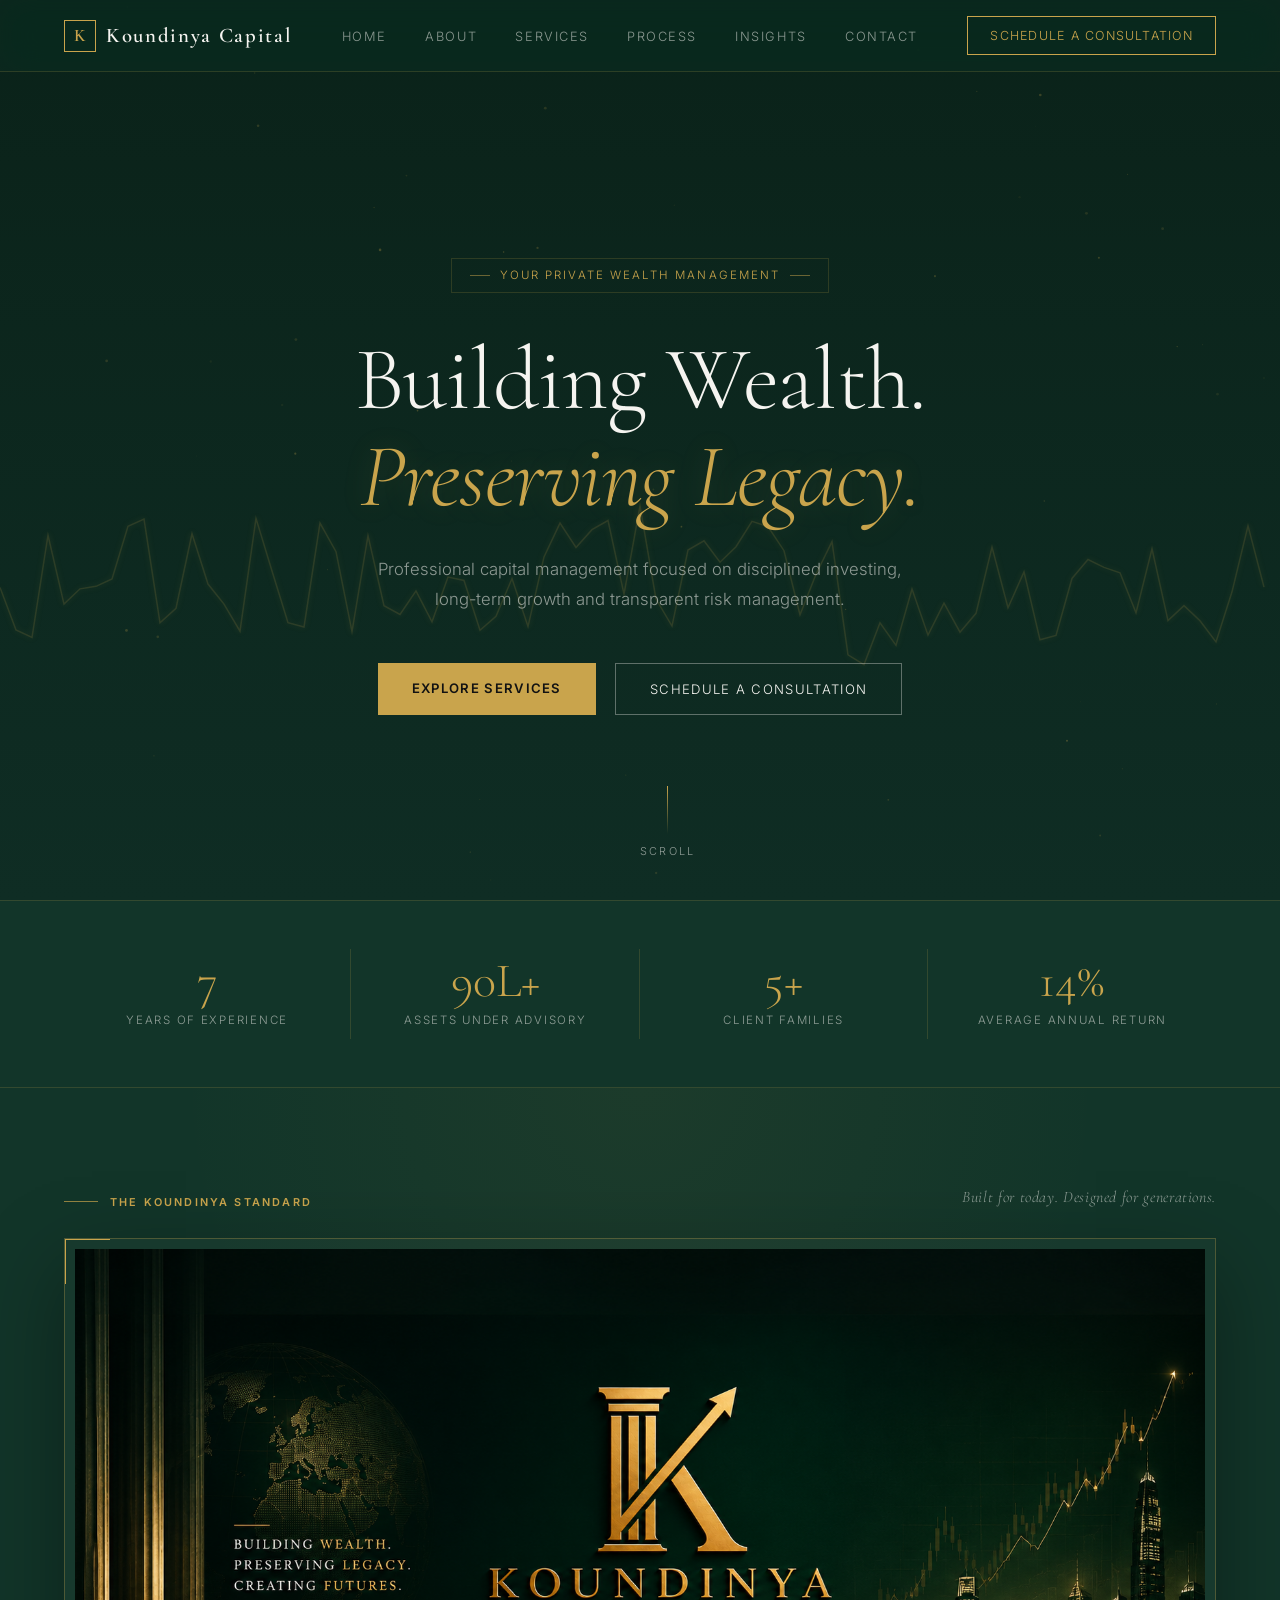
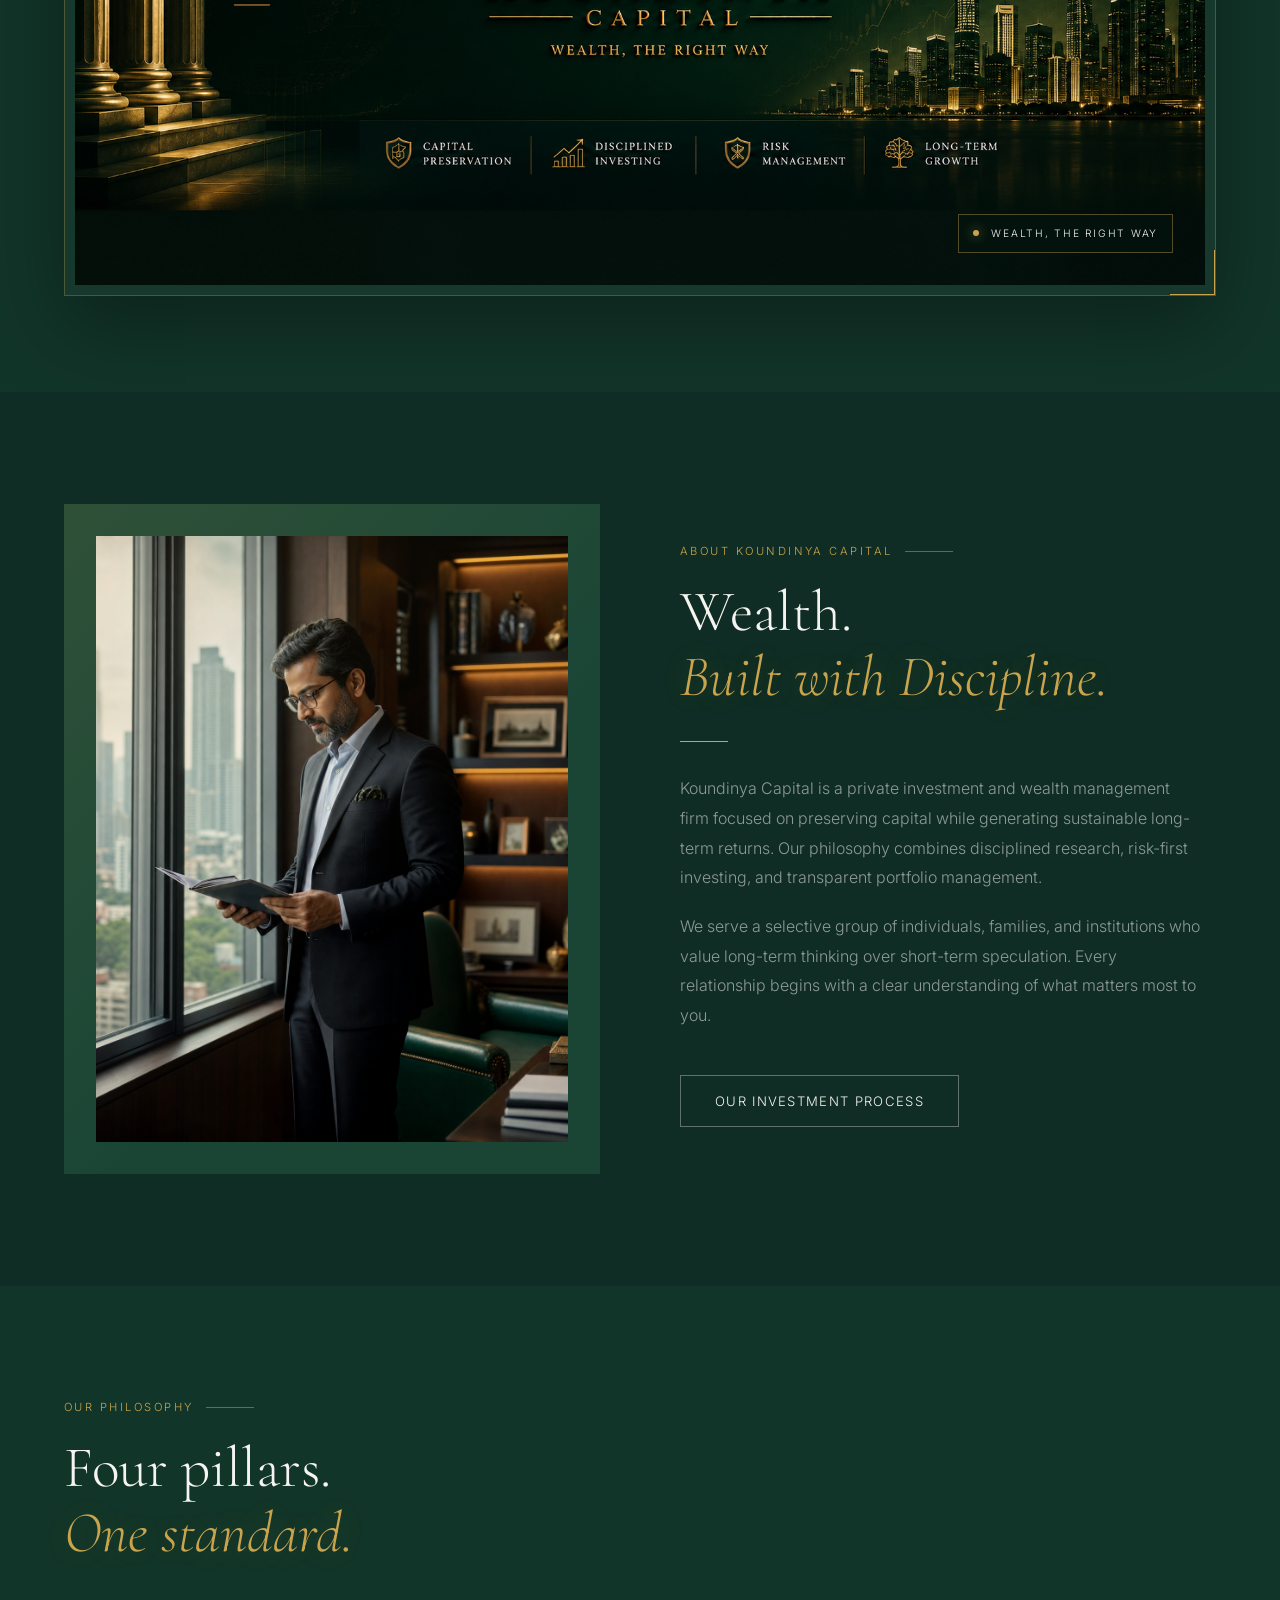
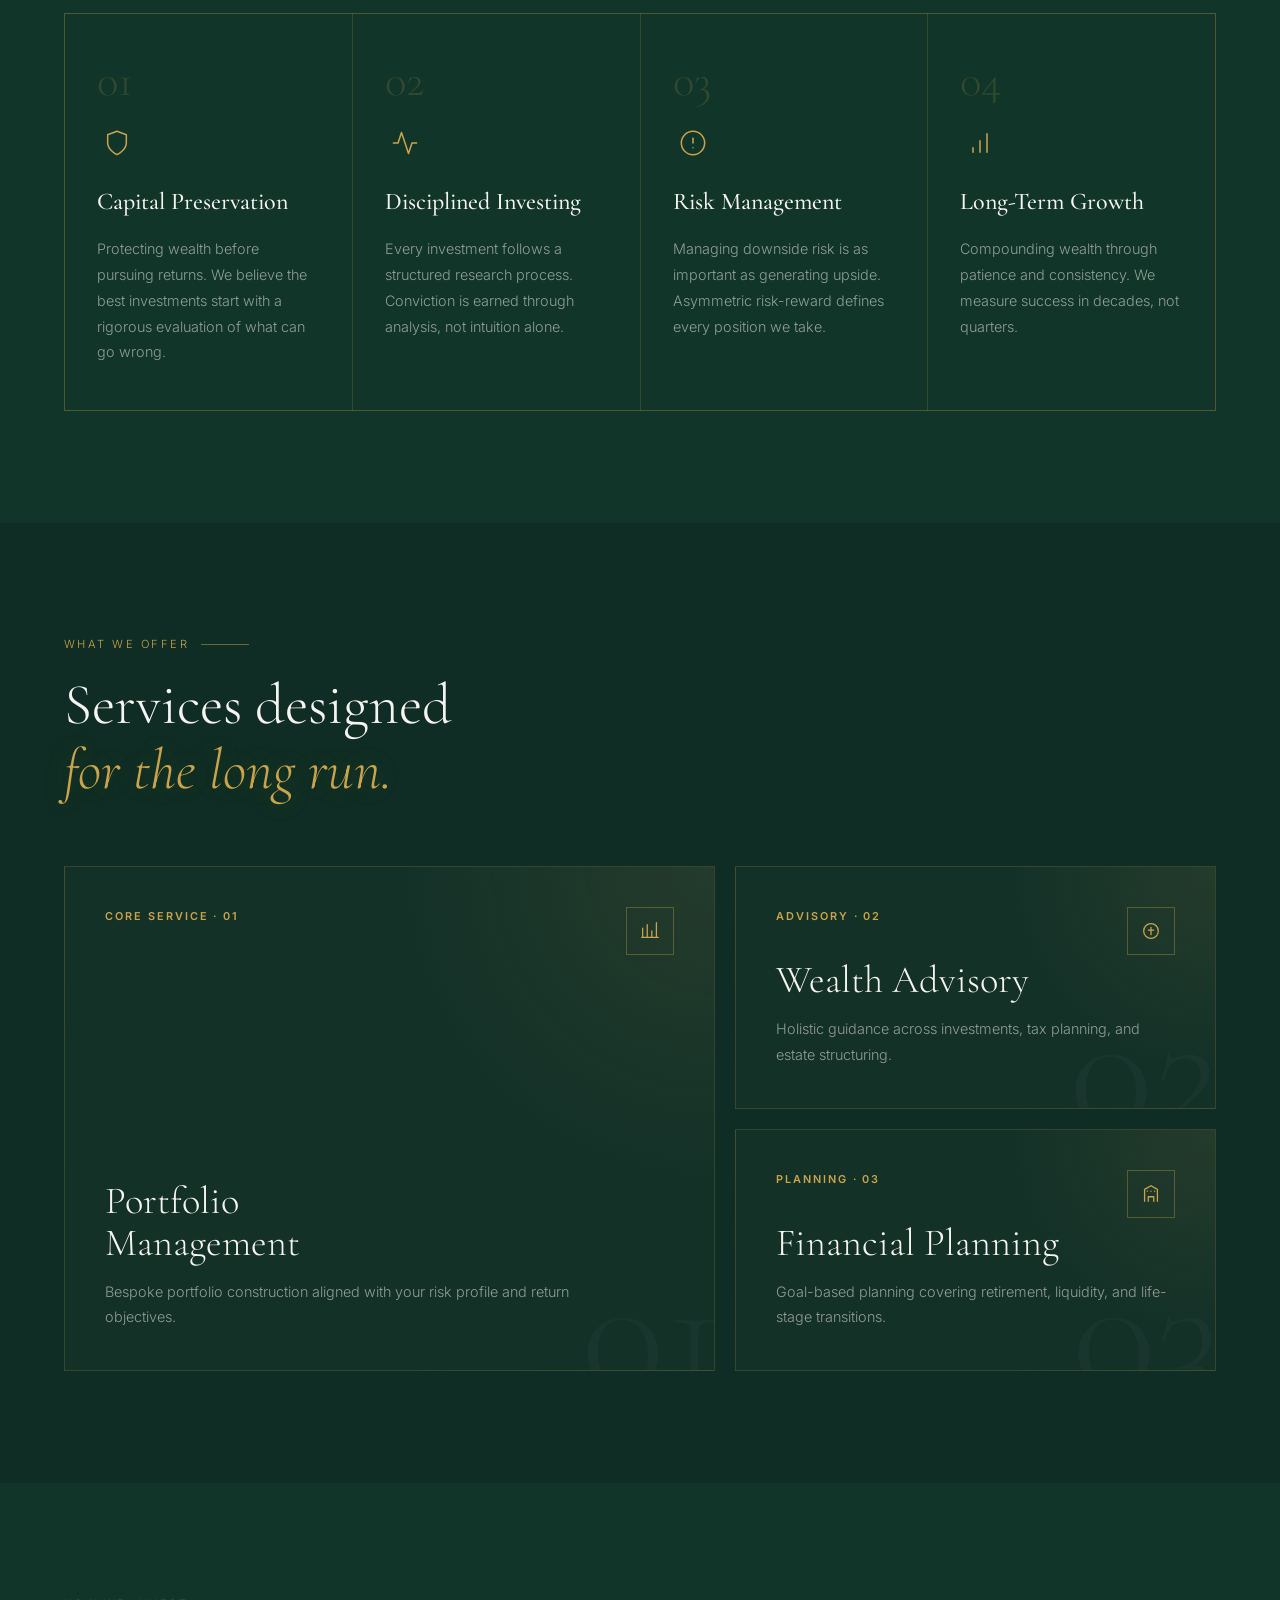
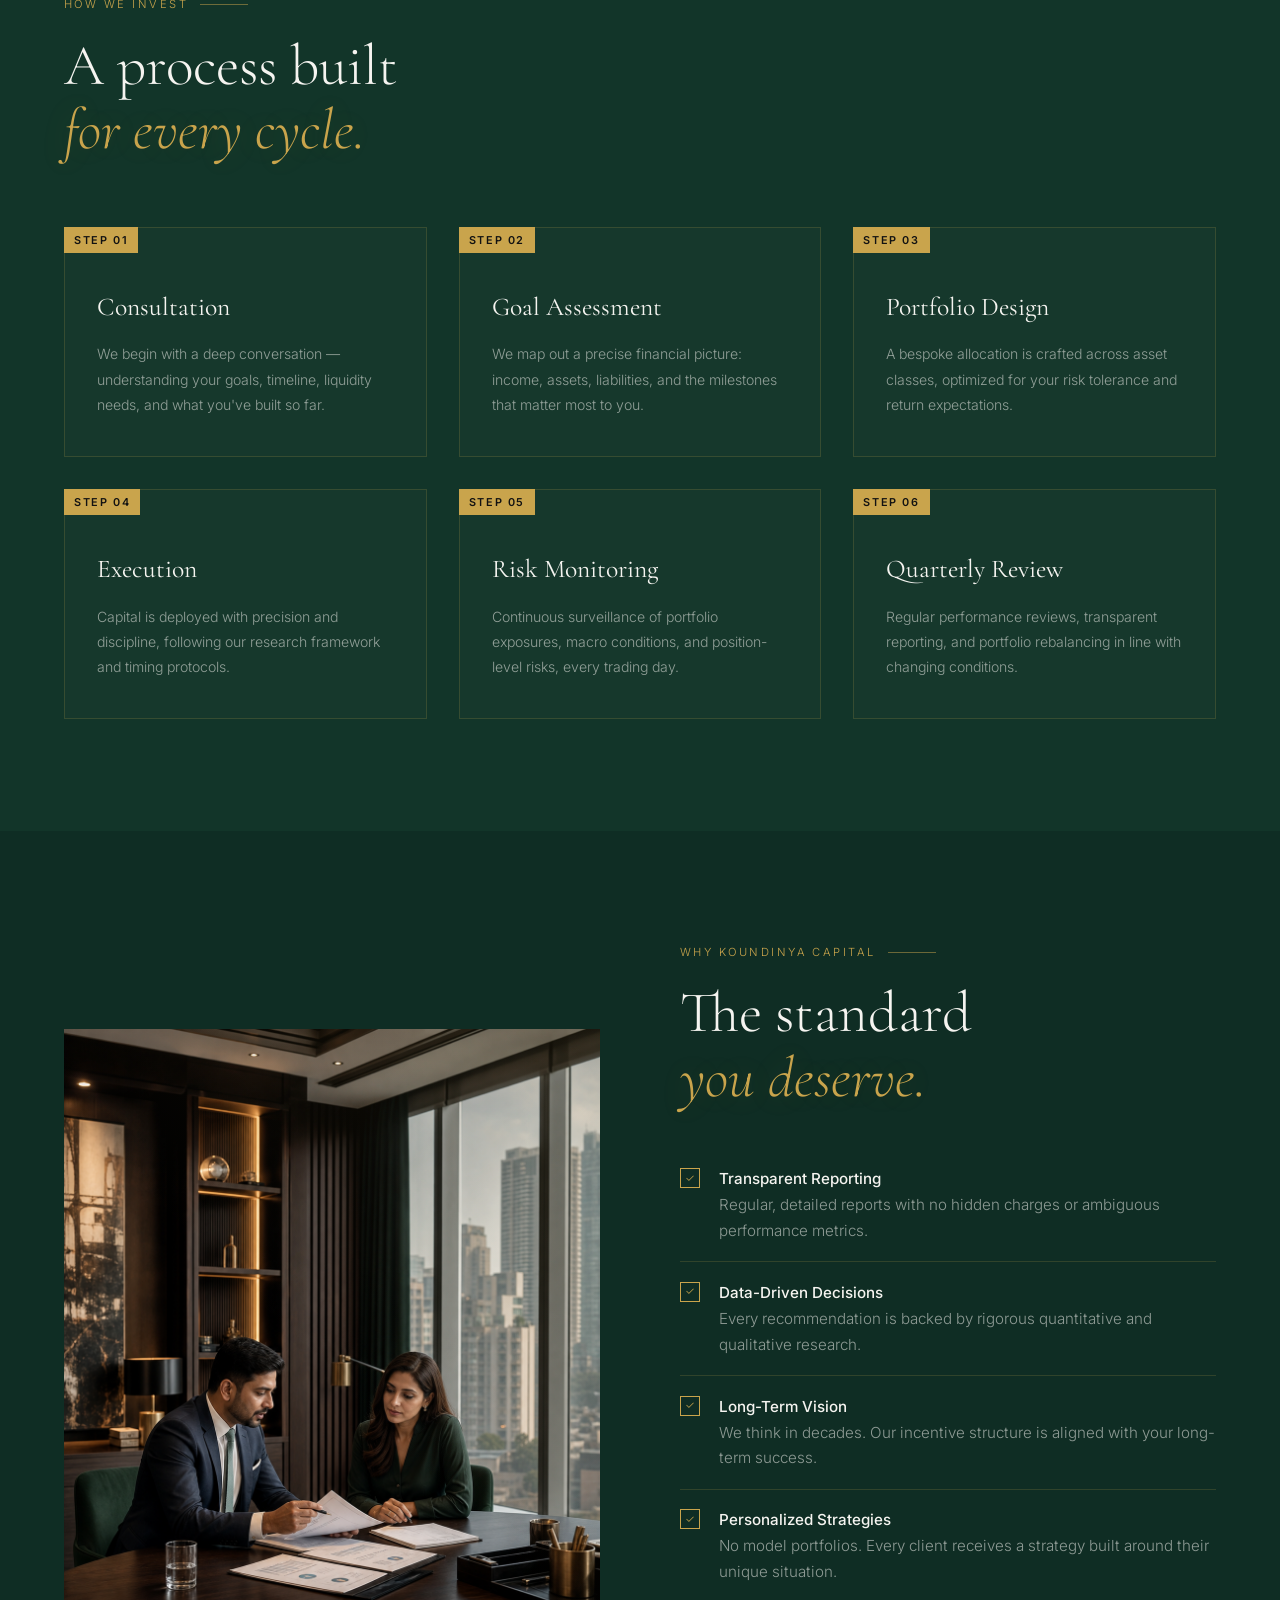
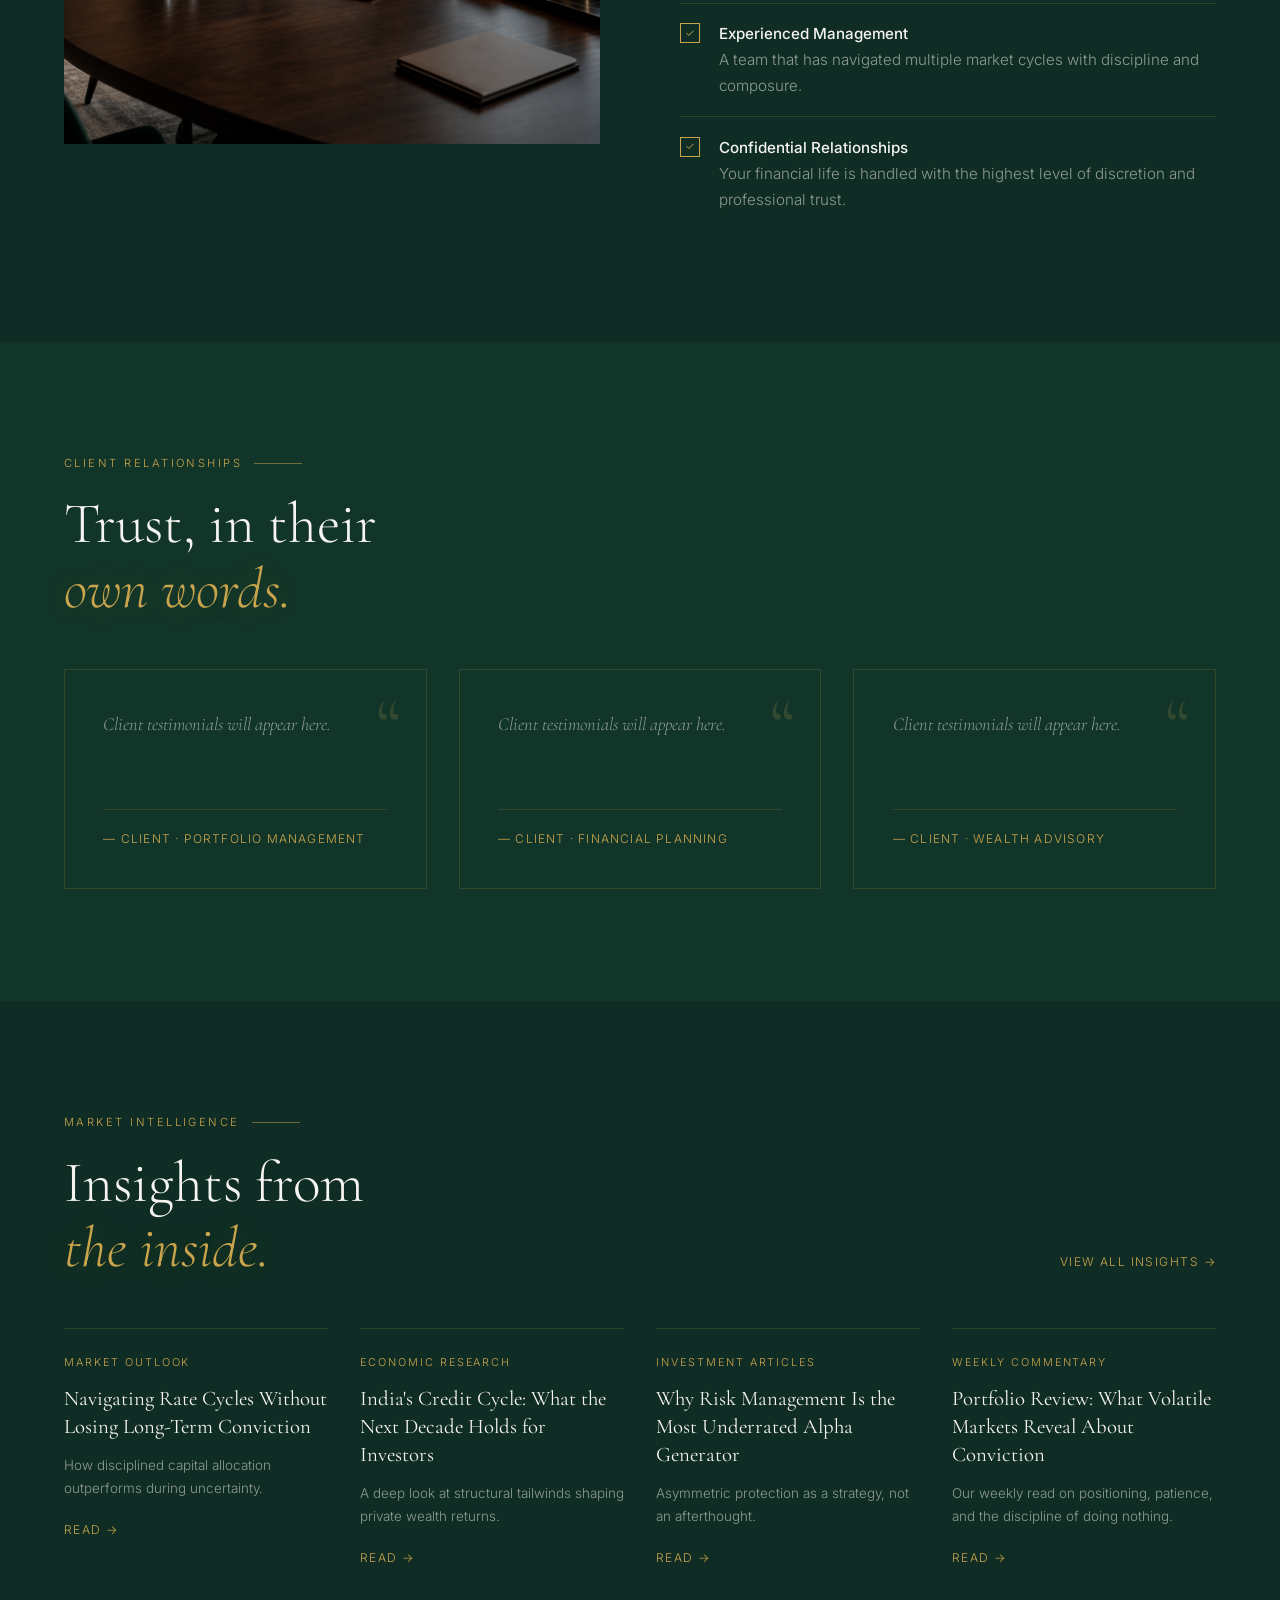
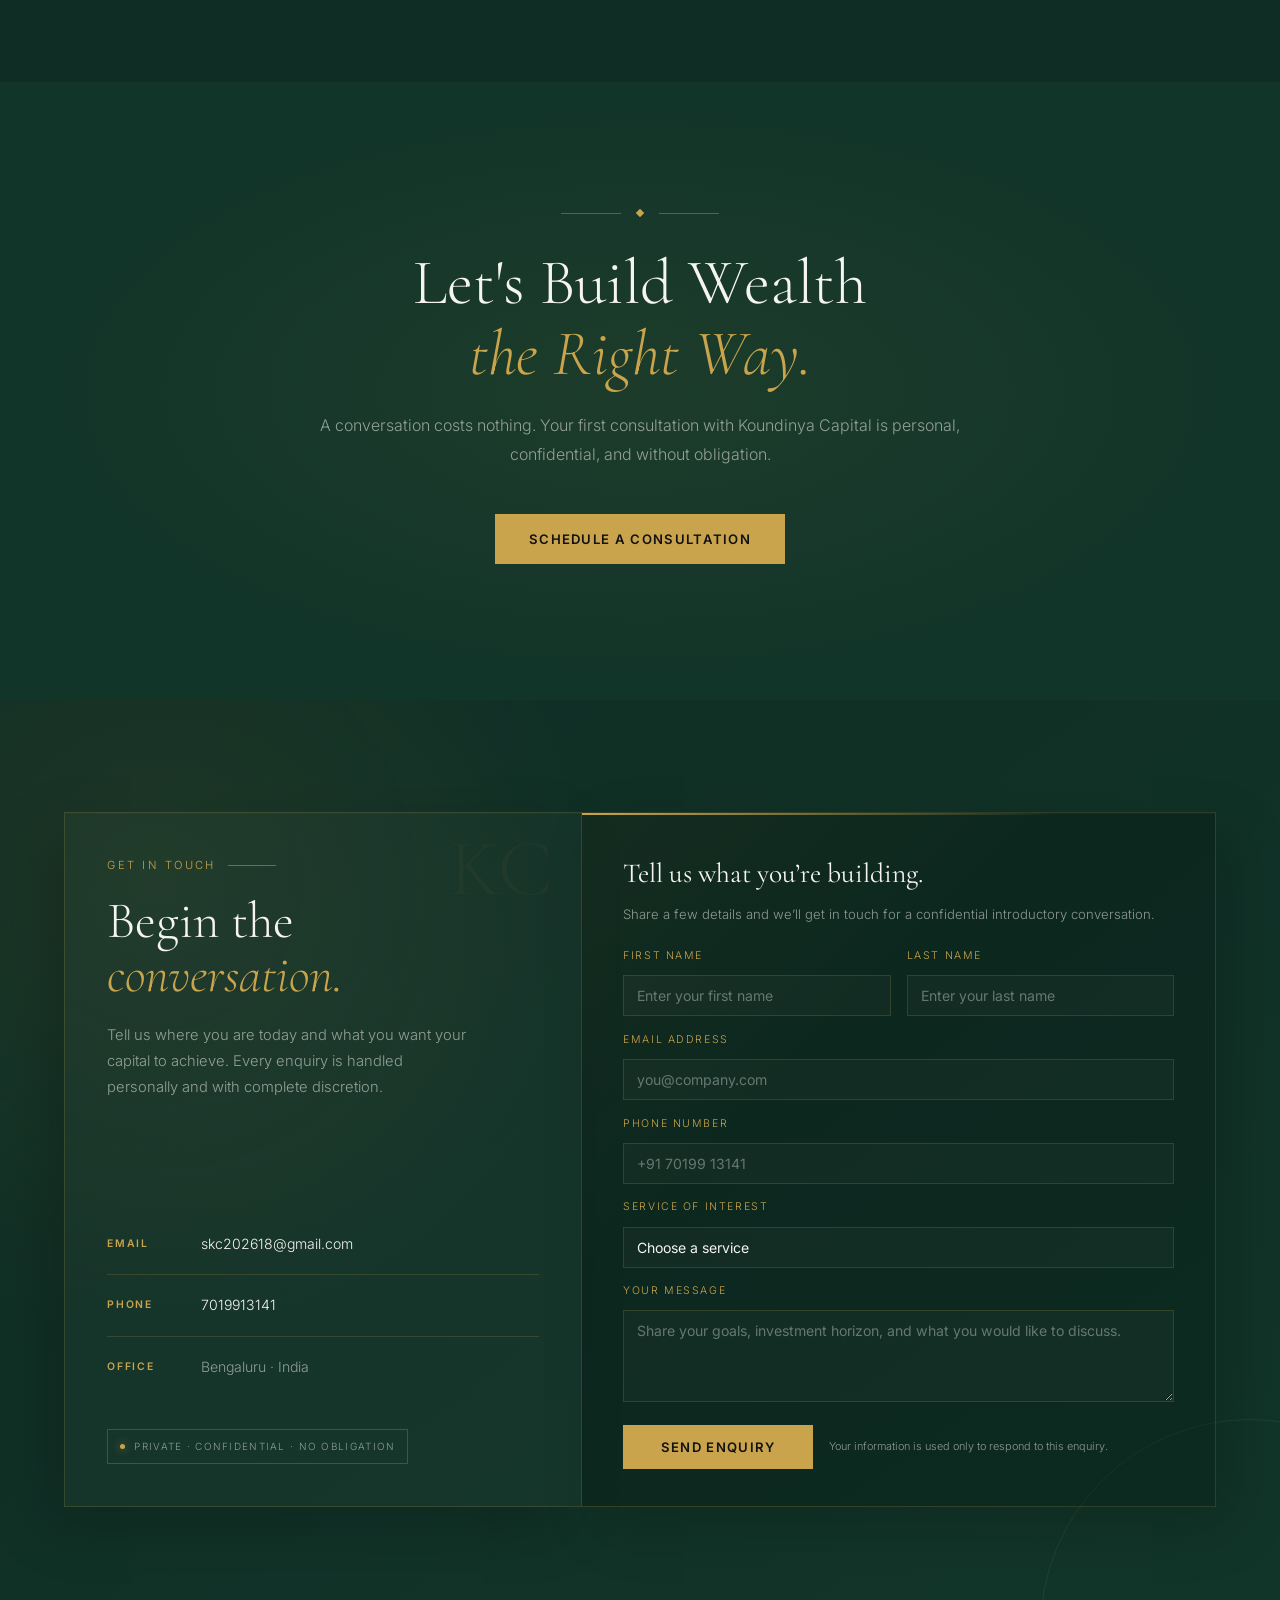
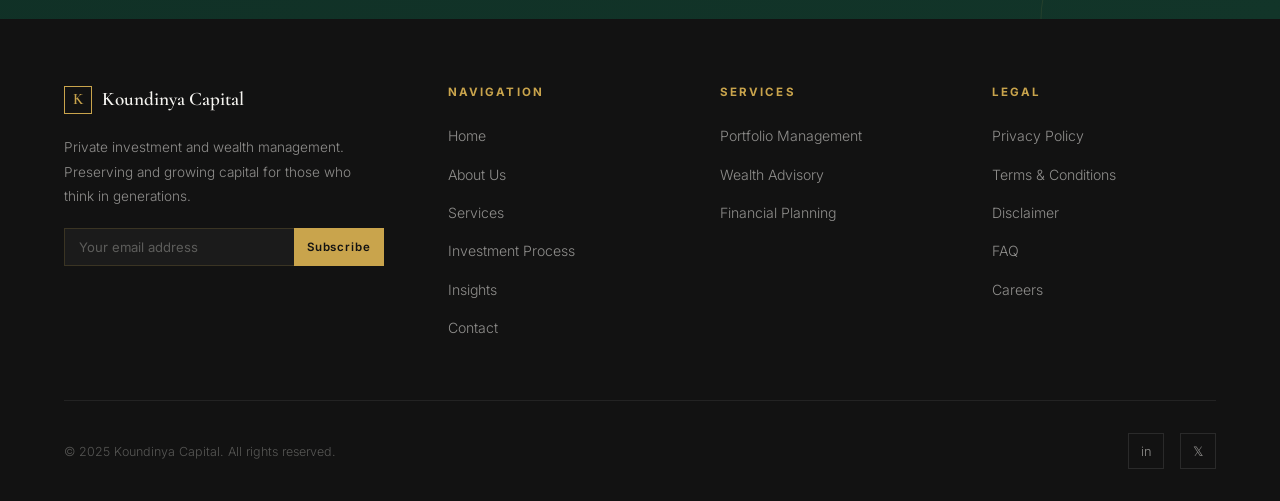
==== index.html @ 199c26ab "Connect forms to Google Forms" ====
<!DOCTYPE html>
<html lang="en"><head>
  <meta charset="UTF-8" />
  <meta name="viewport" content="width=device-width, initial-scale=1.0"/>
  <title>Koundinya Capital — Building Wealth. Preserving Legacy.</title>
  <meta name="description" content="Koundinya Capital is a private investment and wealth management firm focused on preserving capital while generating sustainable long-term returns."/>
  <link href="https://fonts.googleapis.com/css2?family=Cormorant+Garamond:ital,wght@0,300;0,400;0,500;0,600;0,700;1,300;1,400;1,500&family=Inter:wght@300;400;500;600&display=swap" rel="stylesheet"/>
  <style>
    /* ── Reset & Base ── */
    *, *::before, *::after { box-sizing: border-box; margin: 0; padding: 0; }
    :root {
      --emerald:   #0F2D24;
      --dark-green:#123529;
      --mid-green: #1a4535;
      --gold:      #C9A44C;
      --gold-light:#e0c07a;
      --white:     #F5F4F0;
      --black:     #121212;
      --charcoal:  #2a2a2a;
      --muted:     rgba(245,244,240,0.55);
      --border:    rgba(201,164,76,0.18);
    }
    html { scroll-behavior: smooth; }
    body {
      background: var(--emerald);
      color: var(--white);
      font-family: 'Inter', sans-serif;
      font-weight: 300;
      line-height: 1.7;
      overflow-x: hidden;
    }
    ::selection { background: var(--gold); color: var(--black); }

    /* ── Scroll Progress Bar ── */
    #progress-bar {
      position: fixed; top: 0; left: 0; height: 2px;
      background: linear-gradient(90deg, var(--gold), var(--gold-light));
      width: 0%; z-index: 9999; transition: width 0.1s linear;
    }

    /* ── Navigation ── */
    nav {
      position: fixed; top: 0; left: 0; right: 0; z-index: 900;
      padding: 0 5vw;
      display: flex; align-items: center; justify-content: space-between;
      height: 72px;
      background: rgba(15, 45, 36, 0.55);
      backdrop-filter: blur(18px) saturate(160%);
      -webkit-backdrop-filter: blur(18px) saturate(160%);
      border-bottom: 1px solid var(--border);
      transition: background 0.4s;
    }
    .nav-logo {
      font-family: 'Cormorant Garamond', serif;
      font-size: 1.3rem; font-weight: 600; letter-spacing: 0.08em;
      color: var(--white); text-decoration: none;
      display: flex; align-items: center; gap: 10px;
    }
    .nav-logo-mark {
      width: 32px; height: 32px;
      border: 1.5px solid var(--gold);
      display: flex; align-items: center; justify-content: center;
      font-family: 'Cormorant Garamond', serif;
      font-size: 1.1rem; font-weight: 600; color: var(--gold);
    }
    .nav-links { display: flex; gap: 2.4rem; list-style: none; }
    .nav-links a {
      color: var(--muted); text-decoration: none;
      font-size: 0.8rem; letter-spacing: 0.12em; text-transform: uppercase;
      transition: color 0.3s;
    }
    .nav-links a:hover { color: var(--gold); }
    .nav-cta {
      background: transparent; border: 1px solid var(--gold);
      color: var(--gold); padding: 8px 22px;
      font-size: 0.78rem; letter-spacing: 0.1em; text-transform: uppercase;
      cursor: pointer; transition: all 0.3s; font-family: 'Inter', sans-serif;
      text-decoration: none;
    }
    .nav-cta:hover { background: var(--gold); color: var(--black); }
    .nav-hamburger { display: none; cursor: pointer; flex-direction: column; gap: 5px; }
    .nav-hamburger span { display: block; width: 24px; height: 1.5px; background: var(--white); transition: all 0.3s; }

    /* ── Hero ── */
    #hero {
      position: relative; min-height: 100vh;
      display: flex; align-items: center; justify-content: center;
      padding: 72px 5vw 0;
      overflow: hidden;
    }
    #hero-canvas {
      position: absolute; inset: 0; z-index: 0;
    }
    .hero-inner {
      position: relative; z-index: 1;
      text-align: center; max-width: 820px; margin: 0 auto;
    }
    .hero-badge {
      display: inline-flex; align-items: center; gap: 10px;
      border: 1px solid var(--border);
      padding: 7px 18px;
      font-size: 0.72rem; letter-spacing: 0.18em; text-transform: uppercase;
      color: var(--gold); margin-bottom: 2.4rem;
      opacity: 0; animation: fadeUp 0.8s 0.3s forwards;
    }
    .hero-badge::before, .hero-badge::after {
      content: ''; display: block; width: 20px; height: 1px; background: var(--gold); opacity: 0.5;
    }
    h1.hero-title {
      font-family: 'Cormorant Garamond', serif;
      font-size: clamp(3.2rem, 7vw, 6.2rem);
      font-weight: 300; line-height: 1.08;
      letter-spacing: -0.01em; color: var(--white);
      margin-bottom: 1.8rem;
      opacity: 0; animation: fadeUp 0.9s 0.55s forwards;
    }
    h1.hero-title em { font-style: italic; color: var(--gold); font-weight: 300; }
    .hero-sub {
      font-size: 1.05rem; font-weight: 300; color: var(--muted);
      max-width: 560px; margin: 0 auto 3rem;
      line-height: 1.8;
      opacity: 0; animation: fadeUp 0.9s 0.75s forwards;
    }
    .hero-actions {
      display: flex; gap: 1.2rem; justify-content: center; flex-wrap: wrap;
      opacity: 0; animation: fadeUp 0.9s 0.95s forwards;
    }
    .btn-primary {
      background: var(--gold); color: var(--black);
      padding: 14px 34px; font-size: 0.82rem; letter-spacing: 0.1em;
      text-transform: uppercase; font-weight: 600; cursor: pointer;
      border: none; transition: all 0.3s; font-family: 'Inter', sans-serif;
      text-decoration: none; display: inline-block;
    }
    .btn-primary:hover { background: var(--gold-light); transform: translateY(-1px); }
    .btn-outline {
      background: transparent; border: 1px solid rgba(245,244,240,0.35);
      color: var(--white); padding: 14px 34px; font-size: 0.82rem;
      letter-spacing: 0.1em; text-transform: uppercase; cursor: pointer;
      transition: all 0.3s; font-family: 'Inter', sans-serif;
      text-decoration: none; display: inline-block;
    }
    .btn-outline:hover { border-color: var(--gold); color: var(--gold); transform: translateY(-1px); }
    .btn-primary, .btn-outline, .nav-cta,
    .newsletter-form button, .footer-socials a {
      position: relative; overflow: hidden; isolation: isolate;
    }
    .click-tap { animation: clickTap 0.28s ease; }
    .click-pop { animation: clickPop 0.48s cubic-bezier(.2,.9,.25,1); }
    .click-pop::after {
      content: ''; position: absolute; left: 50%; top: 50%; z-index: -1;
      width: 12px; height: 12px; border-radius: 50%;
      background: rgba(255,255,255,0.46);
      transform: translate(-50%,-50%) scale(0);
      animation: goldRipple 0.5s ease-out;
    }
    .click-sweep::after {
      content: ''; position: absolute; inset: 0; z-index: -1;
      background: linear-gradient(110deg, transparent 24%, rgba(201,164,76,0.24) 48%, transparent 72%);
      transform: translateX(-115%);
      animation: borderSweep 0.55s ease-out;
    }
    .click-pulse { animation: navPulse 0.58s ease-out; }
    .click-lift { display: inline-block; animation: linkLift 0.38s ease; }
    .click-arrow { animation: arrowKick 0.46s ease; }
    .click-flash { animation: buttonFlash 0.5s ease; }
    .click-spin { animation: socialSpin 0.55s cubic-bezier(.3,.8,.25,1); }
    .click-send { animation: sendConfirm 0.62s cubic-bezier(.2,.9,.25,1); }
    @keyframes clickTap {
      50% { transform: scale(0.96); filter: brightness(1.14); }
    }
    @keyframes clickPop {
      35% { transform: translateY(2px) scale(0.96); }
      70% { transform: translateY(-3px) scale(1.025); box-shadow: 0 12px 30px rgba(201,164,76,0.2); }
    }
    @keyframes goldRipple {
      to { transform: translate(-50%,-50%) scale(18); opacity: 0; }
    }
    @keyframes borderSweep {
      to { transform: translateX(115%); }
    }
    @keyframes navPulse {
      35% { transform: scale(0.95); }
      65% { box-shadow: 0 0 0 7px rgba(201,164,76,0.12), 0 0 28px rgba(201,164,76,0.18); }
    }
    @keyframes linkLift {
      45% { transform: translateY(-4px); color: var(--gold-light); }
    }
    @keyframes arrowKick {
      40% { transform: translateX(8px); letter-spacing: 0.16em; }
    }
    @keyframes buttonFlash {
      45% { background: var(--white); color: var(--emerald); box-shadow: 0 0 24px rgba(201,164,76,0.35); }
    }
    @keyframes socialSpin {
      45% { transform: rotate(10deg) scale(1.16); border-color: var(--gold); background: rgba(201,164,76,0.12); }
    }
    @keyframes sendConfirm {
      35% { transform: scale(0.97); }
      70% { transform: translateY(-3px); box-shadow: 0 14px 32px rgba(201,164,76,0.25); background: var(--gold-light); }
    }
    .hero-scroll {
      position: absolute; bottom: 2.5rem; left: 50%; transform: translateX(-50%);
      display: flex; flex-direction: column; align-items: center; gap: 8px;
      opacity: 0; animation: fadeUp 0.9s 1.3s forwards;
      z-index: 1;
    }
    .hero-scroll span { font-size: 0.68rem; letter-spacing: 0.2em; text-transform: uppercase; color: var(--muted); }
    .scroll-line {
      width: 1px; height: 48px; background: linear-gradient(to bottom, var(--gold), transparent);
      animation: scrollPulse 2s infinite;
    }
    @keyframes scrollPulse { 0%,100% { opacity: 0.3; } 50% { opacity: 1; } }
    @keyframes fadeUp {
      from { opacity: 0; transform: translateY(24px); }
      to   { opacity: 1; transform: translateY(0); }
    }

    /* ── Stats Bar ── */
    .stats-bar {
      background: var(--dark-green);
      border-top: 1px solid var(--border);
      border-bottom: 1px solid var(--border);
      padding: 3rem 5vw;
      display: grid; grid-template-columns: repeat(4, 1fr);
      gap: 1px;
    }
    .stat-item {
      text-align: center; padding: 0.5rem 1rem;
      border-right: 1px solid var(--border);
    }
    .stat-item:last-child { border-right: none; }
    .stat-number {
      font-family: 'Cormorant Garamond', serif;
      font-size: 3rem; font-weight: 300; color: var(--gold);
      line-height: 1;
    }
    .stat-label {
      font-size: 0.72rem; letter-spacing: 0.15em; text-transform: uppercase;
      color: var(--muted); margin-top: 0.4rem;
    }

    /* ── Section Base ── */
    /* Brand Vision */
    #brand-vision {
      position: relative; padding: 6rem 5vw;
      background:
        radial-gradient(circle at 50% 0%, rgba(201,164,76,0.055), transparent 42%),
        var(--dark-green);
      overflow: hidden;
    }
    .brand-vision-inner { max-width: 1320px; margin: 0 auto; }
    .brand-vision-heading {
      display: flex; align-items: flex-end; justify-content: space-between;
      gap: 2rem; margin-bottom: 1.7rem;
    }
    .brand-vision-kicker {
      display: flex; align-items: center; gap: 12px;
      color: var(--gold); font-size: 0.68rem; font-weight: 600;
      letter-spacing: 0.2em; text-transform: uppercase;
    }
    .brand-vision-kicker::before {
      content: ''; width: 34px; height: 1px;
      background: var(--gold); opacity: 0.7;
    }
    .brand-vision-note {
      color: var(--muted); font-family: 'Cormorant Garamond', serif;
      font-size: 1rem; font-style: italic; letter-spacing: 0.04em;
    }
    .brand-visual {
      position: relative; padding: 10px;
      border: 1px solid rgba(201,164,76,0.3);
      background: rgba(255,255,255,0.018);
      box-shadow: 0 30px 80px rgba(0,0,0,0.34);
      overflow: hidden;
    }
    .brand-visual::before,
    .brand-visual::after {
      content: ''; position: absolute; z-index: 3;
      width: 46px; height: 46px; pointer-events: none;
    }
    .brand-visual::before {
      top: -1px; left: -1px;
      border-top: 2px solid var(--gold); border-left: 2px solid var(--gold);
    }
    .brand-visual::after {
      right: -1px; bottom: -1px;
      border-right: 2px solid var(--gold); border-bottom: 2px solid var(--gold);
    }
    .brand-visual-image {
      position: relative; overflow: hidden; aspect-ratio: 16 / 9;
      background: var(--black);
    }
    .brand-visual-image img {
      display: block; width: 100%; height: 100%;
      object-fit: cover; object-position: center;
      transform: scale(1.012);
      transition: transform 1.2s cubic-bezier(.2,.7,.2,1), filter 0.8s ease;
    }
    .brand-visual:hover .brand-visual-image img {
      transform: scale(1.035); filter: brightness(1.04);
    }
    .brand-visual-sheen {
      position: absolute; inset: 0; z-index: 2; pointer-events: none;
      background: linear-gradient(112deg, transparent 37%, rgba(226,194,111,0.12) 48%, transparent 59%);
      transform: translateX(-130%);
      animation: brandSheen 7s ease-in-out infinite;
    }
    .brand-vision-caption {
      position: absolute; z-index: 4; right: 2rem; bottom: 2rem;
      display: flex; align-items: center; gap: 12px;
      padding: 10px 14px;
      border: 1px solid rgba(201,164,76,0.4);
      background: rgba(5,20,15,0.78); backdrop-filter: blur(10px);
      color: var(--white); font-size: 0.64rem;
      letter-spacing: 0.17em; text-transform: uppercase;
    }
    .brand-vision-caption span {
      width: 6px; height: 6px; border-radius: 50%;
      background: var(--gold); box-shadow: 0 0 12px rgba(201,164,76,0.8);
    }
    @keyframes brandSheen {
      0%, 64% { transform: translateX(-130%); opacity: 0; }
      70% { opacity: 1; }
      88%, 100% { transform: translateX(130%); opacity: 0; }
    }
    @media (prefers-reduced-motion: reduce) {
      .brand-visual-sheen { animation: none; }
      .brand-visual-image img { transition: none; }
      .click-tap, .click-pop, .click-sweep, .click-pulse,
      .click-lift, .click-arrow, .click-flash, .click-spin, .click-send {
        animation: none !important;
      }
    }

    section { padding: 7rem 5vw; }
    .section-eyebrow {
      font-size: 0.7rem; letter-spacing: 0.22em; text-transform: uppercase;
      color: var(--gold); margin-bottom: 1.2rem;
      display: flex; align-items: center; gap: 12px;
    }
    .section-eyebrow::after { content: ''; flex: 1; max-width: 48px; height: 1px; background: var(--gold); opacity: 0.5; }
    h2.section-title {
      font-family: 'Cormorant Garamond', serif;
      font-size: clamp(2.4rem, 4.5vw, 4rem);
      font-weight: 300; line-height: 1.12; color: var(--white);
      margin-bottom: 1.6rem;
    }
    h2.section-title em { font-style: italic; color: var(--gold); }
    .section-body {
      font-size: 1rem; color: var(--muted); max-width: 540px;
      line-height: 1.85;
    }
    .reveal { opacity: 0; transform: translateY(28px); transition: opacity 0.75s ease, transform 0.75s ease; }
    .reveal.visible { opacity: 1; transform: translateY(0); }

    /* ── About ── */
    #about { background: var(--emerald); }
    .about-grid {
      display: grid; grid-template-columns: 1fr 1fr; gap: 5rem;
      align-items: center; max-width: 1200px; margin: 0 auto;
    }
    .about-image {
      position: relative; aspect-ratio: 4/5; overflow: hidden;
    }
    .about-image::before {
      content: '';
      position: absolute; inset: 0;
      background: linear-gradient(135deg, rgba(201,164,76,0.12) 0%, transparent 60%);
      z-index: 1;
    }
    .about-img-inner {
      width: 100%; height: 100%;
      background: var(--mid-green);
      display: flex; align-items: center; justify-content: center;
      font-family: 'Cormorant Garamond', serif;
      font-size: 1rem; color: var(--muted); text-align: center; padding: 2rem;
    }
    .about-img-inner img {
      width: 100%; height: 100%;
      object-fit: cover; object-position: center;
      transition: transform 0.8s ease;
    }
    .about-image:hover .about-img-inner img { transform: scale(1.025); }
    .about-image-frame {
      position: absolute; bottom: -16px; right: -16px;
      width: 80%; height: 80%;
      border: 1px solid var(--border); z-index: -1;
    }
    .about-content { max-width: 520px; }
    .about-divider { width: 48px; height: 1px; background: var(--gold); margin: 2rem 0; }

    /* ── Philosophy Cards ── */
    #philosophy { background: var(--dark-green); }
    .philosophy-grid {
      display: grid; grid-template-columns: repeat(4, 1fr); gap: 1px;
      background: var(--border); border: 1px solid var(--border);
      max-width: 1200px; margin: 3rem auto 0;
    }
    .philosophy-card {
      background: var(--dark-green); padding: 2.8rem 2rem;
      transition: background 0.35s;
      position: relative; overflow: hidden;
    }
    .philosophy-card::before {
      content: ''; position: absolute; bottom: 0; left: 0; right: 0;
      height: 2px; background: var(--gold);
      transform: scaleX(0); transform-origin: left;
      transition: transform 0.4s ease;
    }
    .philosophy-card:hover { background: var(--mid-green); }
    .philosophy-card:hover::before { transform: scaleX(1); }
    .philo-num {
      font-family: 'Cormorant Garamond', serif;
      font-size: 2.8rem; font-weight: 300; color: var(--border);
      line-height: 1; margin-bottom: 1.2rem;
    }
    .philo-icon {
      width: 40px; height: 40px; margin-bottom: 1.2rem;
      display: flex; align-items: center; justify-content: center;
    }
    .philo-icon svg { stroke: var(--gold); }
    .philosophy-card h3 {
      font-family: 'Cormorant Garamond', serif;
      font-size: 1.5rem; font-weight: 500; color: var(--white);
      margin-bottom: 0.8rem;
    }
    .philosophy-card p { font-size: 0.9rem; color: var(--muted); line-height: 1.8; }

    /* ── Services ── */
    #services { background: var(--emerald); }
    .services-inner { max-width: 1200px; margin: 0 auto; }
    .services-showcase {
      display: grid; grid-template-columns: 1.15fr 0.85fr;
      grid-template-rows: repeat(2, minmax(240px, auto));
      gap: 1.25rem; margin-top: 4rem;
    }
    .service-card {
      position: relative; overflow: hidden;
      min-height: 240px; padding: 2.5rem;
      border: 1px solid var(--border);
      background:
        radial-gradient(circle at 100% 0%, rgba(201,164,76,0.09), transparent 38%),
        rgba(255,255,255,0.018);
      display: flex; flex-direction: column; justify-content: space-between;
      transition: transform 0.4s ease, border-color 0.4s ease, background 0.4s ease;
    }
    .service-card:first-child { grid-row: 1 / 3; min-height: 505px; }
    .service-card::before {
      content: ''; position: absolute; top: 0; left: 0;
      width: 0; height: 2px; background: var(--gold);
      transition: width 0.5s ease;
    }
    .service-card:hover {
      transform: translateY(-4px);
      border-color: rgba(201,164,76,0.38);
      background:
        radial-gradient(circle at 100% 0%, rgba(201,164,76,0.14), transparent 42%),
        rgba(255,255,255,0.028);
    }
    .service-card:hover::before { width: 100%; }
    .service-card-top {
      display: flex; align-items: flex-start; justify-content: space-between;
      gap: 2rem; position: relative; z-index: 1;
    }
    .service-index {
      color: var(--gold); font-size: 0.68rem; font-weight: 600;
      letter-spacing: 0.18em; text-transform: uppercase;
    }
    .service-icon {
      width: 48px; height: 48px; flex-shrink: 0;
      border: 1px solid rgba(201,164,76,0.35);
      display: grid; place-items: center; color: var(--gold);
      transition: background 0.35s ease, color 0.35s ease;
    }
    .service-card:hover .service-icon { background: var(--gold); color: var(--black); }
    .service-icon svg { width: 22px; height: 22px; stroke: currentColor; }
    .service-card-content { position: relative; z-index: 1; max-width: 470px; }
    .service-card h3 {
      font-family: 'Cormorant Garamond', serif;
      font-size: clamp(1.8rem, 3vw, 2.6rem); font-weight: 300;
      color: var(--white); line-height: 1.08; margin-bottom: 0.9rem;
    }
    .service-card p { color: var(--muted); font-size: 0.9rem; line-height: 1.8; }
    .service-card-number {
      position: absolute; right: -0.05em; bottom: -0.28em;
      font-family: 'Cormorant Garamond', serif;
      font-size: 11rem; line-height: 1; color: rgba(255,255,255,0.025);
      pointer-events: none; transition: color 0.4s ease;
    }
    .service-card:hover .service-card-number { color: rgba(201,164,76,0.055); }

    /* ── Process ── */
    #process { background: var(--dark-green); }
    .process-inner { max-width: 1200px; margin: 0 auto; }
    .process-grid {
      display: grid; grid-template-columns: repeat(3, 1fr); gap: 2rem;
      margin-top: 4rem; position: relative;
    }
    .process-step {
      padding: 2.4rem 2rem; position: relative;
      border: 1px solid var(--border); background: rgba(255,255,255,0.015);
      transition: border-color 0.3s, background 0.3s;
    }
    .process-step:hover {
      border-color: rgba(201,164,76,0.4);
      background: rgba(255,255,255,0.03);
    }
    .process-step-num {
      position: absolute; top: -1px; left: -1px;
      background: var(--gold); color: var(--black);
      font-size: 0.68rem; letter-spacing: 0.15em;
      padding: 4px 10px; font-weight: 600;
    }
    .process-step h3 {
      font-family: 'Cormorant Garamond', serif;
      font-size: 1.6rem; font-weight: 400; color: var(--white);
      margin-top: 1.2rem; margin-bottom: 0.8rem;
    }
    .process-step p { font-size: 0.88rem; color: var(--muted); line-height: 1.8; }
    .process-connector {
      position: absolute; top: 50%; right: -1rem;
      width: 2rem; height: 1px; background: var(--gold); opacity: 0.3;
      z-index: 10;
    }

    /* ── Why Choose Us ── */
    #why { background: var(--emerald); }
    .why-grid {
      display: grid; grid-template-columns: 1fr 1fr; gap: 5rem;
      align-items: center; max-width: 1200px; margin: 0 auto;
    }
    .why-image {
      aspect-ratio: 3/4; background: var(--mid-green);
      position: relative; overflow: hidden;
      display: flex; align-items: center; justify-content: center;
      font-family: 'Cormorant Garamond', serif; color: var(--muted);
      font-size: 0.95rem; text-align: center; padding: 2rem;
    }
    .why-image img {
      position: absolute; inset: 0;
      width: 100%; height: 100%;
      object-fit: cover; object-position: center;
      transition: transform 0.8s ease;
    }
    .why-image:hover img { transform: scale(1.025); }
    .why-image::after {
      content: '';
      position: absolute; inset: 0;
      background: linear-gradient(225deg, rgba(201,164,76,0.1) 0%, transparent 50%);
      pointer-events: none;
    }
    .why-list { list-style: none; margin-top: 2.4rem; }
    .why-list li {
      display: flex; align-items: flex-start; gap: 1.2rem;
      padding: 1.1rem 0; border-bottom: 1px solid var(--border);
      font-size: 0.95rem; color: var(--muted);
      transition: color 0.3s;
    }
    .why-list li:last-child { border-bottom: none; }
    .why-list li:hover { color: var(--white); }
    .why-check {
      width: 20px; height: 20px; border: 1px solid var(--gold);
      display: flex; align-items: center; justify-content: center;
      flex-shrink: 0; margin-top: 2px;
      font-size: 0.7rem; color: var(--gold);
    }
    .why-list li strong { color: var(--white); display: block; font-weight: 500; }

    /* ── Testimonials ── */
    #testimonials { background: var(--dark-green); }
    .testimonials-grid {
      display: grid; grid-template-columns: repeat(3, 1fr); gap: 2rem;
      max-width: 1200px; margin: 3rem auto 0;
    }
    .testimonial-card {
      border: 1px solid var(--border); padding: 2.4rem;
      position: relative; transition: border-color 0.3s;
      display: flex; flex-direction: column; justify-content: space-between;
      min-height: 220px;
    }
    .testimonial-card:hover { border-color: rgba(201,164,76,0.35); }
    .testimonial-card::before {
      content: '\201C';
      font-family: 'Cormorant Garamond', serif;
      font-size: 5rem; line-height: 1;
      color: var(--border); position: absolute; top: 1rem; right: 1.5rem;
    }
    .testimonial-placeholder {
      font-family: 'Cormorant Garamond', serif;
      font-size: 1.15rem; font-style: italic; color: var(--muted);
      line-height: 1.7; flex: 1;
    }
    .testimonial-meta {
      margin-top: 1.5rem; padding-top: 1.2rem;
      border-top: 1px solid var(--border);
      font-size: 0.75rem; letter-spacing: 0.1em;
      text-transform: uppercase; color: var(--gold);
    }

    /* ── Insights ── */
    #insights { background: var(--emerald); }
    .insights-grid {
      display: grid; grid-template-columns: repeat(4, 1fr); gap: 2rem;
      max-width: 1200px; margin: 3rem auto 0;
    }
    .insight-card {
      border-top: 1px solid var(--border); padding-top: 1.5rem;
      transition: border-color 0.3s;
    }
    .insight-card:hover { border-color: var(--gold); }
    .insight-tag {
      font-size: 0.68rem; letter-spacing: 0.18em; text-transform: uppercase;
      color: var(--gold); margin-bottom: 0.8rem;
    }
    .insight-card h3 {
      font-family: 'Cormorant Garamond', serif;
      font-size: 1.3rem; font-weight: 400; color: var(--white);
      line-height: 1.35; margin-bottom: 0.8rem;
    }
    .insight-card p { font-size: 0.84rem; color: var(--muted); line-height: 1.75; }
    .insight-link {
      display: inline-flex; align-items: center; gap: 6px;
      font-size: 0.75rem; letter-spacing: 0.12em; text-transform: uppercase;
      color: var(--gold); margin-top: 1.2rem; text-decoration: none;
      transition: gap 0.3s;
    }
    .insight-link:hover { gap: 12px; }

    /* ── CTA ── */
    #cta {
      background: var(--dark-green);
      text-align: center; padding: 8rem 5vw;
      position: relative; overflow: hidden;
    }
    #cta::before {
      content: '';
      position: absolute; inset: 0;
      background: radial-gradient(ellipse at center, rgba(201,164,76,0.06) 0%, transparent 70%);
      pointer-events: none;
    }
    .cta-inner { position: relative; z-index: 1; max-width: 680px; margin: 0 auto; }
    .cta-ornament {
      display: flex; align-items: center; justify-content: center; gap: 16px;
      margin-bottom: 2rem;
    }
    .cta-ornament span { display: block; width: 60px; height: 1px; background: var(--gold); opacity: 0.4; }
    .cta-ornament i { width: 6px; height: 6px; background: var(--gold); transform: rotate(45deg); }
    #cta h2 {
      font-family: 'Cormorant Garamond', serif;
      font-size: clamp(2.6rem, 5vw, 4.2rem);
      font-weight: 300; line-height: 1.1; margin-bottom: 1.4rem;
    }
    #cta p { font-size: 1rem; color: var(--muted); margin-bottom: 2.8rem; line-height: 1.8; }

    /* ── Contact Form ── */
    #contact {
      position: relative; overflow: hidden;
      background:
        radial-gradient(circle at 12% 20%, rgba(201,164,76,0.08), transparent 34%),
        linear-gradient(145deg, var(--emerald), var(--dark-green));
    }
    #contact::before {
      content: ''; position: absolute; width: 420px; height: 420px;
      right: -180px; bottom: -220px; border-radius: 50%;
      border: 1px solid rgba(201,164,76,0.1); pointer-events: none;
    }
    .contact-grid {
      display: grid; grid-template-columns: 0.9fr 1.1fr; gap: 0;
      max-width: 1200px; margin: 0 auto; align-items: stretch;
      position: relative; z-index: 1;
    }
    .contact-info, .contact-form {
      position: relative; border: 1px solid var(--border);
      background: rgba(255,255,255,0.018);
    }
    .contact-info {
      padding: 2.65rem; display: flex; flex-direction: column;
      box-shadow: inset 0 1px 0 rgba(255,255,255,0.025);
    }
    .contact-info.reveal {
      transform: translateX(-32px);
      transition: opacity 0.8s ease, transform 0.9s cubic-bezier(.2,.75,.2,1), box-shadow 0.8s ease;
    }
    .contact-info.reveal.visible {
      transform: translateX(0);
      box-shadow: inset 0 1px 0 rgba(255,255,255,0.025), -18px 20px 55px rgba(0,0,0,0.18);
    }
    .contact-info::before {
      content: 'KC'; position: absolute; right: 1.8rem; top: 1rem;
      font-family: 'Cormorant Garamond', serif; font-size: 5rem;
      color: rgba(201,164,76,0.045); line-height: 1; pointer-events: none;
    }
    .contact-info h2 {
      font-family: 'Cormorant Garamond', serif;
      font-size: clamp(2.5rem, 4vw, 3.5rem); font-weight: 300;
      line-height: 1.06; margin-bottom: 1.2rem;
    }
    .contact-intro {
      color: var(--muted); font-size: 0.92rem; line-height: 1.8;
      max-width: 370px; margin-bottom: 2rem;
    }
    .contact-details { margin-top: auto; }
    .contact-detail {
      display: grid; grid-template-columns: 78px 1fr; gap: 1rem;
      align-items: center; padding: 1.15rem 0;
      border-bottom: 1px solid var(--border);
      font-size: 0.88rem; color: var(--muted);
    }
    .contact-detail:last-child { border-bottom: none; }
    .contact-detail strong {
      color: var(--gold); font-size: 0.65rem; font-weight: 600;
      letter-spacing: 0.16em; text-transform: uppercase;
    }
    .contact-detail a {
      color: var(--white); text-decoration: none; transition: color 0.3s;
    }
    .contact-detail a:hover { color: var(--gold-light); }
    .contact-badge {
      display: inline-flex; align-items: center; gap: 9px;
      width: fit-content; margin-top: 2rem; padding: 8px 12px;
      border: 1px solid rgba(201,164,76,0.28);
      color: var(--muted); font-size: 0.62rem; letter-spacing: 0.13em;
      text-transform: uppercase;
    }
    .contact-badge::before {
      content: ''; width: 5px; height: 5px; border-radius: 50%;
      background: var(--gold); box-shadow: 0 0 10px rgba(201,164,76,0.7);
    }
    .contact-form {
      padding: 2.35rem 2.55rem; overflow: hidden;
      border-left: none;
      background:
        linear-gradient(135deg, rgba(201,164,76,0.045), transparent 36%),
        rgba(3,16,12,0.28);
    }
    .contact-form.reveal {
      transform: translateX(32px) scale(0.985);
      transition: opacity 0.8s 0.08s ease, transform 0.9s 0.08s cubic-bezier(.2,.75,.2,1), box-shadow 0.8s ease;
    }
    .contact-form.reveal.visible {
      transform: translateX(0) scale(1);
      box-shadow: inset 0 1px 0 rgba(255,255,255,0.025), 18px 20px 55px rgba(0,0,0,0.16);
    }
    .contact-form::before {
      content: ''; position: absolute; left: 0; top: 0;
      width: 100%; height: 2px;
      background: linear-gradient(90deg, var(--gold), transparent 75%);
    }
    .form-header { margin-bottom: 1.35rem; }
    .form-header h3 {
      font-family: 'Cormorant Garamond', serif;
      color: var(--white); font-size: 1.72rem; font-weight: 400;
      margin-bottom: 0.35rem;
    }
    .form-header p { color: var(--muted); font-size: 0.82rem; line-height: 1.7; }
    .form-group { margin-bottom: 0.9rem; }
    .form-group label {
      display: block; font-size: 0.66rem; letter-spacing: 0.15em;
      text-transform: uppercase; color: var(--gold); margin-bottom: 0.65rem;
    }
    .form-group input, .form-group select, .form-group textarea {
      width: 100%; background: rgba(255,255,255,0.025);
      border: 1px solid var(--border); color: var(--white);
      padding: 11px 13px; font-family: 'Inter', sans-serif;
      font-size: 0.88rem; outline: none;
      transition: border-color 0.3s, background 0.3s, box-shadow 0.3s;
      -webkit-appearance: none; border-radius: 0;
    }
    .form-group input::placeholder, .form-group textarea::placeholder {
      color: rgba(190,201,196,0.48);
    }
    .form-group select option { background: var(--dark-green); }
    .form-group input:focus, .form-group select:focus, .form-group textarea:focus {
      border-color: rgba(201,164,76,0.58);
      background: rgba(255,255,255,0.04);
      box-shadow: 0 0 0 3px rgba(201,164,76,0.06);
    }
    .form-group textarea { resize: vertical; min-height: 92px; }
    .form-row { display: grid; grid-template-columns: 1fr 1fr; gap: 1rem; }
    .form-footer {
      display: flex; align-items: center; gap: 1rem;
      margin-top: 0.3rem;
    }
    .form-footer .btn-primary {
      min-width: 190px; border: none; cursor: pointer;
      font-family: 'Inter', sans-serif;
    }
    .form-note { color: var(--muted); font-size: 0.68rem; line-height: 1.55; }
    .submission-frame {
      position: absolute;
      width: 1px;
      height: 1px;
      border: 0;
      opacity: 0;
      pointer-events: none;
    }

    /* ── Footer ── */
    footer {
      background: var(--black);
      padding: 4rem 5vw 2rem;
    }
    .footer-top {
      display: grid; grid-template-columns: 1.5fr 1fr 1fr 1fr; gap: 3rem;
      padding-bottom: 3rem; border-bottom: 1px solid rgba(255,255,255,0.07);
    }
    .footer-brand { width: 100%; max-width: 320px; min-width: 0; }
    .footer-logo {
      font-family: 'Cormorant Garamond', serif;
      font-size: 1.2rem; font-weight: 600; color: var(--white);
      display: flex; align-items: center; gap: 10px; margin-bottom: 1.2rem;
    }
    .footer-logo-mark {
      width: 28px; height: 28px; border: 1px solid var(--gold);
      display: flex; align-items: center; justify-content: center;
      font-size: 1rem; color: var(--gold);
    }
    .footer-brand p { font-size: 0.85rem; color: var(--muted); line-height: 1.8; }
    .footer-col h4 {
      font-size: 0.72rem; letter-spacing: 0.18em; text-transform: uppercase;
      color: var(--gold); margin-bottom: 1.2rem;
    }
    .footer-col ul { list-style: none; }
    .footer-col ul li { margin-bottom: 0.7rem; }
    .footer-col ul li a {
      color: var(--muted); text-decoration: none; font-size: 0.88rem;
      transition: color 0.3s;
    }
    .footer-col ul li a:hover { color: var(--white); }
    .footer-bottom {
      display: flex; align-items: center; justify-content: space-between;
      padding-top: 2rem; font-size: 0.78rem; color: rgba(245,244,240,0.3);
    }
    .footer-socials { display: flex; gap: 1rem; }
    .footer-socials a {
      width: 36px; height: 36px; border: 1px solid rgba(255,255,255,0.1);
      display: flex; align-items: center; justify-content: center;
      color: var(--muted); text-decoration: none; font-size: 0.8rem;
      transition: all 0.3s;
    }
    .footer-socials a:hover { border-color: var(--gold); color: var(--gold); }
    .newsletter-form {
      display: flex; gap: 0; width: 100%; max-width: 320px;
      margin-top: 1.2rem; overflow: visible;
    }
    .newsletter-form input {
      flex: 1 1 auto; width: 0; min-width: 0;
      background: rgba(255,255,255,0.04);
      border: 1px solid var(--border); border-right: none;
      color: var(--white); padding: 10px 14px;
      font-family: 'Inter', sans-serif; font-size: 0.82rem;
      outline: none; border-radius: 0;
    }
    .newsletter-form input::placeholder { color: rgba(245,244,240,0.3); }
    .newsletter-form button {
      background: var(--gold); border: none; color: var(--black);
      flex: 0 0 auto; white-space: nowrap;
      padding: 10px 13px; cursor: pointer; font-size: 0.72rem;
      font-weight: 600; letter-spacing: 0.08em; transition: background 0.3s;
      font-family: 'Inter', sans-serif;
    }
    .newsletter-form button:hover { background: var(--gold-light); }
    .newsletter-status {
      display: block;
      min-height: 1.2em;
      margin-top: 0.55rem;
      color: rgba(245,244,240,0.58);
      font-size: 0.68rem;
      letter-spacing: 0.04em;
    }

    /* Mobile */
    @media (max-width: 1024px) {
      .philosophy-grid { grid-template-columns: repeat(2, 1fr); }
      .insights-grid { grid-template-columns: repeat(2, 1fr); }
      .stats-bar { grid-template-columns: repeat(2, 1fr); }
      .stat-item:nth-child(2) { border-right: none; }
      .footer-top { grid-template-columns: 1fr 1fr; }
      .process-grid { grid-template-columns: repeat(2, 1fr); }
      .services-showcase { grid-template-columns: 1fr 1fr; grid-template-rows: auto; }
      .service-card:first-child { grid-row: auto; grid-column: 1 / 3; min-height: 320px; }
    }
    @media (max-width: 768px) {
      .nav-links, .nav-cta { display: none; }
      .nav-hamburger { display: flex; }
      .about-grid, .why-grid, .contact-grid { grid-template-columns: 1fr; }
      .philosophy-grid, .testimonials-grid { grid-template-columns: 1fr; }
      .insights-grid { grid-template-columns: 1fr; }
      .process-grid { grid-template-columns: 1fr; }
      .services-showcase { grid-template-columns: 1fr; }
      .service-card:first-child { grid-column: auto; min-height: 280px; }
      .service-card { min-height: 260px; padding: 2rem; }
      #brand-vision { padding: 4.5rem 4vw; }
      .brand-vision-heading { align-items: flex-start; flex-direction: column; gap: 0.7rem; }
      .brand-visual { padding: 6px; }
      .brand-visual-image { aspect-ratio: 16 / 10; }
      .brand-vision-caption { right: 1rem; bottom: 1rem; }
      .stats-bar { grid-template-columns: repeat(2, 1fr); }
      .form-row { grid-template-columns: 1fr; }
      .contact-info, .contact-form { padding: 2rem; }
      .contact-form { border-left: 1px solid var(--border); border-top: none; }
      .contact-info.reveal, .contact-form.reveal { transform: translateY(24px); }
      .contact-info.reveal.visible, .contact-form.reveal.visible { transform: translateY(0); }
      .form-footer { align-items: stretch; flex-direction: column; }
      .form-footer .btn-primary { width: 100%; }
      .footer-top { grid-template-columns: 1fr; }
    }
  </style>
</head>
<body>

  <!-- Scroll Progress -->
  <div id="progress-bar"></div>

  <!-- Navigation -->
  <nav id="navbar">
    <a class="nav-logo" href="#">
      <div class="nav-logo-mark">K</div>
      Koundinya Capital
    </a>
    <ul class="nav-links">
      <li><a href="#hero">Home</a></li>
      <li><a href="#about">About</a></li>
      <li><a href="#services">Services</a></li>
      <li><a href="#process">Process</a></li>
      <li><a href="#insights">Insights</a></li>
      <li><a href="#contact">Contact</a></li>
    </ul>
    <a href="#contact" class="nav-cta">Schedule a Consultation</a>
    <div class="nav-hamburger" id="hamburger">
      <span></span><span></span><span></span>
    </div>
  </nav>

  <!-- Hero -->
  <section id="hero">
    <canvas id="hero-canvas"></canvas>
    <div class="hero-inner">
      <div class="hero-badge">
        <span>Your Private Wealth Management</span>
      </div>
      <h1 class="hero-title">
        Building Wealth.<br><em>Preserving Legacy.</em>
      </h1>
      <p class="hero-sub">
        Professional capital management focused on disciplined investing, long-term growth and transparent risk management.
      </p>
      <div class="hero-actions">
        <a href="#services" class="btn-primary">Explore Services</a>
        <a href="#contact" class="btn-outline">Schedule a Consultation</a>
      </div>
    </div>
    <div class="hero-scroll">
      <div class="scroll-line"></div>
      <span>Scroll</span>
    </div>
  </section>

  <!-- Stats Bar -->
  <div class="stats-bar">
    <div class="stat-item reveal">
      <div class="stat-number" data-target="7">0</div>
      <div class="stat-label">Years of Experience</div>
    </div>
    <div class="stat-item reveal" style="transition-delay:0.1s">
      <div class="stat-number" data-target="90" data-suffix="L+">0</div>
      <div class="stat-label">Assets Under Advisory</div>
    </div>
    <div class="stat-item reveal" style="transition-delay:0.2s">
      <div class="stat-number" data-target="5" data-suffix="+">0</div>
      <div class="stat-label">Client Families</div>
    </div>
    <div class="stat-item reveal" style="transition-delay:0.3s">
      <div class="stat-number" data-target="14" data-suffix="%">0</div>
      <div class="stat-label">Average Annual Return</div>
    </div>
  </div>

  <!-- Brand Vision -->
  <section id="brand-vision">
    <div class="brand-vision-inner">
      <div class="brand-vision-heading reveal">
        <div class="brand-vision-kicker">The Koundinya Standard</div>
        <div class="brand-vision-note">Built for today. Designed for generations.</div>
      </div>
      <figure class="brand-visual reveal" style="transition-delay:0.12s">
        <div class="brand-visual-image">
          <img src="public/koundinya-capital-brand-vision.png"
               alt="Koundinya Capital brand vision representing disciplined investing, capital preservation, risk management and long-term growth"
               loading="lazy"
               decoding="async">
          <div class="brand-visual-sheen" aria-hidden="true"></div>
          <figcaption class="brand-vision-caption"><span></span>Wealth, the right way</figcaption>
        </div>
      </figure>
    </div>
  </section>

  <!-- About -->
  <section id="about">
    <div class="about-grid">
      <div class="about-image reveal">
        <div class="about-img-inner">
          <img src="public/koundinya-capital-about.png"
               alt="Investment professional reviewing a portfolio in a private Mumbai office"
               loading="lazy"
               decoding="async">
        </div>
        <div class="about-image-frame"></div>
      </div>
      <div class="about-content">
        <div class="section-eyebrow reveal">About Koundinya Capital</div>
        <h2 class="section-title reveal">
          Wealth.<br><em>Built with Discipline.</em>
        </h2>
        <div class="about-divider reveal"></div>
        <p class="section-body reveal" style="transition-delay:0.1s">
          Koundinya Capital is a private investment and wealth management firm focused on preserving capital while generating sustainable long-term returns. Our philosophy combines disciplined research, risk-first investing, and transparent portfolio management.
        </p>
        <p class="section-body reveal" style="margin-top:1.2rem;transition-delay:0.2s">
          We serve a selective group of individuals, families, and institutions who value long-term thinking over short-term speculation. Every relationship begins with a clear understanding of what matters most to you.
        </p>
        <div style="margin-top:2.8rem;" class="reveal" style="transition-delay:0.3s">
          <a href="#process" class="btn-outline">Our Investment Process</a>
        </div>
      </div>
    </div>
  </section>

  <!-- Philosophy -->
  <section id="philosophy">
    <div style="max-width:1200px;margin:0 auto;">
      <div class="section-eyebrow reveal">Our Philosophy</div>
      <h2 class="section-title reveal">Four pillars.<br><em>One standard.</em></h2>
    </div>
    <div class="philosophy-grid">
      <div class="philosophy-card reveal">
        <div class="philo-num">01</div>
        <div class="philo-icon">
          <svg width="28" height="28" viewBox="0 0 24 24" fill="none" stroke-width="1.3" stroke-linecap="round" stroke-linejoin="round">
            <path d="M12 22s8-4 8-10V5l-8-3-8 3v7c0 6 8 10 8 10z"/>
          </svg>
        </div>
        <h3>Capital Preservation</h3>
        <p>Protecting wealth before pursuing returns. We believe the best investments start with a rigorous evaluation of what can go wrong.</p>
      </div>
      <div class="philosophy-card reveal" style="transition-delay:0.1s">
        <div class="philo-num">02</div>
        <div class="philo-icon">
          <svg width="28" height="28" viewBox="0 0 24 24" fill="none" stroke-width="1.3" stroke-linecap="round" stroke-linejoin="round">
            <polyline points="22 12 18 12 15 21 9 3 6 12 2 12"/>
          </svg>
        </div>
        <h3>Disciplined Investing</h3>
        <p>Every investment follows a structured research process. Conviction is earned through analysis, not intuition alone.</p>
      </div>
      <div class="philosophy-card reveal" style="transition-delay:0.2s">
        <div class="philo-num">03</div>
        <div class="philo-icon">
          <svg width="28" height="28" viewBox="0 0 24 24" fill="none" stroke-width="1.3" stroke-linecap="round" stroke-linejoin="round">
            <circle cx="12" cy="12" r="10"/>
            <line x1="12" y1="8" x2="12" y2="12"/>
            <line x1="12" y1="16" x2="12.01" y2="16"/>
          </svg>
        </div>
        <h3>Risk Management</h3>
        <p>Managing downside risk is as important as generating upside. Asymmetric risk-reward defines every position we take.</p>
      </div>
      <div class="philosophy-card reveal" style="transition-delay:0.3s">
        <div class="philo-num">04</div>
        <div class="philo-icon">
          <svg width="28" height="28" viewBox="0 0 24 24" fill="none" stroke-width="1.3" stroke-linecap="round" stroke-linejoin="round">
            <line x1="12" y1="20" x2="12" y2="10"/>
            <line x1="18" y1="20" x2="18" y2="4"/>
            <line x1="6" y1="20" x2="6" y2="16"/>
          </svg>
        </div>
        <h3>Long-Term Growth</h3>
        <p>Compounding wealth through patience and consistency. We measure success in decades, not quarters.</p>
      </div>
    </div>
  </section>

  <!-- Services -->
  <section id="services">
    <div class="services-inner">
      <div class="section-eyebrow reveal">What We Offer</div>
      <h2 class="section-title reveal">Services designed<br><em>for the long run.</em></h2>
      <div class="services-showcase">
        <article class="service-card reveal">
          <div class="service-card-top">
            <span class="service-index">Core Service · 01</span>
            <span class="service-icon" aria-hidden="true">
              <svg viewBox="0 0 24 24" fill="none" stroke-width="1.4" stroke-linecap="round" stroke-linejoin="round">
                <path d="M4 19V9m5 10V5m5 14v-7m5 7V3"/>
                <path d="M3 19h18"/>
              </svg>
            </span>
          </div>
          <div class="service-card-content">
            <h3>Portfolio<br>Management</h3>
            <p>Bespoke portfolio construction aligned with your risk profile and return objectives.</p>
          </div>
          <span class="service-card-number" aria-hidden="true">01</span>
        </article>
        <article class="service-card reveal" style="transition-delay:0.1s">
          <div class="service-card-top">
            <span class="service-index">Advisory · 02</span>
            <span class="service-icon" aria-hidden="true">
              <svg viewBox="0 0 24 24" fill="none" stroke-width="1.4" stroke-linecap="round" stroke-linejoin="round">
                <circle cx="12" cy="12" r="8"/>
                <path d="M12 8v8m-3-5h6"/>
              </svg>
            </span>
          </div>
          <div class="service-card-content">
            <h3>Wealth Advisory</h3>
            <p>Holistic guidance across investments, tax planning, and estate structuring.</p>
          </div>
          <span class="service-card-number" aria-hidden="true">02</span>
        </article>
        <article class="service-card reveal" style="transition-delay:0.2s">
          <div class="service-card-top">
            <span class="service-index">Planning · 03</span>
            <span class="service-icon" aria-hidden="true">
              <svg viewBox="0 0 24 24" fill="none" stroke-width="1.4" stroke-linecap="round" stroke-linejoin="round">
                <path d="M5 20V7l7-4 7 4v13"/>
                <path d="M9 20v-5h6v5M8 9h.01M12 9h.01M16 9h.01"/>
              </svg>
            </span>
          </div>
          <div class="service-card-content">
            <h3>Financial Planning</h3>
            <p>Goal-based planning covering retirement, liquidity, and life-stage transitions.</p>
          </div>
          <span class="service-card-number" aria-hidden="true">03</span>
        </article>
      </div>
    </div>
  </section>

  <!-- Investment Process -->
  <section id="process">
    <div class="process-inner">
      <div class="section-eyebrow reveal">How We Invest</div>
      <h2 class="section-title reveal">A process built<br><em>for every cycle.</em></h2>
      <div class="process-grid">
        <div class="process-step reveal">
          <div class="process-step-num">STEP 01</div>
          <h3>Consultation</h3>
          <p>We begin with a deep conversation — understanding your goals, timeline, liquidity needs, and what you've built so far.</p>
        </div>
        <div class="process-step reveal" style="transition-delay:0.1s">
          <div class="process-step-num">STEP 02</div>
          <h3>Goal Assessment</h3>
          <p>We map out a precise financial picture: income, assets, liabilities, and the milestones that matter most to you.</p>
        </div>
        <div class="process-step reveal" style="transition-delay:0.2s">
          <div class="process-step-num">STEP 03</div>
          <h3>Portfolio Design</h3>
          <p>A bespoke allocation is crafted across asset classes, optimized for your risk tolerance and return expectations.</p>
        </div>
        <div class="process-step reveal" style="transition-delay:0.3s">
          <div class="process-step-num">STEP 04</div>
          <h3>Execution</h3>
          <p>Capital is deployed with precision and discipline, following our research framework and timing protocols.</p>
        </div>
        <div class="process-step reveal" style="transition-delay:0.4s">
          <div class="process-step-num">STEP 05</div>
          <h3>Risk Monitoring</h3>
          <p>Continuous surveillance of portfolio exposures, macro conditions, and position-level risks, every trading day.</p>
        </div>
        <div class="process-step reveal" style="transition-delay:0.5s">
          <div class="process-step-num">STEP 06</div>
          <h3>Quarterly Review</h3>
          <p>Regular performance reviews, transparent reporting, and portfolio rebalancing in line with changing conditions.</p>
        </div>
      </div>
    </div>
  </section>

  <!-- Why Choose Us -->
  <section id="why">
    <div class="why-grid">
      <div class="why-image reveal">
        <img src="public/koundinya-capital-advisory.png"
             alt="Investment advisers reviewing a portfolio in a private meeting room"
             loading="lazy"
             decoding="async">
      </div>
      <div>
        <div class="section-eyebrow reveal">Why Koundinya Capital</div>
        <h2 class="section-title reveal">
          The standard<br><em>you deserve.</em>
        </h2>
        <ul class="why-list">
          <li class="reveal">
            <div class="why-check">✓</div>
            <div>
              <strong>Transparent Reporting</strong>
              Regular, detailed reports with no hidden charges or ambiguous performance metrics.
            </div>
          </li>
          <li class="reveal" style="transition-delay:0.07s">
            <div class="why-check">✓</div>
            <div>
              <strong>Data-Driven Decisions</strong>
              Every recommendation is backed by rigorous quantitative and qualitative research.
            </div>
          </li>
          <li class="reveal" style="transition-delay:0.14s">
            <div class="why-check">✓</div>
            <div>
              <strong>Long-Term Vision</strong>
              We think in decades. Our incentive structure is aligned with your long-term success.
            </div>
          </li>
          <li class="reveal" style="transition-delay:0.21s">
            <div class="why-check">✓</div>
            <div>
              <strong>Personalized Strategies</strong>
              No model portfolios. Every client receives a strategy built around their unique situation.
            </div>
          </li>
          <li class="reveal" style="transition-delay:0.28s">
            <div class="why-check">✓</div>
            <div>
              <strong>Experienced Management</strong>
              A team that has navigated multiple market cycles with discipline and composure.
            </div>
          </li>
          <li class="reveal" style="transition-delay:0.35s">
            <div class="why-check">✓</div>
            <div>
              <strong>Confidential Relationships</strong>
              Your financial life is handled with the highest level of discretion and professional trust.
            </div>
          </li>
        </ul>
      </div>
    </div>
  </section>

  <!-- Testimonials -->
  <section id="testimonials">
    <div style="max-width:1200px;margin:0 auto;">
      <div class="section-eyebrow reveal">Client Relationships</div>
      <h2 class="section-title reveal">Trust, in their<br><em>own words.</em></h2>
      <div class="testimonials-grid">
        <div class="testimonial-card reveal">
          <p class="testimonial-placeholder">Client testimonials will appear here.</p>
          <div class="testimonial-meta">— Client · Portfolio Management</div>
        </div>
        <div class="testimonial-card reveal" style="transition-delay:0.1s">
          <p class="testimonial-placeholder">Client testimonials will appear here.</p>
          <div class="testimonial-meta">— Client · Financial Planning</div>
        </div>
        <div class="testimonial-card reveal" style="transition-delay:0.2s">
          <p class="testimonial-placeholder">Client testimonials will appear here.</p>
          <div class="testimonial-meta">— Client · Wealth Advisory</div>
        </div>
      </div>
    </div>
  </section>

  <!-- Insights -->
  <section id="insights">
    <div style="max-width:1200px;margin:0 auto;">
      <div style="display:flex;align-items:flex-end;justify-content:space-between;margin-bottom:0.5rem;flex-wrap:wrap;gap:1rem;">
        <div>
          <div class="section-eyebrow reveal">Market Intelligence</div>
          <h2 class="section-title reveal" style="margin-bottom:0">Insights from<br><em>the inside.</em></h2>
        </div>
        <a href="#" class="insight-link reveal" style="margin-bottom:0.5rem;">View All Insights →</a>
      </div>
      <div class="insights-grid">
        <div class="insight-card reveal">
          <div class="insight-tag">Market Outlook</div>
          <h3>Navigating Rate Cycles Without Losing Long-Term Conviction</h3>
          <p>How disciplined capital allocation outperforms during uncertainty.</p>
          <a href="#" class="insight-link">Read →</a>
        </div>
        <div class="insight-card reveal" style="transition-delay:0.1s">
          <div class="insight-tag">Economic Research</div>
          <h3>India's Credit Cycle: What the Next Decade Holds for Investors</h3>
          <p>A deep look at structural tailwinds shaping private wealth returns.</p>
          <a href="#" class="insight-link">Read →</a>
        </div>
        <div class="insight-card reveal" style="transition-delay:0.2s">
          <div class="insight-tag">Investment Articles</div>
          <h3>Why Risk Management Is the Most Underrated Alpha Generator</h3>
          <p>Asymmetric protection as a strategy, not an afterthought.</p>
          <a href="#" class="insight-link">Read →</a>
        </div>
        <div class="insight-card reveal" style="transition-delay:0.3s">
          <div class="insight-tag">Weekly Commentary</div>
          <h3>Portfolio Review: What Volatile Markets Reveal About Conviction</h3>
          <p>Our weekly read on positioning, patience, and the discipline of doing nothing.</p>
          <a href="#" class="insight-link">Read →</a>
        </div>
      </div>
    </div>
  </section>

  <!-- CTA -->
  <section id="cta">
    <div class="cta-inner">
      <div class="cta-ornament reveal">
        <span></span><i></i><span></span>
      </div>
      <h2 class="reveal">Let's Build Wealth<br><em style="font-style:italic;color:var(--gold)">the Right Way.</em></h2>
      <p class="reveal" style="transition-delay:0.1s">
        A conversation costs nothing. Your first consultation with Koundinya Capital is personal, confidential, and without obligation.
      </p>
      <a href="#contact" class="btn-primary reveal" style="transition-delay:0.2s">Schedule a Consultation</a>
    </div>
  </section>

  <!-- Contact -->
  <section id="contact">
    <div class="contact-grid">
      <div class="contact-info reveal">
        <div class="section-eyebrow reveal">Get in Touch</div>
        <h2 class="reveal">Begin the<br><em style="font-style:italic;color:var(--gold)">conversation.</em></h2>
        <p class="contact-intro reveal" style="transition-delay:0.08s">
          Tell us where you are today and what you want your capital to achieve. Every enquiry is handled personally and with complete discretion.
        </p>
        <div class="contact-details">
          <div class="contact-detail reveal" style="transition-delay:0.12s">
            <strong>Email</strong>
            <a href="mailto:skc202618@gmail.com">skc202618@gmail.com</a>
          </div>
          <div class="contact-detail reveal" style="transition-delay:0.18s">
            <strong>Phone</strong>
            <a href="tel:+917019913141">7019913141</a>
          </div>
          <div class="contact-detail reveal" style="transition-delay:0.24s">
            <strong>Office</strong>
            <span>Bengaluru · India</span>
          </div>
        </div>
        <div class="contact-badge reveal" style="transition-delay:0.3s">Private · Confidential · No obligation</div>
      </div>
      <iframe class="submission-frame" name="google-enquiry-submit" title="Enquiry submission"></iframe>
      <form class="contact-form reveal"
            action="https://docs.google.com/forms/d/e/1FAIpQLSfR_9N4fkCdoFmlJQG3-8RaNbrAxQzFa4d76zxRncUjRDBnoQ/formResponse"
            method="POST"
            target="google-enquiry-submit">
        <input type="hidden" name="fvv" value="1">
        <input type="hidden" name="pageHistory" value="0">
        <div class="form-header">
          <h3>Tell us what you’re building.</h3>
          <p>Share a few details and we’ll get in touch for a confidential introductory conversation.</p>
        </div>
        <div class="form-row">
          <div class="form-group">
            <label for="first-name">First Name</label>
            <input id="first-name" name="entry.228428180" type="text"
                   placeholder="Enter your first name" autocomplete="given-name" required>
          </div>
          <div class="form-group">
            <label for="last-name">Last Name</label>
            <input id="last-name" name="entry.1128511675" type="text"
                   placeholder="Enter your last name" autocomplete="family-name" required>
          </div>
        </div>
        <div class="form-group">
          <label for="email">Email Address</label>
          <input id="email" name="entry.492156363" type="email"
                 placeholder="you@company.com" autocomplete="email" required>
        </div>
        <div class="form-group">
          <label for="phone">Phone Number</label>
          <input id="phone" name="entry.171207549" type="tel"
                 placeholder="+91 70199 13141" autocomplete="tel" required>
        </div>
        <div class="form-group">
          <label for="service">Service of Interest</label>
          <select id="service" name="entry.2102642048" required>
            <option value="" disabled selected>Choose a service</option>
            <option>Portfolio Management</option>
            <option>Wealth Advisory</option>
            <option>Financial Planning</option>
          </select>
        </div>
        <div class="form-group">
          <label for="message">Your Message</label>
          <textarea id="message" name="entry.960686764"
                    placeholder="Share your goals, investment horizon, and what you would like to discuss."
                    required></textarea>
        </div>
        <div class="form-footer">
          <button type="submit" class="btn-primary">Send Enquiry</button>
          <p class="form-note" aria-live="polite">Your information is used only to respond to this enquiry.</p>
        </div>
      </form>
    </div>
  </section>

  <!-- Footer -->
  <footer>
    <div class="footer-top">
      <div class="footer-brand">
        <div class="footer-logo">
          <div class="footer-logo-mark">K</div>
          Koundinya Capital
        </div>
        <p>Private investment and wealth management. Preserving and growing capital for those who think in generations.</p>
        <iframe class="submission-frame" name="google-newsletter-submit" title="Newsletter submission"></iframe>
        <form class="newsletter-form"
              action="https://docs.google.com/forms/d/e/1FAIpQLSfR_9N4fkCdoFmlJQG3-8RaNbrAxQzFa4d76zxRncUjRDBnoQ/formResponse"
              method="POST"
              target="google-newsletter-submit">
          <input type="hidden" name="fvv" value="1">
          <input type="hidden" name="pageHistory" value="0">
          <input type="hidden" name="entry.228428180" value="Newsletter">
          <input type="hidden" name="entry.1128511675" value="Subscriber">
          <input type="hidden" name="entry.171207549" value="Not provided">
          <input type="hidden" name="entry.2102642048" value="Portfolio Management">
          <input type="hidden" name="entry.960686764" value="Newsletter subscription from the website footer.">
          <input type="email" name="entry.492156363"
                 placeholder="Your email address"
                 aria-label="Email address for newsletter"
                 autocomplete="email" required>
          <button type="submit">Subscribe</button>
        </form>
        <span class="newsletter-status" aria-live="polite"></span>
      </div>
      <div class="footer-col">
        <h4>Navigation</h4>
        <ul>
          <li><a href="#hero">Home</a></li>
          <li><a href="#about">About Us</a></li>
          <li><a href="#services">Services</a></li>
          <li><a href="#process">Investment Process</a></li>
          <li><a href="#insights">Insights</a></li>
          <li><a href="#contact">Contact</a></li>
        </ul>
      </div>
      <div class="footer-col">
        <h4>Services</h4>
        <ul>
          <li><a href="#">Portfolio Management</a></li>
          <li><a href="#">Wealth Advisory</a></li>
          <li><a href="#">Financial Planning</a></li>
        </ul>
      </div>
      <div class="footer-col">
        <h4>Legal</h4>
        <ul>
          <li><a href="#">Privacy Policy</a></li>
          <li><a href="#">Terms & Conditions</a></li>
          <li><a href="#">Disclaimer</a></li>
          <li><a href="#">FAQ</a></li>
          <li><a href="#">Careers</a></li>
        </ul>
      </div>
    </div>
    <div class="footer-bottom">
      <span>© 2025 Koundinya Capital. All rights reserved.</span>
      <div class="footer-socials">
        <a href="#" title="LinkedIn">in</a>
        <a href="#" title="Twitter">𝕏</a>
      </div>
    </div>
  </footer>

  <script>
  // ── Scroll Progress ──
  const bar = document.getElementById('progress-bar');
  window.addEventListener('scroll', () => {
    const p = window.scrollY / (document.body.scrollHeight - window.innerHeight);
    bar.style.width = (p * 100) + '%';
  });

  // ── Reveal on Scroll ──
  const reveals = document.querySelectorAll('.reveal');
  const io = new IntersectionObserver((entries) => {
    entries.forEach(e => { if (e.isIntersecting) { e.target.classList.add('visible'); io.unobserve(e.target); } });
  }, { threshold: 0.12 });
  reveals.forEach(r => io.observe(r));

  // ── Animated Counters ──
  const counters = document.querySelectorAll('[data-target]');
  const counterIO = new IntersectionObserver((entries) => {
    entries.forEach(e => {
      if (!e.isIntersecting) return;
      const el = e.target;
      const target = +el.dataset.target;
      const suffix = el.dataset.suffix || '';
      let current = 0;
      const step = target / 60;
      const timer = setInterval(() => {
        current = Math.min(current + step, target);
        el.textContent = (current < target ? Math.floor(current) : target) + suffix;
        if (current >= target) clearInterval(timer);
      }, 20);
      counterIO.unobserve(el);
    });
  }, { threshold: 0.5 });
  counters.forEach(c => counterIO.observe(c));

  // ── Hero Canvas: Moving Market Line + Particles ──
  const canvas = document.getElementById('hero-canvas');
  const ctx = canvas.getContext('2d');
  let W, H, particles = [], linePoints = [];

  function resize() {
    W = canvas.width = window.innerWidth;
    H = canvas.height = window.innerHeight;
    initParticles();
    initLine();
  }

  function initParticles() {
    particles = [];
    for (let i = 0; i < 55; i++) {
      particles.push({
        x: Math.random() * W, y: Math.random() * H,
        vx: (Math.random() - 0.5) * 0.25,
        vy: (Math.random() - 0.5) * 0.25,
        r: Math.random() * 1.2 + 0.3,
        o: Math.random() * 0.25 + 0.05
      });
    }
  }

  function initLine() {
    linePoints = [];
    const pts = 80;
    for (let i = 0; i < pts; i++) {
      linePoints.push({ x: (i / pts) * W, y: H * 0.65 + (Math.random() - 0.5) * H * 0.15 });
    }
  }

  let frame = 0;
  function animate() {
    ctx.clearRect(0, 0, W, H);

    // gradient bg
    const grad = ctx.createLinearGradient(0, 0, 0, H);
    grad.addColorStop(0, '#0a2219');
    grad.addColorStop(1, '#0F2D24');
    ctx.fillStyle = grad;
    ctx.fillRect(0, 0, W, H);

    // subtle market line
    ctx.save();
    ctx.globalAlpha = 0.15;
    ctx.strokeStyle = '#C9A44C';
    ctx.lineWidth = 1.5;
    ctx.shadowColor = '#C9A44C';
    ctx.shadowBlur = 6;
    ctx.beginPath();
    linePoints.forEach((p, i) => {
      const y = p.y + Math.sin(frame * 0.012 + i * 0.22) * 14;
      i === 0 ? ctx.moveTo(p.x, y) : ctx.lineTo(p.x, y);
    });
    ctx.stroke();
    ctx.restore();

    // particles
    particles.forEach(p => {
      p.x += p.vx; p.y += p.vy;
      if (p.x < 0) p.x = W; if (p.x > W) p.x = 0;
      if (p.y < 0) p.y = H; if (p.y > H) p.y = 0;
      ctx.beginPath();
      ctx.arc(p.x, p.y, p.r, 0, Math.PI * 2);
      ctx.fillStyle = `rgba(201,164,76,${p.o})`;
      ctx.fill();
    });

    frame++;
    requestAnimationFrame(animate);
  }

  window.addEventListener('resize', resize);
  resize();
  animate();

  // ── Gold shimmer on section titles ──
  document.querySelectorAll('h2.section-title em, h1.hero-title em').forEach(el => {
    el.style.textShadow = '0 0 30px rgba(201,164,76,0.2)';
  });

  // ── Distinct click feedback by button family ──
  const clickFeedback = [
    ['.contact-form .btn-primary', 'click-send'],
    ['.hero-actions .btn-primary, #cta .btn-primary', 'click-pop'],
    ['.btn-outline', 'click-sweep'],
    ['.nav-cta', 'click-pulse'],
    ['.insight-link', 'click-arrow'],
    ['.newsletter-form button', 'click-flash'],
    ['.footer-socials a', 'click-spin'],
    ['.nav-links a, .footer-col a, .nav-logo', 'click-lift'],
    ['.btn-primary', 'click-pop']
  ];

  const replayClickAnimation = (element, animationClass) => {
    element.classList.remove(animationClass, 'click-tap');
    void element.offsetWidth;
    element.classList.add(animationClass, 'click-tap');
    window.setTimeout(() => element.classList.remove(animationClass, 'click-tap'), 700);
  };

  const assigned = new WeakSet();
  clickFeedback.forEach(([selector, animationClass]) => {
    document.querySelectorAll(selector).forEach(element => {
      if (assigned.has(element)) return;
      assigned.add(element);
      element.addEventListener('click', () => replayClickAnimation(element, animationClass));
    });
  });

  // Submit through Google Forms without sending visitors away from the website.
  const enquiryForm = document.querySelector('.contact-form');
  const enquiryFrame = document.querySelector('iframe[name="google-enquiry-submit"]');
  if (enquiryForm) {
    enquiryForm.addEventListener('submit', event => {
      if (!enquiryForm.checkValidity() || enquiryForm.dataset.sending === 'true') return;
      event.preventDefault();
      enquiryForm.dataset.sending = 'true';
      enquiryForm.dataset.awaitingResponse = 'true';
      const submitButton = enquiryForm.querySelector('button[type="submit"]');
      const formNote = enquiryForm.querySelector('.form-note');
      if (submitButton) {
        submitButton.disabled = true;
        submitButton.textContent = 'Sending Enquiry…';
        replayClickAnimation(submitButton, 'click-send');
      }
      if (formNote) formNote.textContent = 'Securely sending your enquiry through Google Forms…';
      window.setTimeout(() => enquiryForm.submit(), 620);
    });
  }

  if (enquiryFrame && enquiryForm) {
    enquiryFrame.addEventListener('load', () => {
      if (enquiryForm.dataset.awaitingResponse !== 'true') return;
      enquiryForm.dataset.awaitingResponse = 'false';
      enquiryForm.dataset.sending = 'false';
      enquiryForm.reset();
      const submitButton = enquiryForm.querySelector('button[type="submit"]');
      const formNote = enquiryForm.querySelector('.form-note');
      if (submitButton) {
        submitButton.disabled = false;
        submitButton.textContent = 'Enquiry Sent ✓';
      }
      if (formNote) formNote.textContent = 'Thank you — your enquiry has been sent. We’ll contact you soon.';
      window.setTimeout(() => {
        if (submitButton) submitButton.textContent = 'Send Enquiry';
      }, 4200);
    });
  }

  const newsletterForm = document.querySelector('.newsletter-form');
  const newsletterFrame = document.querySelector('iframe[name="google-newsletter-submit"]');
  if (newsletterForm) {
    newsletterForm.addEventListener('submit', event => {
      if (!newsletterForm.checkValidity() || newsletterForm.dataset.sending === 'true') return;
      event.preventDefault();
      newsletterForm.dataset.sending = 'true';
      newsletterForm.dataset.awaitingResponse = 'true';
      const subscribeButton = newsletterForm.querySelector('button[type="submit"]');
      const newsletterStatus = document.querySelector('.newsletter-status');
      if (subscribeButton) {
        subscribeButton.disabled = true;
        subscribeButton.textContent = 'Subscribing...';
        replayClickAnimation(subscribeButton, 'click-flash');
      }
      if (newsletterStatus) newsletterStatus.textContent = 'Sending securely…';
      window.setTimeout(() => newsletterForm.submit(), 520);
    });
  }

  if (newsletterFrame && newsletterForm) {
    newsletterFrame.addEventListener('load', () => {
      if (newsletterForm.dataset.awaitingResponse !== 'true') return;
      newsletterForm.dataset.awaitingResponse = 'false';
      newsletterForm.dataset.sending = 'false';
      newsletterForm.reset();
      const subscribeButton = newsletterForm.querySelector('button[type="submit"]');
      const newsletterStatus = document.querySelector('.newsletter-status');
      if (subscribeButton) {
        subscribeButton.disabled = false;
        subscribeButton.textContent = 'Subscribed ✓';
      }
      if (newsletterStatus) newsletterStatus.textContent = 'You’re on the list.';
      window.setTimeout(() => {
        if (subscribeButton) subscribeButton.textContent = 'Subscribe';
      }, 4200);
    });
  }
  </script>
</body>
</html>
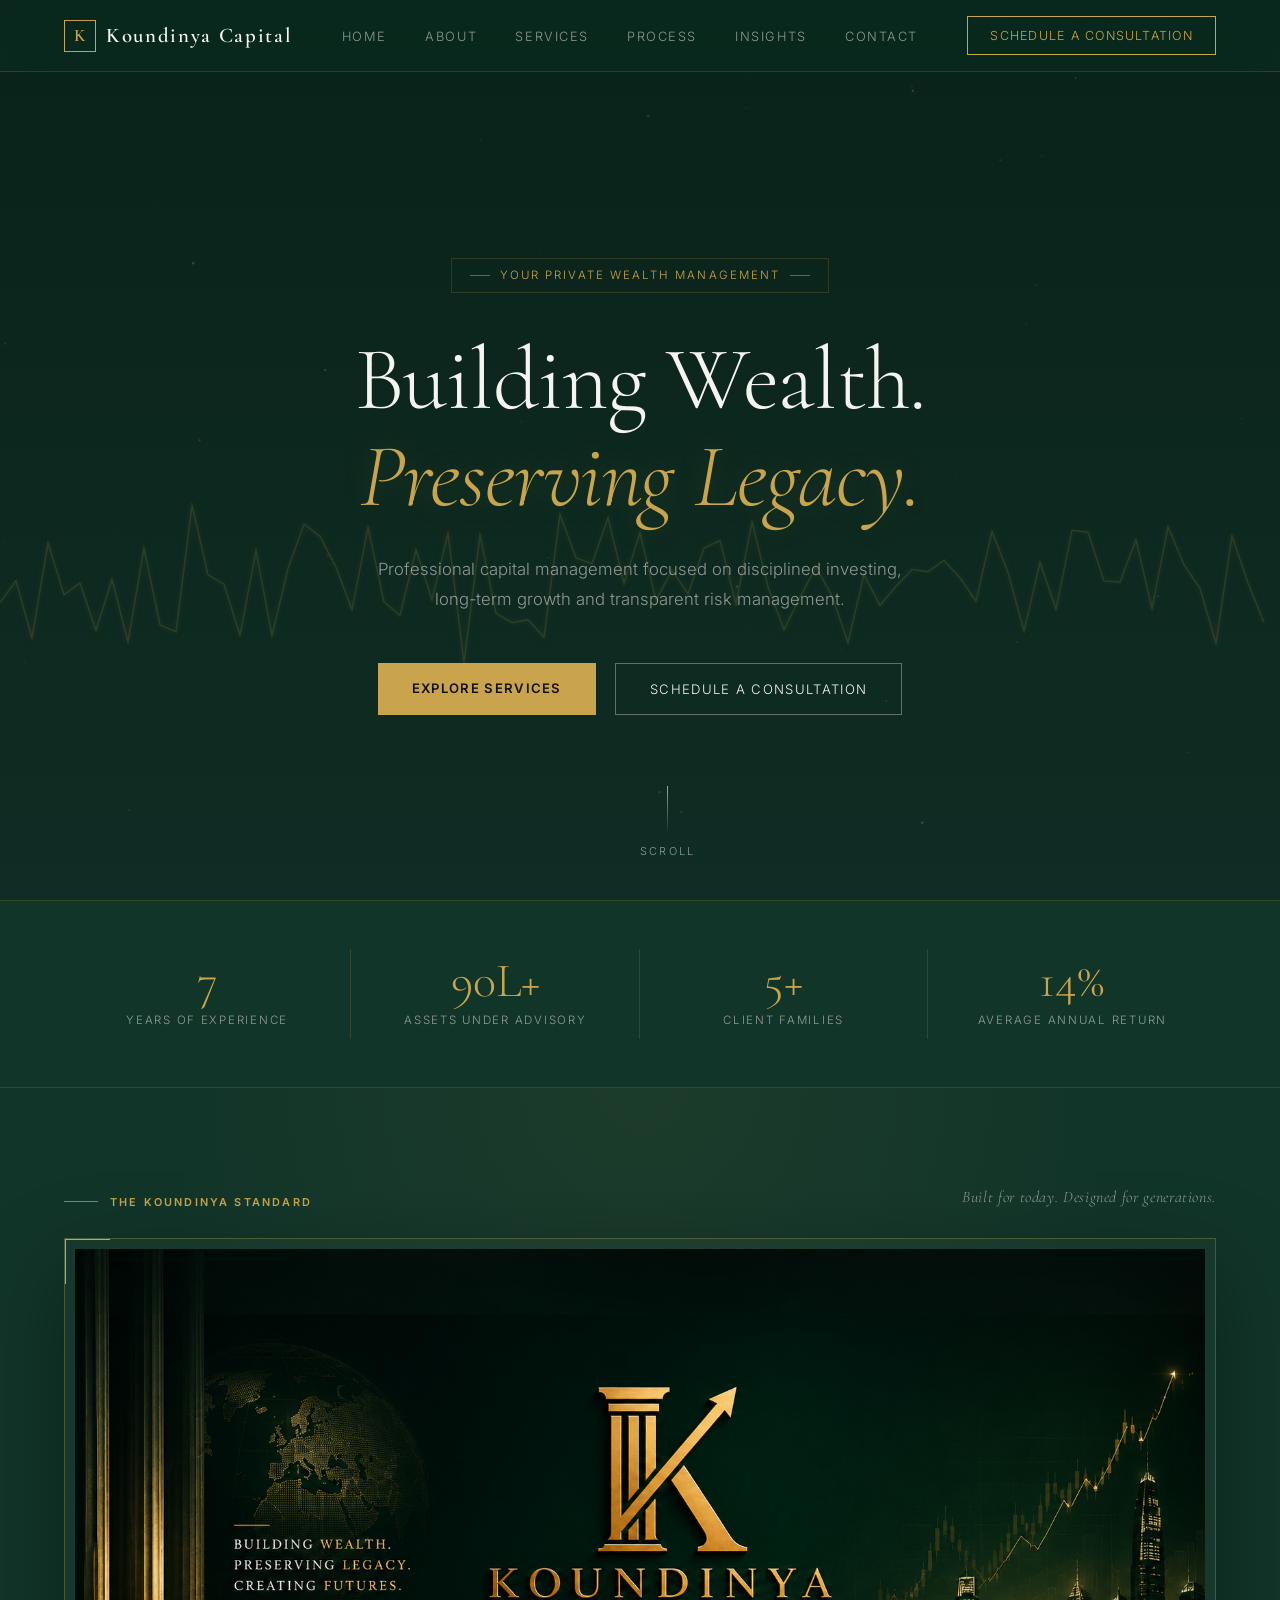
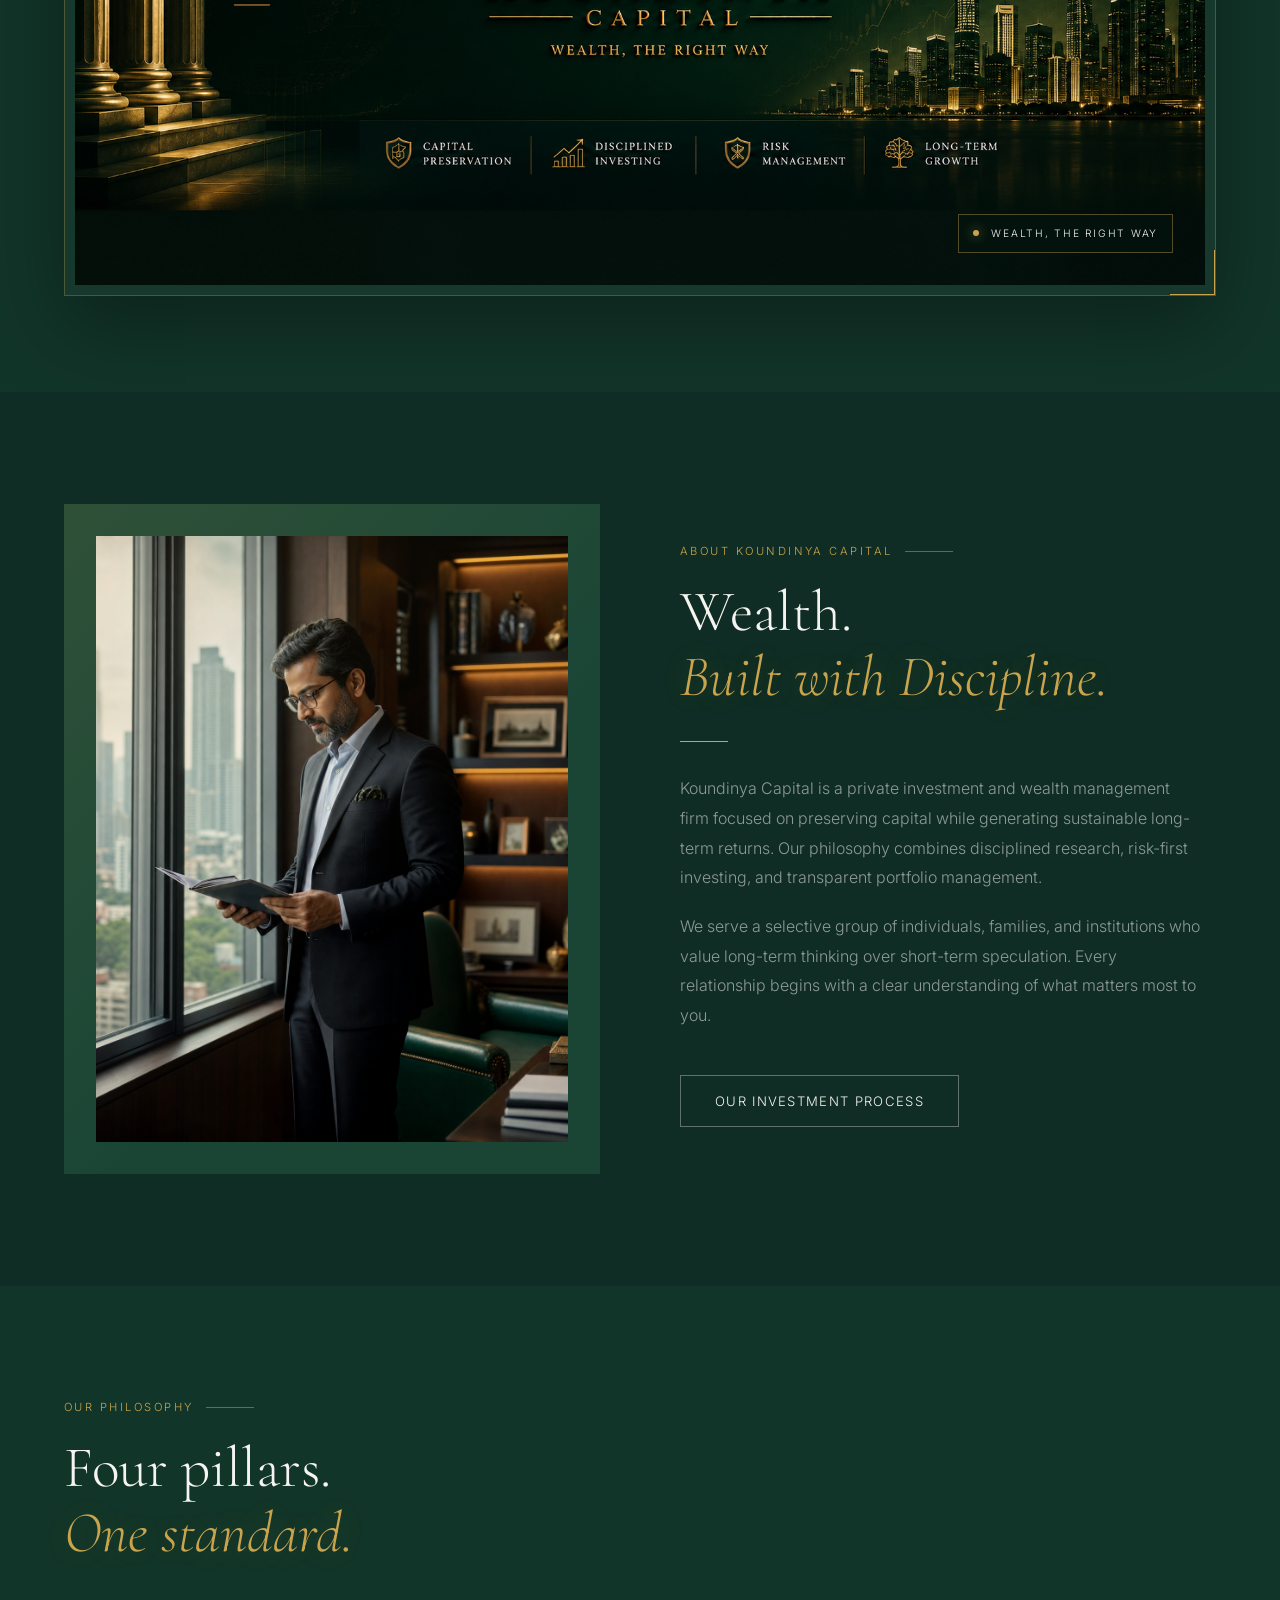
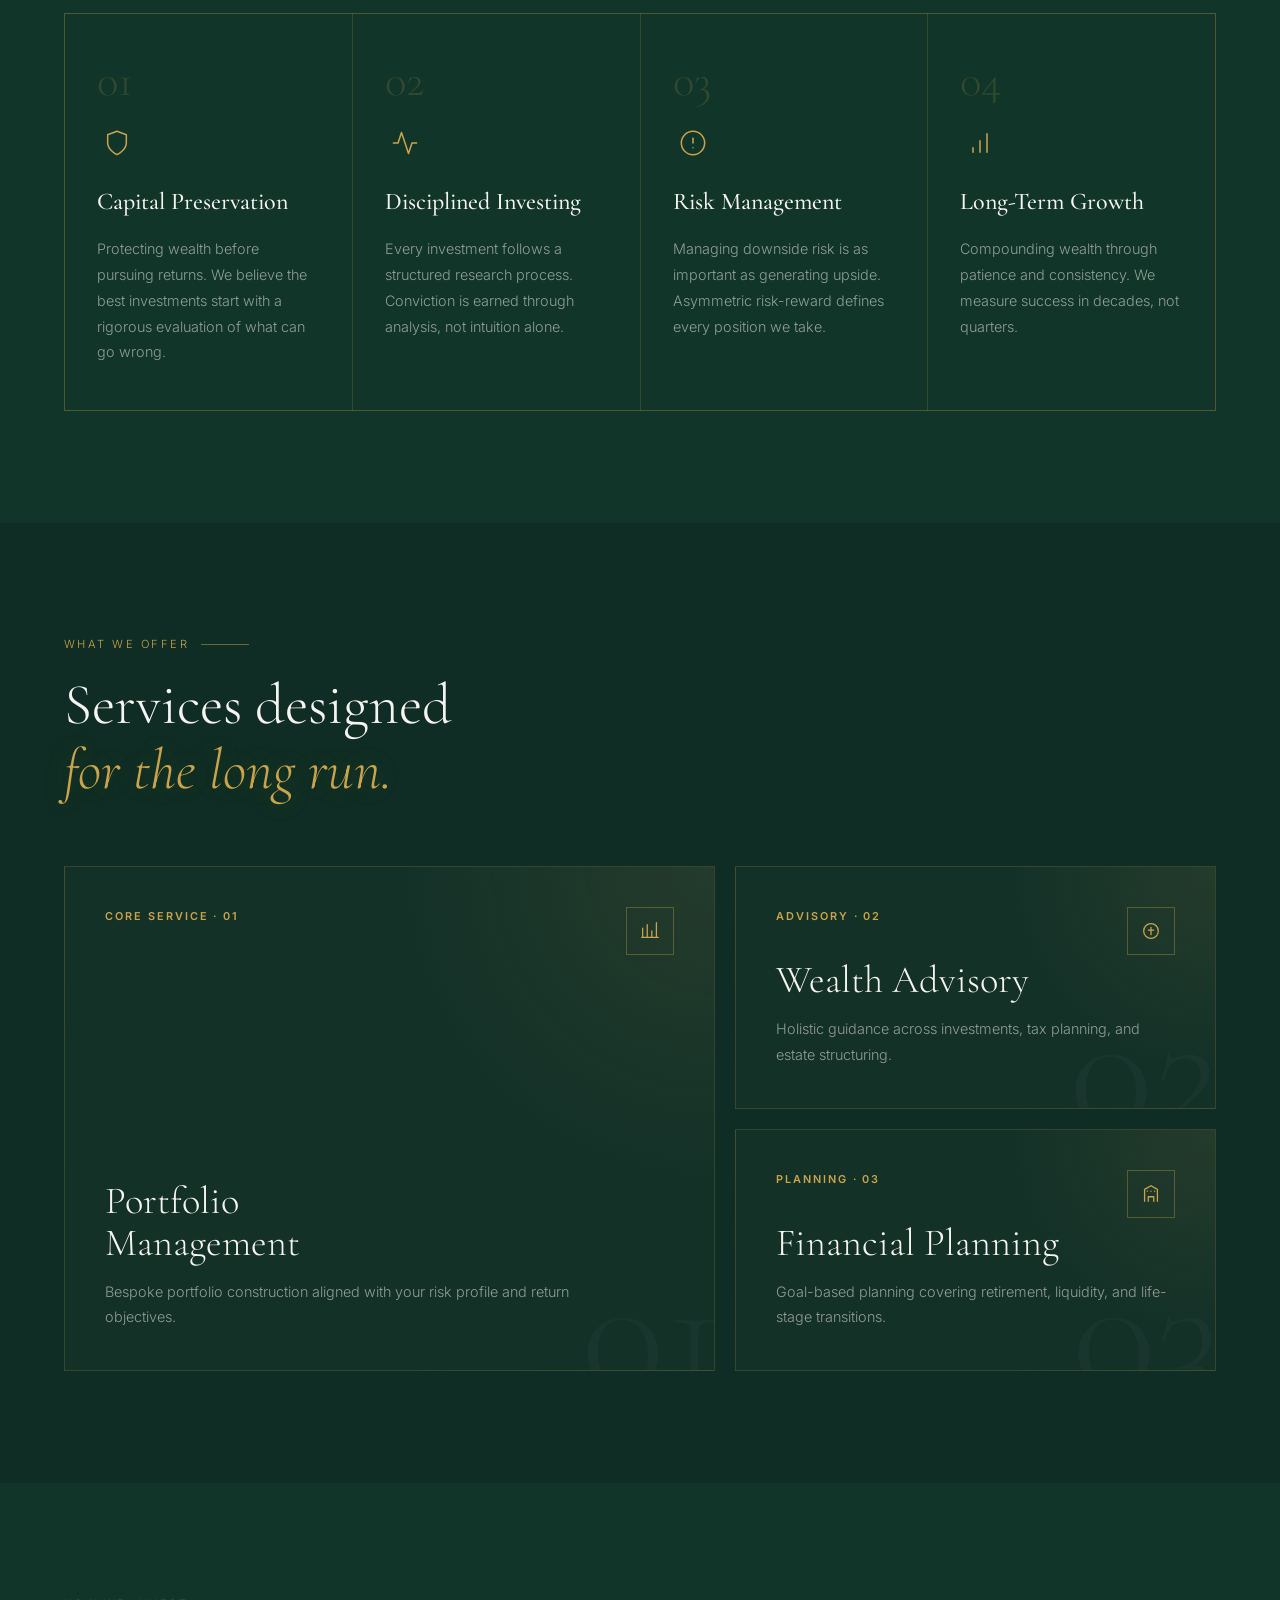
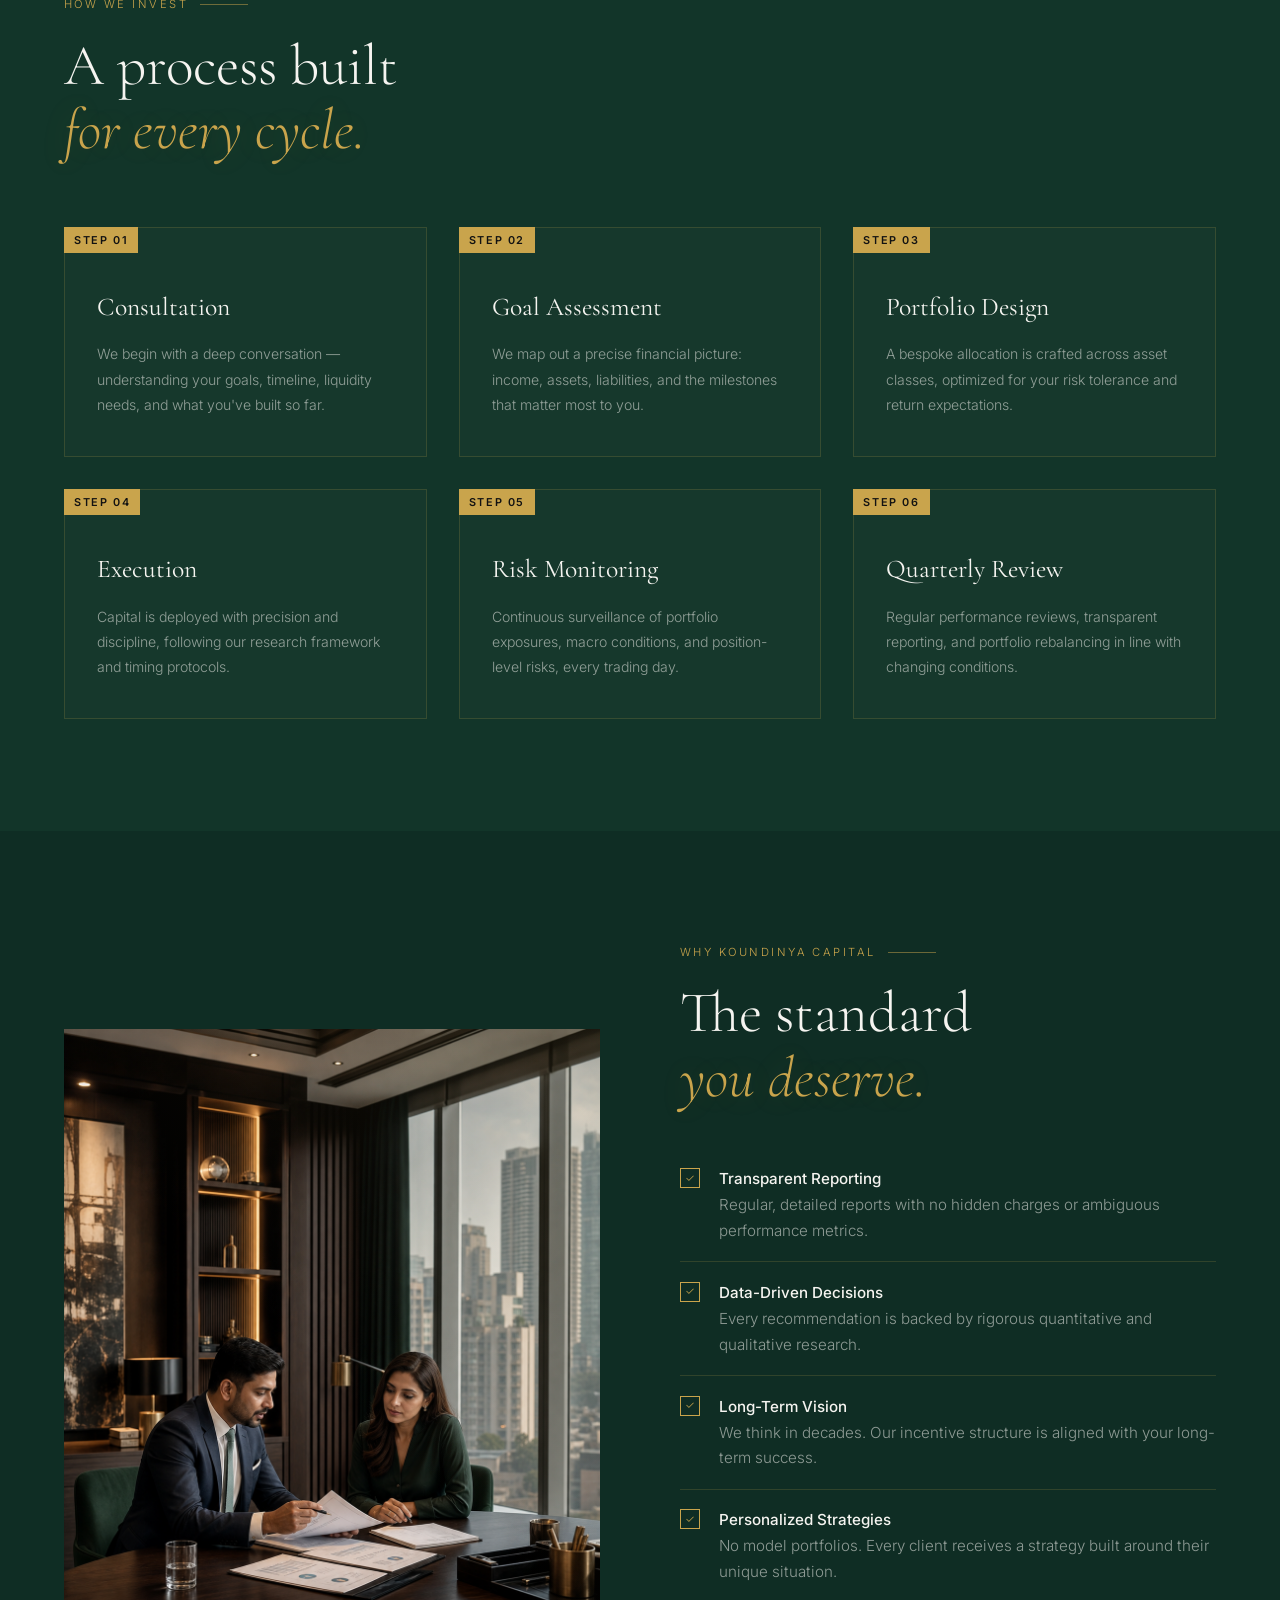
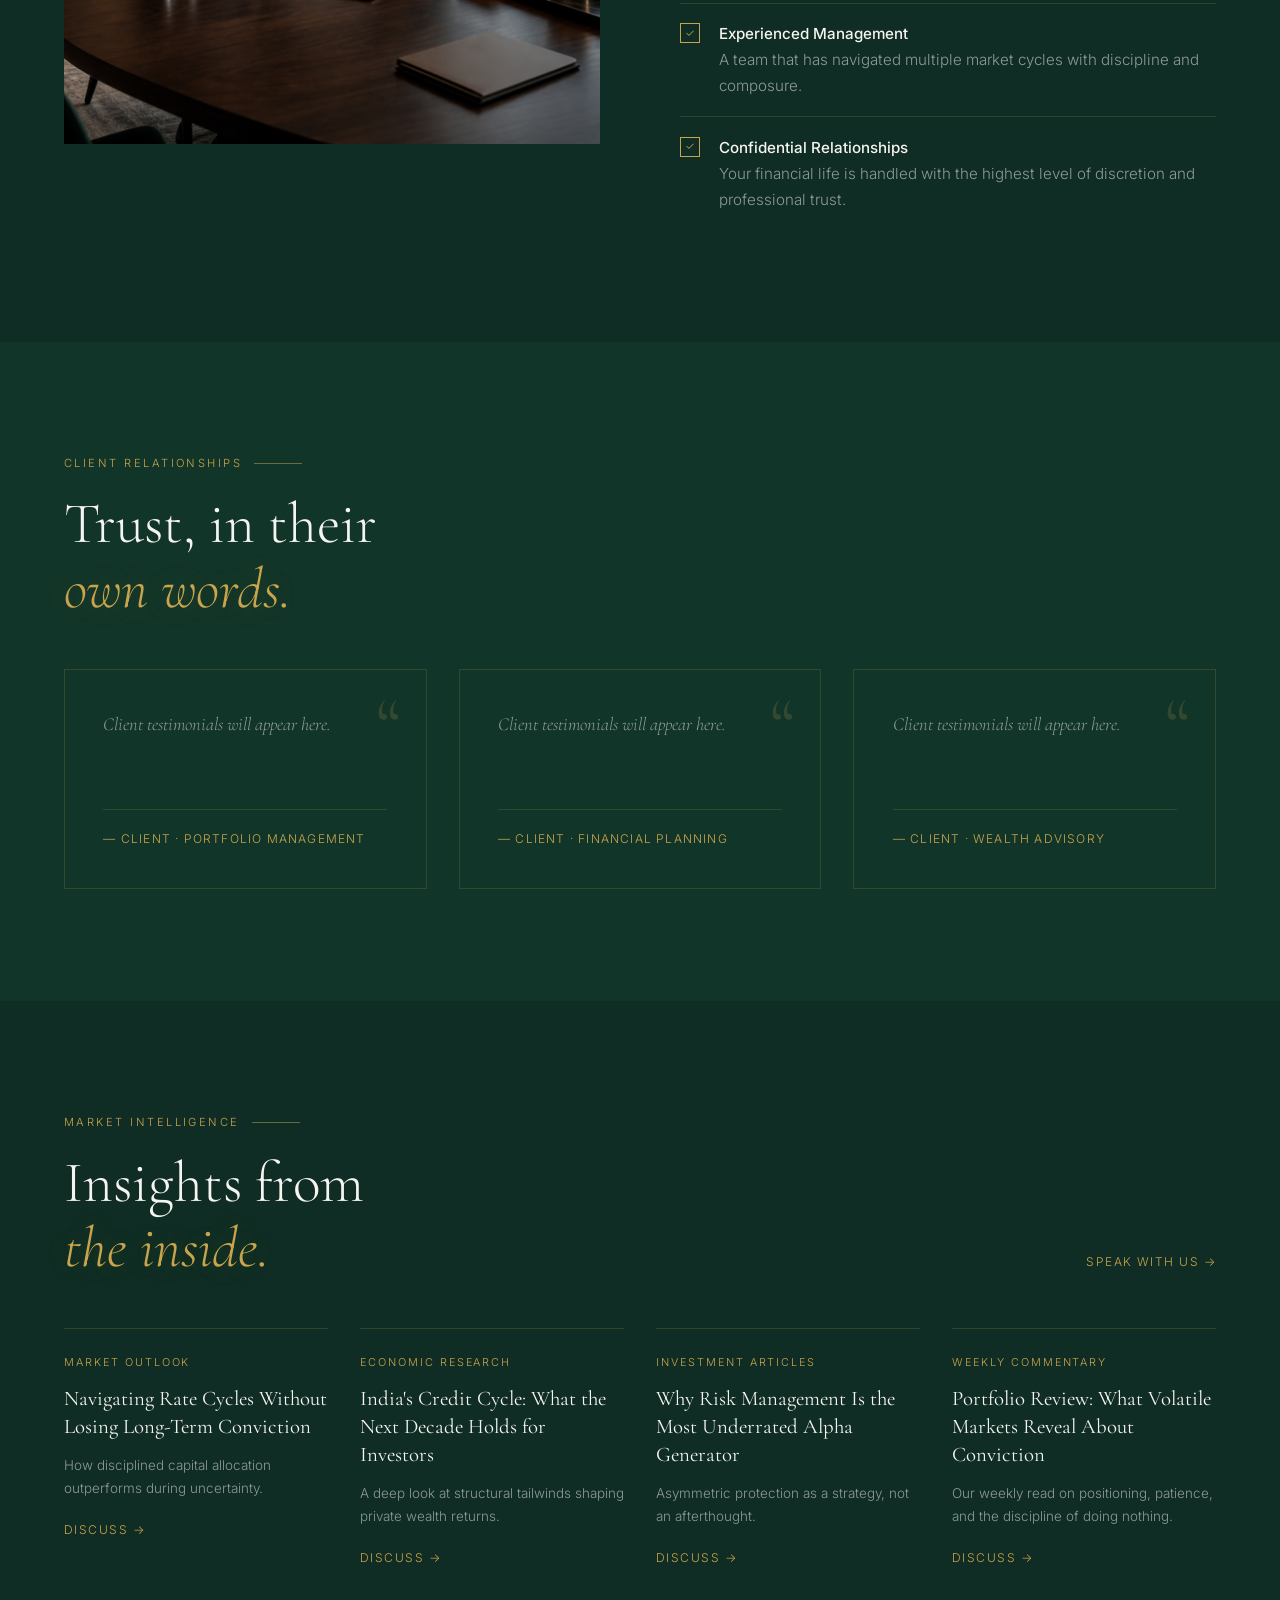
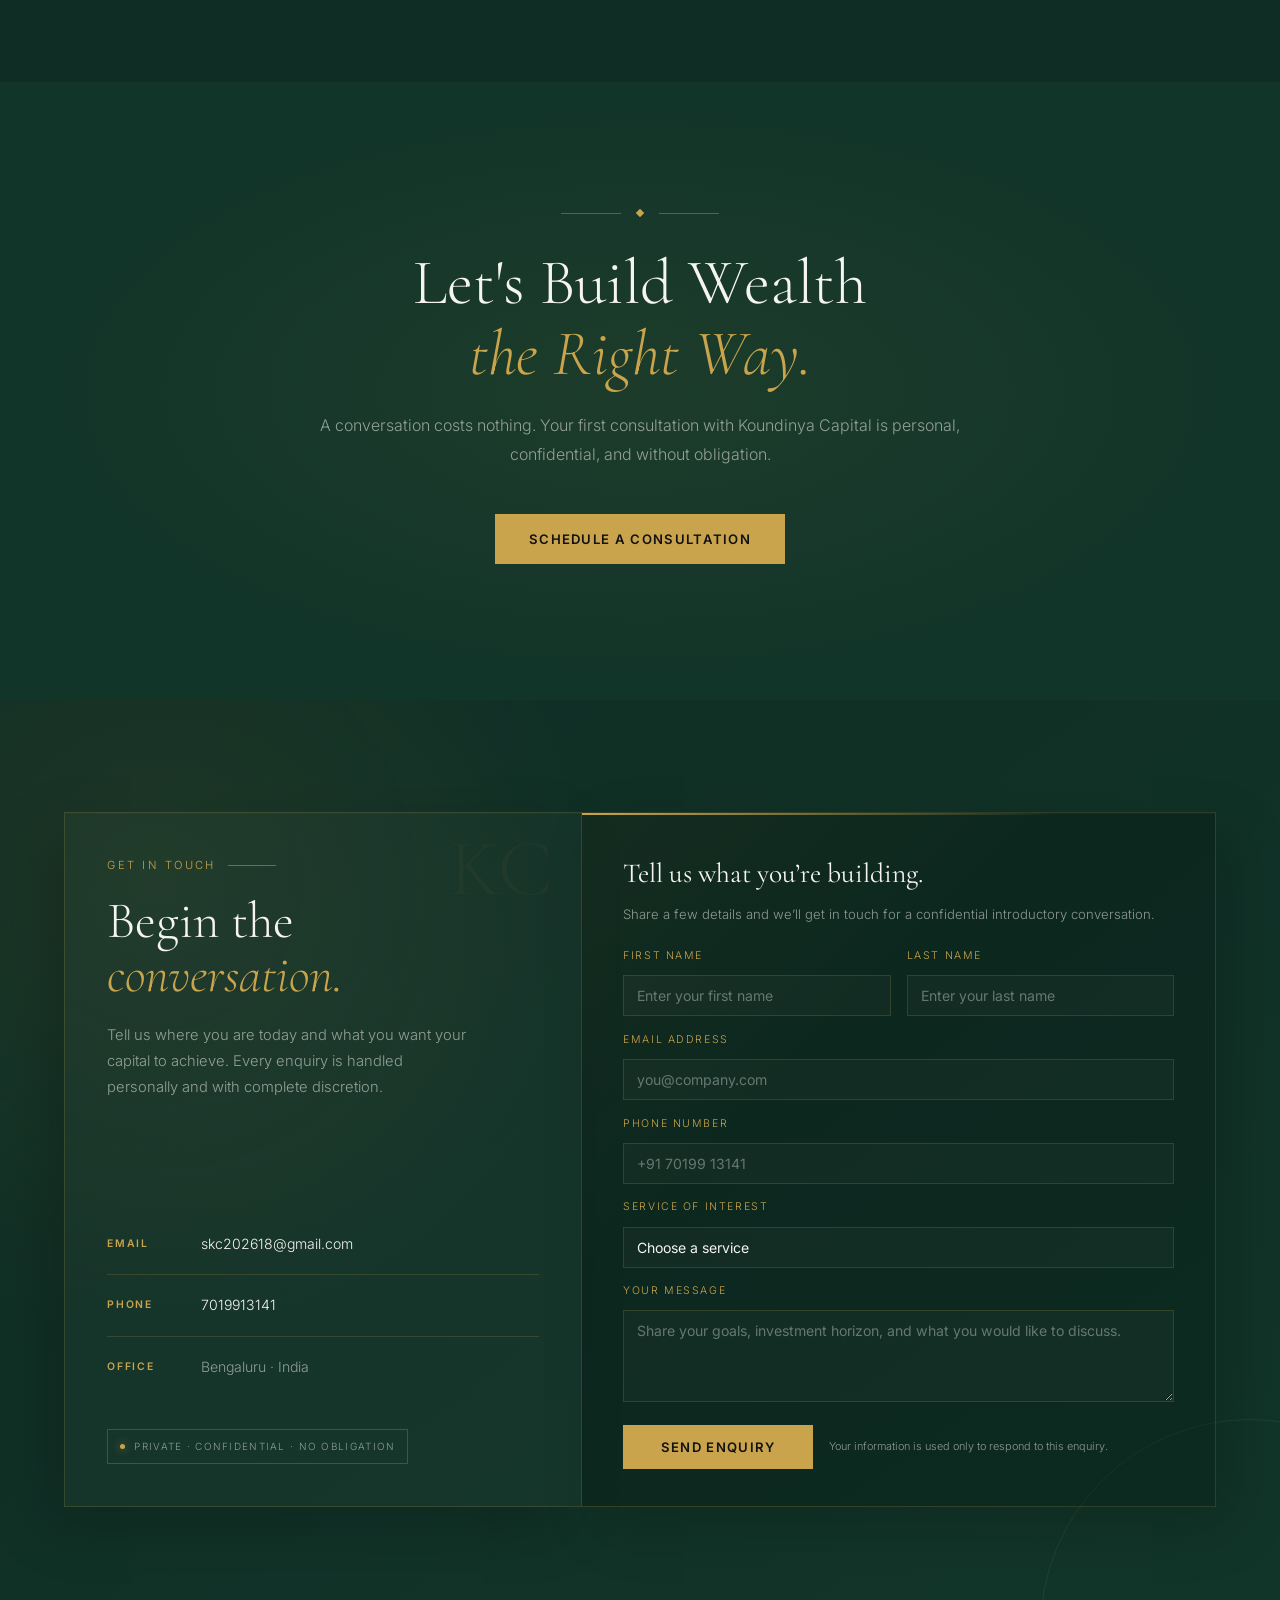
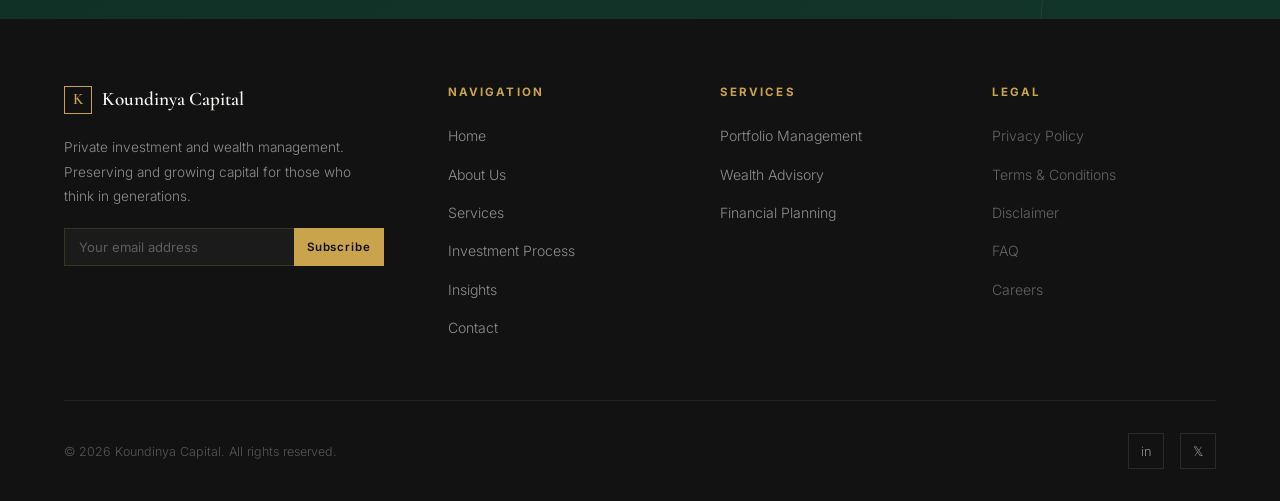
==== commit b12effbd: "Polish responsive mobile experience" ====
--- a/index.html
+++ b/index.html
@@ -29,6 +29,14 @@
       line-height: 1.7;
       overflow-x: hidden;
     }
+    body.menu-open { overflow: hidden; }
+    a, button, input, select, textarea { -webkit-tap-highlight-color: transparent; }
+    a:focus-visible, button:focus-visible, input:focus-visible,
+    select:focus-visible, textarea:focus-visible {
+      outline: 2px solid var(--gold-light);
+      outline-offset: 3px;
+    }
+    section[id] { scroll-margin-top: 72px; }
     ::selection { background: var(--gold); color: var(--black); }
 
     /* ── Scroll Progress Bar ── */
@@ -78,8 +86,42 @@
       text-decoration: none;
     }
     .nav-cta:hover { background: var(--gold); color: var(--black); }
-    .nav-hamburger { display: none; cursor: pointer; flex-direction: column; gap: 5px; }
-    .nav-hamburger span { display: block; width: 24px; height: 1.5px; background: var(--white); transition: all 0.3s; }
+    .nav-hamburger {
+      display: none; cursor: pointer; flex-direction: column; gap: 5px;
+      width: 44px; height: 44px; padding: 0;
+      align-items: center; justify-content: center;
+      color: inherit; background: transparent;
+      border: 1px solid rgba(201,164,76,0.22);
+      font: inherit; position: relative; overflow: hidden;
+      transition: border-color 0.35s ease, background 0.35s ease,
+                  box-shadow 0.35s ease, transform 0.35s ease;
+    }
+    .nav-hamburger::before {
+      content: ''; position: absolute; inset: 5px;
+      border: 1px solid rgba(201,164,76,0.34);
+      background: radial-gradient(circle, rgba(201,164,76,0.15), transparent 68%);
+      opacity: 0; transform: scale(0.45) rotate(-90deg);
+      transition: opacity 0.35s ease, transform 0.45s cubic-bezier(.2,.8,.2,1);
+    }
+    .nav-hamburger:hover, .nav-hamburger.is-open {
+      border-color: var(--gold);
+      background: rgba(201,164,76,0.08);
+      box-shadow: 0 0 24px rgba(201,164,76,0.13);
+    }
+    .nav-hamburger.is-open { transform: scale(1.04); }
+    .nav-hamburger.is-open::before { opacity: 1; transform: scale(1) rotate(90deg); }
+    .nav-hamburger span {
+      position: relative; z-index: 1;
+      display: block; width: 24px; height: 1.5px; background: var(--white);
+      transform-origin: center;
+      transition: transform 0.42s cubic-bezier(.2,.8,.2,1), opacity 0.25s ease,
+                  background 0.3s ease;
+    }
+    .nav-hamburger.is-open span { background: var(--gold-light); }
+    .nav-hamburger.is-open span:nth-child(1) { transform: translateY(6.5px) rotate(45deg) scaleX(0.86); }
+    .nav-hamburger.is-open span:nth-child(2) { opacity: 0; transform: scaleX(0); }
+    .nav-hamburger.is-open span:nth-child(3) { transform: translateY(-6.5px) rotate(-45deg) scaleX(0.86); }
+    .mobile-nav { display: none; }
 
     /* ── Hero ── */
     #hero {
@@ -325,6 +367,12 @@
       88%, 100% { transform: translateX(130%); opacity: 0; }
     }
     @media (prefers-reduced-motion: reduce) {
+      html { scroll-behavior: auto; }
+      *, *::before, *::after {
+        animation-duration: 0.01ms !important;
+        animation-iteration-count: 1 !important;
+        transition-duration: 0.01ms !important;
+      }
       .brand-visual-sheen { animation: none; }
       .brand-visual-image img { transition: none; }
       .click-tap, .click-pop, .click-sweep, .click-pulse,
@@ -714,6 +762,7 @@
     }
     .contact-detail a {
       color: var(--white); text-decoration: none; transition: color 0.3s;
+      overflow-wrap: anywhere;
     }
     .contact-detail a:hover { color: var(--gold-light); }
     .contact-badge {
@@ -828,12 +877,16 @@
       transition: color 0.3s;
     }
     .footer-col ul li a:hover { color: var(--white); }
+    .footer-static-link {
+      color: rgba(245,244,240,0.36);
+      font-size: 0.88rem;
+    }
     .footer-bottom {
       display: flex; align-items: center; justify-content: space-between;
       padding-top: 2rem; font-size: 0.78rem; color: rgba(245,244,240,0.3);
     }
     .footer-socials { display: flex; gap: 1rem; }
-    .footer-socials a {
+    .footer-socials a, .footer-socials span {
       width: 36px; height: 36px; border: 1px solid rgba(255,255,255,0.1);
       display: flex; align-items: center; justify-content: center;
       color: var(--muted); text-decoration: none; font-size: 0.8rem;
@@ -878,25 +931,114 @@
       .stat-item:nth-child(2) { border-right: none; }
       .footer-top { grid-template-columns: 1fr 1fr; }
       .process-grid { grid-template-columns: repeat(2, 1fr); }
+      .process-connector { display: none; }
       .services-showcase { grid-template-columns: 1fr 1fr; grid-template-rows: auto; }
       .service-card:first-child { grid-row: auto; grid-column: 1 / 3; min-height: 320px; }
     }
     @media (max-width: 768px) {
       .nav-links, .nav-cta { display: none; }
       .nav-hamburger { display: flex; }
+      .hero-actions {
+        width: min(100%, 650px);
+        margin-inline: auto;
+        align-items: stretch;
+      }
+      .hero-actions .btn-primary, .hero-actions .btn-outline {
+        display: flex; flex: 0 0 calc((100% - 1.2rem) / 2);
+        width: calc((100% - 1.2rem) / 2);
+        min-width: 0; min-height: 52px;
+        align-items: center; justify-content: center;
+        padding: 12px 18px;
+        line-height: 1.35; text-align: center;
+      }
+      .mobile-nav {
+        position: fixed; display: flex; flex-direction: column;
+        inset: 72px 0 0; z-index: 890;
+        padding: 1.6rem 5vw 2.2rem;
+        background:
+          radial-gradient(circle at 100% 0%, rgba(201,164,76,0.09), transparent 42%),
+          rgba(8,30,23,0.985);
+        border-top: 1px solid var(--border);
+        opacity: 0; visibility: hidden; pointer-events: none;
+        transform: translateY(-18px) scaleY(0.985);
+        transform-origin: top;
+        clip-path: inset(0 0 100% 0);
+        transition: opacity 0.34s ease, transform 0.42s cubic-bezier(.2,.8,.2,1),
+                    clip-path 0.48s cubic-bezier(.2,.8,.2,1), visibility 0.42s;
+        overflow-y: auto;
+      }
+      .mobile-nav::before {
+        content: ''; position: absolute; inset: 0;
+        pointer-events: none; opacity: 0.24;
+        background:
+          linear-gradient(90deg, transparent 0 95%, rgba(201,164,76,0.12) 95%),
+          linear-gradient(rgba(201,164,76,0.045) 1px, transparent 1px);
+        background-size: 100% 100%, 100% 72px;
+      }
+      .mobile-nav.is-open {
+        opacity: 1; visibility: visible; pointer-events: auto;
+        transform: translateY(0) scaleY(1);
+        clip-path: inset(0);
+      }
+      .mobile-nav a {
+        position: relative; z-index: 1;
+        min-height: 52px; display: flex; align-items: center;
+        color: var(--white); text-decoration: none;
+        border-bottom: 1px solid rgba(201,164,76,0.14);
+        font-family: 'Cormorant Garamond', serif;
+        font-size: 1.55rem; letter-spacing: 0.02em;
+        opacity: 0; transform: translateX(18px);
+      }
+      .mobile-nav.is-open a { animation: mobileNavLinkIn 0.42s both cubic-bezier(.2,.8,.2,1); }
+      .mobile-nav.is-open a:nth-child(1) { animation-delay: 0.10s; }
+      .mobile-nav.is-open a:nth-child(2) { animation-delay: 0.14s; }
+      .mobile-nav.is-open a:nth-child(3) { animation-delay: 0.18s; }
+      .mobile-nav.is-open a:nth-child(4) { animation-delay: 0.22s; }
+      .mobile-nav.is-open a:nth-child(5) { animation-delay: 0.26s; }
+      .mobile-nav.is-open a:nth-child(6) { animation-delay: 0.30s; }
+      .mobile-nav.is-open a:nth-child(7) { animation-delay: 0.34s; }
+      @keyframes mobileNavLinkIn {
+        to { opacity: 1; transform: translateX(0); }
+      }
+      .mobile-nav a:active { color: var(--gold-light); }
+      .mobile-nav .mobile-nav-cta {
+        justify-content: center; min-height: 50px;
+        margin-top: 1.5rem; padding: 0.75rem 1rem;
+        border: 1px solid var(--gold);
+        color: var(--gold); font-family: 'Inter', sans-serif;
+        font-size: 0.76rem; font-weight: 600;
+        letter-spacing: 0.11em; text-transform: uppercase;
+      }
+      section { padding: 4.75rem 5vw; }
+      #hero {
+        min-height: 100svh;
+        padding: 94px 5vw 3.5rem;
+      }
+      h1.hero-title { font-size: clamp(2.7rem, 13vw, 4.3rem); }
+      .hero-badge { margin-bottom: 1.7rem; padding: 6px 12px; font-size: 0.63rem; }
+      .hero-sub { font-size: 0.95rem; margin-bottom: 2.2rem; }
       .about-grid, .why-grid, .contact-grid { grid-template-columns: 1fr; }
+      .about-grid, .why-grid { gap: 3rem; }
+      .about-image, .why-image { aspect-ratio: 4 / 3; }
       .philosophy-grid, .testimonials-grid { grid-template-columns: 1fr; }
       .insights-grid { grid-template-columns: 1fr; }
       .process-grid { grid-template-columns: 1fr; }
+      .philosophy-grid, .services-showcase, .process-grid,
+      .testimonials-grid, .insights-grid { margin-top: 2.5rem; }
       .services-showcase { grid-template-columns: 1fr; }
       .service-card:first-child { grid-column: auto; min-height: 280px; }
       .service-card { min-height: 260px; padding: 2rem; }
+      .service-card-number { font-size: 8rem; }
       #brand-vision { padding: 4.5rem 4vw; }
       .brand-vision-heading { align-items: flex-start; flex-direction: column; gap: 0.7rem; }
       .brand-visual { padding: 6px; }
       .brand-visual-image { aspect-ratio: 16 / 10; }
       .brand-vision-caption { right: 1rem; bottom: 1rem; }
       .stats-bar { grid-template-columns: repeat(2, 1fr); }
+      .stats-bar { padding: 2.2rem 5vw; }
+      .stat-item:nth-child(-n+2) { border-bottom: 1px solid var(--border); padding-bottom: 1.25rem; }
+      .stat-item:nth-child(n+3) { padding-top: 1.25rem; }
+      .stat-number { font-size: 2.45rem; }
       .form-row { grid-template-columns: 1fr; }
       .contact-info, .contact-form { padding: 2rem; }
       .contact-form { border-left: 1px solid var(--border); border-top: none; }
@@ -905,6 +1047,47 @@
       .form-footer { align-items: stretch; flex-direction: column; }
       .form-footer .btn-primary { width: 100%; }
       .footer-top { grid-template-columns: 1fr; }
+      .footer-top { gap: 2.5rem; }
+      .footer-bottom {
+        align-items: flex-start; flex-direction: column; gap: 1.25rem;
+      }
+      #cta { padding: 5rem 5vw; }
+      .form-group input, .form-group select, .form-group textarea,
+      .newsletter-form input { font-size: 16px; }
+      .about-process-cta { display: flex; justify-content: center; }
+      .about-process-cta .btn-outline {
+        display: flex; min-height: 50px;
+        align-items: center; justify-content: center;
+        text-align: center;
+      }
+    }
+    @media (max-width: 480px) {
+      nav { padding: 0 4vw; }
+      .nav-logo { gap: 8px; font-size: 1.08rem; }
+      .nav-logo-mark { width: 30px; height: 30px; }
+      section { padding: 4rem 5vw; }
+      h2.section-title { font-size: clamp(2.15rem, 12vw, 3rem); }
+      .hero-actions { flex-direction: column; align-items: stretch; }
+      .hero-actions .btn-primary, .hero-actions .btn-outline {
+        flex: 0 0 auto;
+        width: 100%; min-height: 54px; padding-inline: 1rem;
+      }
+      .about-process-cta .btn-outline { width: min(100%, 300px); }
+      .hero-scroll { display: none; }
+      .brand-vision-caption {
+        left: 0.75rem; right: auto; bottom: 0.75rem;
+        max-width: calc(100% - 1.5rem);
+        font-size: 0.56rem; letter-spacing: 0.11em;
+      }
+      .brand-vision-note { font-size: 0.9rem; }
+      .philosophy-card { padding: 2rem 1.5rem; }
+      .service-card, .service-card:first-child { min-height: 235px; padding: 1.6rem; }
+      .process-step, .testimonial-card { padding: 2rem 1.5rem; }
+      .contact-info, .contact-form { padding: 1.5rem; }
+      .contact-detail { grid-template-columns: 68px minmax(0,1fr); gap: 0.75rem; }
+      .contact-badge { line-height: 1.5; }
+      footer { padding-inline: 5vw; }
+      .newsletter-form button { padding-inline: 10px; }
     }
   </style>
 </head>
@@ -915,7 +1098,7 @@
 
   <!-- Navigation -->
   <nav id="navbar">
-    <a class="nav-logo" href="#">
+    <a class="nav-logo" href="#hero">
       <div class="nav-logo-mark">K</div>
       Koundinya Capital
     </a>
@@ -928,10 +1111,20 @@
       <li><a href="#contact">Contact</a></li>
     </ul>
     <a href="#contact" class="nav-cta">Schedule a Consultation</a>
-    <div class="nav-hamburger" id="hamburger">
+    <button class="nav-hamburger" id="hamburger" type="button"
+            aria-label="Open navigation" aria-controls="mobile-navigation" aria-expanded="false">
       <span></span><span></span><span></span>
-    </div>
+    </button>
   </nav>
+  <div class="mobile-nav" id="mobile-navigation" aria-hidden="true">
+    <a href="#hero">Home</a>
+    <a href="#about">About</a>
+    <a href="#services">Services</a>
+    <a href="#process">Process</a>
+    <a href="#insights">Insights</a>
+    <a href="#contact">Contact</a>
+    <a href="#contact" class="mobile-nav-cta">Schedule a Consultation</a>
+  </div>
 
   <!-- Hero -->
   <section id="hero">
@@ -1021,7 +1214,7 @@
         <p class="section-body reveal" style="margin-top:1.2rem;transition-delay:0.2s">
           We serve a selective group of individuals, families, and institutions who value long-term thinking over short-term speculation. Every relationship begins with a clear understanding of what matters most to you.
         </p>
-        <div style="margin-top:2.8rem;" class="reveal" style="transition-delay:0.3s">
+        <div class="about-process-cta reveal" style="margin-top:2.8rem;transition-delay:0.3s">
           <a href="#process" class="btn-outline">Our Investment Process</a>
         </div>
       </div>
@@ -1272,32 +1465,32 @@
           <div class="section-eyebrow reveal">Market Intelligence</div>
           <h2 class="section-title reveal" style="margin-bottom:0">Insights from<br><em>the inside.</em></h2>
         </div>
-        <a href="#" class="insight-link reveal" style="margin-bottom:0.5rem;">View All Insights →</a>
+        <a href="#contact" class="insight-link reveal" style="margin-bottom:0.5rem;">Speak With Us →</a>
       </div>
       <div class="insights-grid">
         <div class="insight-card reveal">
           <div class="insight-tag">Market Outlook</div>
           <h3>Navigating Rate Cycles Without Losing Long-Term Conviction</h3>
           <p>How disciplined capital allocation outperforms during uncertainty.</p>
-          <a href="#" class="insight-link">Read →</a>
+          <a href="#contact" class="insight-link">Discuss →</a>
         </div>
         <div class="insight-card reveal" style="transition-delay:0.1s">
           <div class="insight-tag">Economic Research</div>
           <h3>India's Credit Cycle: What the Next Decade Holds for Investors</h3>
           <p>A deep look at structural tailwinds shaping private wealth returns.</p>
-          <a href="#" class="insight-link">Read →</a>
+          <a href="#contact" class="insight-link">Discuss →</a>
         </div>
         <div class="insight-card reveal" style="transition-delay:0.2s">
           <div class="insight-tag">Investment Articles</div>
           <h3>Why Risk Management Is the Most Underrated Alpha Generator</h3>
           <p>Asymmetric protection as a strategy, not an afterthought.</p>
-          <a href="#" class="insight-link">Read →</a>
+          <a href="#contact" class="insight-link">Discuss →</a>
         </div>
         <div class="insight-card reveal" style="transition-delay:0.3s">
           <div class="insight-tag">Weekly Commentary</div>
           <h3>Portfolio Review: What Volatile Markets Reveal About Conviction</h3>
           <p>Our weekly read on positioning, patience, and the discipline of doing nothing.</p>
-          <a href="#" class="insight-link">Read →</a>
+          <a href="#contact" class="insight-link">Discuss →</a>
         </div>
       </div>
     </div>
@@ -1441,27 +1634,27 @@
       <div class="footer-col">
         <h4>Services</h4>
         <ul>
-          <li><a href="#">Portfolio Management</a></li>
-          <li><a href="#">Wealth Advisory</a></li>
-          <li><a href="#">Financial Planning</a></li>
+          <li><a href="#services">Portfolio Management</a></li>
+          <li><a href="#services">Wealth Advisory</a></li>
+          <li><a href="#services">Financial Planning</a></li>
         </ul>
       </div>
       <div class="footer-col">
         <h4>Legal</h4>
         <ul>
-          <li><a href="#">Privacy Policy</a></li>
-          <li><a href="#">Terms & Conditions</a></li>
-          <li><a href="#">Disclaimer</a></li>
-          <li><a href="#">FAQ</a></li>
-          <li><a href="#">Careers</a></li>
+          <li><span class="footer-static-link">Privacy Policy</span></li>
+          <li><span class="footer-static-link">Terms & Conditions</span></li>
+          <li><span class="footer-static-link">Disclaimer</span></li>
+          <li><span class="footer-static-link">FAQ</span></li>
+          <li><span class="footer-static-link">Careers</span></li>
         </ul>
       </div>
     </div>
     <div class="footer-bottom">
-      <span>© 2025 Koundinya Capital. All rights reserved.</span>
+      <span>© <span id="footer-year">2026</span> Koundinya Capital. All rights reserved.</span>
       <div class="footer-socials">
-        <a href="#" title="LinkedIn">in</a>
-        <a href="#" title="Twitter">𝕏</a>
+        <span title="LinkedIn profile coming soon" aria-label="LinkedIn profile coming soon">in</span>
+        <span title="X profile coming soon" aria-label="X profile coming soon">𝕏</span>
       </div>
     </div>
   </footer>
@@ -1470,9 +1663,40 @@
   // ── Scroll Progress ──
   const bar = document.getElementById('progress-bar');
   window.addEventListener('scroll', () => {
-    const p = window.scrollY / (document.body.scrollHeight - window.innerHeight);
+    const scrollDistance = document.documentElement.scrollHeight - window.innerHeight;
+    const p = scrollDistance > 0 ? window.scrollY / scrollDistance : 0;
     bar.style.width = (p * 100) + '%';
-  });
+  }, { passive: true });
+
+  // ── Accessible Mobile Navigation ──
+  const hamburger = document.getElementById('hamburger');
+  const mobileNav = document.getElementById('mobile-navigation');
+  const setMobileMenu = open => {
+    if (!hamburger || !mobileNav) return;
+    hamburger.classList.toggle('is-open', open);
+    mobileNav.classList.toggle('is-open', open);
+    hamburger.setAttribute('aria-expanded', String(open));
+    hamburger.setAttribute('aria-label', open ? 'Close navigation' : 'Open navigation');
+    mobileNav.setAttribute('aria-hidden', String(!open));
+    document.body.classList.toggle('menu-open', open);
+  };
+  if (hamburger && mobileNav) {
+    hamburger.addEventListener('click', () => {
+      setMobileMenu(hamburger.getAttribute('aria-expanded') !== 'true');
+    });
+    mobileNav.querySelectorAll('a').forEach(link => {
+      link.addEventListener('click', () => setMobileMenu(false));
+    });
+    document.addEventListener('keydown', event => {
+      if (event.key === 'Escape' && hamburger.getAttribute('aria-expanded') === 'true') {
+        setMobileMenu(false);
+        hamburger.focus();
+      }
+    });
+    window.addEventListener('resize', () => {
+      if (window.innerWidth > 768) setMobileMenu(false);
+    }, { passive: true });
+  }
 
   // ── Reveal on Scroll ──
   const reveals = document.querySelectorAll('.reveal');
@@ -1504,6 +1728,7 @@
   // ── Hero Canvas: Moving Market Line + Particles ──
   const canvas = document.getElementById('hero-canvas');
   const ctx = canvas.getContext('2d');
+  const prefersReducedMotion = window.matchMedia('(prefers-reduced-motion: reduce)').matches;
   let W, H, particles = [], linePoints = [];
 
   function resize() {
@@ -1515,7 +1740,8 @@
 
   function initParticles() {
     particles = [];
-    for (let i = 0; i < 55; i++) {
+    const particleCount = prefersReducedMotion ? 0 : (W < 768 ? 24 : 55);
+    for (let i = 0; i < particleCount; i++) {
       particles.push({
         x: Math.random() * W, y: Math.random() * H,
         vx: (Math.random() - 0.5) * 0.25,
@@ -1572,10 +1798,10 @@
     });
 
     frame++;
-    requestAnimationFrame(animate);
+    if (!prefersReducedMotion) requestAnimationFrame(animate);
   }
 
-  window.addEventListener('resize', resize);
+  window.addEventListener('resize', resize, { passive: true });
   resize();
   animate();
 
@@ -1592,8 +1818,8 @@
     ['.nav-cta', 'click-pulse'],
     ['.insight-link', 'click-arrow'],
     ['.newsletter-form button', 'click-flash'],
-    ['.footer-socials a', 'click-spin'],
-    ['.nav-links a, .footer-col a, .nav-logo', 'click-lift'],
+    ['.nav-hamburger', 'click-pulse'],
+    ['.mobile-nav a, .nav-links a, .footer-col a, .nav-logo', 'click-lift'],
     ['.btn-primary', 'click-pop']
   ];
 
@@ -1612,6 +1838,9 @@
       element.addEventListener('click', () => replayClickAnimation(element, animationClass));
     });
   });
+
+  const footerYear = document.getElementById('footer-year');
+  if (footerYear) footerYear.textContent = new Date().getFullYear();
 
   // Submit through Google Forms without sending visitors away from the website.
   const enquiryForm = document.querySelector('.contact-form');
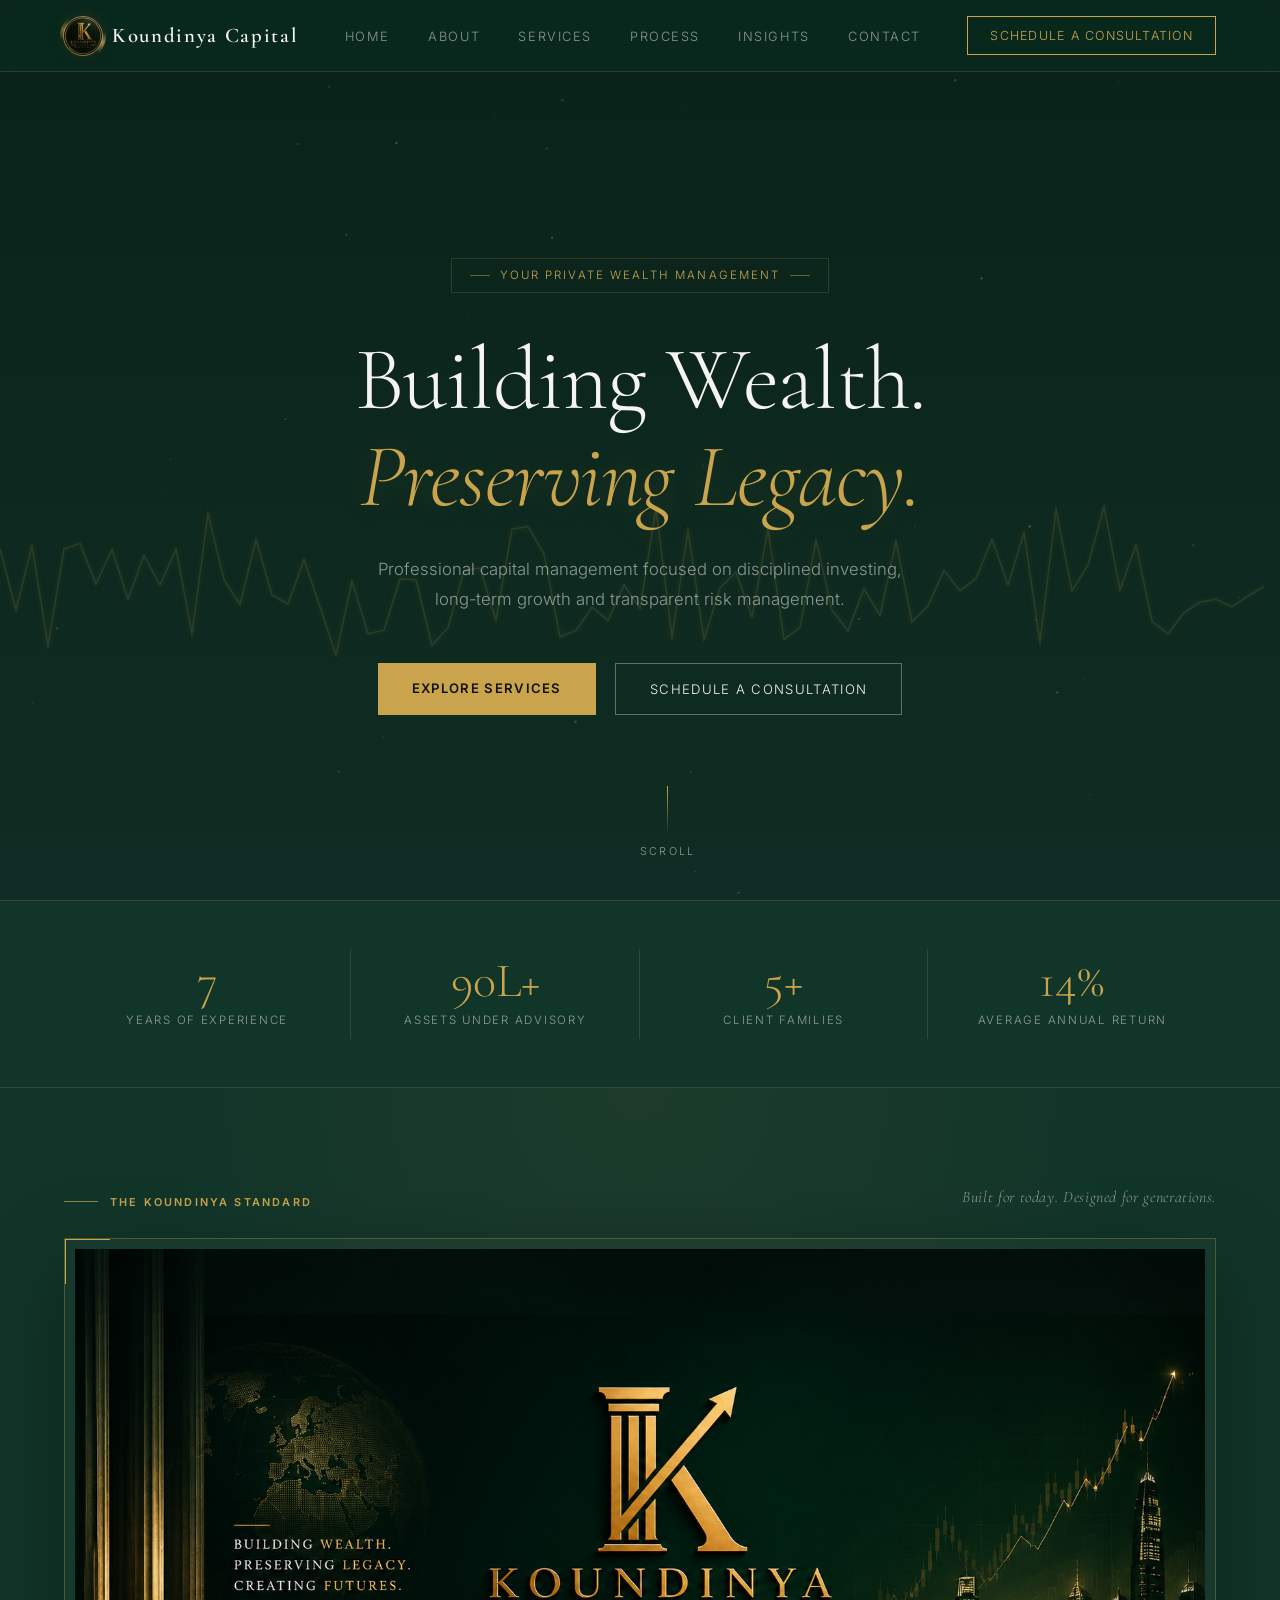
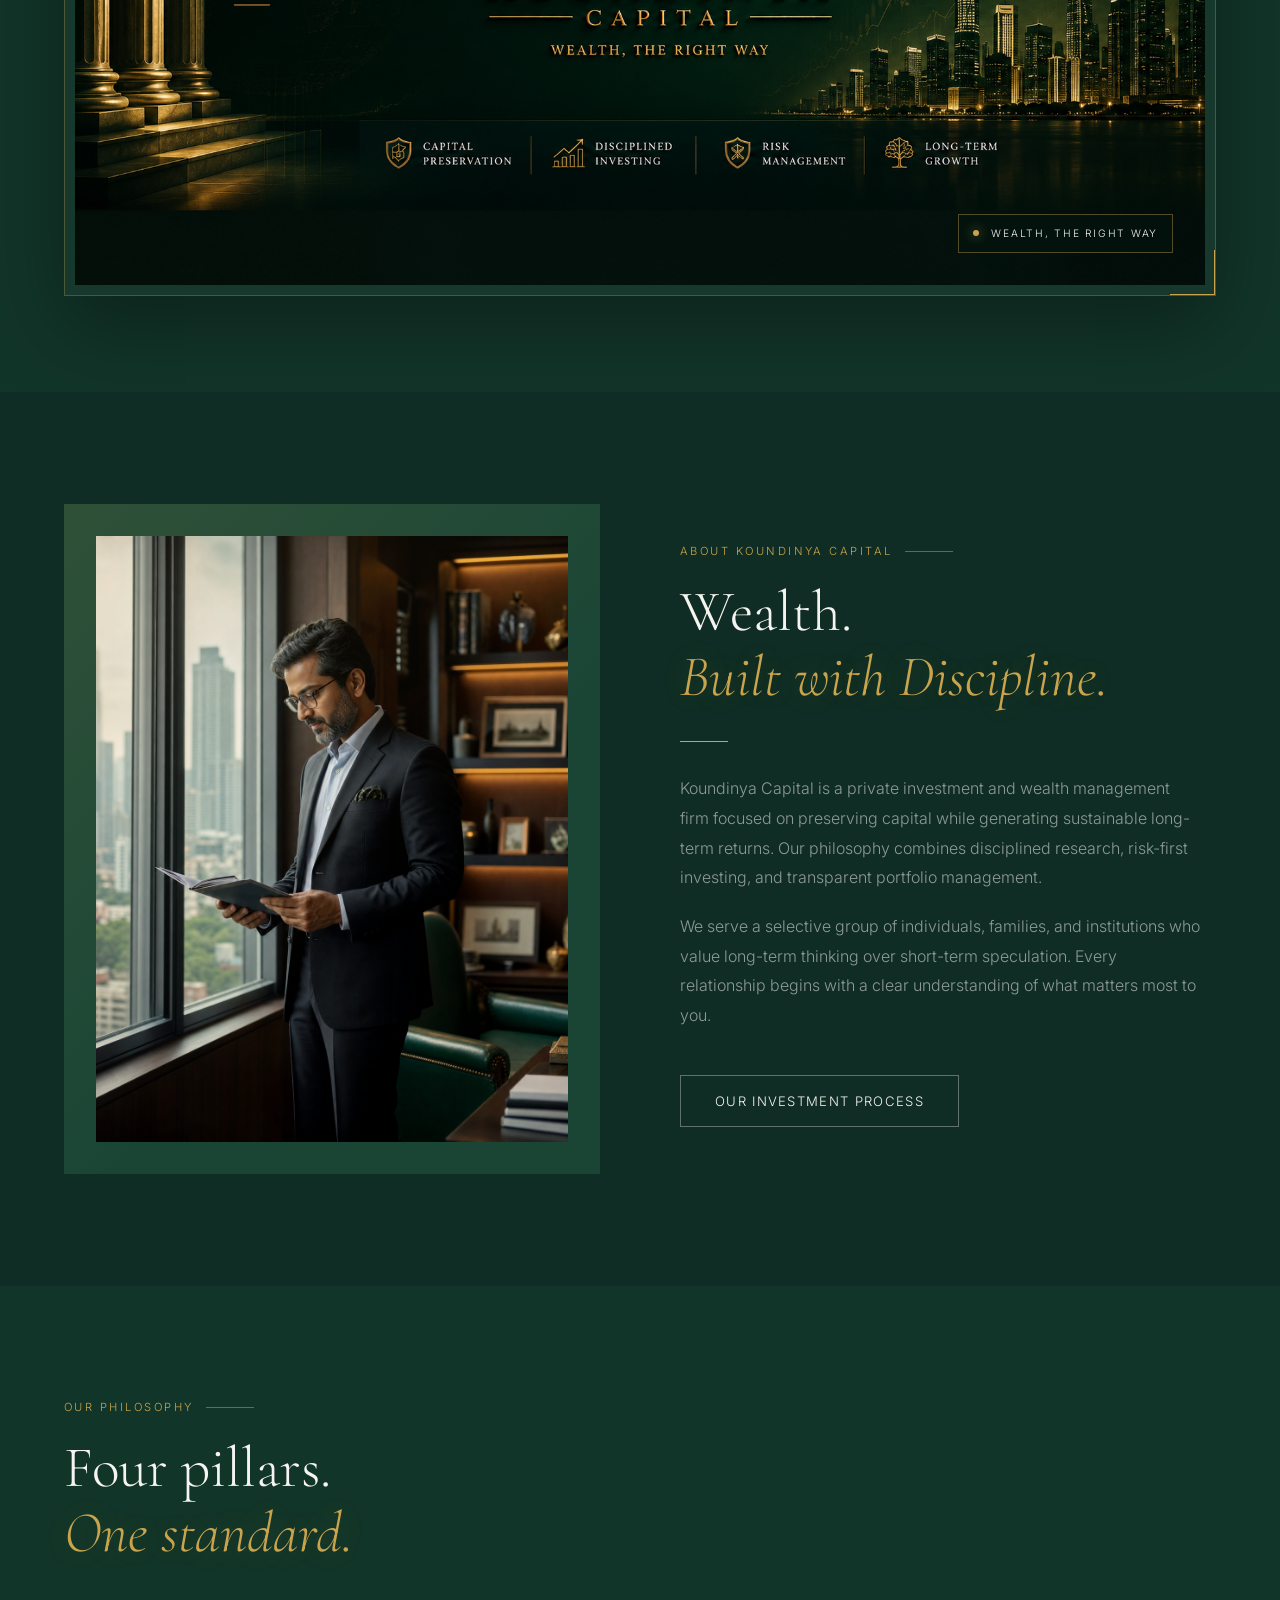
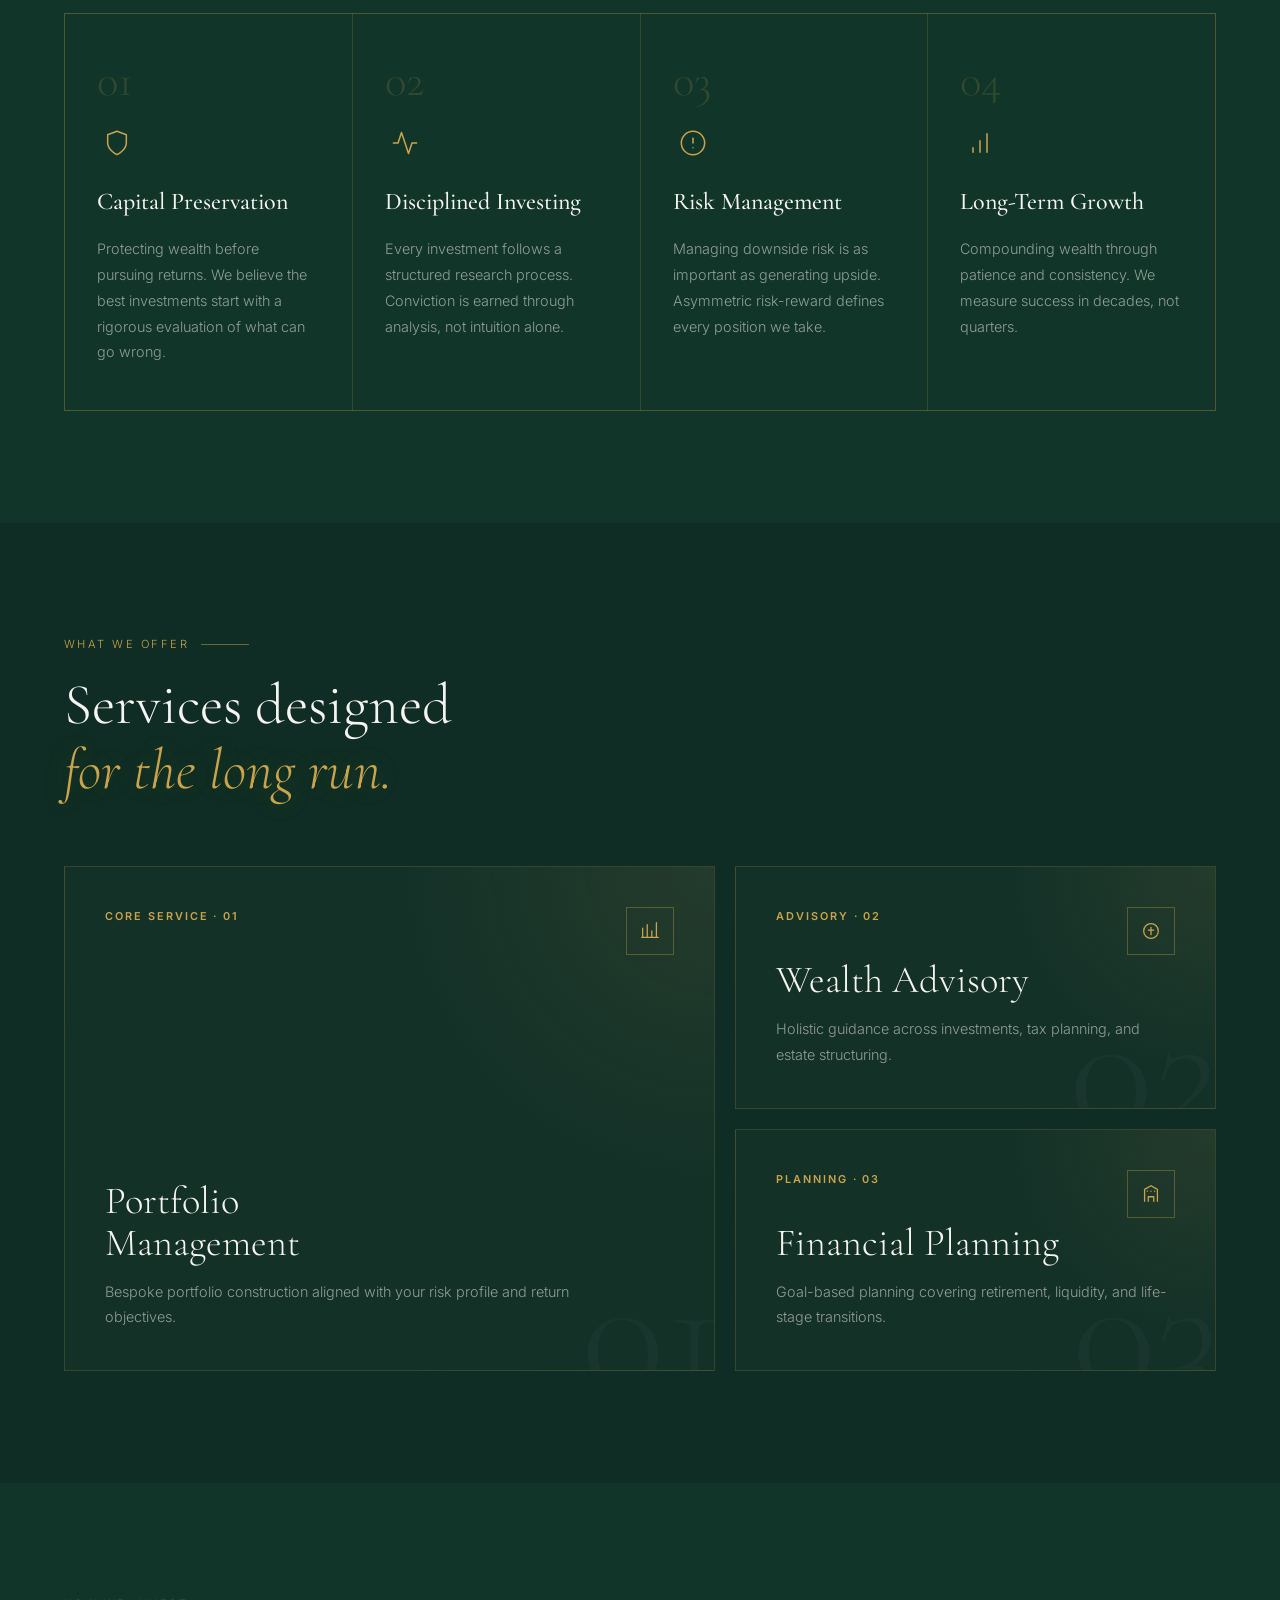
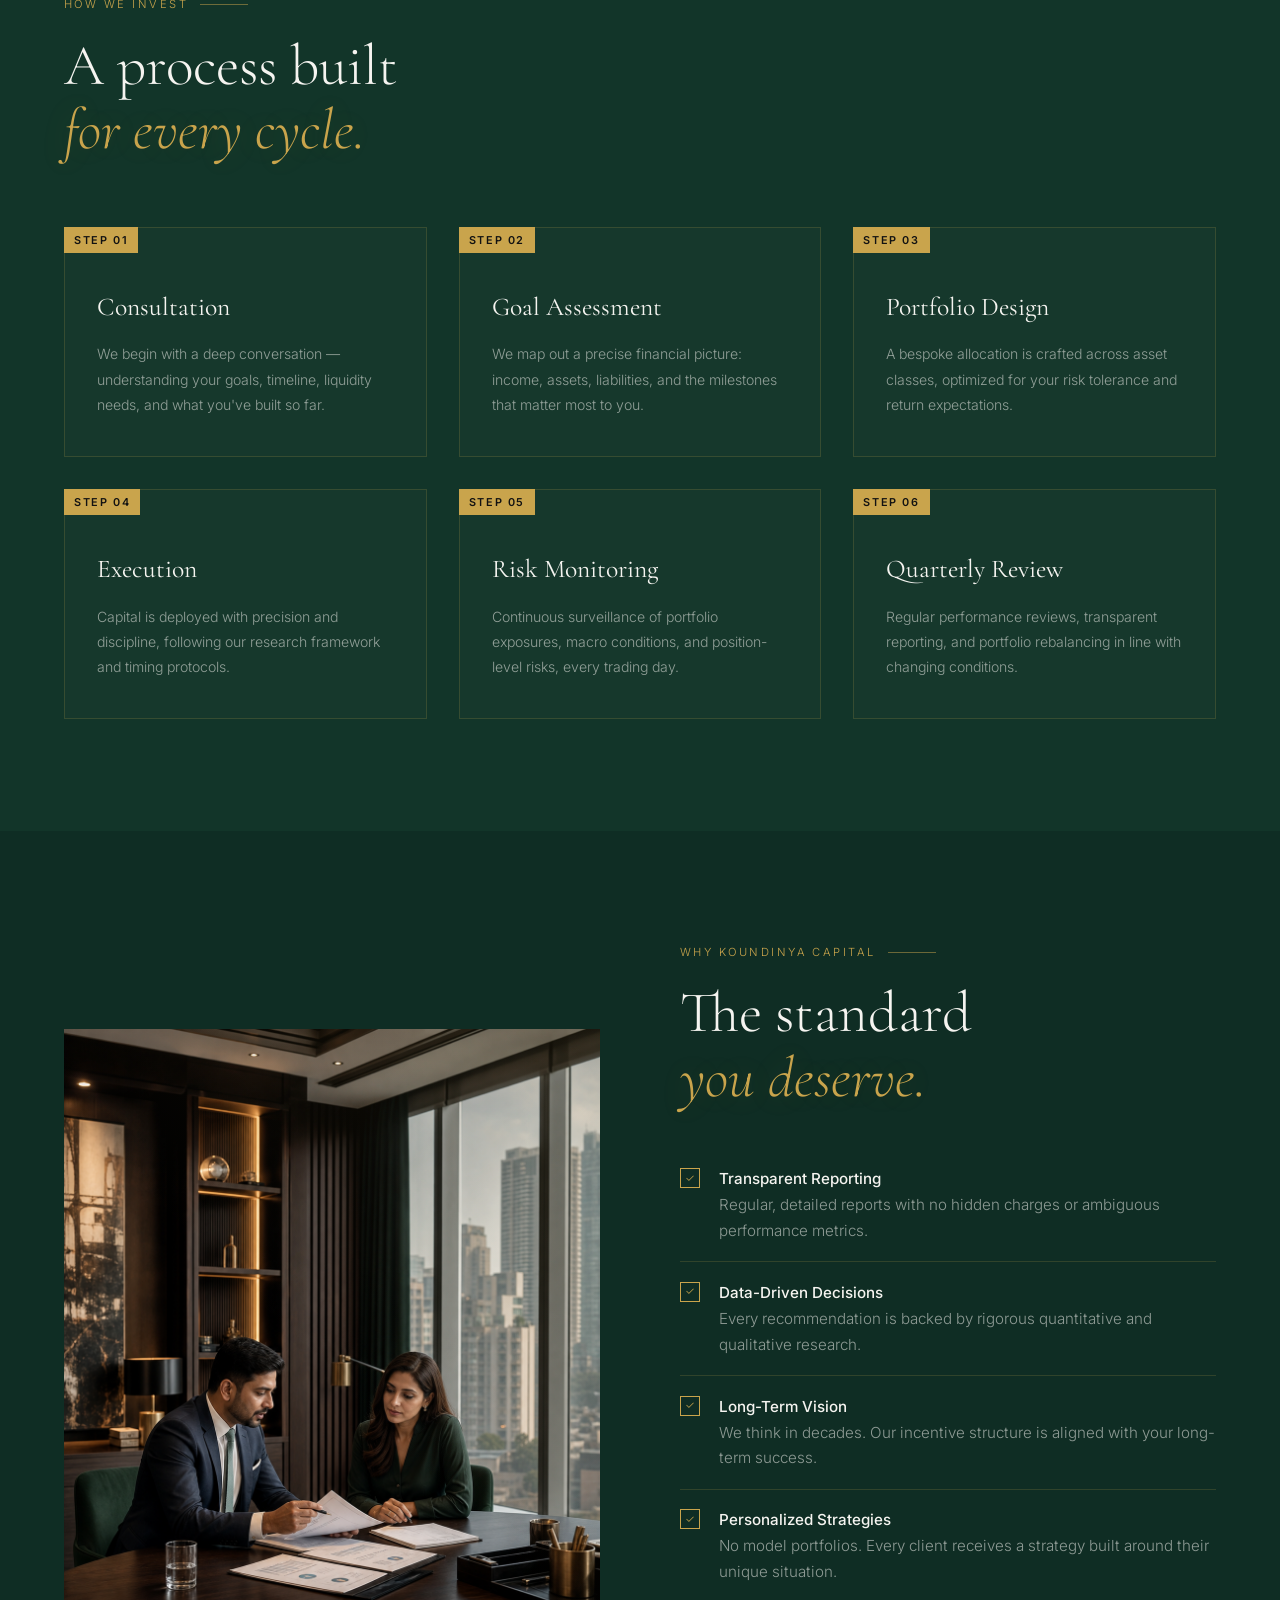
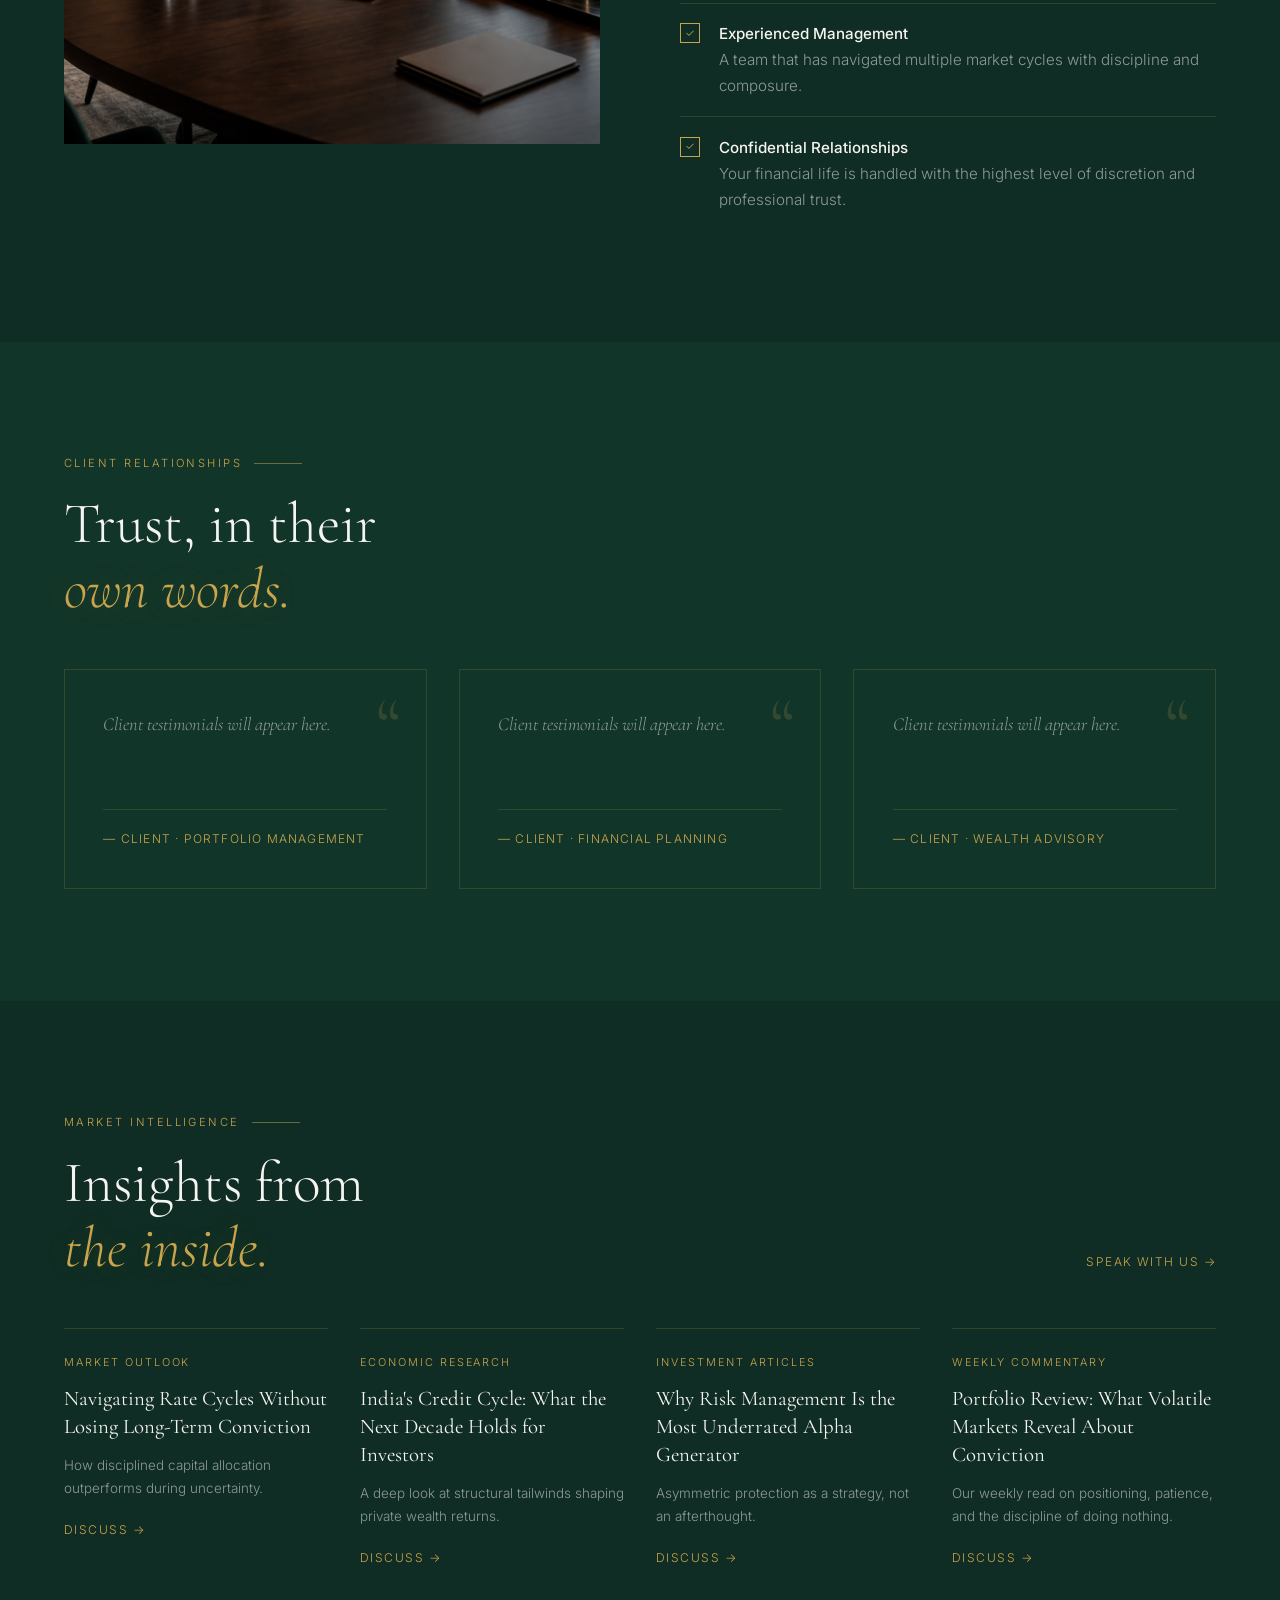
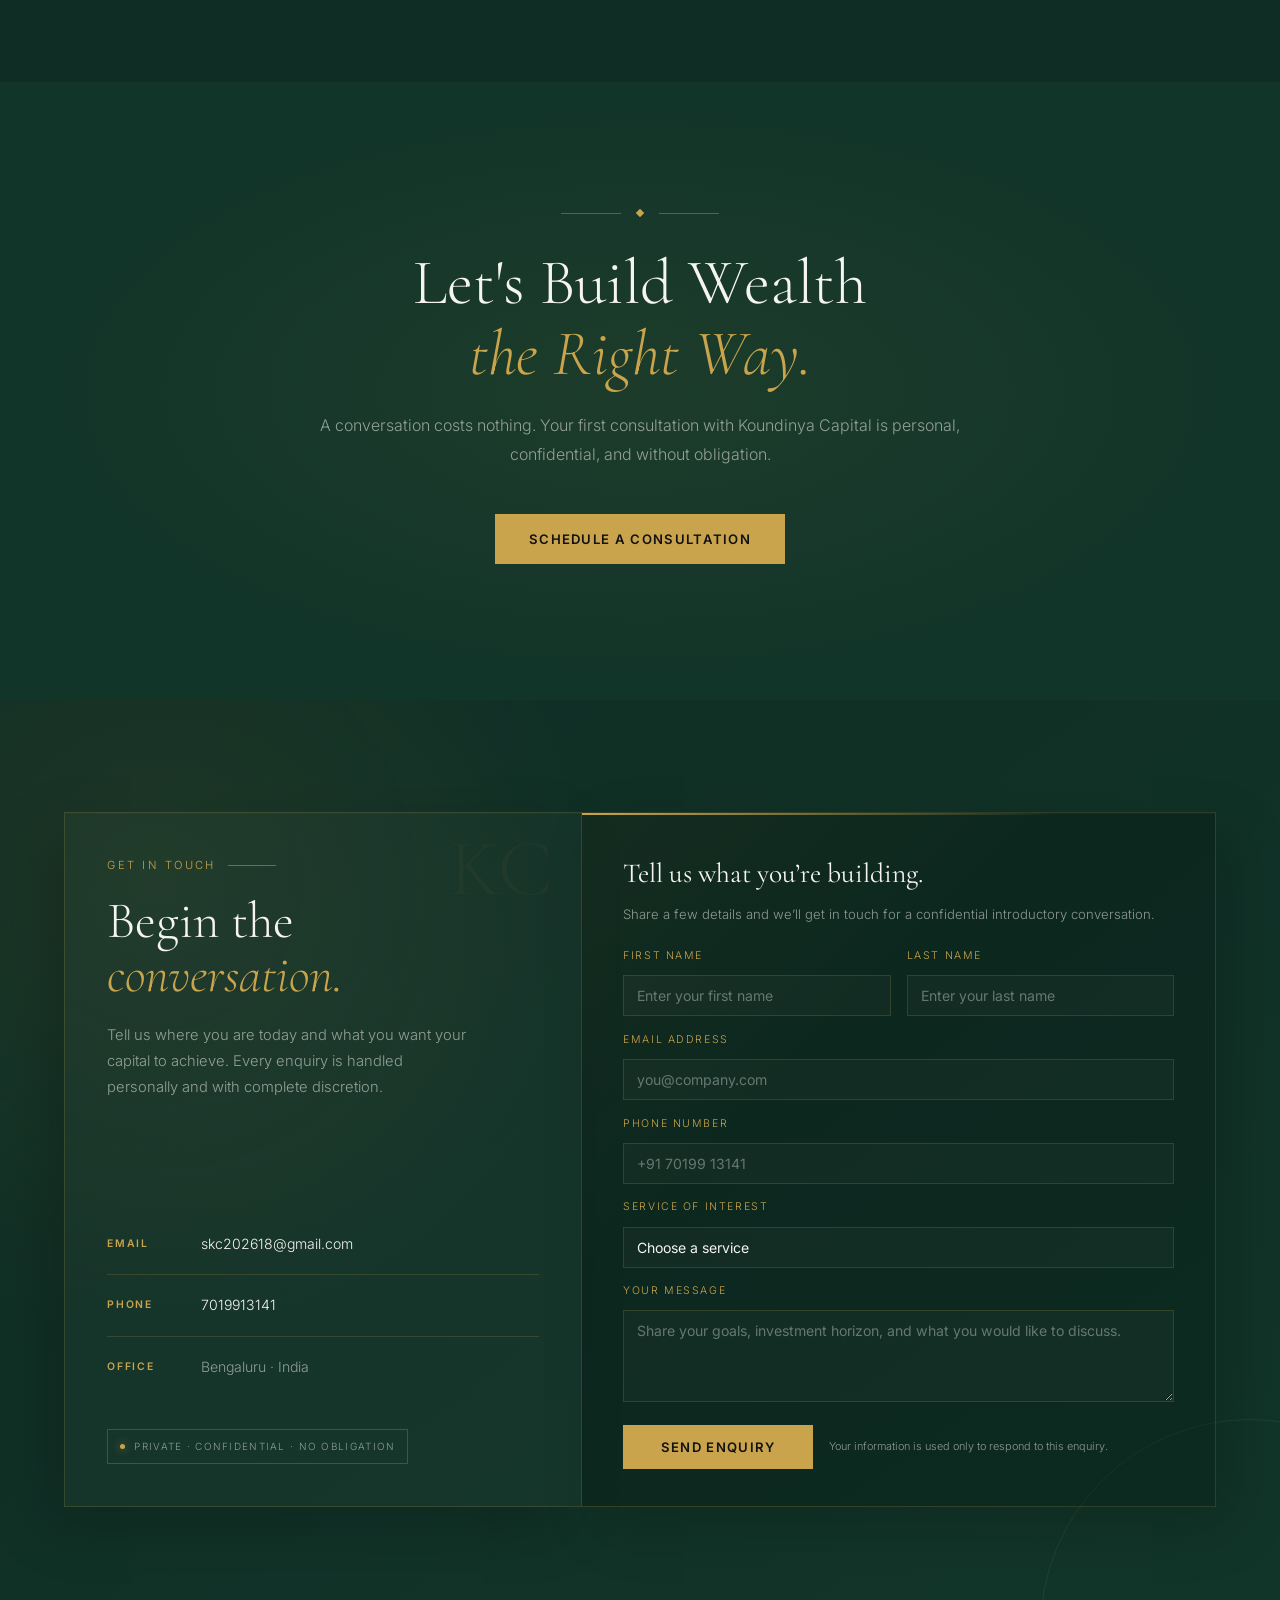
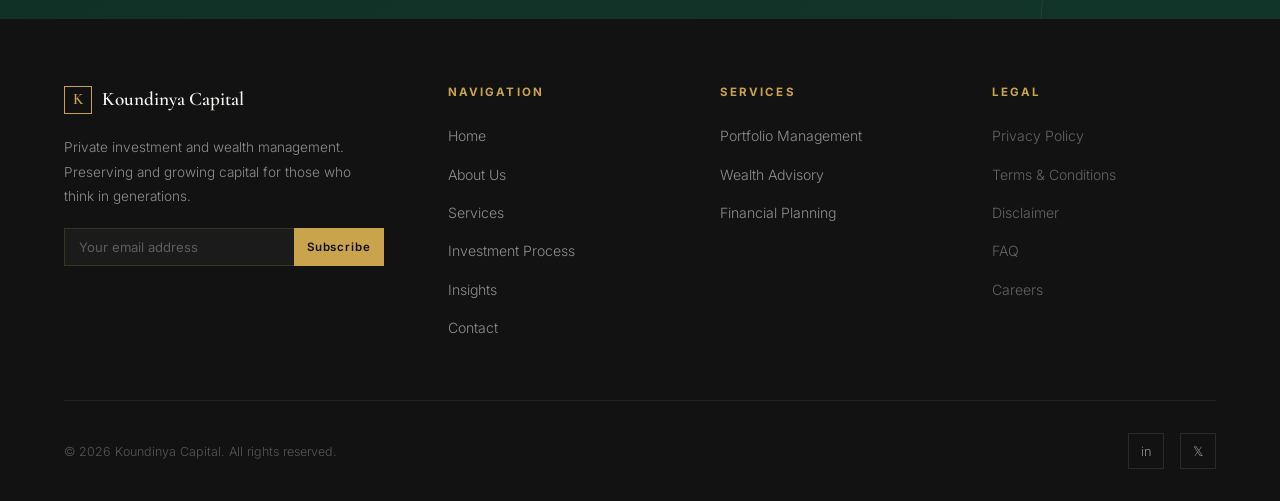
==== commit a4b3dc10: "Add animated Koundinya crest" ====
--- a/index.html
+++ b/index.html
@@ -65,11 +65,56 @@
       display: flex; align-items: center; gap: 10px;
     }
     .nav-logo-mark {
-      width: 32px; height: 32px;
-      border: 1.5px solid var(--gold);
+      width: 38px; height: 38px; flex: 0 0 38px;
       display: flex; align-items: center; justify-content: center;
-      font-family: 'Cormorant Garamond', serif;
-      font-size: 1.1rem; font-weight: 600; color: var(--gold);
+      position: relative; isolation: isolate;
+      border-radius: 50%;
+      filter: drop-shadow(0 3px 7px rgba(0,0,0,0.42));
+    }
+    .nav-logo-mark::before {
+      content: ''; position: absolute; z-index: -1; inset: -4px;
+      border-radius: 50%;
+      background: conic-gradient(
+        from 0deg,
+        transparent 0 22%,
+        rgba(224,192,122,0.95) 30%,
+        transparent 39% 72%,
+        rgba(201,164,76,0.75) 80%,
+        transparent 89%
+      );
+      opacity: 0.68;
+      animation: crestOrbit 5.5s linear infinite;
+    }
+    .nav-logo-mark::after {
+      content: ''; position: absolute; z-index: 2; inset: -1px;
+      border: 1px solid rgba(224,192,122,0.58);
+      border-radius: 50%;
+      box-shadow: inset 0 0 8px rgba(201,164,76,0.16),
+                  0 0 12px rgba(201,164,76,0.16);
+      pointer-events: none;
+    }
+    .nav-logo-mark img {
+      width: 100%; height: 100%; display: block;
+      object-fit: cover; border-radius: 50%;
+      animation: crestBreathe 3.8s ease-in-out infinite;
+      transition: filter 0.35s ease;
+    }
+    .nav-logo:hover .nav-logo-mark img {
+      animation: crestSalute 0.75s cubic-bezier(.2,.8,.2,1);
+      filter: brightness(1.12) saturate(1.08);
+    }
+    @keyframes crestOrbit {
+      to { transform: rotate(360deg); }
+    }
+    @keyframes crestBreathe {
+      0%, 100% { transform: scale(1); filter: brightness(0.96); }
+      50% { transform: scale(1.055); filter: brightness(1.1); }
+    }
+    @keyframes crestSalute {
+      0% { transform: scale(1) rotate(0); }
+      45% { transform: scale(1.12) rotate(-6deg); }
+      72% { transform: scale(1.06) rotate(3deg); }
+      100% { transform: scale(1) rotate(0); }
     }
     .nav-links { display: flex; gap: 2.4rem; list-style: none; }
     .nav-links a {
@@ -1064,7 +1109,7 @@
     @media (max-width: 480px) {
       nav { padding: 0 4vw; }
       .nav-logo { gap: 8px; font-size: 1.08rem; }
-      .nav-logo-mark { width: 30px; height: 30px; }
+      .nav-logo-mark { width: 34px; height: 34px; flex-basis: 34px; }
       section { padding: 4rem 5vw; }
       h2.section-title { font-size: clamp(2.15rem, 12vw, 3rem); }
       .hero-actions { flex-direction: column; align-items: stretch; }
@@ -1099,7 +1144,9 @@
   <!-- Navigation -->
   <nav id="navbar">
     <a class="nav-logo" href="#hero">
-      <div class="nav-logo-mark">K</div>
+      <span class="nav-logo-mark" aria-hidden="true">
+        <img src="public/koundinya-capital-logo.png" alt="">
+      </span>
       Koundinya Capital
     </a>
     <ul class="nav-links">
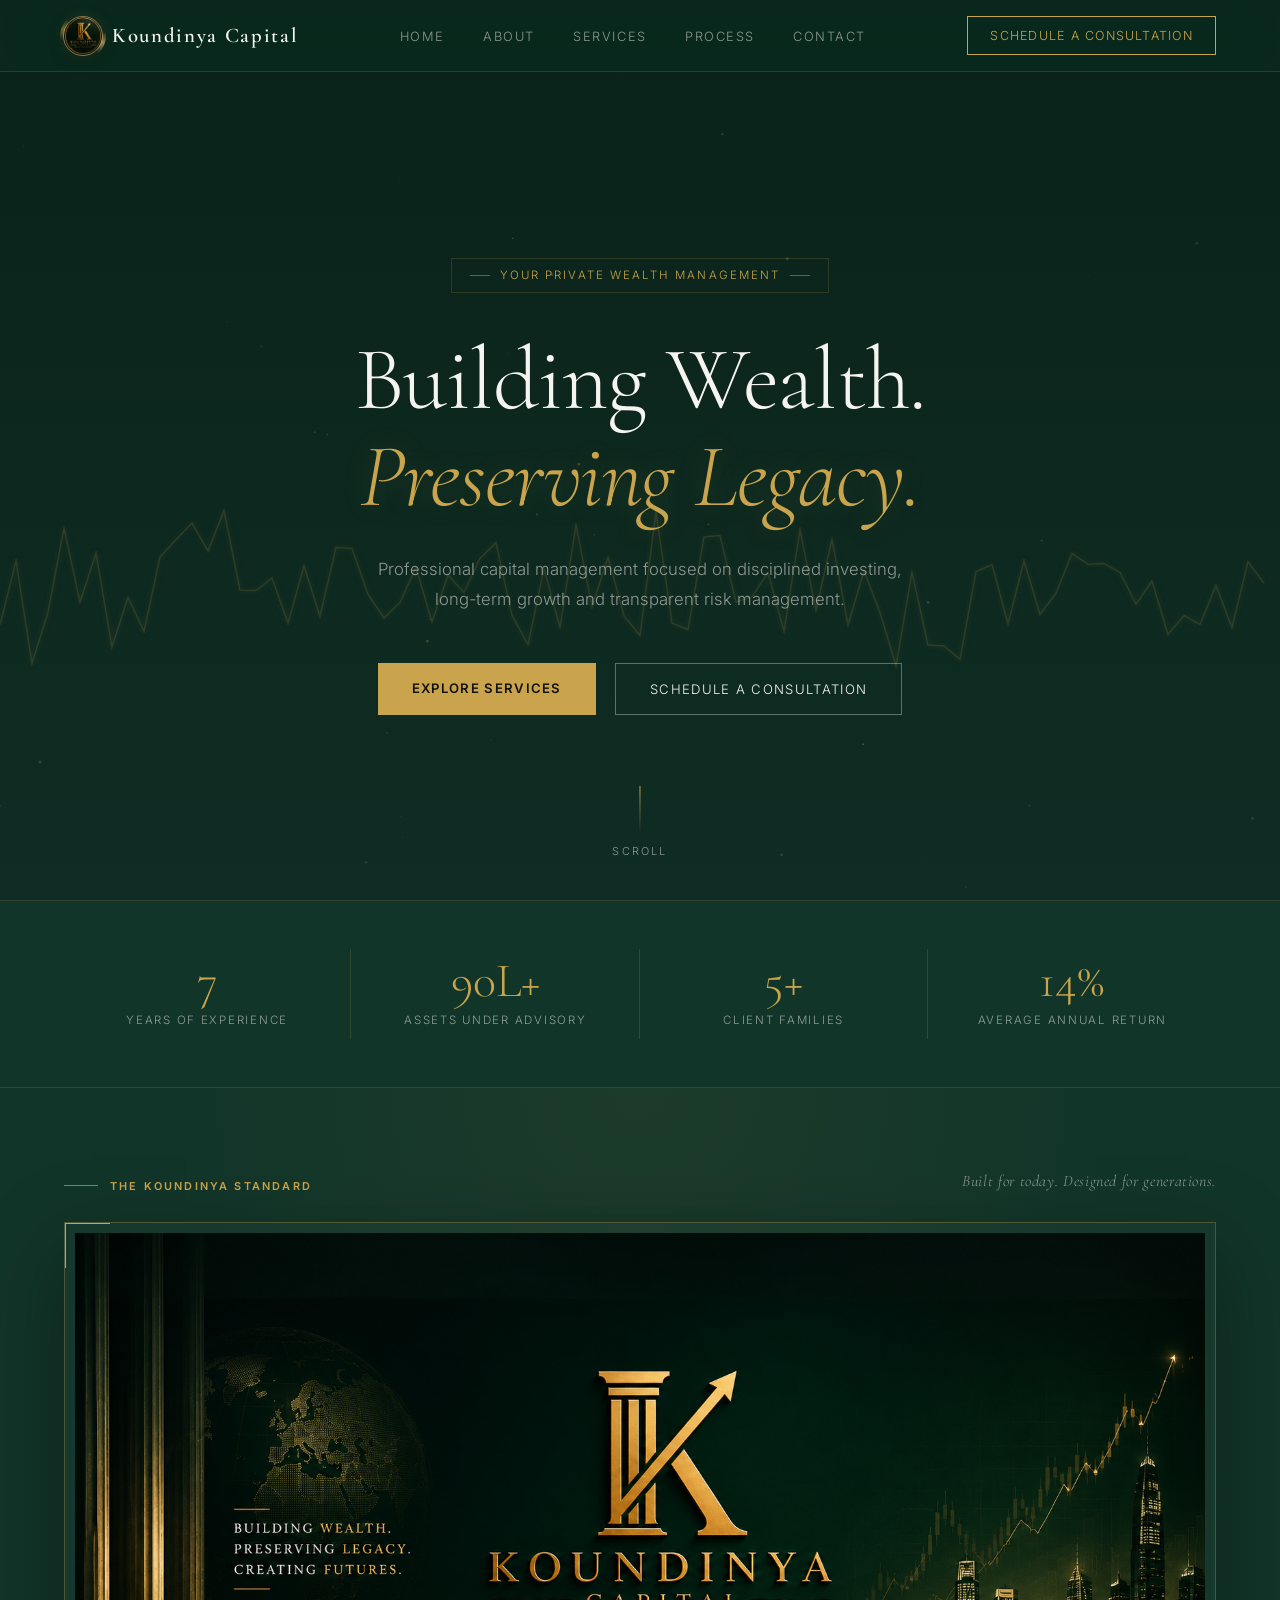
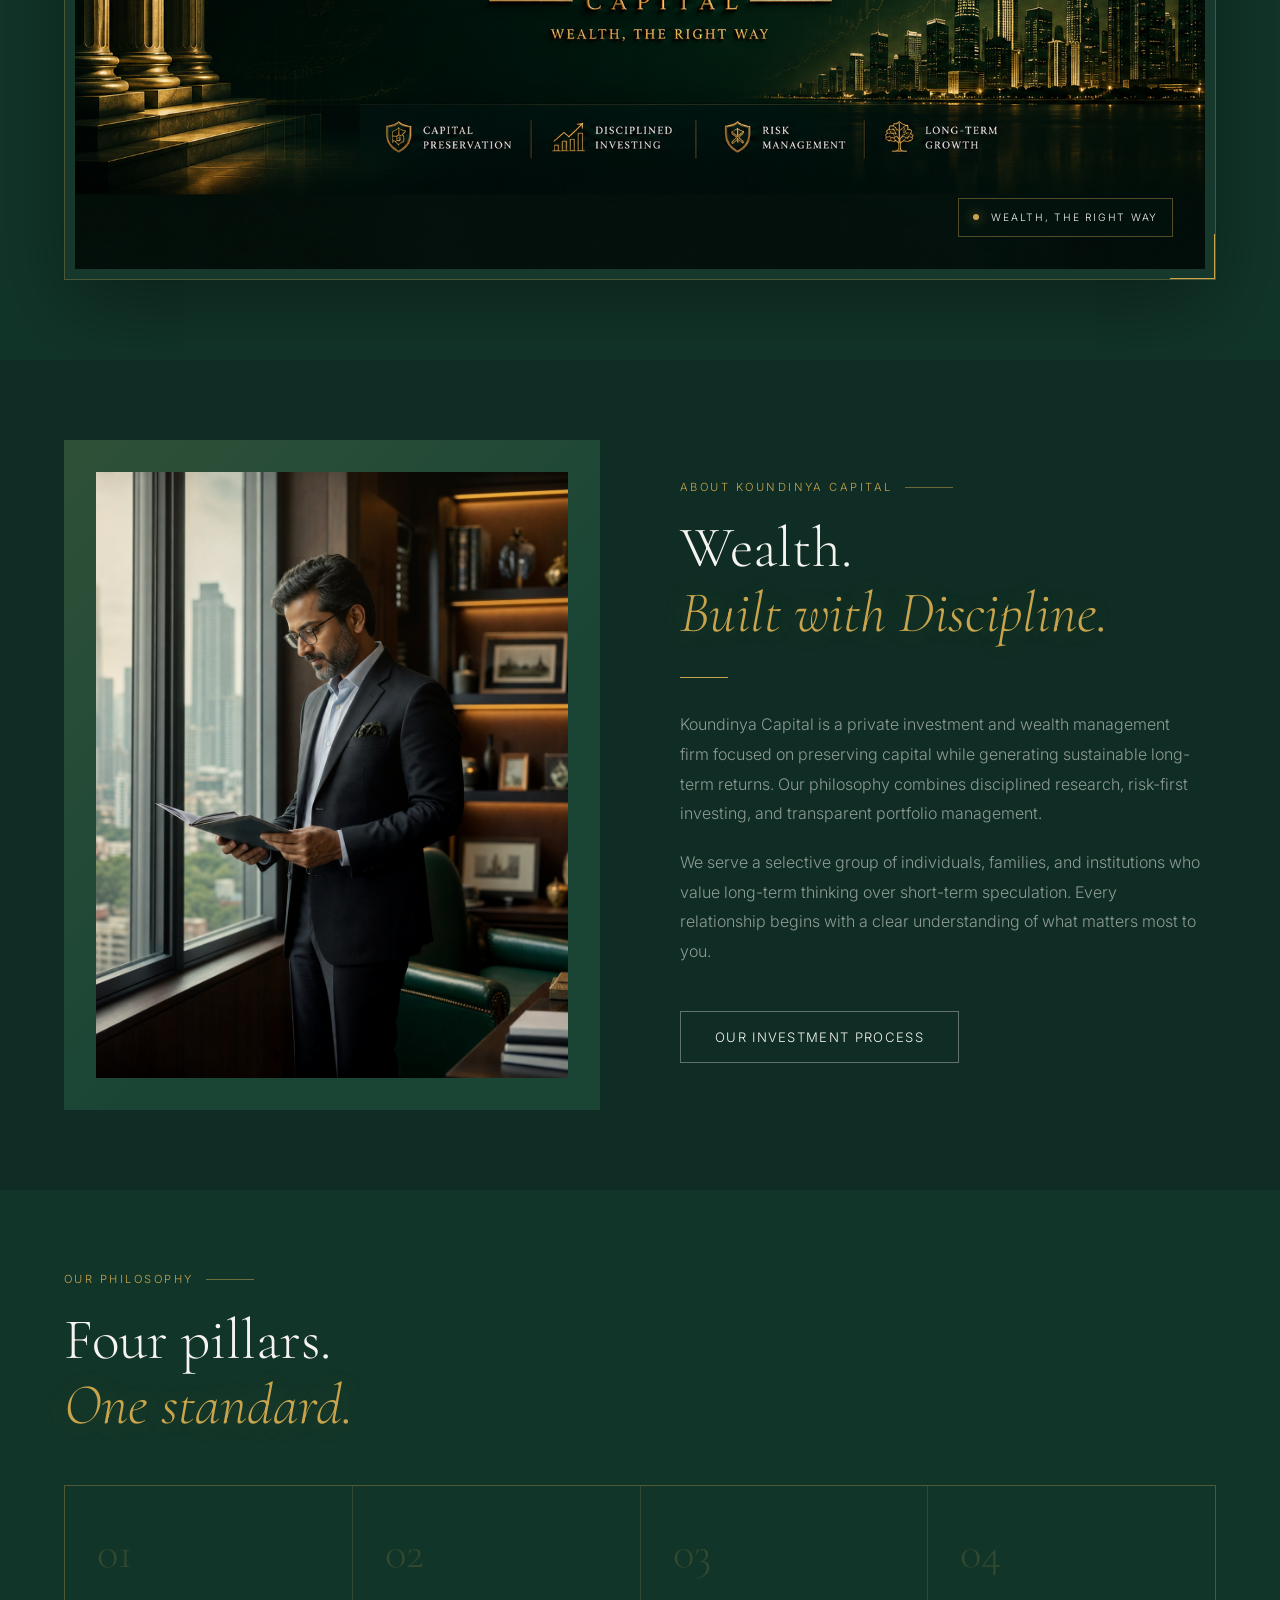
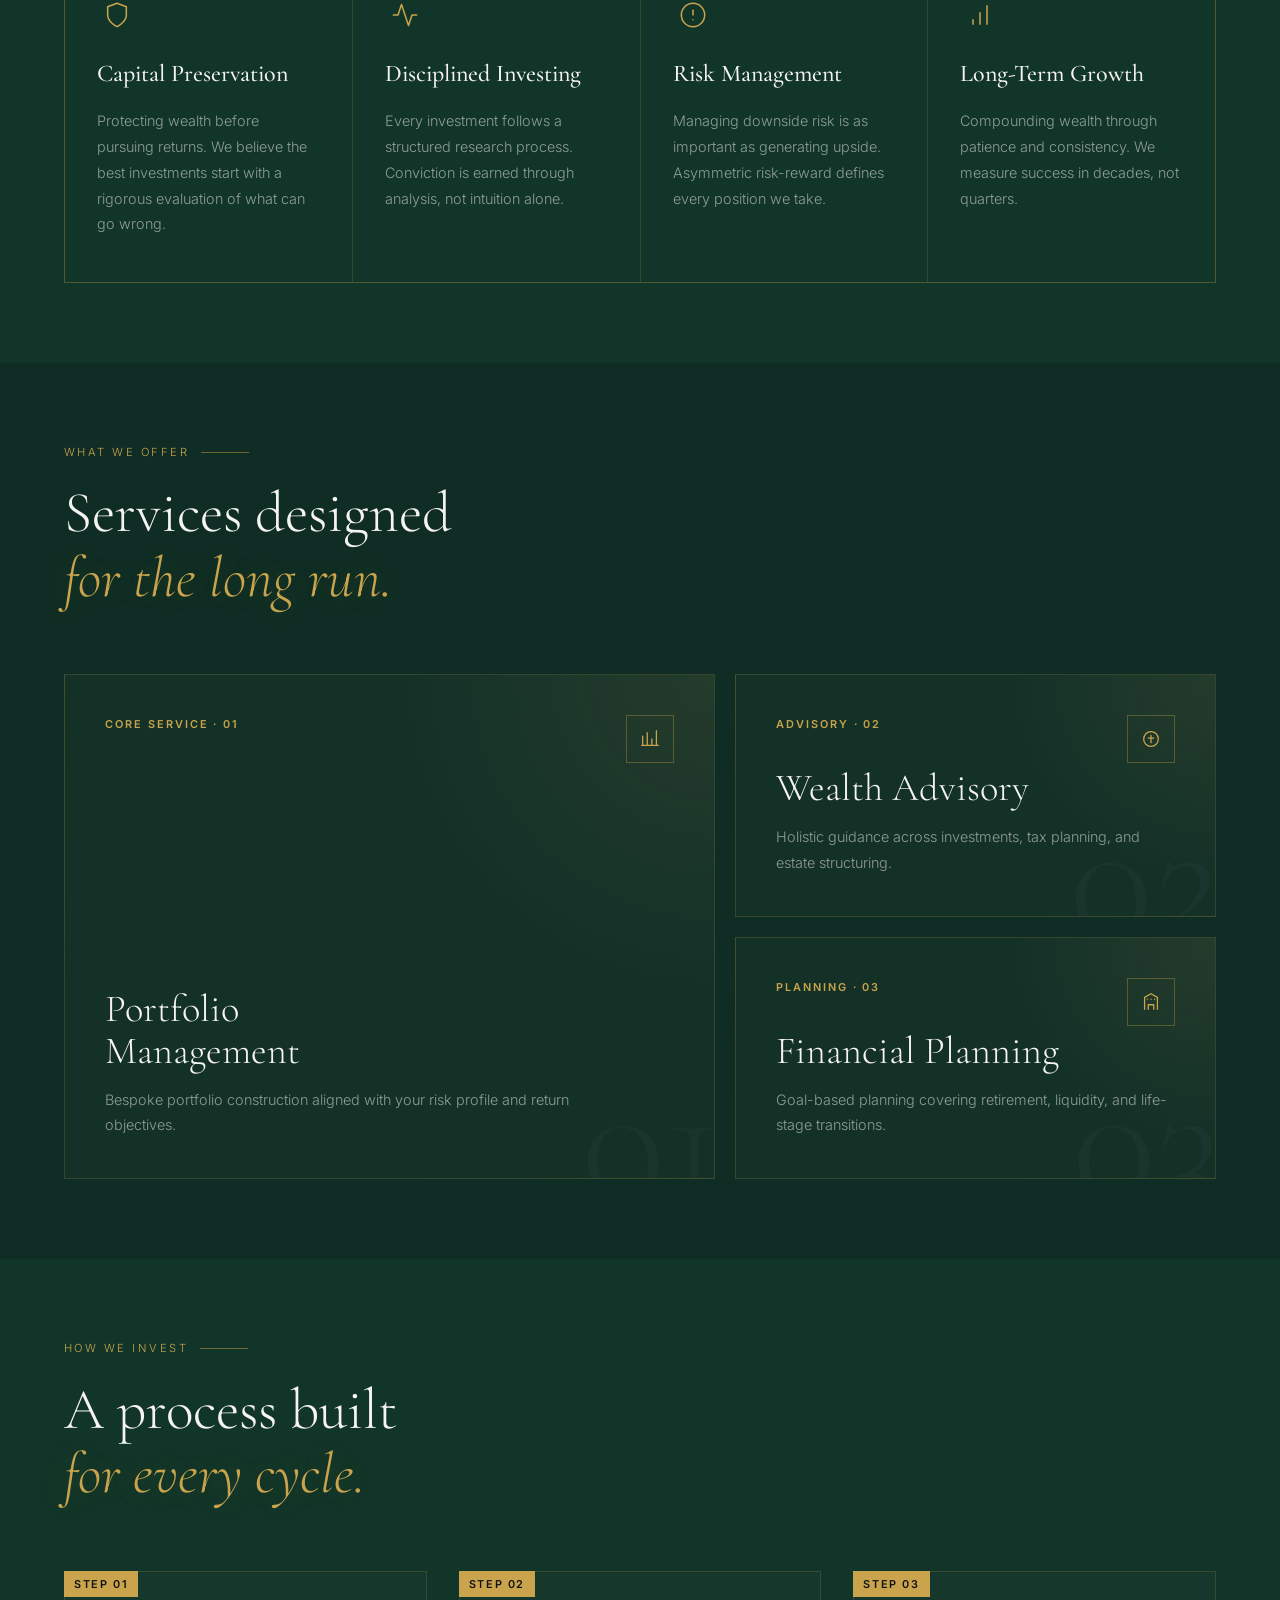
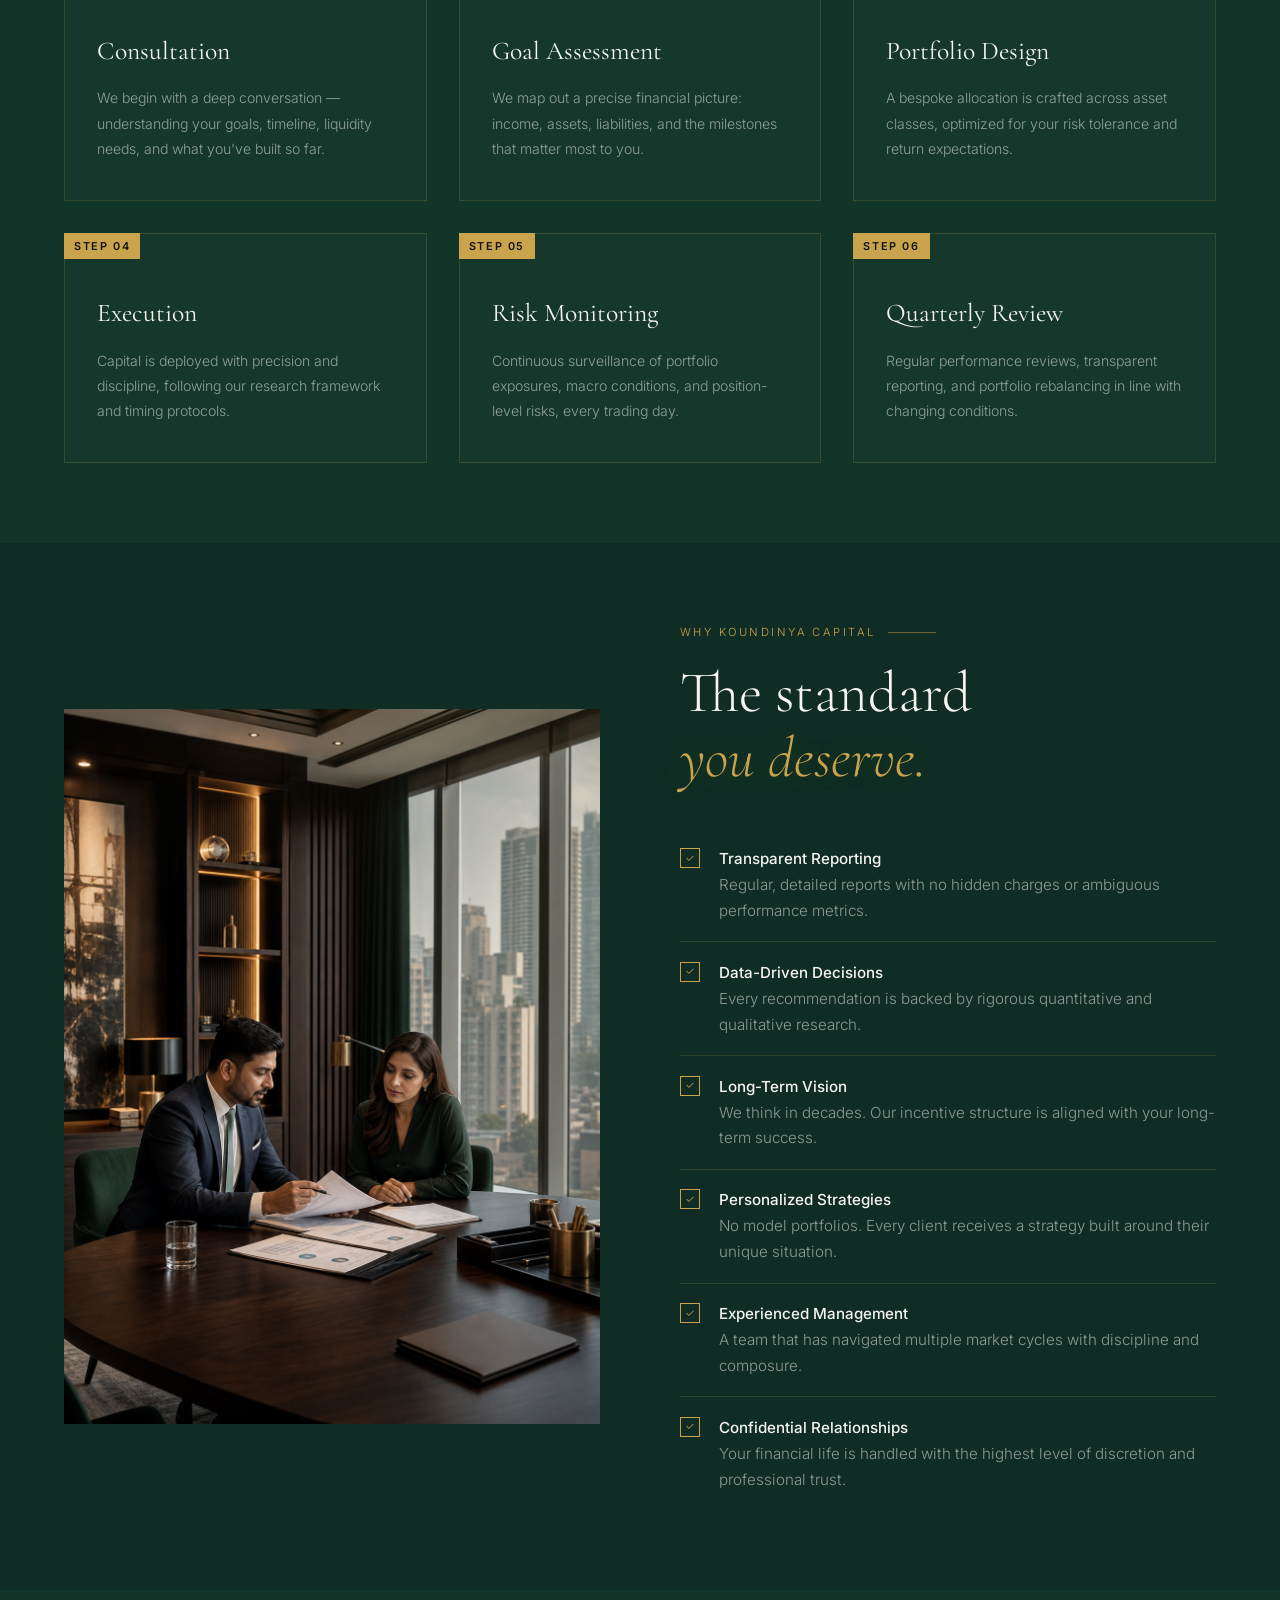
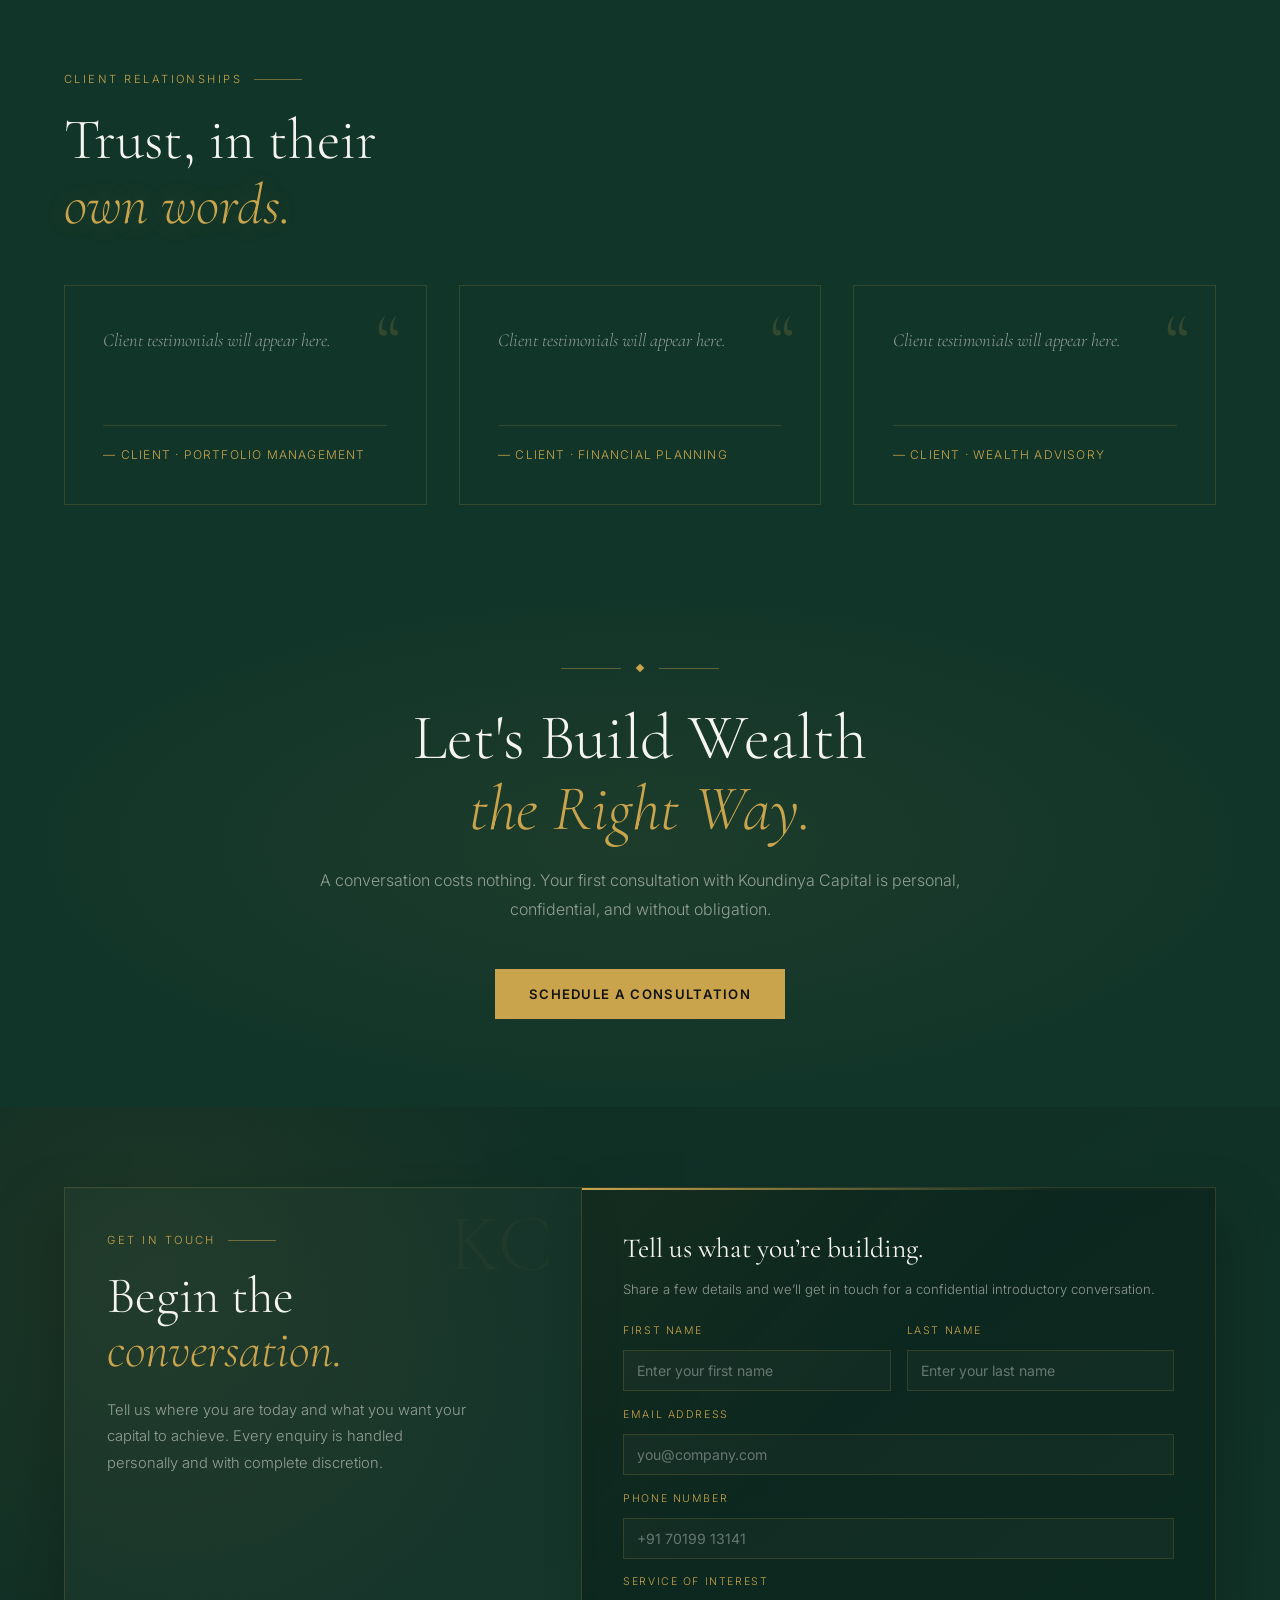
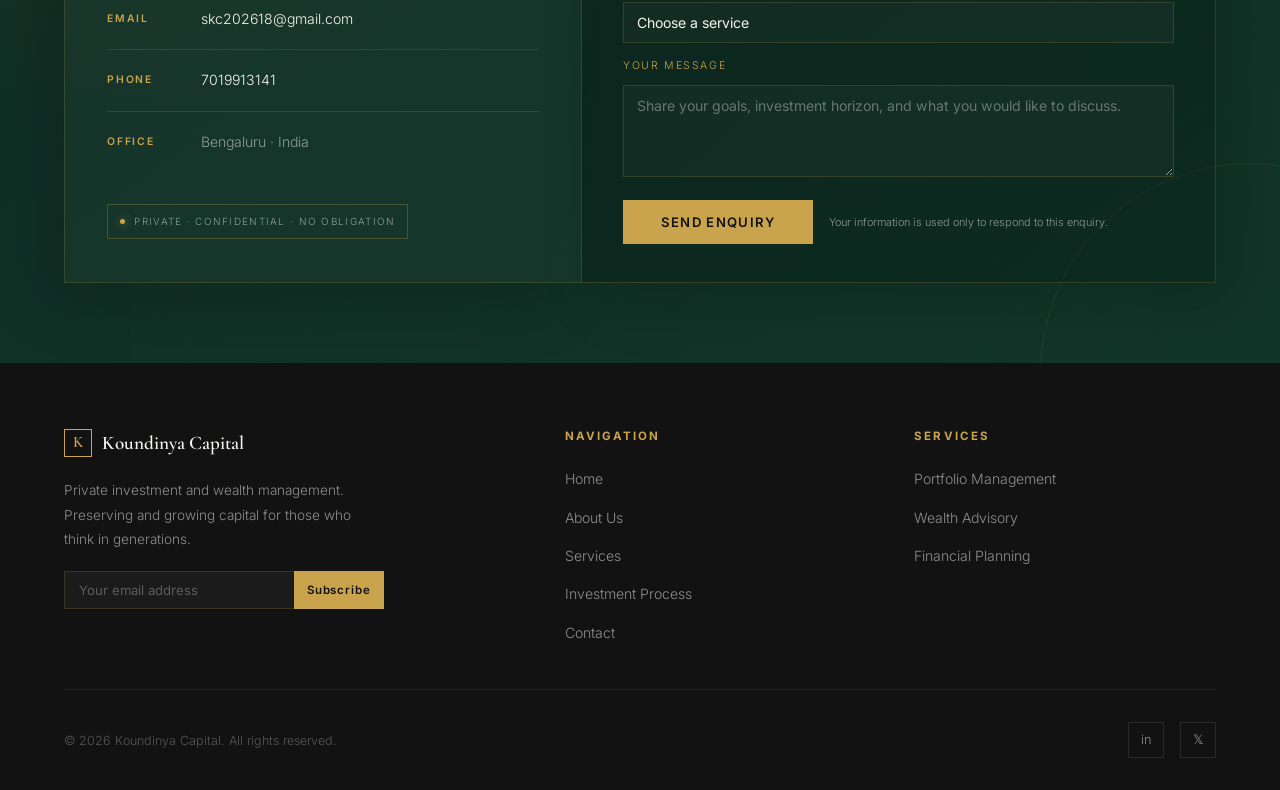
==== commit 627b6916: "Refine responsive layout and content" ====
--- a/index.html
+++ b/index.html
@@ -96,25 +96,9 @@
     .nav-logo-mark img {
       width: 100%; height: 100%; display: block;
       object-fit: cover; border-radius: 50%;
-      animation: crestBreathe 3.8s ease-in-out infinite;
-      transition: filter 0.35s ease;
-    }
-    .nav-logo:hover .nav-logo-mark img {
-      animation: crestSalute 0.75s cubic-bezier(.2,.8,.2,1);
-      filter: brightness(1.12) saturate(1.08);
     }
     @keyframes crestOrbit {
       to { transform: rotate(360deg); }
-    }
-    @keyframes crestBreathe {
-      0%, 100% { transform: scale(1); filter: brightness(0.96); }
-      50% { transform: scale(1.055); filter: brightness(1.1); }
-    }
-    @keyframes crestSalute {
-      0% { transform: scale(1) rotate(0); }
-      45% { transform: scale(1.12) rotate(-6deg); }
-      72% { transform: scale(1.06) rotate(3deg); }
-      100% { transform: scale(1) rotate(0); }
     }
     .nav-links { display: flex; gap: 2.4rem; list-style: none; }
     .nav-links a {
@@ -233,6 +217,7 @@
       position: relative; overflow: hidden; isolation: isolate;
     }
     .click-tap { animation: clickTap 0.28s ease; }
+    .click-tap.click-crest { animation: crestTap 0.34s ease; }
     .click-pop { animation: clickPop 0.48s cubic-bezier(.2,.9,.25,1); }
     .click-pop::after {
       content: ''; position: absolute; left: 50%; top: 50%; z-index: -1;
@@ -256,6 +241,9 @@
     @keyframes clickTap {
       50% { transform: scale(0.96); filter: brightness(1.14); }
     }
+    @keyframes crestTap {
+      50% { transform: scale(0.91); }
+    }
     @keyframes clickPop {
       35% { transform: translateY(2px) scale(0.96); }
       70% { transform: translateY(-3px) scale(1.025); box-shadow: 0 12px 30px rgba(201,164,76,0.2); }
@@ -289,7 +277,8 @@
     .hero-scroll {
       position: absolute; bottom: 2.5rem; left: 50%; transform: translateX(-50%);
       display: flex; flex-direction: column; align-items: center; gap: 8px;
-      opacity: 0; animation: fadeUp 0.9s 1.3s forwards;
+      width: max-content; text-align: center;
+      opacity: 0; animation: fadeScroll 0.9s 1.3s forwards;
       z-index: 1;
     }
     .hero-scroll span { font-size: 0.68rem; letter-spacing: 0.2em; text-transform: uppercase; color: var(--muted); }
@@ -298,6 +287,10 @@
       animation: scrollPulse 2s infinite;
     }
     @keyframes scrollPulse { 0%,100% { opacity: 0.3; } 50% { opacity: 1; } }
+    @keyframes fadeScroll {
+      from { opacity: 0; transform: translate(-50%, 24px); }
+      to { opacity: 1; transform: translate(-50%, 0); }
+    }
     @keyframes fadeUp {
       from { opacity: 0; transform: translateY(24px); }
       to   { opacity: 1; transform: translateY(0); }
@@ -330,7 +323,7 @@
     /* ── Section Base ── */
     /* Brand Vision */
     #brand-vision {
-      position: relative; padding: 6rem 5vw;
+      position: relative; padding: 5rem 5vw;
       background:
         radial-gradient(circle at 50% 0%, rgba(201,164,76,0.055), transparent 42%),
         var(--dark-green);
@@ -421,12 +414,12 @@
       .brand-visual-sheen { animation: none; }
       .brand-visual-image img { transition: none; }
       .click-tap, .click-pop, .click-sweep, .click-pulse,
-      .click-lift, .click-arrow, .click-flash, .click-spin, .click-send {
+      .click-lift, .click-arrow, .click-flash, .click-spin, .click-send, .click-crest {
         animation: none !important;
       }
     }
 
-    section { padding: 7rem 5vw; }
+    section { padding: 5rem 5vw; }
     .section-eyebrow {
       font-size: 0.7rem; letter-spacing: 0.22em; text-transform: uppercase;
       color: var(--gold); margin-bottom: 1.2rem;
@@ -691,39 +684,10 @@
       text-transform: uppercase; color: var(--gold);
     }
 
-    /* ── Insights ── */
-    #insights { background: var(--emerald); }
-    .insights-grid {
-      display: grid; grid-template-columns: repeat(4, 1fr); gap: 2rem;
-      max-width: 1200px; margin: 3rem auto 0;
-    }
-    .insight-card {
-      border-top: 1px solid var(--border); padding-top: 1.5rem;
-      transition: border-color 0.3s;
-    }
-    .insight-card:hover { border-color: var(--gold); }
-    .insight-tag {
-      font-size: 0.68rem; letter-spacing: 0.18em; text-transform: uppercase;
-      color: var(--gold); margin-bottom: 0.8rem;
-    }
-    .insight-card h3 {
-      font-family: 'Cormorant Garamond', serif;
-      font-size: 1.3rem; font-weight: 400; color: var(--white);
-      line-height: 1.35; margin-bottom: 0.8rem;
-    }
-    .insight-card p { font-size: 0.84rem; color: var(--muted); line-height: 1.75; }
-    .insight-link {
-      display: inline-flex; align-items: center; gap: 6px;
-      font-size: 0.75rem; letter-spacing: 0.12em; text-transform: uppercase;
-      color: var(--gold); margin-top: 1.2rem; text-decoration: none;
-      transition: gap 0.3s;
-    }
-    .insight-link:hover { gap: 12px; }
-
     /* ── CTA ── */
     #cta {
       background: var(--dark-green);
-      text-align: center; padding: 8rem 5vw;
+      text-align: center; padding: 5rem 5vw;
       position: relative; overflow: hidden;
     }
     #cta::before {
@@ -896,8 +860,8 @@
       padding: 4rem 5vw 2rem;
     }
     .footer-top {
-      display: grid; grid-template-columns: 1.5fr 1fr 1fr 1fr; gap: 3rem;
-      padding-bottom: 3rem; border-bottom: 1px solid rgba(255,255,255,0.07);
+      display: grid; grid-template-columns: 1.5fr 1fr 1fr; gap: 3rem;
+      padding-bottom: 2rem; border-bottom: 1px solid rgba(255,255,255,0.07);
     }
     .footer-brand { width: 100%; max-width: 320px; min-width: 0; }
     .footer-logo {
@@ -971,10 +935,9 @@
     /* Mobile */
     @media (max-width: 1024px) {
       .philosophy-grid { grid-template-columns: repeat(2, 1fr); }
-      .insights-grid { grid-template-columns: repeat(2, 1fr); }
       .stats-bar { grid-template-columns: repeat(2, 1fr); }
       .stat-item:nth-child(2) { border-right: none; }
-      .footer-top { grid-template-columns: 1fr 1fr; }
+      .footer-top { grid-template-columns: 1.4fr 1fr 1fr; }
       .process-grid { grid-template-columns: repeat(2, 1fr); }
       .process-connector { display: none; }
       .services-showcase { grid-template-columns: 1fr 1fr; grid-template-rows: auto; }
@@ -1054,11 +1017,12 @@
         font-size: 0.76rem; font-weight: 600;
         letter-spacing: 0.11em; text-transform: uppercase;
       }
-      section { padding: 4.75rem 5vw; }
+      section { padding: 3.75rem 5vw; }
       #hero {
-        min-height: 100svh;
-        padding: 94px 5vw 3.5rem;
-      }
+        min-height: auto; justify-content: flex-start;
+        padding: 108px 5vw 7rem;
+      }
+      .hero-scroll { bottom: 1.5rem; }
       h1.hero-title { font-size: clamp(2.7rem, 13vw, 4.3rem); }
       .hero-badge { margin-bottom: 1.7rem; padding: 6px 12px; font-size: 0.63rem; }
       .hero-sub { font-size: 0.95rem; margin-bottom: 2.2rem; }
@@ -1066,19 +1030,34 @@
       .about-grid, .why-grid { gap: 3rem; }
       .about-image, .why-image { aspect-ratio: 4 / 3; }
       .philosophy-grid, .testimonials-grid { grid-template-columns: 1fr; }
-      .insights-grid { grid-template-columns: 1fr; }
       .process-grid { grid-template-columns: 1fr; }
       .philosophy-grid, .services-showcase, .process-grid,
-      .testimonials-grid, .insights-grid { margin-top: 2.5rem; }
+      .testimonials-grid { margin-top: 2.5rem; }
+      .philosophy-grid { margin-top: 2rem; }
+      .philosophy-card { padding: 1.55rem 1.4rem; }
+      .philo-num { font-size: 2rem; margin-bottom: 0.65rem; }
+      .philo-icon { width: 32px; height: 32px; margin-bottom: 0.65rem; }
+      .philosophy-card h3 { font-size: 1.35rem; margin-bottom: 0.45rem; }
+      .philosophy-card p { font-size: 0.86rem; line-height: 1.65; }
+      .process-grid { margin-top: 2rem; gap: 1.2rem; }
+      .process-step { padding: 1.75rem 1.5rem; }
+      .process-step h3 { margin-top: 1rem; margin-bottom: 0.5rem; }
+      .process-step p { line-height: 1.65; }
       .services-showcase { grid-template-columns: 1fr; }
       .service-card:first-child { grid-column: auto; min-height: 280px; }
       .service-card { min-height: 260px; padding: 2rem; }
       .service-card-number { font-size: 8rem; }
-      #brand-vision { padding: 4.5rem 4vw; }
+      #brand-vision { padding: 3.75rem 4vw; }
       .brand-vision-heading { align-items: flex-start; flex-direction: column; gap: 0.7rem; }
       .brand-visual { padding: 6px; }
-      .brand-visual-image { aspect-ratio: 16 / 10; }
-      .brand-vision-caption { right: 1rem; bottom: 1rem; }
+      .brand-visual-image { aspect-ratio: auto; overflow: visible; background: transparent; }
+      .brand-visual-image img { height: auto; aspect-ratio: 16 / 10; background: var(--black); }
+      .brand-visual-sheen { display: none; }
+      .brand-vision-caption {
+        position: static; width: fit-content;
+        margin: 0.75rem 0 0 auto;
+        padding: 8px 11px;
+      }
       .stats-bar { grid-template-columns: repeat(2, 1fr); }
       .stats-bar { padding: 2.2rem 5vw; }
       .stat-item:nth-child(-n+2) { border-bottom: 1px solid var(--border); padding-bottom: 1.25rem; }
@@ -1091,12 +1070,15 @@
       .contact-info.reveal.visible, .contact-form.reveal.visible { transform: translateY(0); }
       .form-footer { align-items: stretch; flex-direction: column; }
       .form-footer .btn-primary { width: 100%; }
-      .footer-top { grid-template-columns: 1fr; }
-      .footer-top { gap: 2.5rem; }
+      .footer-top {
+        grid-template-columns: minmax(0,1fr) minmax(0,1fr);
+        gap: 2rem 1.5rem;
+      }
+      .footer-brand { grid-column: 1 / -1; max-width: none; }
       .footer-bottom {
         align-items: flex-start; flex-direction: column; gap: 1.25rem;
       }
-      #cta { padding: 5rem 5vw; }
+      #cta { padding: 3.75rem 5vw; }
       .form-group input, .form-group select, .form-group textarea,
       .newsletter-form input { font-size: 16px; }
       .about-process-cta { display: flex; justify-content: center; }
@@ -1110,7 +1092,9 @@
       nav { padding: 0 4vw; }
       .nav-logo { gap: 8px; font-size: 1.08rem; }
       .nav-logo-mark { width: 34px; height: 34px; flex-basis: 34px; }
-      section { padding: 4rem 5vw; }
+      section { padding: 3.25rem 5vw; }
+      #brand-vision { padding: 3.25rem 4vw; }
+      #cta { padding: 3.25rem 5vw; }
       h2.section-title { font-size: clamp(2.15rem, 12vw, 3rem); }
       .hero-actions { flex-direction: column; align-items: stretch; }
       .hero-actions .btn-primary, .hero-actions .btn-outline {
@@ -1120,12 +1104,12 @@
       .about-process-cta .btn-outline { width: min(100%, 300px); }
       .hero-scroll { display: none; }
       .brand-vision-caption {
-        left: 0.75rem; right: auto; bottom: 0.75rem;
-        max-width: calc(100% - 1.5rem);
+        left: auto; right: auto; bottom: auto;
+        max-width: 100%; margin-left: 0;
         font-size: 0.56rem; letter-spacing: 0.11em;
       }
       .brand-vision-note { font-size: 0.9rem; }
-      .philosophy-card { padding: 2rem 1.5rem; }
+      .philosophy-card { padding: 1.4rem 1.25rem; }
       .service-card, .service-card:first-child { min-height: 235px; padding: 1.6rem; }
       .process-step, .testimonial-card { padding: 2rem 1.5rem; }
       .contact-info, .contact-form { padding: 1.5rem; }
@@ -1154,7 +1138,6 @@
       <li><a href="#about">About</a></li>
       <li><a href="#services">Services</a></li>
       <li><a href="#process">Process</a></li>
-      <li><a href="#insights">Insights</a></li>
       <li><a href="#contact">Contact</a></li>
     </ul>
     <a href="#contact" class="nav-cta">Schedule a Consultation</a>
@@ -1168,7 +1151,6 @@
     <a href="#about">About</a>
     <a href="#services">Services</a>
     <a href="#process">Process</a>
-    <a href="#insights">Insights</a>
     <a href="#contact">Contact</a>
     <a href="#contact" class="mobile-nav-cta">Schedule a Consultation</a>
   </div>
@@ -1504,45 +1486,6 @@
     </div>
   </section>
 
-  <!-- Insights -->
-  <section id="insights">
-    <div style="max-width:1200px;margin:0 auto;">
-      <div style="display:flex;align-items:flex-end;justify-content:space-between;margin-bottom:0.5rem;flex-wrap:wrap;gap:1rem;">
-        <div>
-          <div class="section-eyebrow reveal">Market Intelligence</div>
-          <h2 class="section-title reveal" style="margin-bottom:0">Insights from<br><em>the inside.</em></h2>
-        </div>
-        <a href="#contact" class="insight-link reveal" style="margin-bottom:0.5rem;">Speak With Us →</a>
-      </div>
-      <div class="insights-grid">
-        <div class="insight-card reveal">
-          <div class="insight-tag">Market Outlook</div>
-          <h3>Navigating Rate Cycles Without Losing Long-Term Conviction</h3>
-          <p>How disciplined capital allocation outperforms during uncertainty.</p>
-          <a href="#contact" class="insight-link">Discuss →</a>
-        </div>
-        <div class="insight-card reveal" style="transition-delay:0.1s">
-          <div class="insight-tag">Economic Research</div>
-          <h3>India's Credit Cycle: What the Next Decade Holds for Investors</h3>
-          <p>A deep look at structural tailwinds shaping private wealth returns.</p>
-          <a href="#contact" class="insight-link">Discuss →</a>
-        </div>
-        <div class="insight-card reveal" style="transition-delay:0.2s">
-          <div class="insight-tag">Investment Articles</div>
-          <h3>Why Risk Management Is the Most Underrated Alpha Generator</h3>
-          <p>Asymmetric protection as a strategy, not an afterthought.</p>
-          <a href="#contact" class="insight-link">Discuss →</a>
-        </div>
-        <div class="insight-card reveal" style="transition-delay:0.3s">
-          <div class="insight-tag">Weekly Commentary</div>
-          <h3>Portfolio Review: What Volatile Markets Reveal About Conviction</h3>
-          <p>Our weekly read on positioning, patience, and the discipline of doing nothing.</p>
-          <a href="#contact" class="insight-link">Discuss →</a>
-        </div>
-      </div>
-    </div>
-  </section>
-
   <!-- CTA -->
   <section id="cta">
     <div class="cta-inner">
@@ -1674,7 +1617,6 @@
           <li><a href="#about">About Us</a></li>
           <li><a href="#services">Services</a></li>
           <li><a href="#process">Investment Process</a></li>
-          <li><a href="#insights">Insights</a></li>
           <li><a href="#contact">Contact</a></li>
         </ul>
       </div>
@@ -1684,16 +1626,6 @@
           <li><a href="#services">Portfolio Management</a></li>
           <li><a href="#services">Wealth Advisory</a></li>
           <li><a href="#services">Financial Planning</a></li>
-        </ul>
-      </div>
-      <div class="footer-col">
-        <h4>Legal</h4>
-        <ul>
-          <li><span class="footer-static-link">Privacy Policy</span></li>
-          <li><span class="footer-static-link">Terms & Conditions</span></li>
-          <li><span class="footer-static-link">Disclaimer</span></li>
-          <li><span class="footer-static-link">FAQ</span></li>
-          <li><span class="footer-static-link">Careers</span></li>
         </ul>
       </div>
     </div>
@@ -1802,8 +1734,10 @@
   function initLine() {
     linePoints = [];
     const pts = 80;
+    const lineCenter = W <= 768 ? H * 0.48 : H * 0.65;
+    const lineSpread = W <= 768 ? H * 0.08 : H * 0.15;
     for (let i = 0; i < pts; i++) {
-      linePoints.push({ x: (i / pts) * W, y: H * 0.65 + (Math.random() - 0.5) * H * 0.15 });
+      linePoints.push({ x: (i / pts) * W, y: lineCenter + (Math.random() - 0.5) * lineSpread });
     }
   }
 
@@ -1863,10 +1797,10 @@
     ['.hero-actions .btn-primary, #cta .btn-primary', 'click-pop'],
     ['.btn-outline', 'click-sweep'],
     ['.nav-cta', 'click-pulse'],
-    ['.insight-link', 'click-arrow'],
     ['.newsletter-form button', 'click-flash'],
     ['.nav-hamburger', 'click-pulse'],
-    ['.mobile-nav a, .nav-links a, .footer-col a, .nav-logo', 'click-lift'],
+    ['.nav-logo-mark', 'click-crest'],
+    ['.mobile-nav a, .nav-links a, .footer-col a', 'click-lift'],
     ['.btn-primary', 'click-pop']
   ];
 
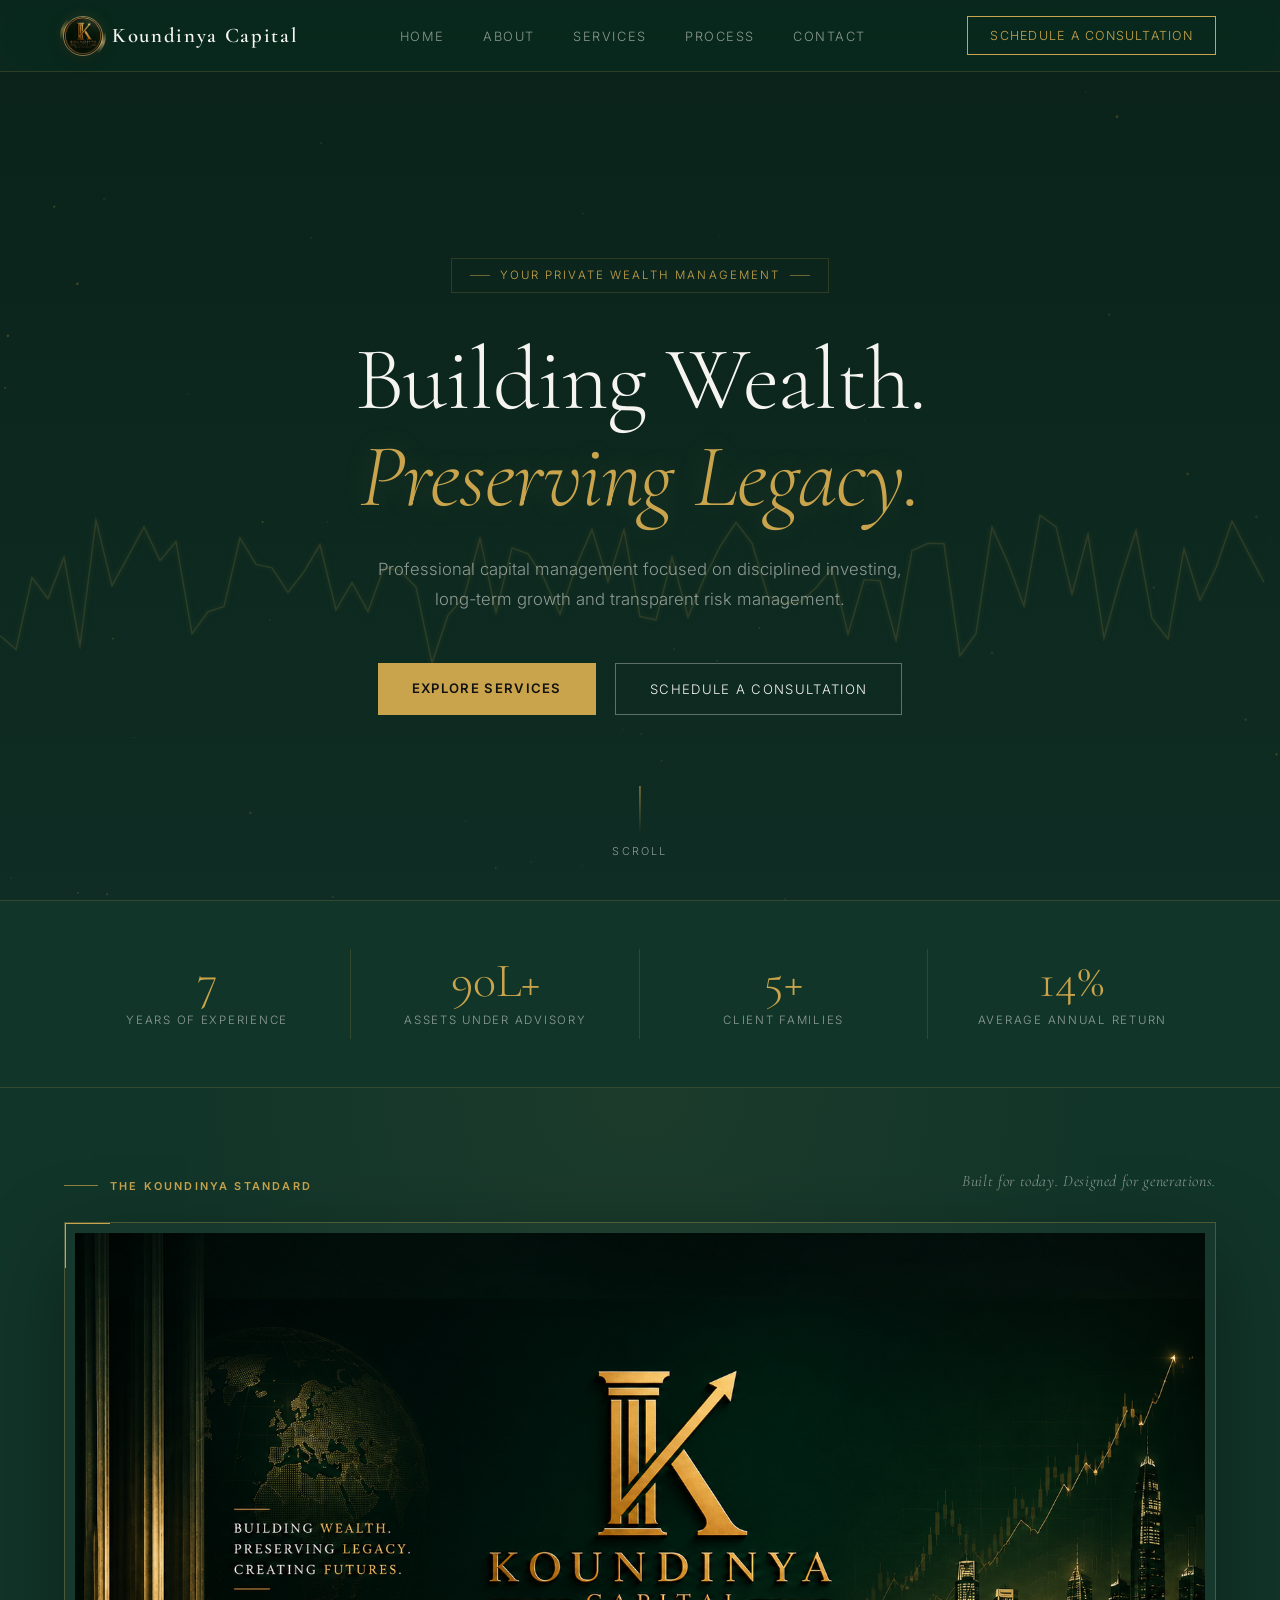
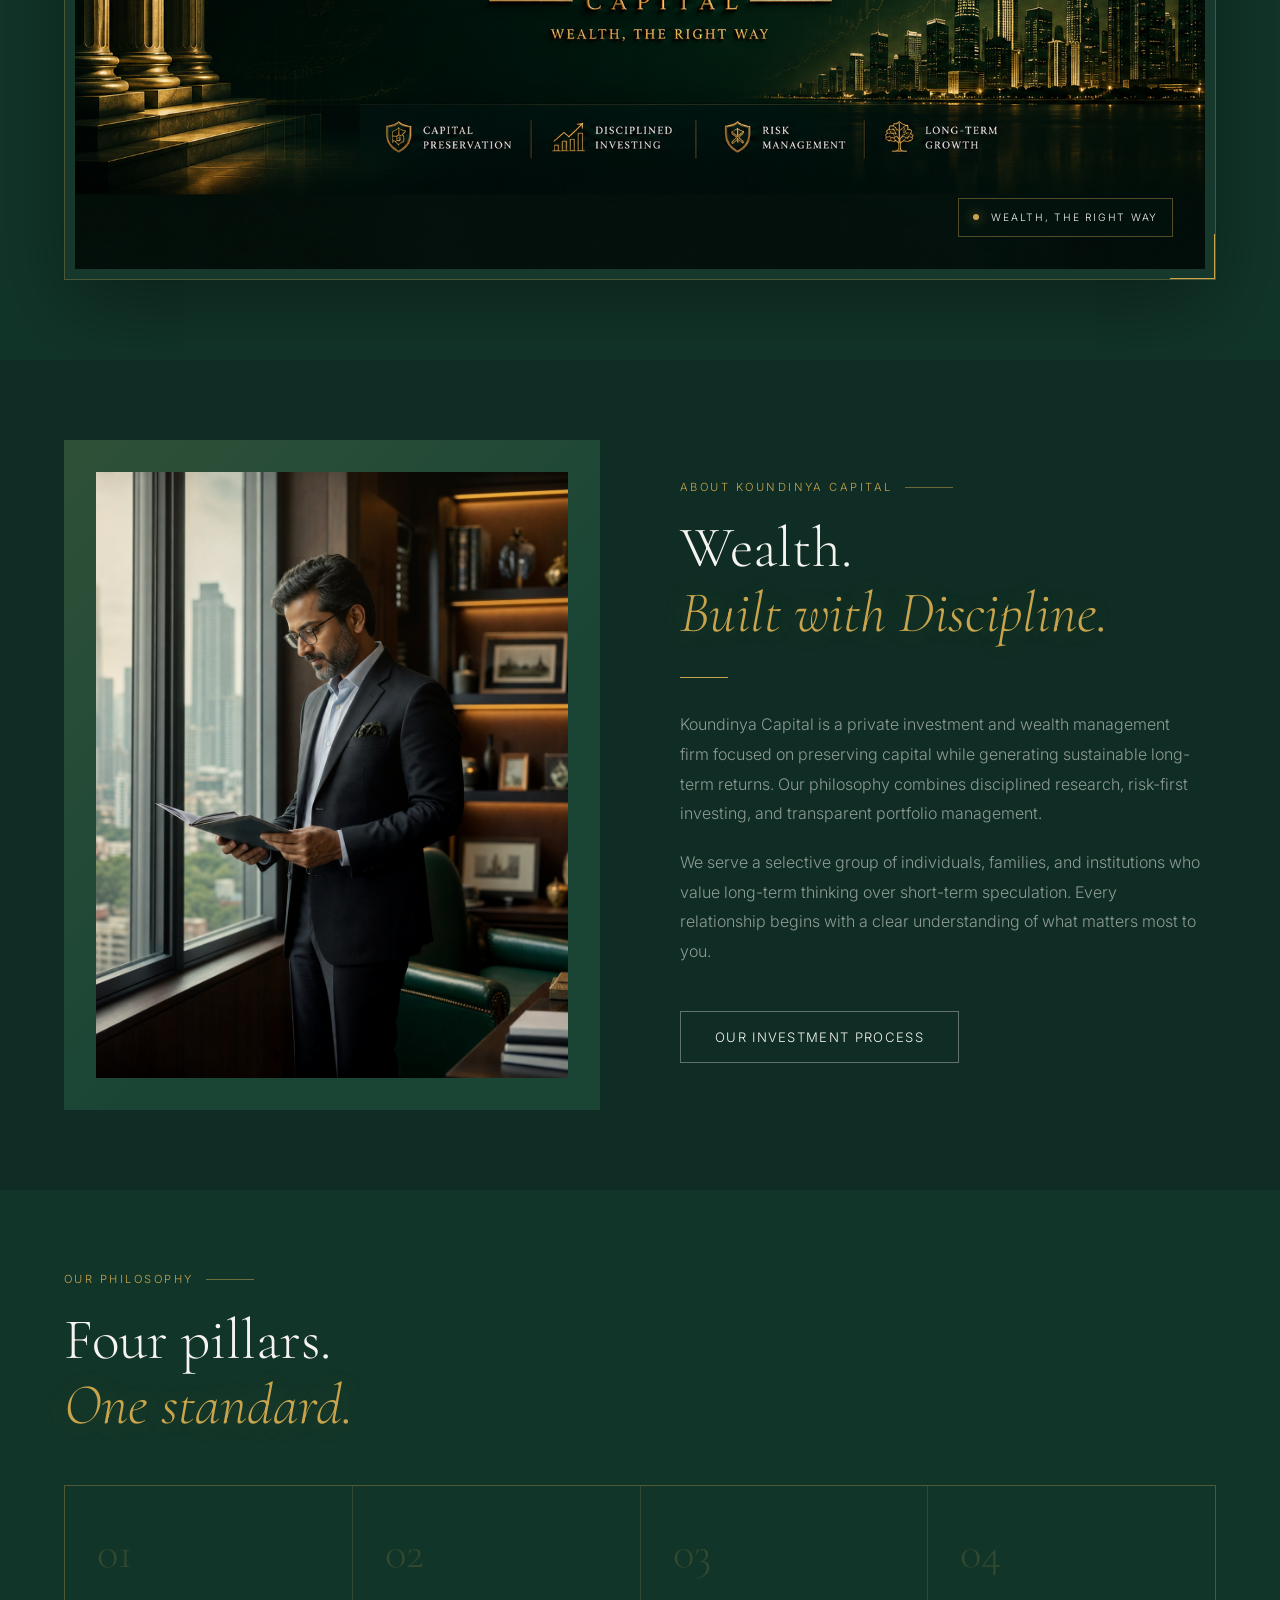
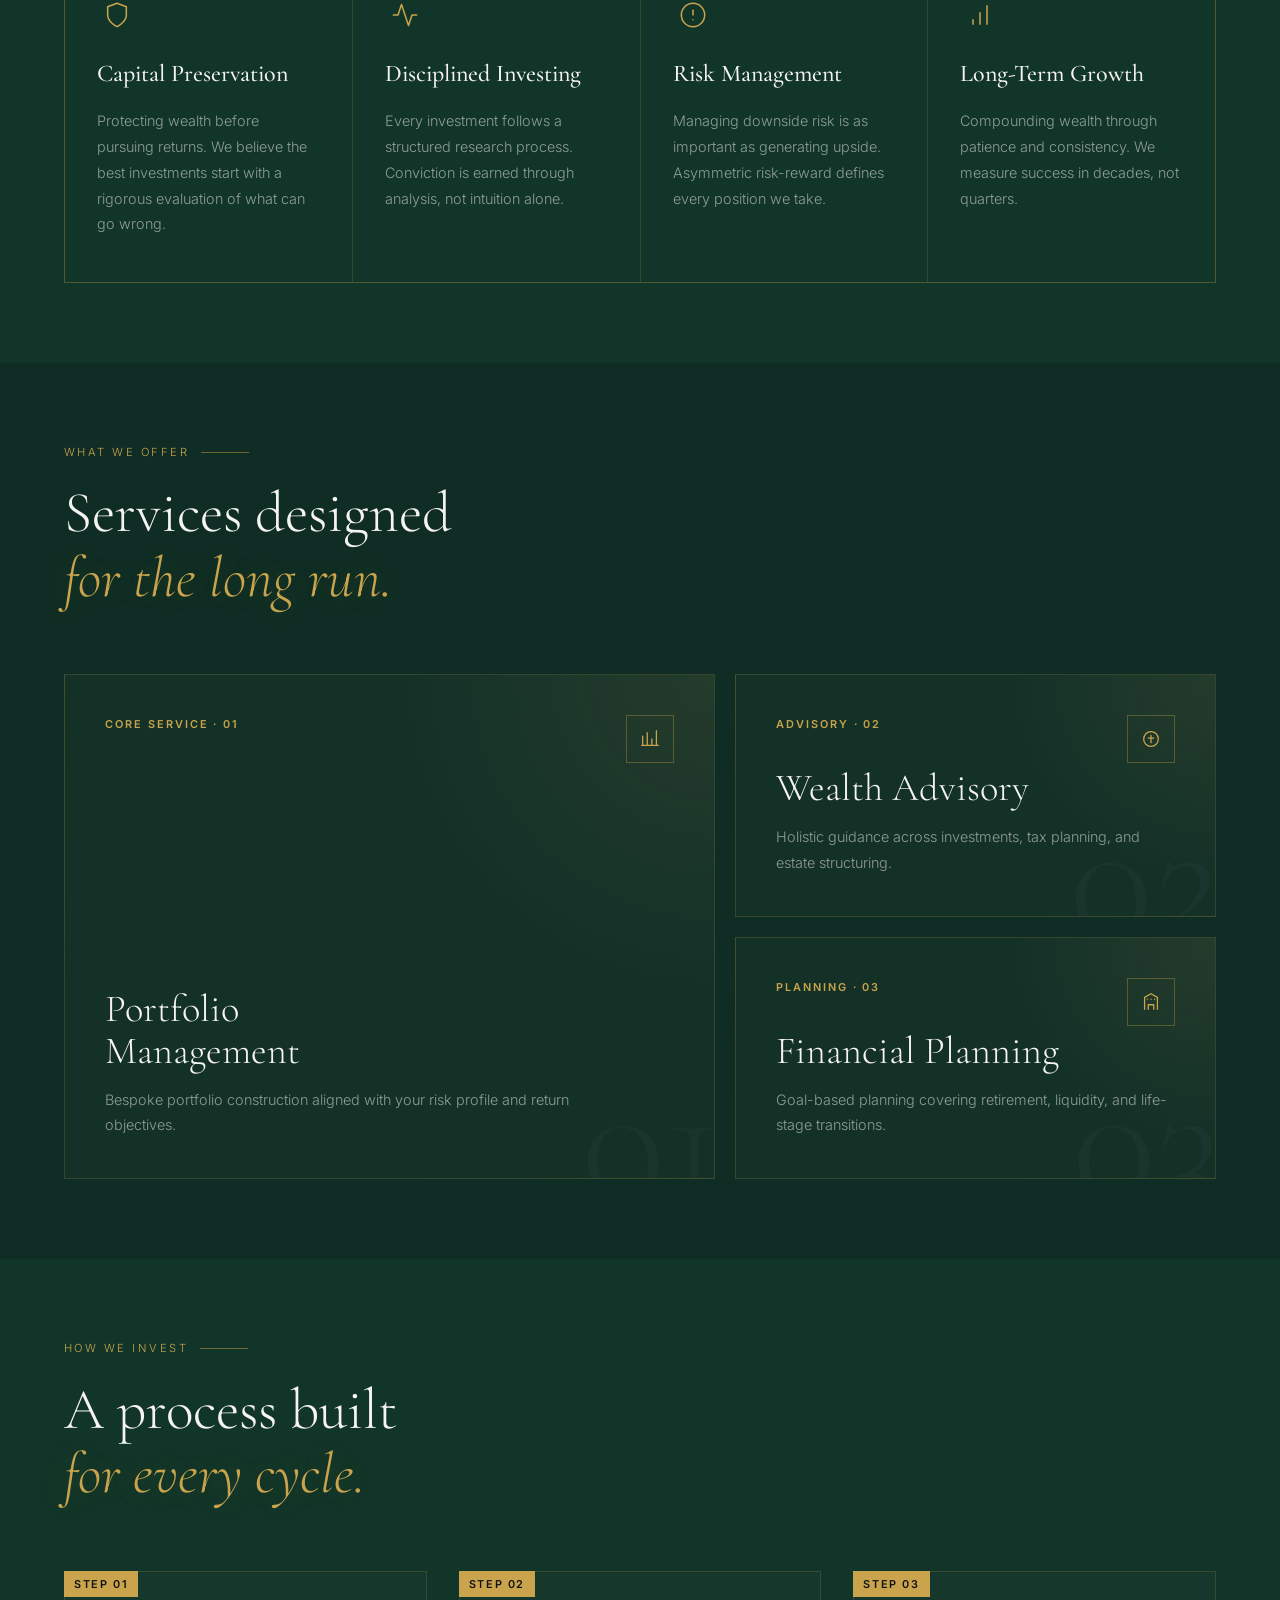
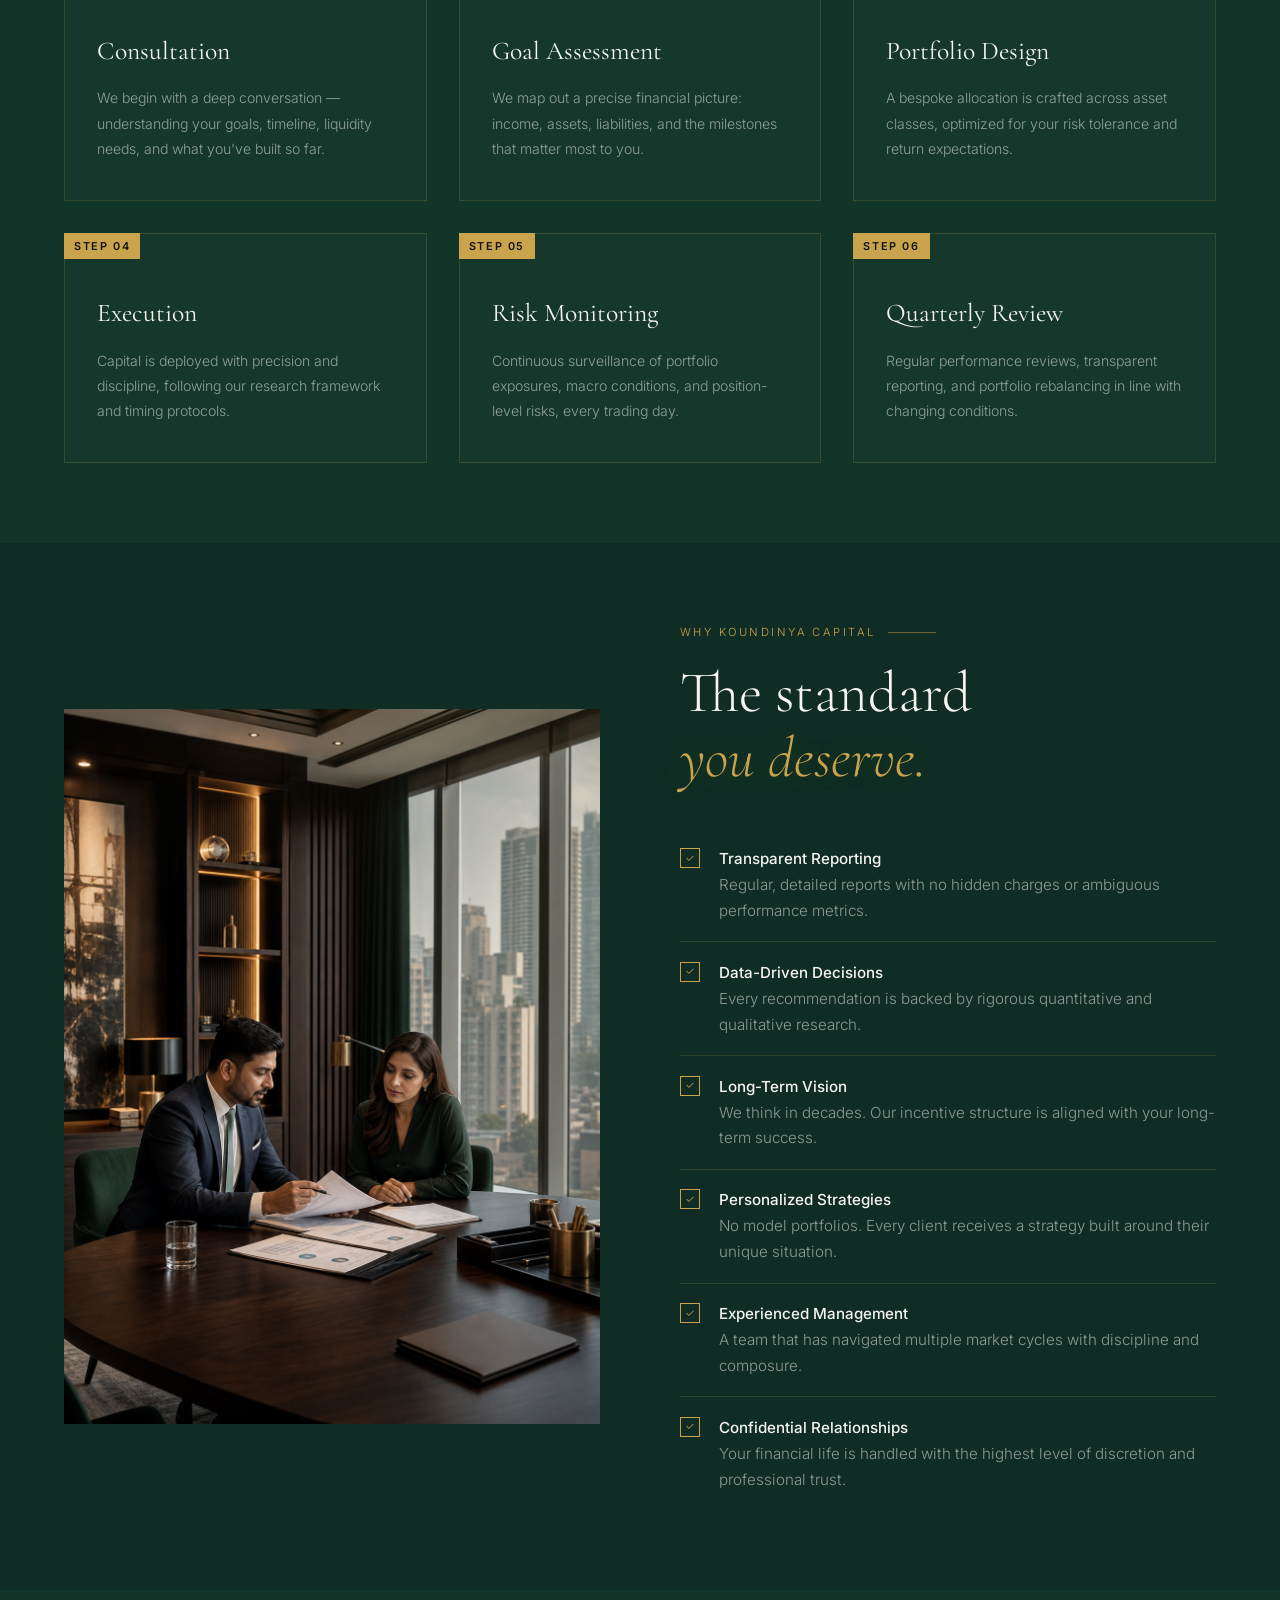
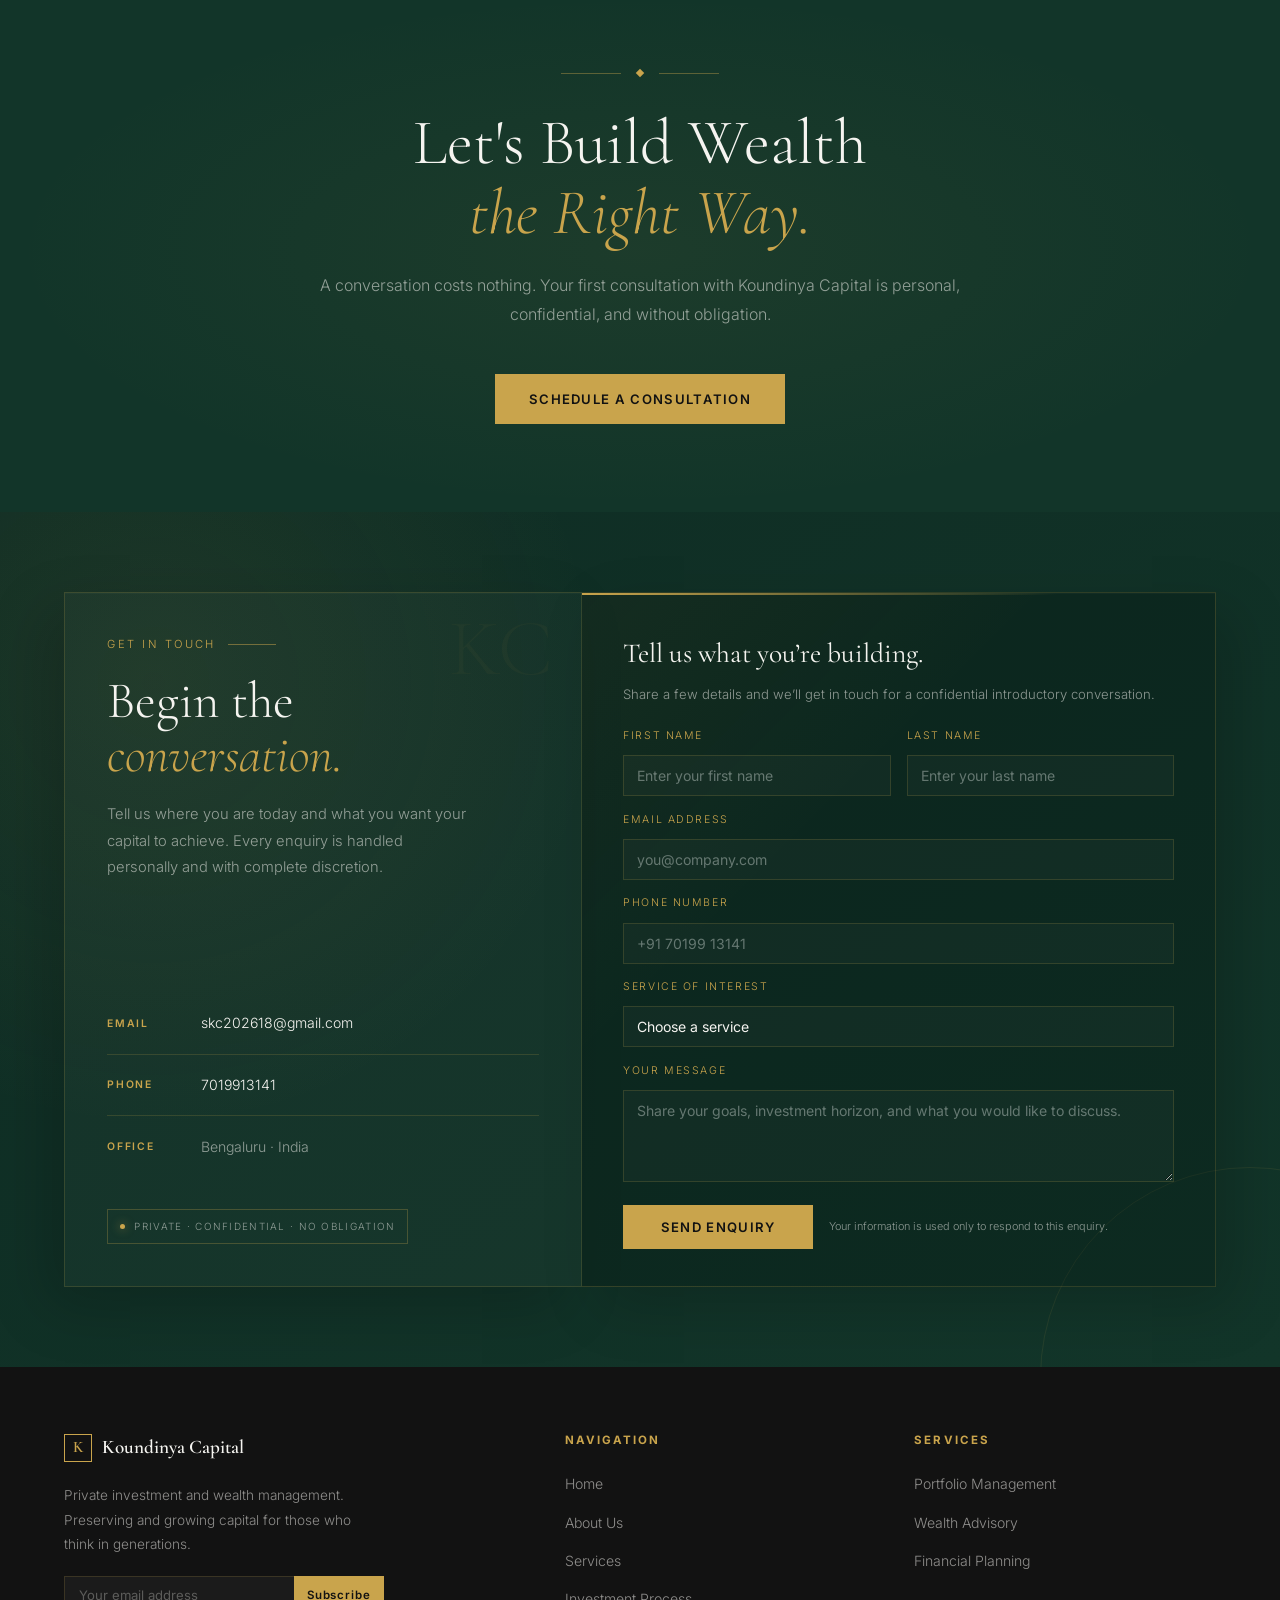
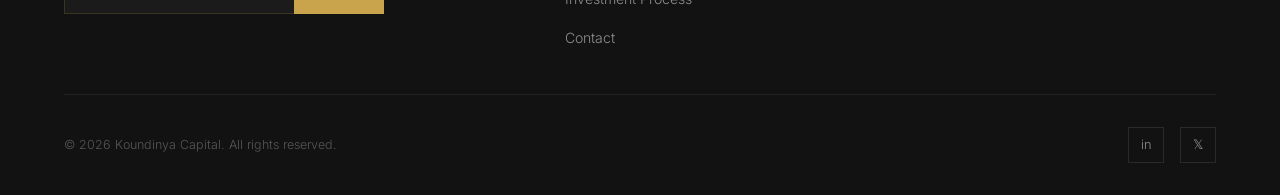
==== commit 30691eb3: "Temporarily hide testimonials section" ====
--- a/index.html
+++ b/index.html
@@ -1465,7 +1465,8 @@
   </section>
 
   <!-- Testimonials -->
-  <section id="testimonials">
+  <!-- Temporarily disabled until approved client testimonials are available. -->
+  <section id="testimonials" hidden>
     <div style="max-width:1200px;margin:0 auto;">
       <div class="section-eyebrow reveal">Client Relationships</div>
       <h2 class="section-title reveal">Trust, in their<br><em>own words.</em></h2>
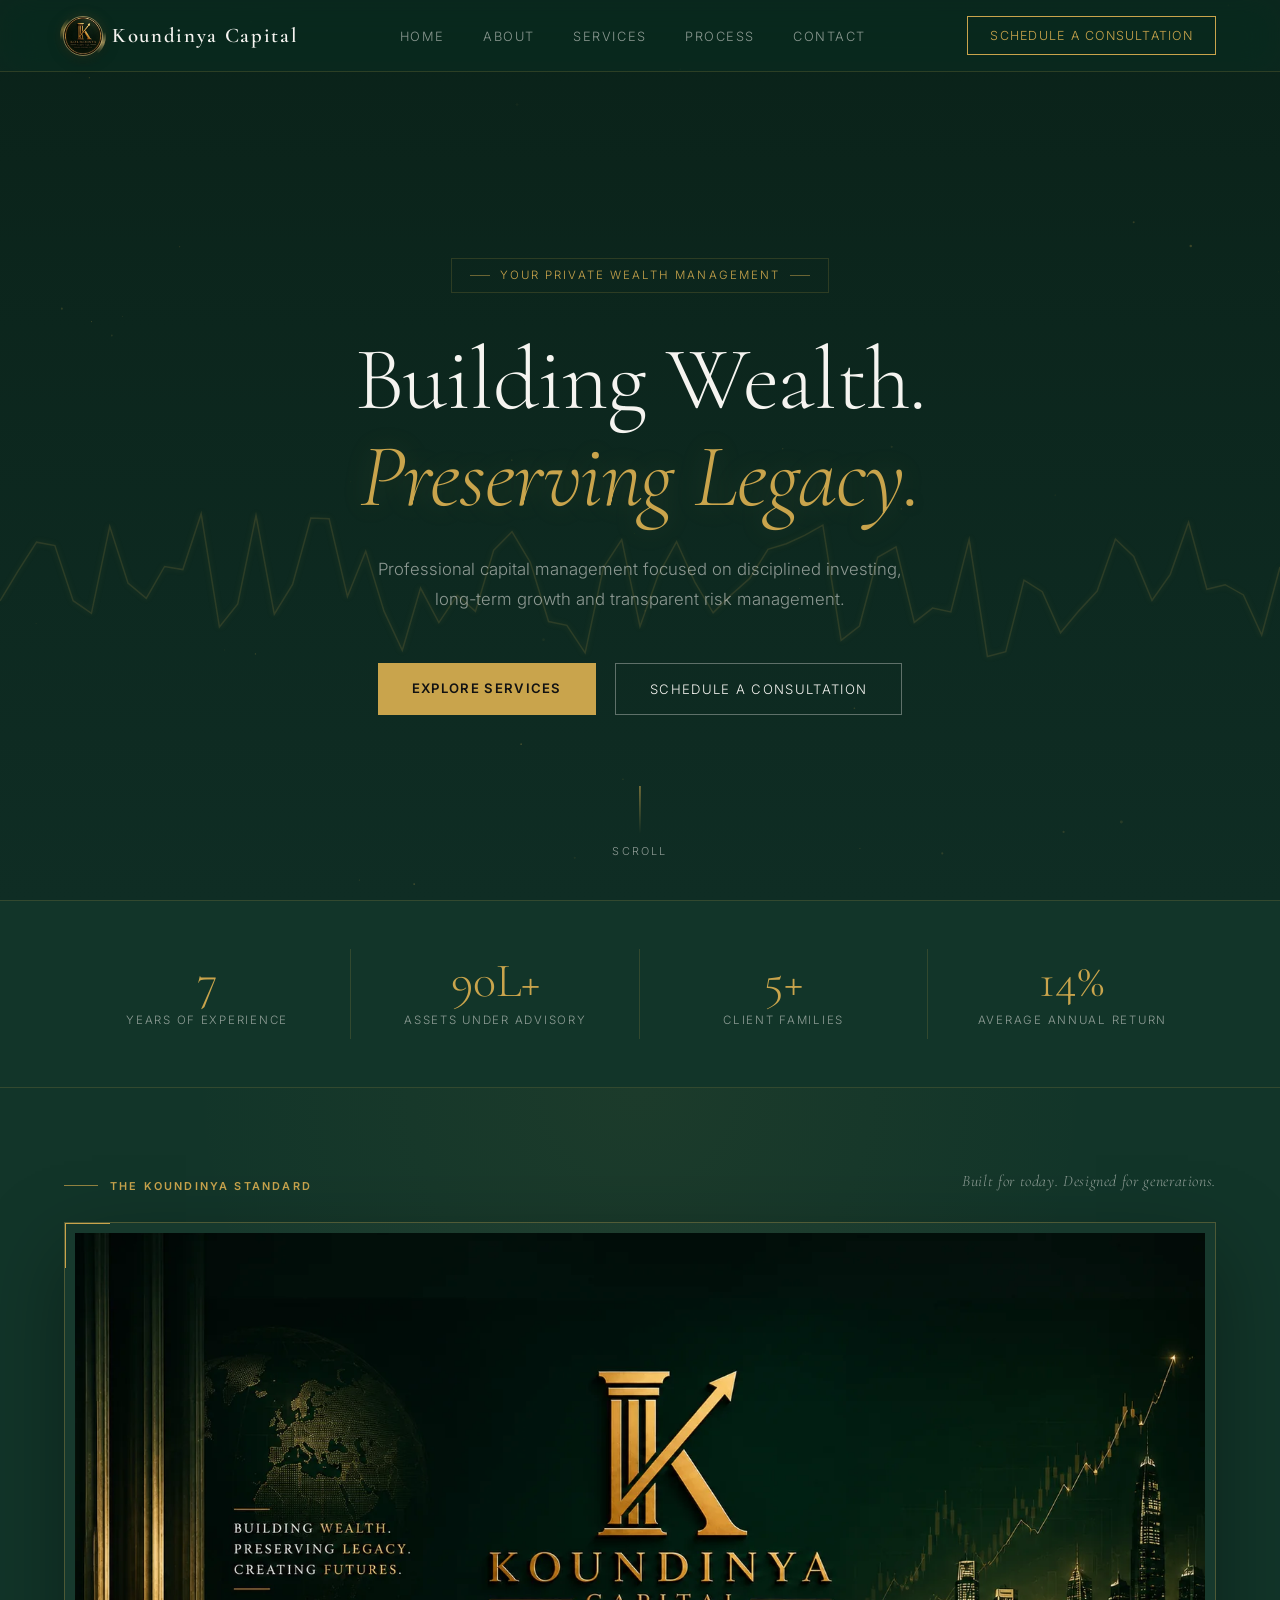
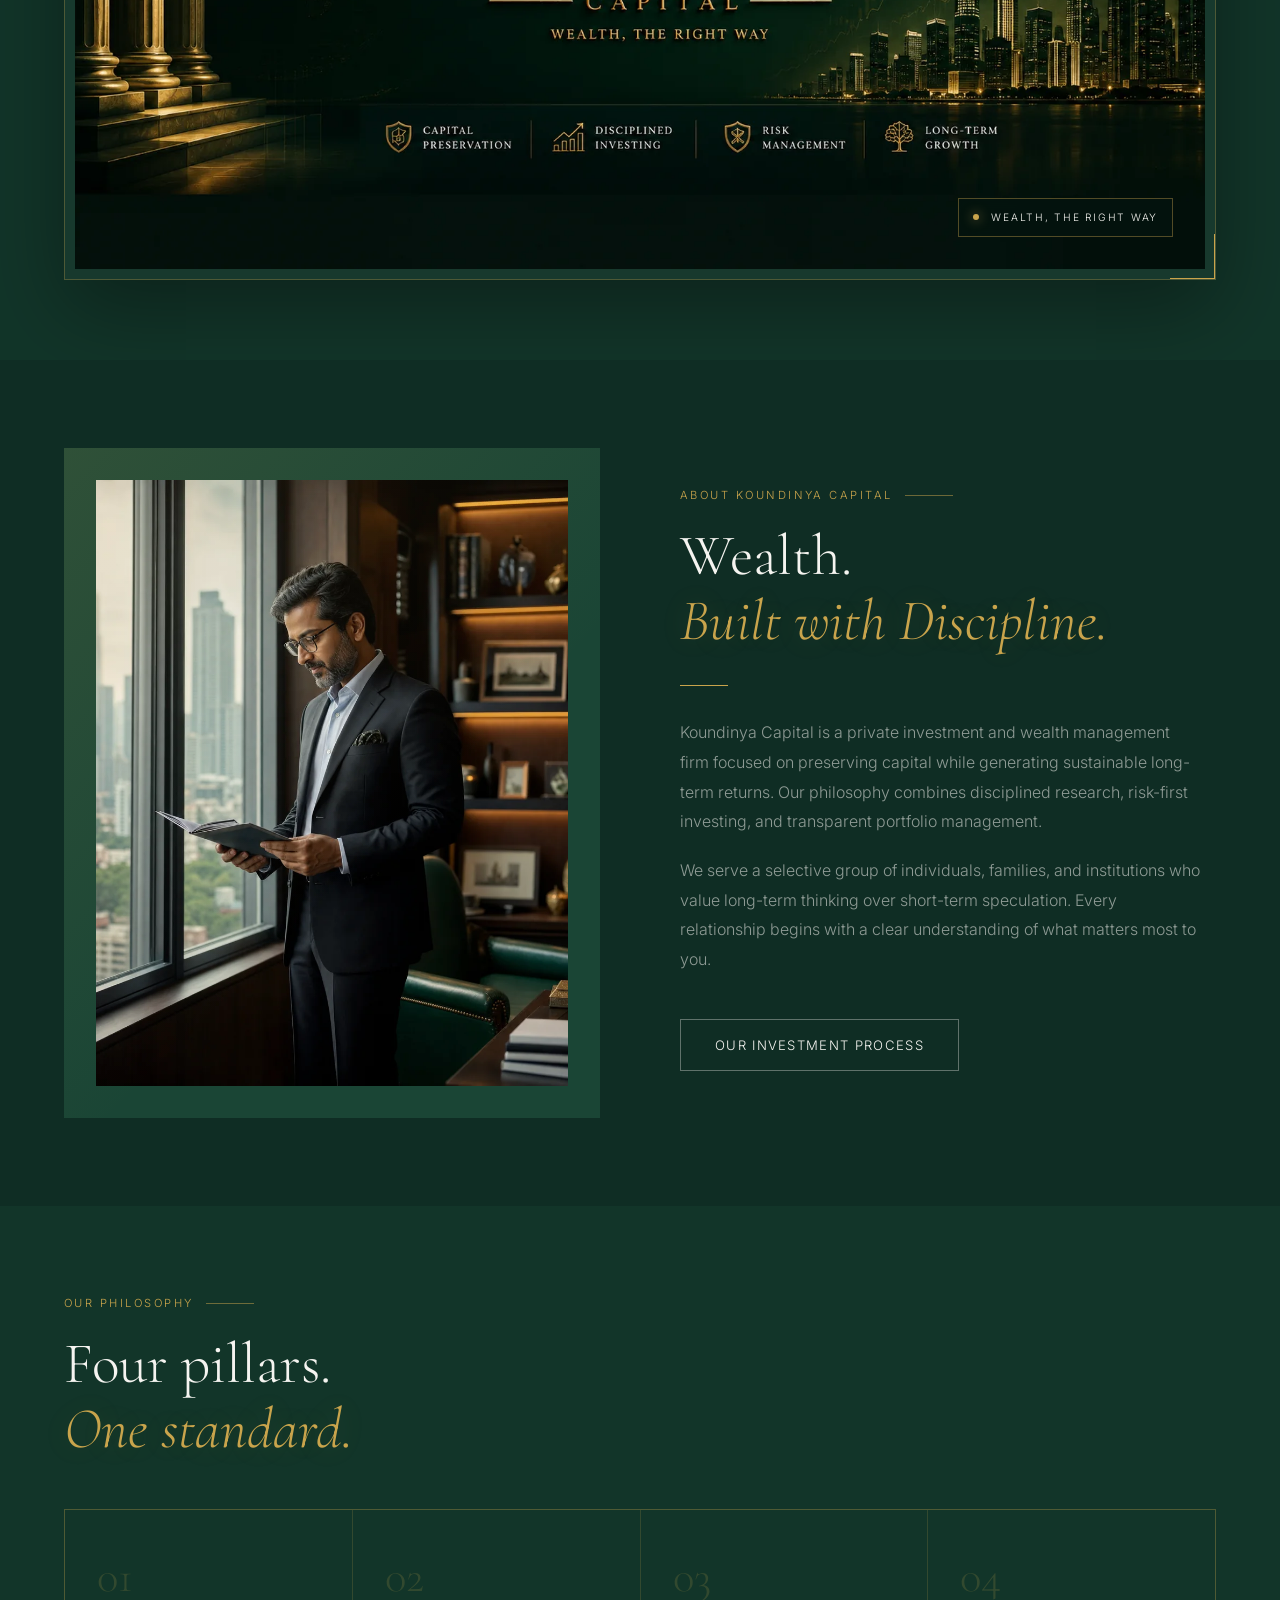
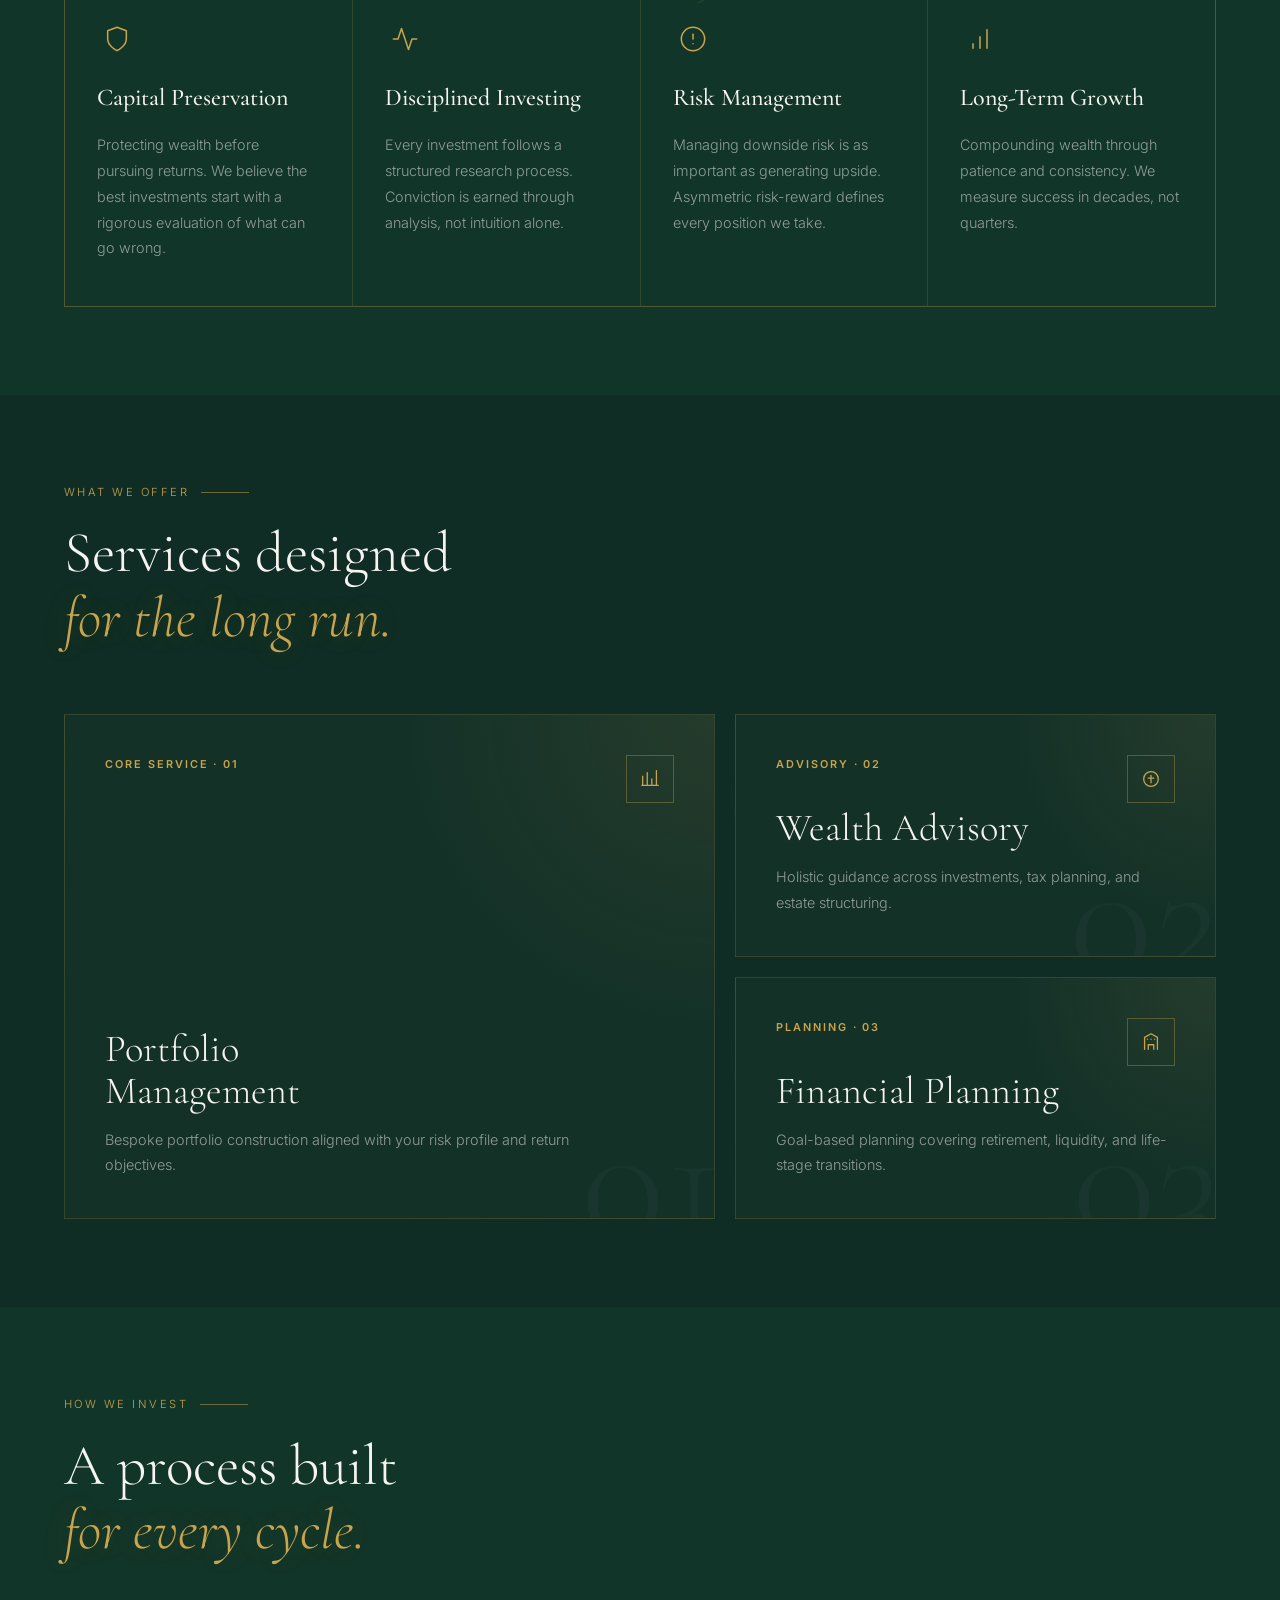
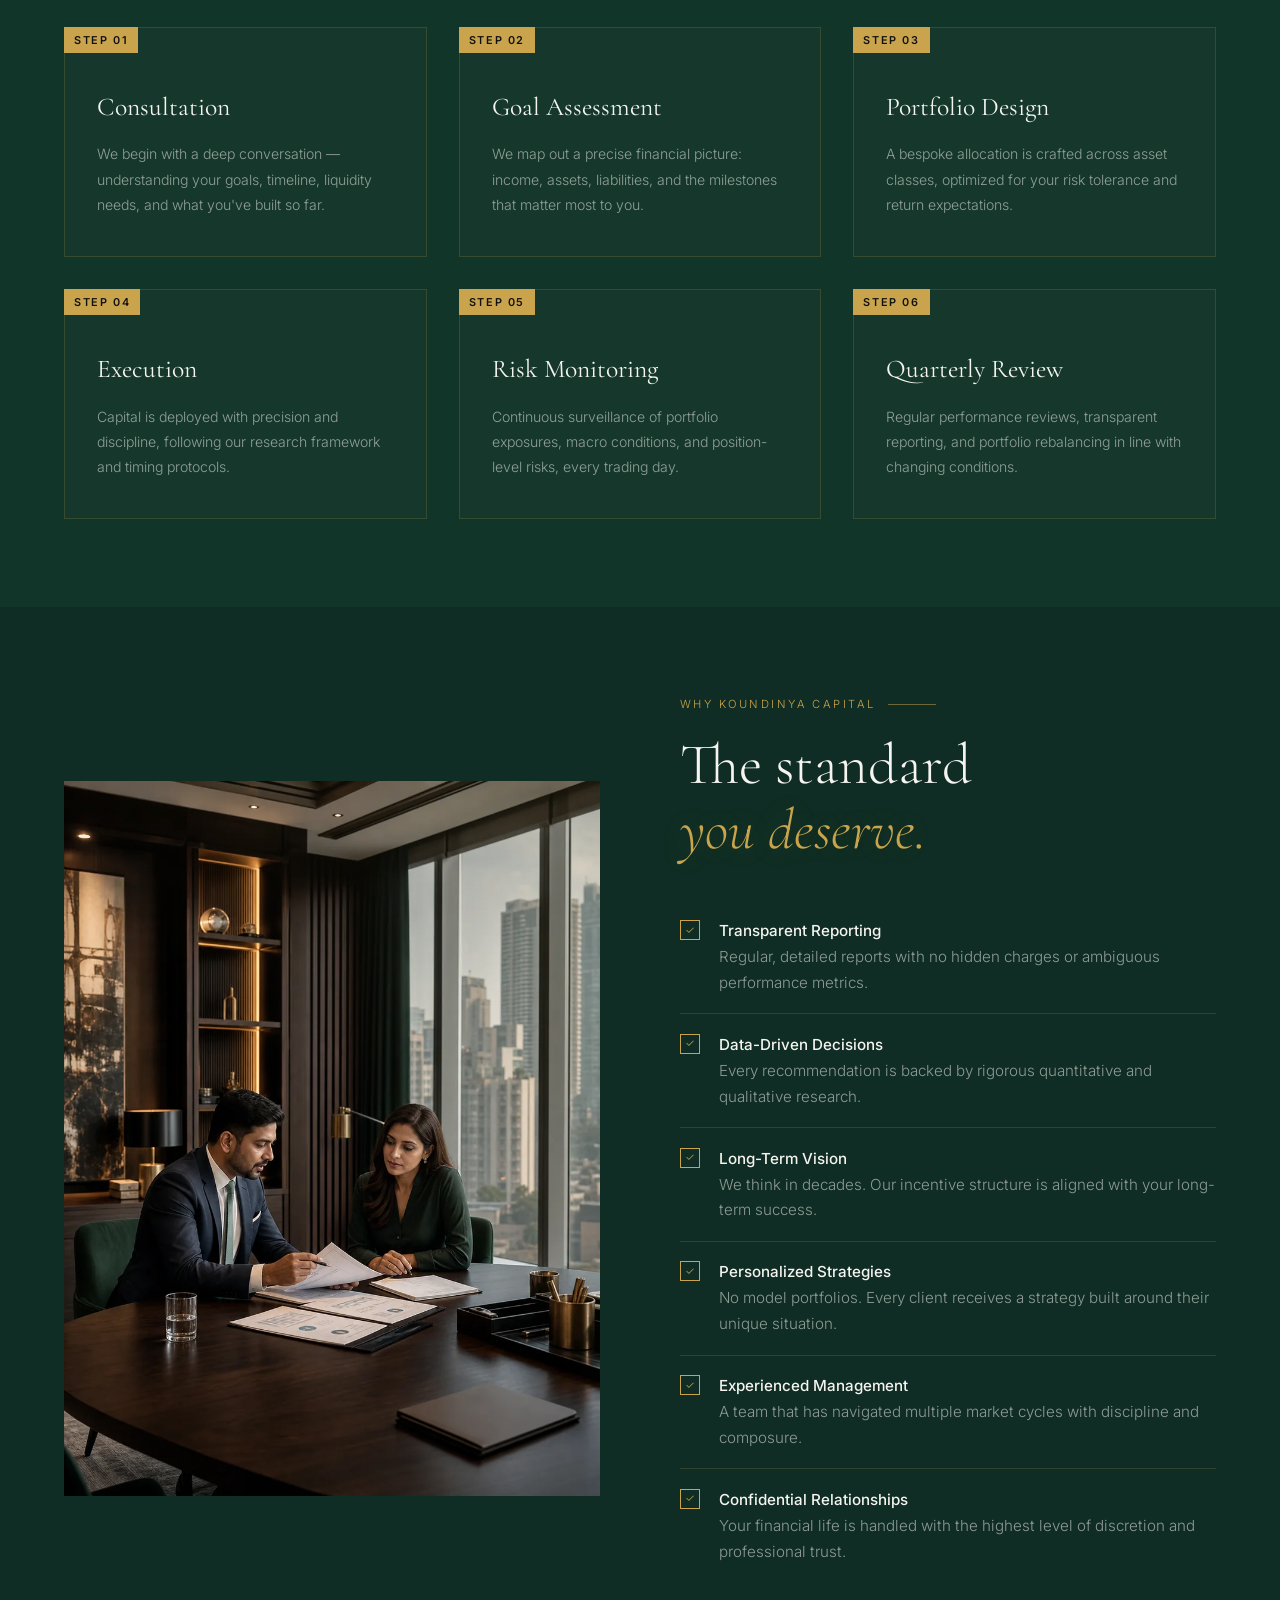
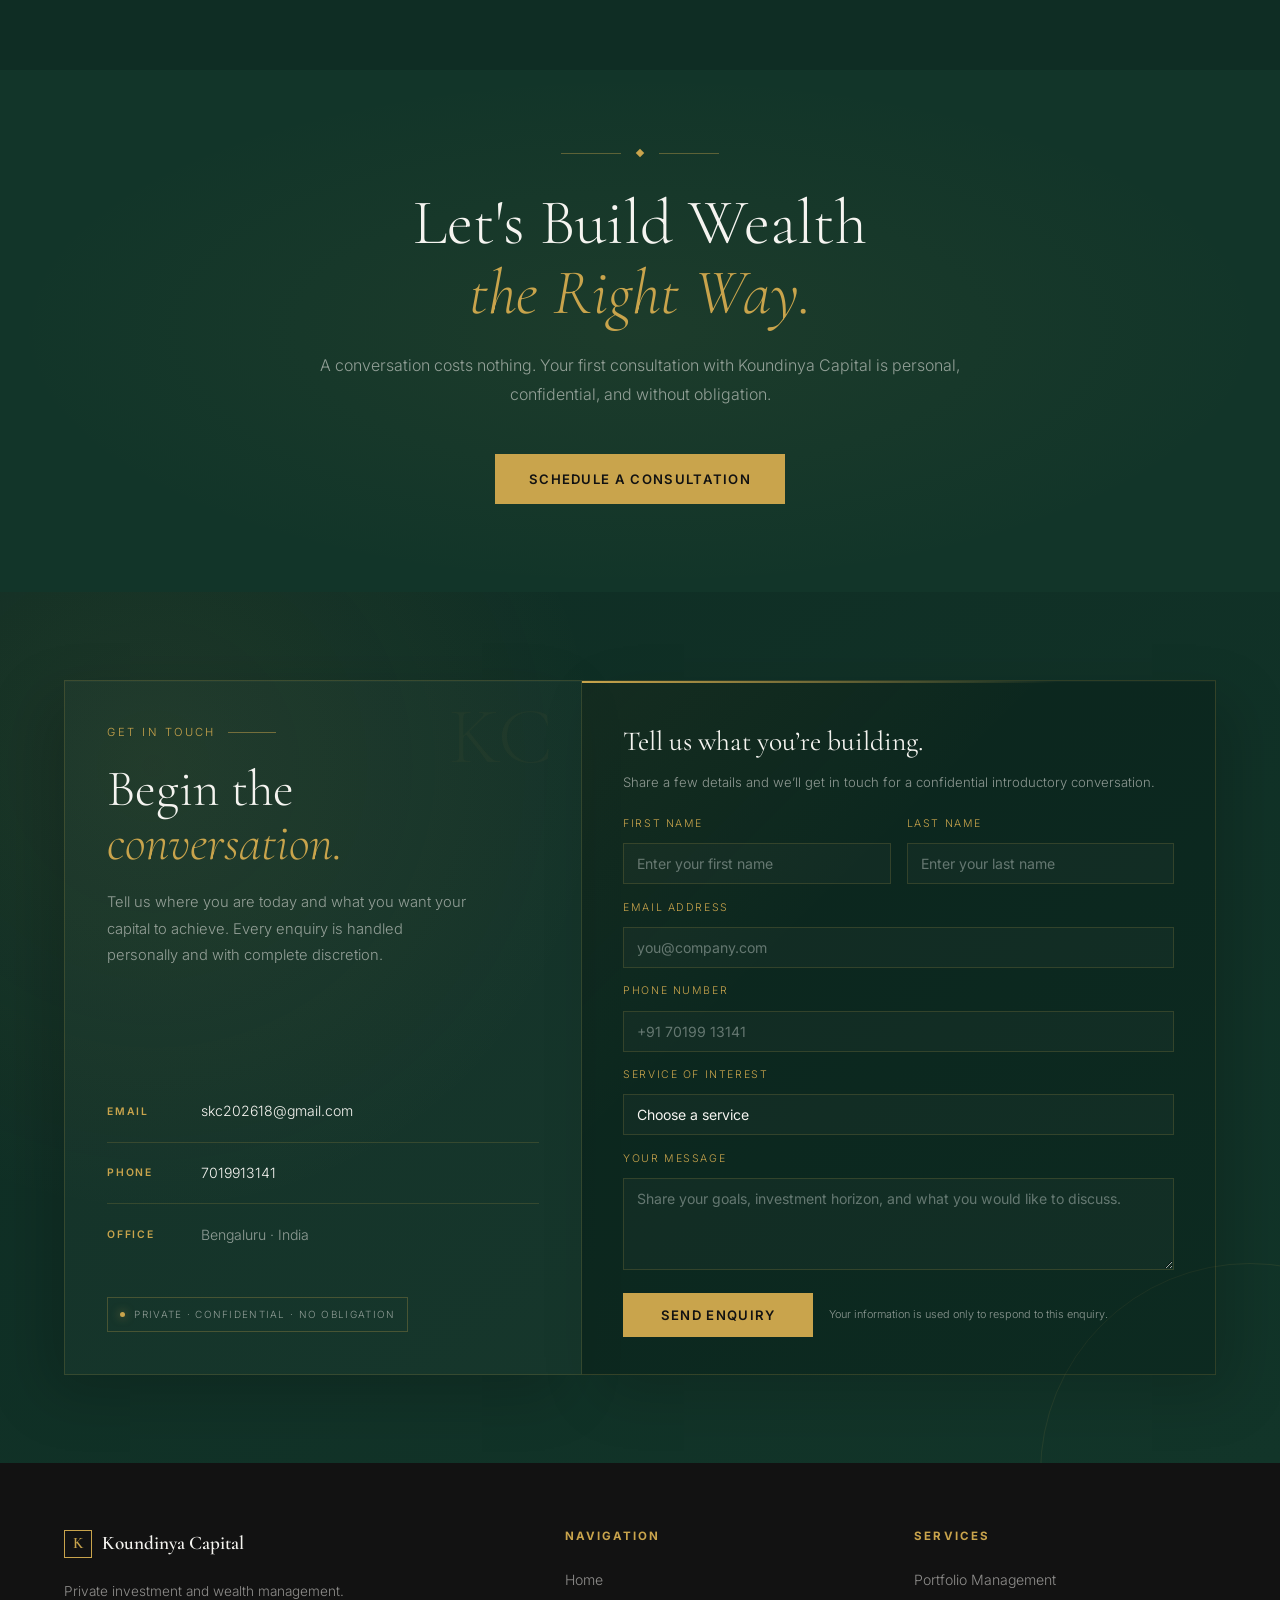
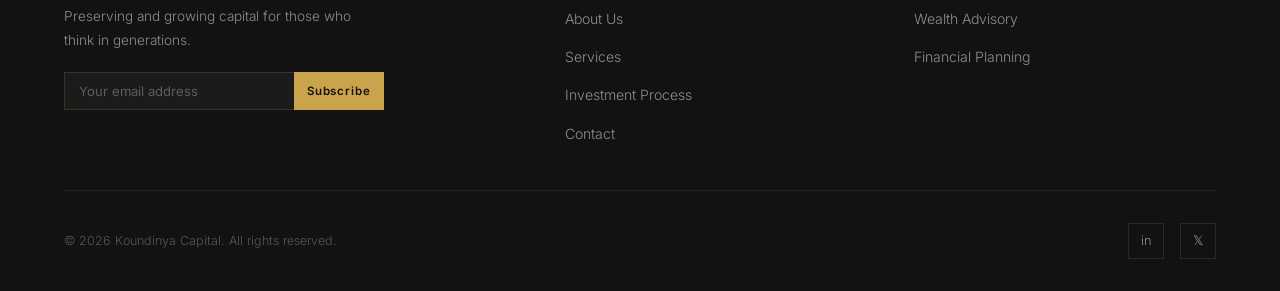
==== commit 222b4bfa: "Improve site quality performance and accessibility" ====
--- a/index.html
+++ b/index.html
@@ -1,10 +1,16 @@
 <!DOCTYPE html>
-<html lang="en"><head>
+<html lang="en" class="no-js"><head>
   <meta charset="UTF-8" />
   <meta name="viewport" content="width=device-width, initial-scale=1.0"/>
   <title>Koundinya Capital — Building Wealth. Preserving Legacy.</title>
   <meta name="description" content="Koundinya Capital is a private investment and wealth management firm focused on preserving capital while generating sustainable long-term returns."/>
+  <meta name="theme-color" content="#0F2D24"/>
+  <meta name="color-scheme" content="dark"/>
+  <link rel="icon" type="image/svg+xml" href="public/favicon.svg"/>
+  <link rel="preconnect" href="https://fonts.googleapis.com"/>
+  <link rel="preconnect" href="https://fonts.gstatic.com" crossorigin/>
   <link href="https://fonts.googleapis.com/css2?family=Cormorant+Garamond:ital,wght@0,300;0,400;0,500;0,600;0,700;1,300;1,400;1,500&family=Inter:wght@300;400;500;600&display=swap" rel="stylesheet"/>
+  <script>document.documentElement.classList.replace('no-js', 'js');</script>
   <style>
     /* ── Reset & Base ── */
     *, *::before, *::after { box-sizing: border-box; margin: 0; padding: 0; }
@@ -19,6 +25,8 @@
       --charcoal:  #2a2a2a;
       --muted:     rgba(245,244,240,0.55);
       --border:    rgba(201,164,76,0.18);
+      --nav-height:72px;
+      --section-space:clamp(3.75rem, 7vw, 5.5rem);
     }
     html { scroll-behavior: smooth; }
     body {
@@ -30,14 +38,23 @@
       overflow-x: hidden;
     }
     body.menu-open { overflow: hidden; }
+    img { display: block; max-width: 100%; }
     a, button, input, select, textarea { -webkit-tap-highlight-color: transparent; }
+    a, button { touch-action: manipulation; }
     a:focus-visible, button:focus-visible, input:focus-visible,
     select:focus-visible, textarea:focus-visible {
       outline: 2px solid var(--gold-light);
       outline-offset: 3px;
     }
-    section[id] { scroll-margin-top: 72px; }
+    section[id] { scroll-margin-top: var(--nav-height); }
     ::selection { background: var(--gold); color: var(--black); }
+    .skip-link {
+      position: fixed; top: 10px; left: 10px; z-index: 10000;
+      padding: 10px 14px; background: var(--gold); color: var(--black);
+      font-weight: 600; text-decoration: none;
+      transform: translateY(-160%); transition: transform 0.2s ease;
+    }
+    .skip-link:focus { transform: translateY(0); }
 
     /* ── Scroll Progress Bar ── */
     #progress-bar {
@@ -57,6 +74,10 @@
       -webkit-backdrop-filter: blur(18px) saturate(160%);
       border-bottom: 1px solid var(--border);
       transition: background 0.4s;
+    }
+    nav.scrolled {
+      background: rgba(10,34,25,0.94);
+      box-shadow: 0 10px 30px rgba(0,0,0,0.16);
     }
     .nav-logo {
       font-family: 'Cormorant Garamond', serif;
@@ -83,7 +104,7 @@
         transparent 89%
       );
       opacity: 0.68;
-      animation: crestOrbit 5.5s linear infinite;
+      transition: transform 0.7s cubic-bezier(.2,.75,.2,1), opacity 0.35s ease;
     }
     .nav-logo-mark::after {
       content: ''; position: absolute; z-index: 2; inset: -1px;
@@ -97,8 +118,8 @@
       width: 100%; height: 100%; display: block;
       object-fit: cover; border-radius: 50%;
     }
-    @keyframes crestOrbit {
-      to { transform: rotate(360deg); }
+    @media (hover: hover) {
+      .nav-logo:hover .nav-logo-mark::before { transform: rotate(120deg); opacity: 0.9; }
     }
     .nav-links { display: flex; gap: 2.4rem; list-style: none; }
     .nav-links a {
@@ -161,6 +182,7 @@
     }
     #hero-canvas {
       position: absolute; inset: 0; z-index: 0;
+      width: 100%; height: 100%;
     }
     .hero-inner {
       position: relative; z-index: 1;
@@ -204,6 +226,9 @@
       text-decoration: none; display: inline-block;
     }
     .btn-primary:hover { background: var(--gold-light); transform: translateY(-1px); }
+    .btn-primary:disabled, .newsletter-form button:disabled {
+      cursor: wait; opacity: 0.72; transform: none; filter: saturate(0.75);
+    }
     .btn-outline {
       background: transparent; border: 1px solid rgba(245,244,240,0.35);
       color: var(--white); padding: 14px 34px; font-size: 0.82rem;
@@ -413,13 +438,14 @@
       }
       .brand-visual-sheen { animation: none; }
       .brand-visual-image img { transition: none; }
+      .js .reveal { opacity: 1; transform: none; }
       .click-tap, .click-pop, .click-sweep, .click-pulse,
       .click-lift, .click-arrow, .click-flash, .click-spin, .click-send, .click-crest {
         animation: none !important;
       }
     }
 
-    section { padding: 5rem 5vw; }
+    section { padding: var(--section-space) 5vw; }
     .section-eyebrow {
       font-size: 0.7rem; letter-spacing: 0.22em; text-transform: uppercase;
       color: var(--gold); margin-bottom: 1.2rem;
@@ -437,8 +463,9 @@
       font-size: 1rem; color: var(--muted); max-width: 540px;
       line-height: 1.85;
     }
-    .reveal { opacity: 0; transform: translateY(28px); transition: opacity 0.75s ease, transform 0.75s ease; }
-    .reveal.visible { opacity: 1; transform: translateY(0); }
+    .reveal { opacity: 1; transform: none; }
+    .js .reveal { opacity: 0; transform: translateY(28px); transition: opacity 0.75s ease, transform 0.75s ease; }
+    .js .reveal.visible { opacity: 1; transform: translateY(0); }
 
     /* ── About ── */
     #about { background: var(--emerald); }
@@ -735,11 +762,11 @@
       padding: 2.65rem; display: flex; flex-direction: column;
       box-shadow: inset 0 1px 0 rgba(255,255,255,0.025);
     }
-    .contact-info.reveal {
+    .js .contact-info.reveal {
       transform: translateX(-32px);
       transition: opacity 0.8s ease, transform 0.9s cubic-bezier(.2,.75,.2,1), box-shadow 0.8s ease;
     }
-    .contact-info.reveal.visible {
+    .js .contact-info.reveal.visible {
       transform: translateX(0);
       box-shadow: inset 0 1px 0 rgba(255,255,255,0.025), -18px 20px 55px rgba(0,0,0,0.18);
     }
@@ -792,11 +819,11 @@
         linear-gradient(135deg, rgba(201,164,76,0.045), transparent 36%),
         rgba(3,16,12,0.28);
     }
-    .contact-form.reveal {
+    .js .contact-form.reveal {
       transform: translateX(32px) scale(0.985);
       transition: opacity 0.8s 0.08s ease, transform 0.9s 0.08s cubic-bezier(.2,.75,.2,1), box-shadow 0.8s ease;
     }
-    .contact-form.reveal.visible {
+    .js .contact-form.reveal.visible {
       transform: translateX(0) scale(1);
       box-shadow: inset 0 1px 0 rgba(255,255,255,0.025), 18px 20px 55px rgba(0,0,0,0.16);
     }
@@ -973,7 +1000,7 @@
         clip-path: inset(0 0 100% 0);
         transition: opacity 0.34s ease, transform 0.42s cubic-bezier(.2,.8,.2,1),
                     clip-path 0.48s cubic-bezier(.2,.8,.2,1), visibility 0.42s;
-        overflow-y: auto;
+        overflow-y: auto; overscroll-behavior: contain;
       }
       .mobile-nav::before {
         content: ''; position: absolute; inset: 0;
@@ -1066,8 +1093,8 @@
       .form-row { grid-template-columns: 1fr; }
       .contact-info, .contact-form { padding: 2rem; }
       .contact-form { border-left: 1px solid var(--border); border-top: none; }
-      .contact-info.reveal, .contact-form.reveal { transform: translateY(24px); }
-      .contact-info.reveal.visible, .contact-form.reveal.visible { transform: translateY(0); }
+      .js .contact-info.reveal, .js .contact-form.reveal { transform: translateY(24px); }
+      .js .contact-info.reveal.visible, .js .contact-form.reveal.visible { transform: translateY(0); }
       .form-footer { align-items: stretch; flex-direction: column; }
       .form-footer .btn-primary { width: 100%; }
       .footer-top {
@@ -1121,15 +1148,16 @@
   </style>
 </head>
 <body>
+  <a class="skip-link" href="#main-content">Skip to main content</a>
 
   <!-- Scroll Progress -->
   <div id="progress-bar"></div>
 
   <!-- Navigation -->
-  <nav id="navbar">
+  <nav id="navbar" aria-label="Primary navigation">
     <a class="nav-logo" href="#hero">
       <span class="nav-logo-mark" aria-hidden="true">
-        <img src="public/koundinya-capital-logo.png" alt="">
+        <img src="public/koundinya-capital-logo.webp" alt="" width="256" height="256" decoding="async" fetchpriority="high">
       </span>
       Koundinya Capital
     </a>
@@ -1146,7 +1174,7 @@
       <span></span><span></span><span></span>
     </button>
   </nav>
-  <div class="mobile-nav" id="mobile-navigation" aria-hidden="true">
+  <div class="mobile-nav" id="mobile-navigation" role="navigation" aria-label="Mobile navigation" aria-hidden="true" inert>
     <a href="#hero">Home</a>
     <a href="#about">About</a>
     <a href="#services">Services</a>
@@ -1155,9 +1183,10 @@
     <a href="#contact" class="mobile-nav-cta">Schedule a Consultation</a>
   </div>
 
+  <main id="main-content">
   <!-- Hero -->
   <section id="hero">
-    <canvas id="hero-canvas"></canvas>
+    <canvas id="hero-canvas" aria-hidden="true"></canvas>
     <div class="hero-inner">
       <div class="hero-badge">
         <span>Your Private Wealth Management</span>
@@ -1208,8 +1237,10 @@
       </div>
       <figure class="brand-visual reveal" style="transition-delay:0.12s">
         <div class="brand-visual-image">
-          <img src="public/koundinya-capital-brand-vision.png"
+          <img src="public/koundinya-capital-brand-vision.webp"
                alt="Koundinya Capital brand vision representing disciplined investing, capital preservation, risk management and long-term growth"
+               width="1600"
+               height="900"
                loading="lazy"
                decoding="async">
           <div class="brand-visual-sheen" aria-hidden="true"></div>
@@ -1224,8 +1255,10 @@
     <div class="about-grid">
       <div class="about-image reveal">
         <div class="about-img-inner">
-          <img src="public/koundinya-capital-about.png"
-               alt="Investment professional reviewing a portfolio in a private Mumbai office"
+          <img src="public/koundinya-capital-about.webp"
+               alt="Investment professional reviewing a portfolio in a private office"
+               width="900"
+               height="1125"
                loading="lazy"
                decoding="async">
         </div>
@@ -1406,8 +1439,10 @@
   <section id="why">
     <div class="why-grid">
       <div class="why-image reveal">
-        <img src="public/koundinya-capital-advisory.png"
+        <img src="public/koundinya-capital-advisory.webp"
              alt="Investment advisers reviewing a portfolio in a private meeting room"
+             width="900"
+             height="1200"
              loading="lazy"
              decoding="async">
       </div>
@@ -1581,6 +1616,7 @@
       </form>
     </div>
   </section>
+  </main>
 
   <!-- Footer -->
   <footer>
@@ -1640,17 +1676,31 @@
   </footer>
 
   <script>
-  // ── Scroll Progress ──
+  const prefersReducedMotion = window.matchMedia('(prefers-reduced-motion: reduce)').matches;
+
+  // ── Scroll Progress + Navigation State ──
   const bar = document.getElementById('progress-bar');
+  const navbar = document.getElementById('navbar');
+  let scrollFramePending = false;
+  const updateScrollUi = () => {
+    const scrollDistance = document.documentElement.scrollHeight - window.innerHeight;
+    const progress = scrollDistance > 0 ? window.scrollY / scrollDistance : 0;
+    if (bar) bar.style.width = (progress * 100) + '%';
+    if (navbar) navbar.classList.toggle('scrolled', window.scrollY > 12);
+    scrollFramePending = false;
+  };
   window.addEventListener('scroll', () => {
-    const scrollDistance = document.documentElement.scrollHeight - window.innerHeight;
-    const p = scrollDistance > 0 ? window.scrollY / scrollDistance : 0;
-    bar.style.width = (p * 100) + '%';
+    if (scrollFramePending) return;
+    scrollFramePending = true;
+    window.requestAnimationFrame(updateScrollUi);
   }, { passive: true });
+  updateScrollUi();
 
   // ── Accessible Mobile Navigation ──
   const hamburger = document.getElementById('hamburger');
   const mobileNav = document.getElementById('mobile-navigation');
+  const mainContent = document.getElementById('main-content');
+  const pageFooter = document.querySelector('footer');
   const setMobileMenu = open => {
     if (!hamburger || !mobileNav) return;
     hamburger.classList.toggle('is-open', open);
@@ -1658,6 +1708,9 @@
     hamburger.setAttribute('aria-expanded', String(open));
     hamburger.setAttribute('aria-label', open ? 'Close navigation' : 'Open navigation');
     mobileNav.setAttribute('aria-hidden', String(!open));
+    mobileNav.inert = !open;
+    if (mainContent) mainContent.inert = open;
+    if (pageFooter) pageFooter.inert = open;
     document.body.classList.toggle('menu-open', open);
   };
   if (hamburger && mobileNav) {
@@ -1672,6 +1725,17 @@
         setMobileMenu(false);
         hamburger.focus();
       }
+      if (event.key === 'Tab' && hamburger.getAttribute('aria-expanded') === 'true') {
+        const focusable = [hamburger, ...mobileNav.querySelectorAll('a')];
+        const currentIndex = focusable.indexOf(document.activeElement);
+        if (event.shiftKey && currentIndex <= 0) {
+          event.preventDefault();
+          focusable.at(-1).focus();
+        } else if (!event.shiftKey && currentIndex === focusable.length - 1) {
+          event.preventDefault();
+          hamburger.focus();
+        }
+      }
     });
     window.addEventListener('resize', () => {
       if (window.innerWidth > 768) setMobileMenu(false);
@@ -1680,47 +1744,70 @@
 
   // ── Reveal on Scroll ──
   const reveals = document.querySelectorAll('.reveal');
-  const io = new IntersectionObserver((entries) => {
-    entries.forEach(e => { if (e.isIntersecting) { e.target.classList.add('visible'); io.unobserve(e.target); } });
-  }, { threshold: 0.12 });
-  reveals.forEach(r => io.observe(r));
+  if (prefersReducedMotion || !('IntersectionObserver' in window)) {
+    reveals.forEach(element => element.classList.add('visible'));
+  } else {
+    const io = new IntersectionObserver((entries) => {
+      entries.forEach(entry => {
+        if (!entry.isIntersecting) return;
+        entry.target.classList.add('visible');
+        io.unobserve(entry.target);
+      });
+    }, { threshold: 0.12, rootMargin: '0px 0px -5% 0px' });
+    reveals.forEach(element => { if (!element.closest('[hidden]')) io.observe(element); });
+  }
 
   // ── Animated Counters ──
   const counters = document.querySelectorAll('[data-target]');
-  const counterIO = new IntersectionObserver((entries) => {
-    entries.forEach(e => {
-      if (!e.isIntersecting) return;
-      const el = e.target;
-      const target = +el.dataset.target;
-      const suffix = el.dataset.suffix || '';
-      let current = 0;
-      const step = target / 60;
-      const timer = setInterval(() => {
-        current = Math.min(current + step, target);
-        el.textContent = (current < target ? Math.floor(current) : target) + suffix;
-        if (current >= target) clearInterval(timer);
-      }, 20);
-      counterIO.unobserve(el);
-    });
-  }, { threshold: 0.5 });
-  counters.forEach(c => counterIO.observe(c));
+  const setCounterValue = element => {
+    element.textContent = element.dataset.target + (element.dataset.suffix || '');
+  };
+  if (prefersReducedMotion || !('IntersectionObserver' in window)) {
+    counters.forEach(setCounterValue);
+  } else {
+    const counterIO = new IntersectionObserver((entries) => {
+      entries.forEach(entry => {
+        if (!entry.isIntersecting) return;
+        const element = entry.target;
+        const target = Number(element.dataset.target);
+        const suffix = element.dataset.suffix || '';
+        const start = performance.now();
+        const duration = 900;
+        const tick = now => {
+          const progress = Math.min((now - start) / duration, 1);
+          const eased = 1 - Math.pow(1 - progress, 3);
+          element.textContent = Math.round(target * eased) + suffix;
+          if (progress < 1) window.requestAnimationFrame(tick);
+        };
+        window.requestAnimationFrame(tick);
+        counterIO.unobserve(element);
+      });
+    }, { threshold: 0.5 });
+    counters.forEach(counter => counterIO.observe(counter));
+  }
 
   // ── Hero Canvas: Moving Market Line + Particles ──
   const canvas = document.getElementById('hero-canvas');
-  const ctx = canvas.getContext('2d');
-  const prefersReducedMotion = window.matchMedia('(prefers-reduced-motion: reduce)').matches;
-  let W, H, particles = [], linePoints = [];
+  const ctx = canvas ? canvas.getContext('2d') : null;
+  let W = 0, H = 0, particles = [], linePoints = [];
+  let animationFrame = 0, resizeFrame = 0, frame = 0;
 
   function resize() {
-    W = canvas.width = window.innerWidth;
-    H = canvas.height = window.innerHeight;
+    if (!canvas || !ctx) return;
+    const bounds = canvas.getBoundingClientRect();
+    W = Math.max(1, Math.round(bounds.width));
+    H = Math.max(1, Math.round(bounds.height));
+    const pixelRatio = Math.min(window.devicePixelRatio || 1, 2);
+    canvas.width = Math.round(W * pixelRatio);
+    canvas.height = Math.round(H * pixelRatio);
+    ctx.setTransform(pixelRatio, 0, 0, pixelRatio, 0, 0);
     initParticles();
     initLine();
   }
 
   function initParticles() {
     particles = [];
-    const particleCount = prefersReducedMotion ? 0 : (W < 768 ? 24 : 55);
+    const particleCount = prefersReducedMotion ? 0 : (W < 768 ? 18 : 40);
     for (let i = 0; i < particleCount; i++) {
       particles.push({
         x: Math.random() * W, y: Math.random() * H,
@@ -1734,16 +1821,16 @@
 
   function initLine() {
     linePoints = [];
-    const pts = 80;
+    const pts = Math.max(48, Math.min(90, Math.round(W / 18)));
     const lineCenter = W <= 768 ? H * 0.48 : H * 0.65;
     const lineSpread = W <= 768 ? H * 0.08 : H * 0.15;
     for (let i = 0; i < pts; i++) {
-      linePoints.push({ x: (i / pts) * W, y: lineCenter + (Math.random() - 0.5) * lineSpread });
+      linePoints.push({ x: (i / (pts - 1)) * W, y: lineCenter + (Math.random() - 0.5) * lineSpread });
     }
   }
 
-  let frame = 0;
   function animate() {
+    if (!ctx || !canvas) return;
     ctx.clearRect(0, 0, W, H);
 
     // gradient bg
@@ -1780,12 +1867,21 @@
     });
 
     frame++;
-    if (!prefersReducedMotion) requestAnimationFrame(animate);
+    if (!prefersReducedMotion && !document.hidden) animationFrame = requestAnimationFrame(animate);
   }
 
-  window.addEventListener('resize', resize, { passive: true });
-  resize();
-  animate();
+  if (canvas && ctx) {
+    window.addEventListener('resize', () => {
+      cancelAnimationFrame(resizeFrame);
+      resizeFrame = requestAnimationFrame(resize);
+    }, { passive: true });
+    document.addEventListener('visibilitychange', () => {
+      cancelAnimationFrame(animationFrame);
+      if (!document.hidden && !prefersReducedMotion) animationFrame = requestAnimationFrame(animate);
+    });
+    resize();
+    animate();
+  }
 
   // ── Gold shimmer on section titles ──
   document.querySelectorAll('h2.section-title em, h1.hero-title em').forEach(el => {
@@ -1827,12 +1923,14 @@
   // Submit through Google Forms without sending visitors away from the website.
   const enquiryForm = document.querySelector('.contact-form');
   const enquiryFrame = document.querySelector('iframe[name="google-enquiry-submit"]');
+  let enquiryTimeout = 0;
   if (enquiryForm) {
     enquiryForm.addEventListener('submit', event => {
       if (!enquiryForm.checkValidity() || enquiryForm.dataset.sending === 'true') return;
       event.preventDefault();
       enquiryForm.dataset.sending = 'true';
       enquiryForm.dataset.awaitingResponse = 'true';
+      enquiryForm.setAttribute('aria-busy', 'true');
       const submitButton = enquiryForm.querySelector('button[type="submit"]');
       const formNote = enquiryForm.querySelector('.form-note');
       if (submitButton) {
@@ -1842,6 +1940,18 @@
       }
       if (formNote) formNote.textContent = 'Securely sending your enquiry through Google Forms…';
       window.setTimeout(() => enquiryForm.submit(), 620);
+      clearTimeout(enquiryTimeout);
+      enquiryTimeout = window.setTimeout(() => {
+        if (enquiryForm.dataset.awaitingResponse !== 'true') return;
+        enquiryForm.dataset.awaitingResponse = 'false';
+        enquiryForm.dataset.sending = 'false';
+        enquiryForm.removeAttribute('aria-busy');
+        if (submitButton) {
+          submitButton.disabled = false;
+          submitButton.textContent = 'Try Again';
+        }
+        if (formNote) formNote.textContent = 'We could not confirm delivery. Please try again or email skc202618@gmail.com.';
+      }, 15000);
     });
   }
 
@@ -1850,6 +1960,8 @@
       if (enquiryForm.dataset.awaitingResponse !== 'true') return;
       enquiryForm.dataset.awaitingResponse = 'false';
       enquiryForm.dataset.sending = 'false';
+      enquiryForm.removeAttribute('aria-busy');
+      clearTimeout(enquiryTimeout);
       enquiryForm.reset();
       const submitButton = enquiryForm.querySelector('button[type="submit"]');
       const formNote = enquiryForm.querySelector('.form-note');
@@ -1866,12 +1978,14 @@
 
   const newsletterForm = document.querySelector('.newsletter-form');
   const newsletterFrame = document.querySelector('iframe[name="google-newsletter-submit"]');
+  let newsletterTimeout = 0;
   if (newsletterForm) {
     newsletterForm.addEventListener('submit', event => {
       if (!newsletterForm.checkValidity() || newsletterForm.dataset.sending === 'true') return;
       event.preventDefault();
       newsletterForm.dataset.sending = 'true';
       newsletterForm.dataset.awaitingResponse = 'true';
+      newsletterForm.setAttribute('aria-busy', 'true');
       const subscribeButton = newsletterForm.querySelector('button[type="submit"]');
       const newsletterStatus = document.querySelector('.newsletter-status');
       if (subscribeButton) {
@@ -1881,6 +1995,18 @@
       }
       if (newsletterStatus) newsletterStatus.textContent = 'Sending securely…';
       window.setTimeout(() => newsletterForm.submit(), 520);
+      clearTimeout(newsletterTimeout);
+      newsletterTimeout = window.setTimeout(() => {
+        if (newsletterForm.dataset.awaitingResponse !== 'true') return;
+        newsletterForm.dataset.awaitingResponse = 'false';
+        newsletterForm.dataset.sending = 'false';
+        newsletterForm.removeAttribute('aria-busy');
+        if (subscribeButton) {
+          subscribeButton.disabled = false;
+          subscribeButton.textContent = 'Try Again';
+        }
+        if (newsletterStatus) newsletterStatus.textContent = 'We could not confirm the subscription. Please try again.';
+      }, 15000);
     });
   }
 
@@ -1889,6 +2015,8 @@
       if (newsletterForm.dataset.awaitingResponse !== 'true') return;
       newsletterForm.dataset.awaitingResponse = 'false';
       newsletterForm.dataset.sending = 'false';
+      newsletterForm.removeAttribute('aria-busy');
+      clearTimeout(newsletterTimeout);
       newsletterForm.reset();
       const subscribeButton = newsletterForm.querySelector('button[type="submit"]');
       const newsletterStatus = document.querySelector('.newsletter-status');
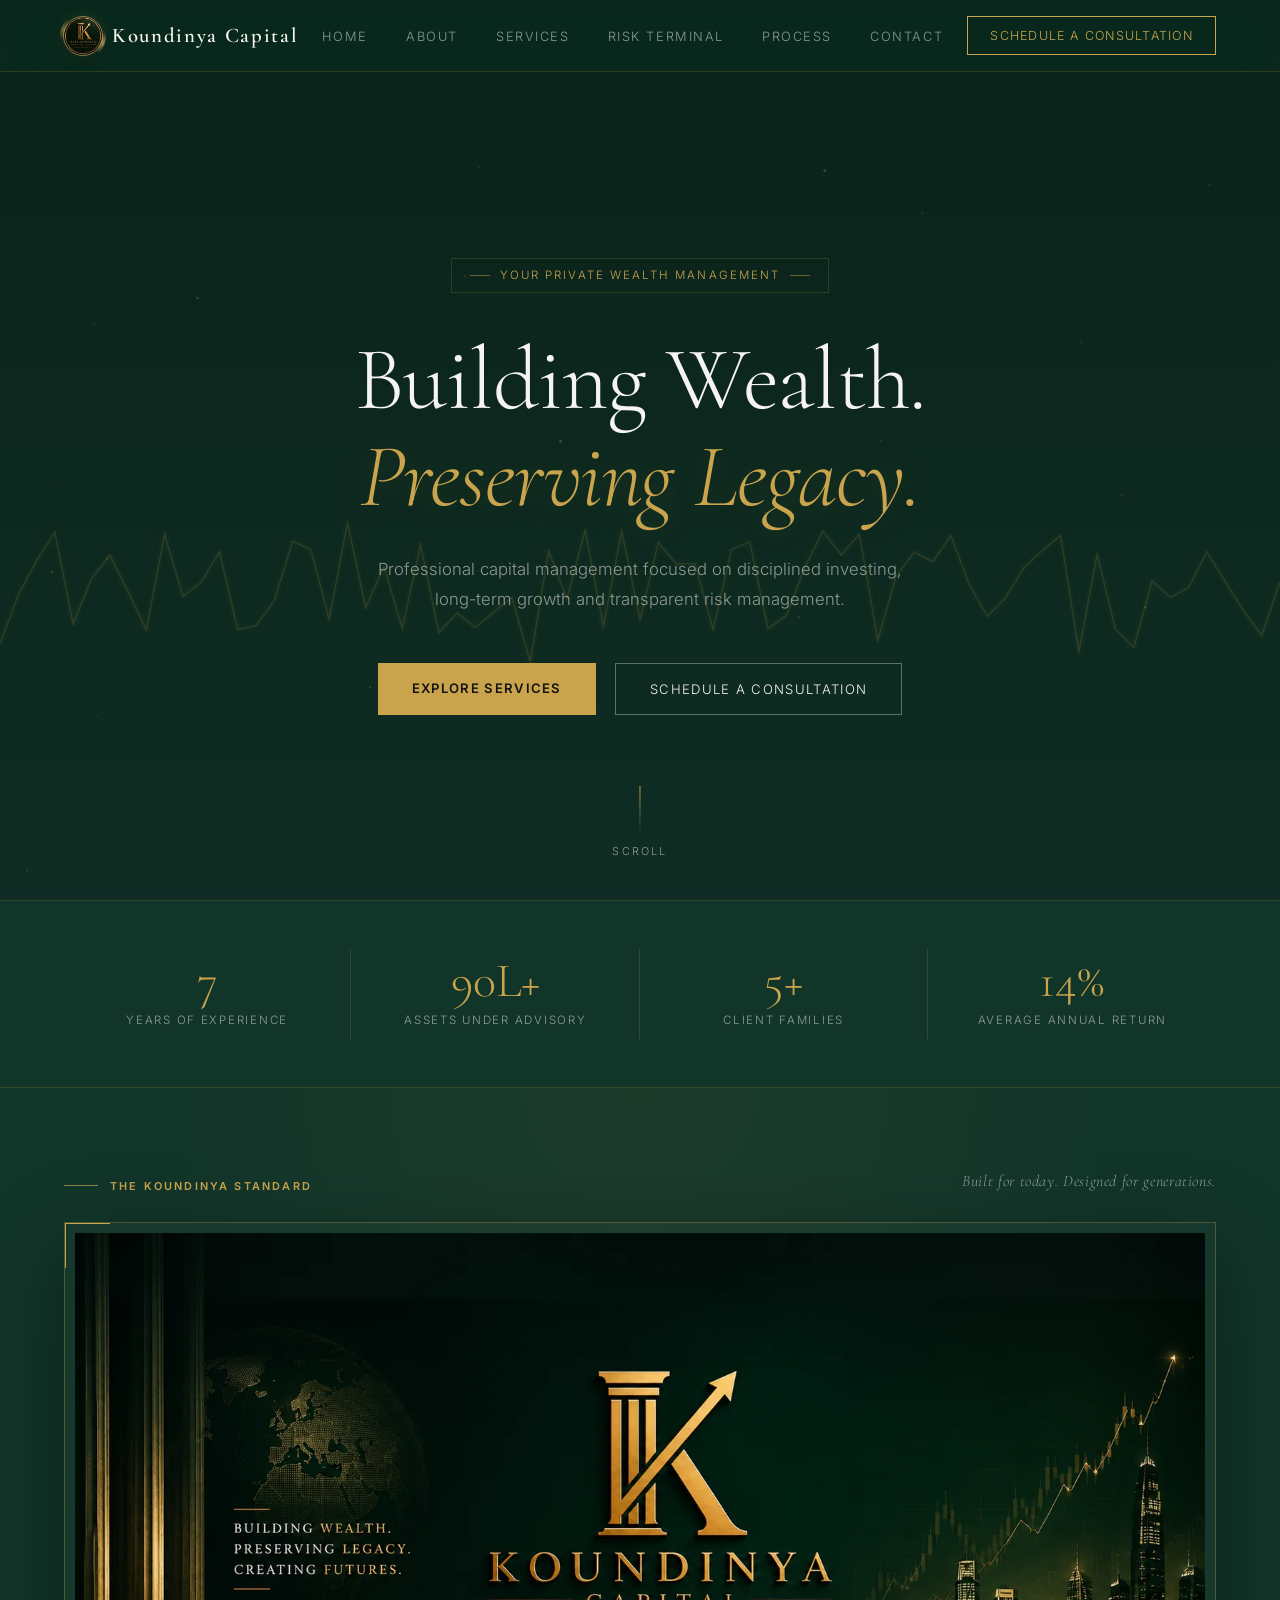
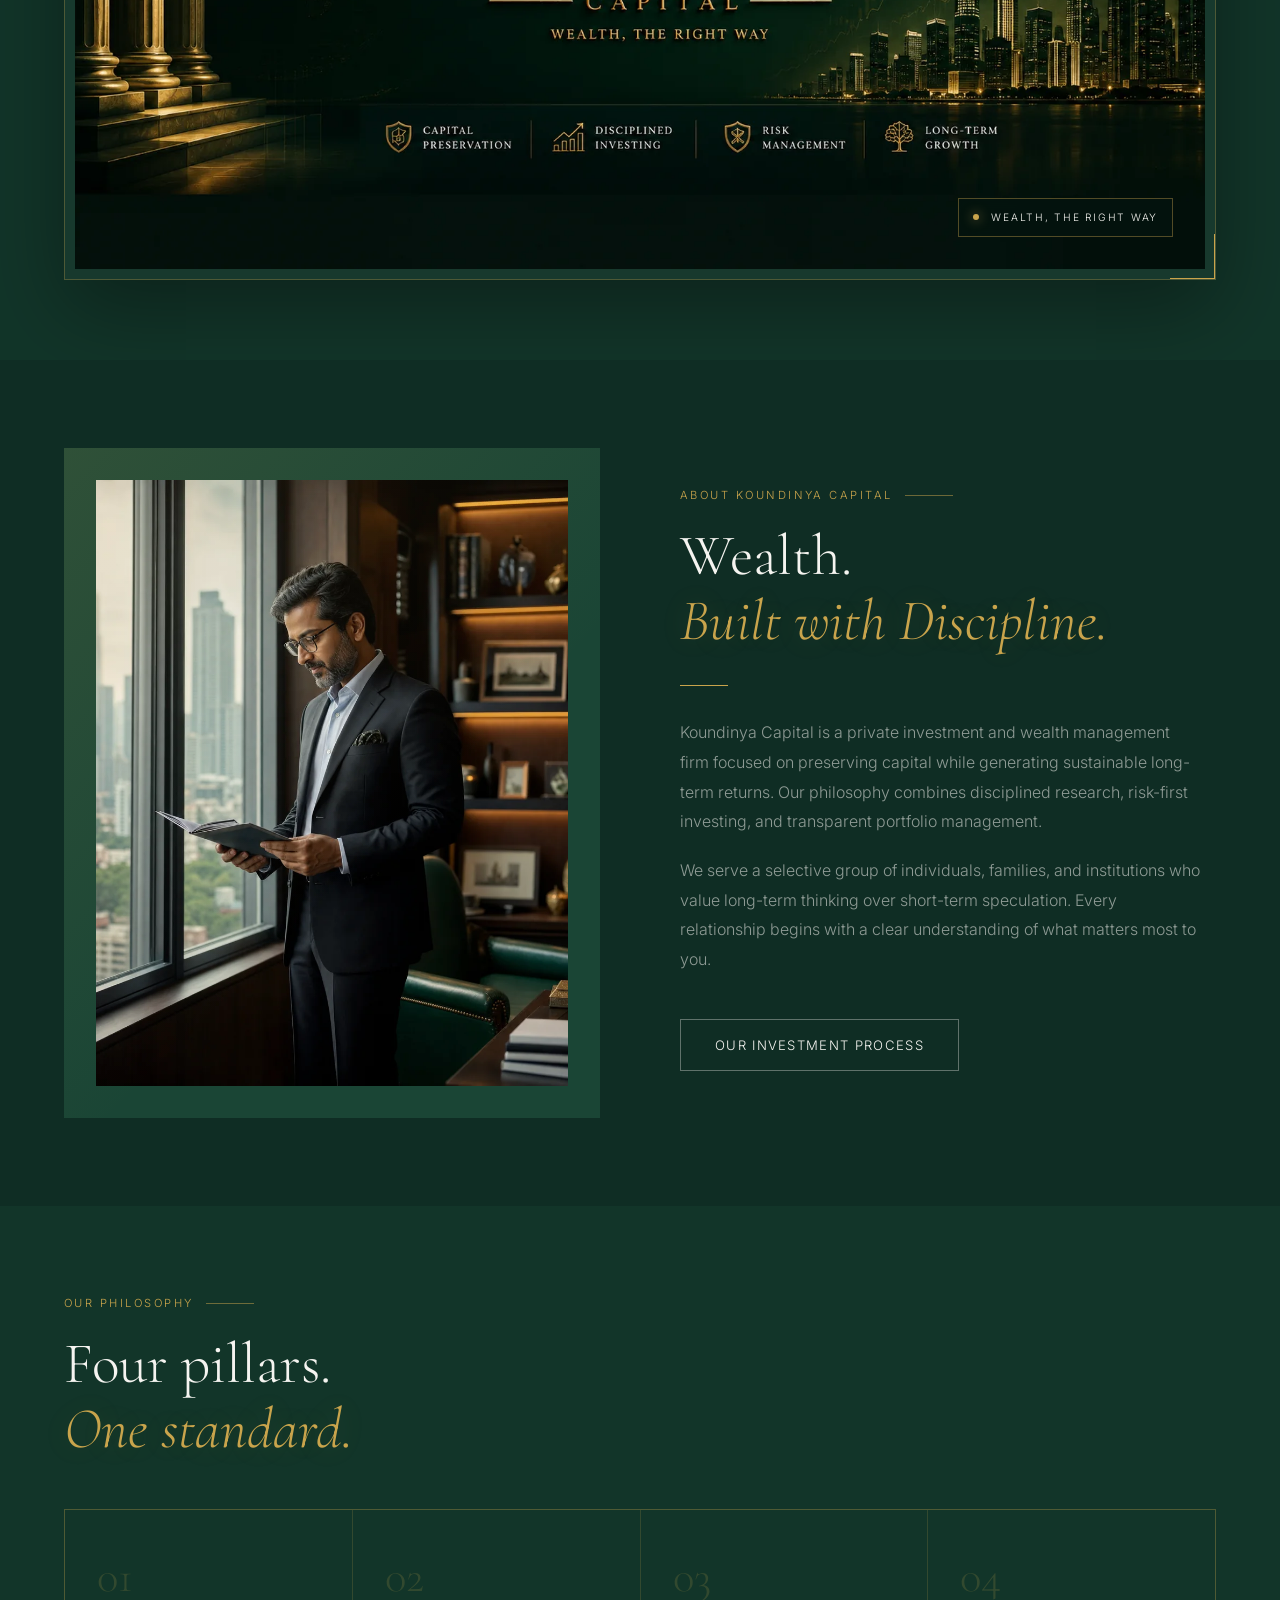
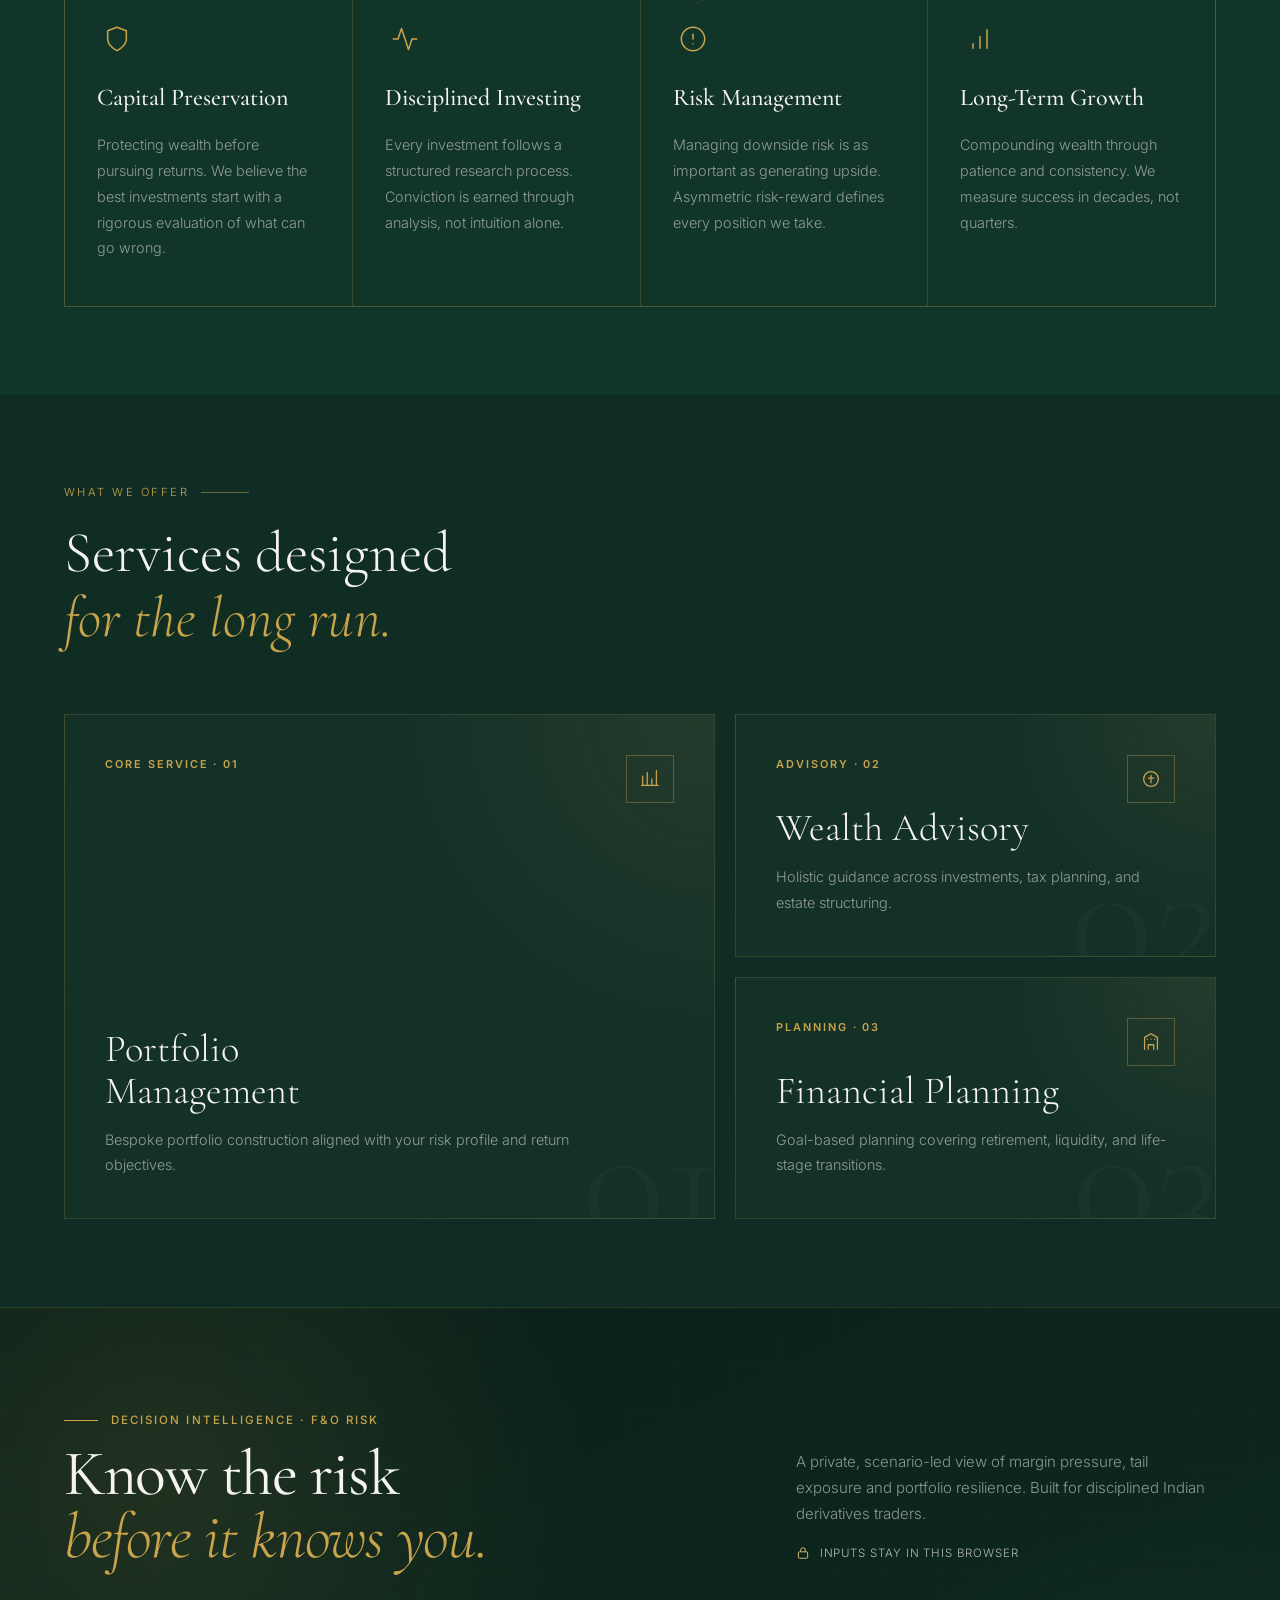
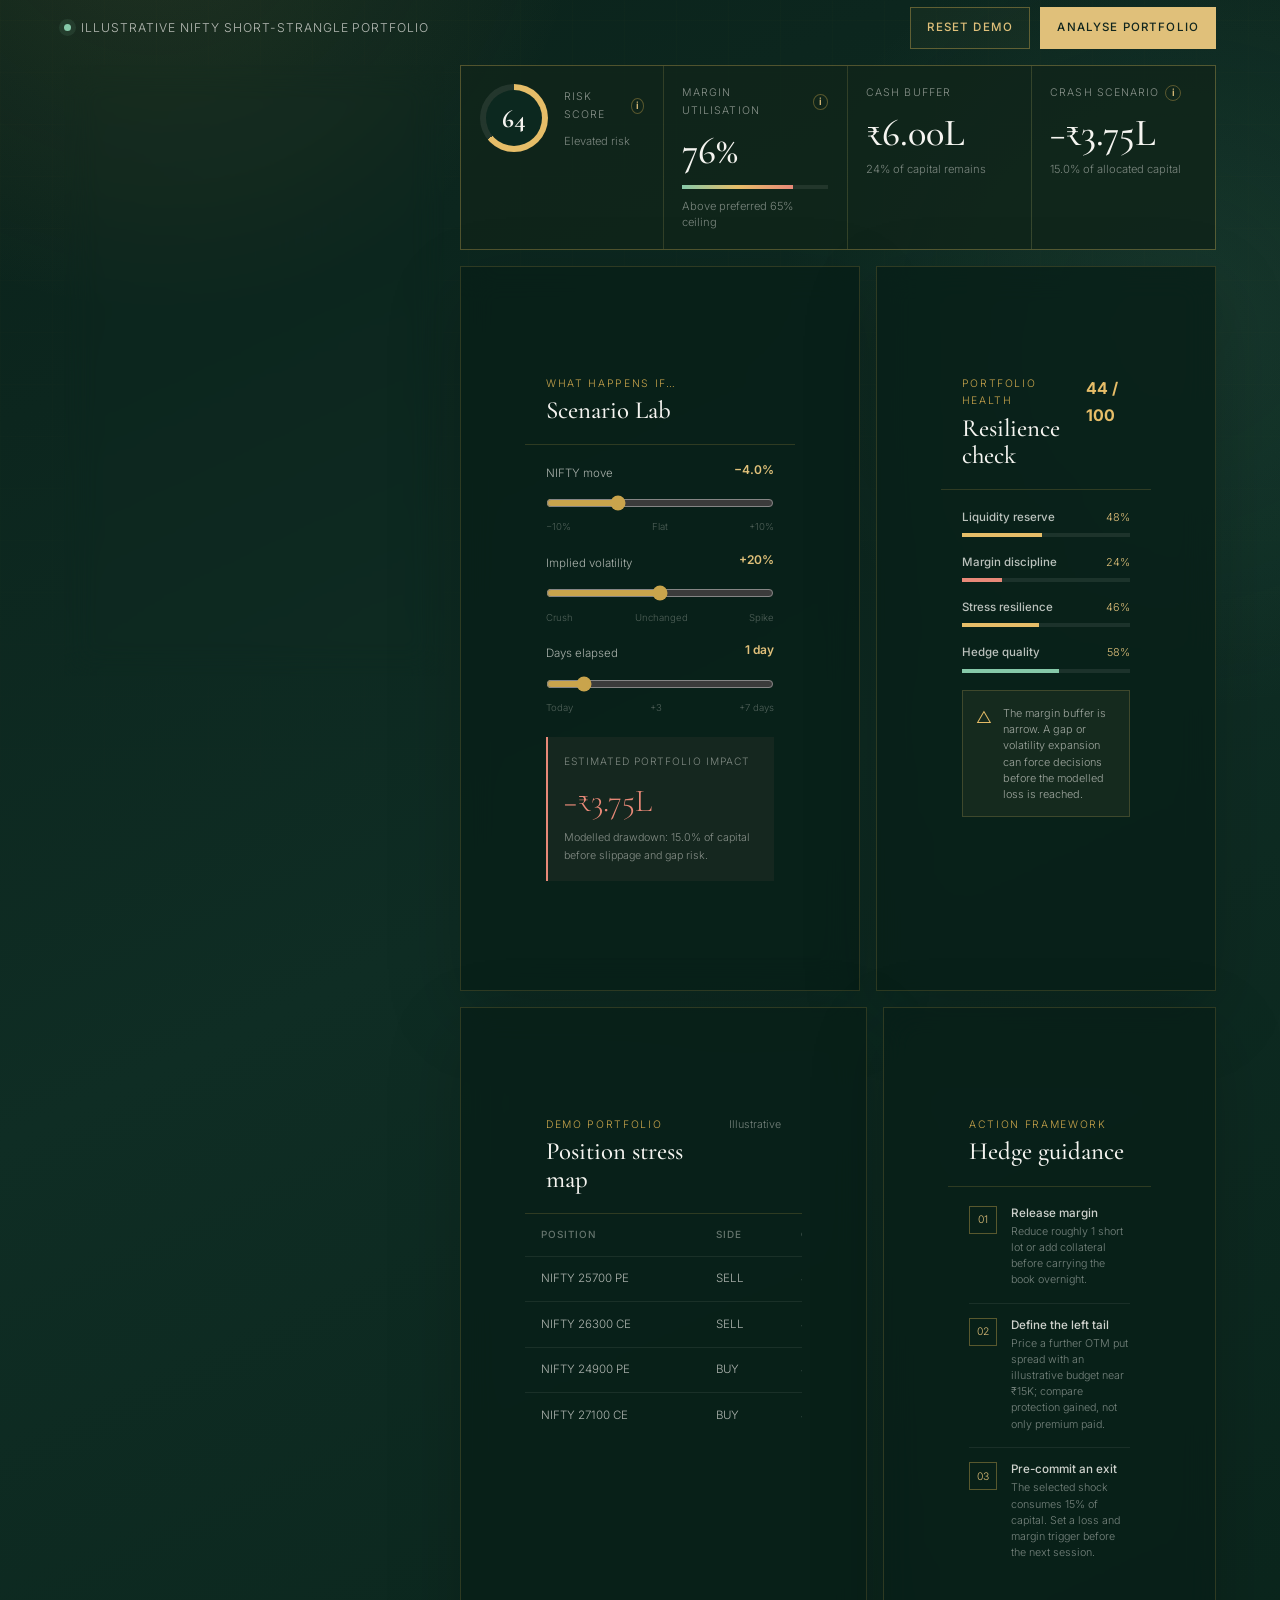
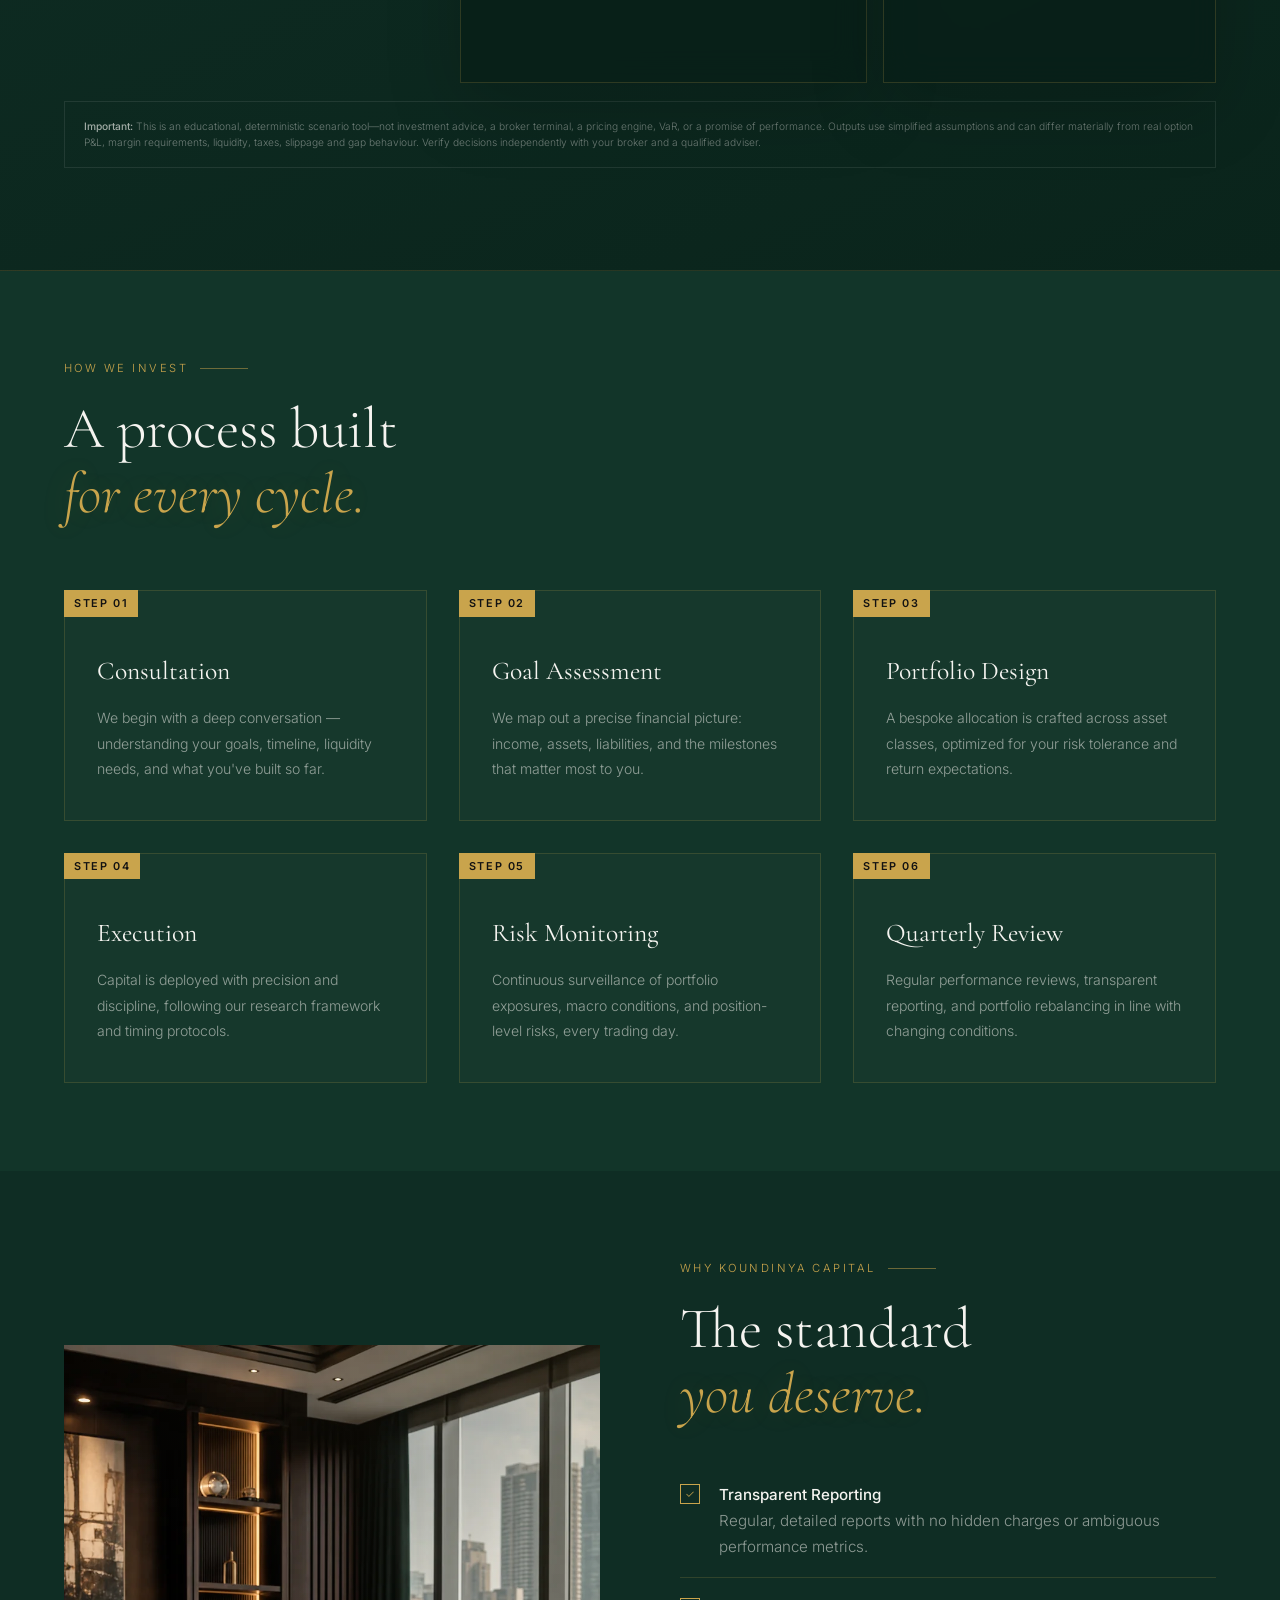
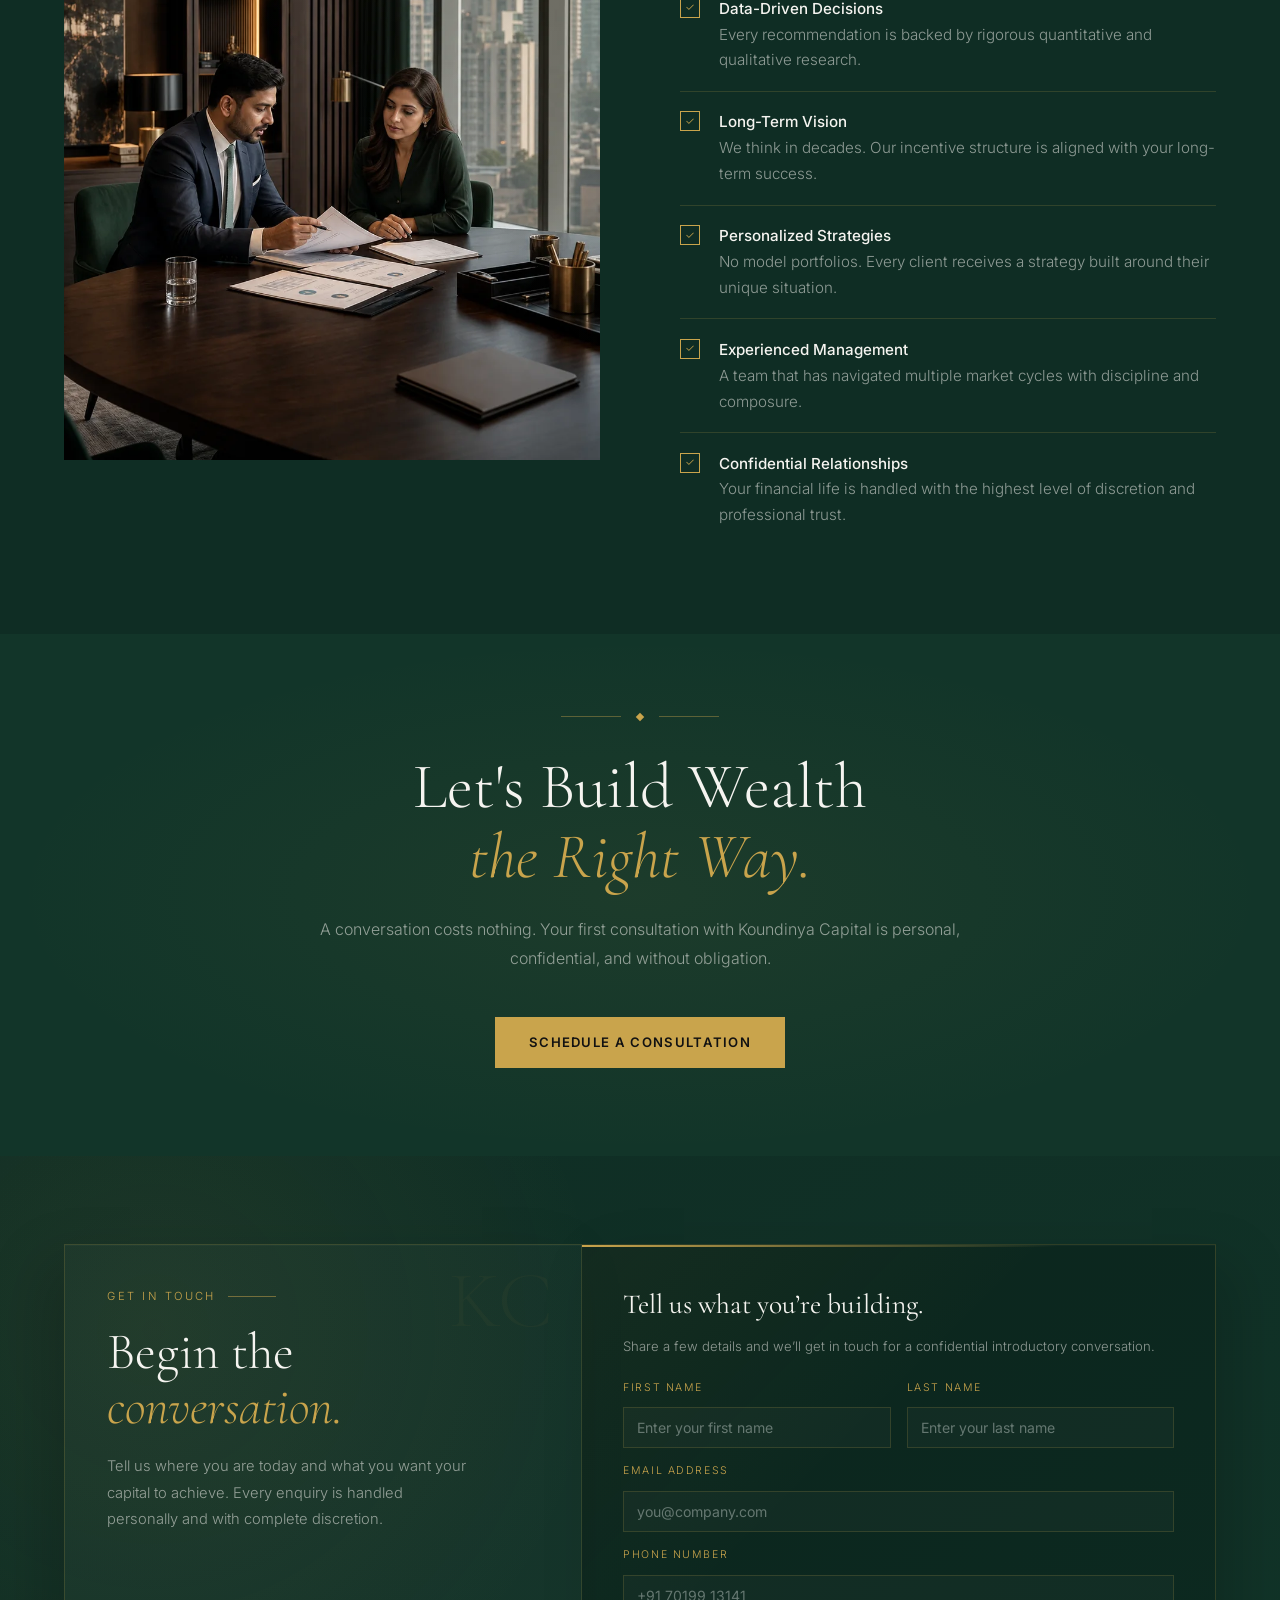
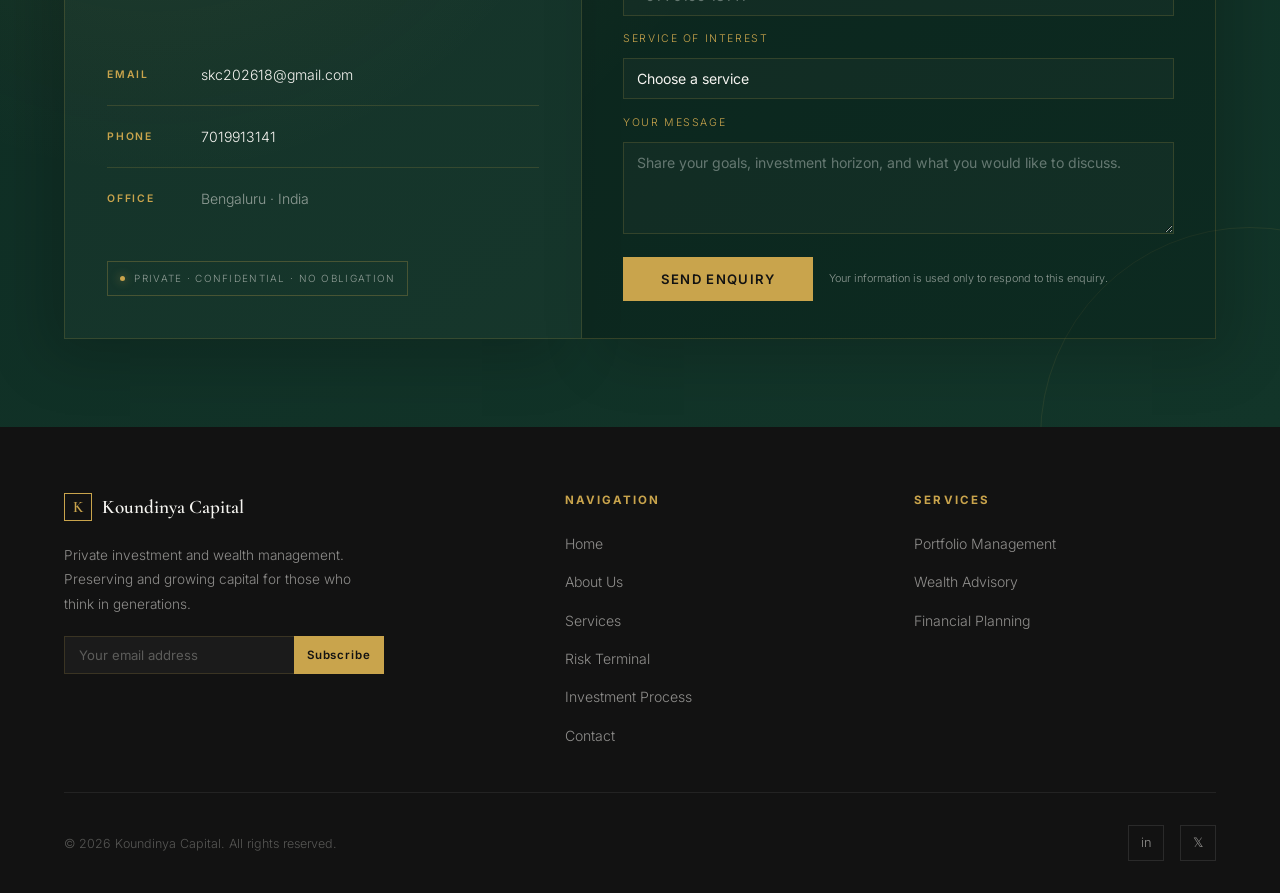
==== commit cb3b725b: "feat: add portfolio risk terminal" ====
--- a/index.html
+++ b/index.html
@@ -10,6 +10,7 @@
   <link rel="preconnect" href="https://fonts.googleapis.com"/>
   <link rel="preconnect" href="https://fonts.gstatic.com" crossorigin/>
   <link href="https://fonts.googleapis.com/css2?family=Cormorant+Garamond:ital,wght@0,300;0,400;0,500;0,600;0,700;1,300;1,400;1,500&family=Inter:wght@300;400;500;600&display=swap" rel="stylesheet"/>
+  <link rel="stylesheet" href="public/risk-terminal.css"/>
   <script>document.documentElement.classList.replace('no-js', 'js');</script>
   <style>
     /* ── Reset & Base ── */
@@ -961,6 +962,9 @@
 
     /* Mobile */
     @media (max-width: 1024px) {
+      .nav-logo { font-size: 0; }
+      .nav-links { gap: 1.25rem; }
+      .nav-cta { padding-inline: 14px; }
       .philosophy-grid { grid-template-columns: repeat(2, 1fr); }
       .stats-bar { grid-template-columns: repeat(2, 1fr); }
       .stat-item:nth-child(2) { border-right: none; }
@@ -1165,6 +1169,7 @@
       <li><a href="#hero">Home</a></li>
       <li><a href="#about">About</a></li>
       <li><a href="#services">Services</a></li>
+      <li><a href="#risk-terminal">Risk Terminal</a></li>
       <li><a href="#process">Process</a></li>
       <li><a href="#contact">Contact</a></li>
     </ul>
@@ -1178,6 +1183,7 @@
     <a href="#hero">Home</a>
     <a href="#about">About</a>
     <a href="#services">Services</a>
+    <a href="#risk-terminal">Risk Terminal</a>
     <a href="#process">Process</a>
     <a href="#contact">Contact</a>
     <a href="#contact" class="mobile-nav-cta">Schedule a Consultation</a>
@@ -1394,6 +1400,9 @@
       </div>
     </div>
   </section>
+
+  <!-- Risk Terminal -->
+  <section id="risk-terminal" aria-labelledby="risk-title"></section>
 
   <!-- Investment Process -->
   <section id="process">
@@ -1653,6 +1662,7 @@
           <li><a href="#hero">Home</a></li>
           <li><a href="#about">About Us</a></li>
           <li><a href="#services">Services</a></li>
+          <li><a href="#risk-terminal">Risk Terminal</a></li>
           <li><a href="#process">Investment Process</a></li>
           <li><a href="#contact">Contact</a></li>
         </ul>
@@ -1675,6 +1685,7 @@
     </div>
   </footer>
 
+  <script src="public/risk-terminal.js"></script>
   <script>
   const prefersReducedMotion = window.matchMedia('(prefers-reduced-motion: reduce)').matches;
 
--- a/public/risk-terminal.css
+++ b/public/risk-terminal.css
@@ -0,0 +1,187 @@
+/* Koundinya Capital Risk Terminal — isolated component styles */
+#risk-terminal {
+  --rt-panel: rgba(8, 31, 24, 0.82);
+  --rt-panel-2: rgba(21, 58, 45, 0.7);
+  --rt-line: rgba(201, 164, 76, 0.2);
+  --rt-line-strong: rgba(201, 164, 76, 0.42);
+  --rt-positive: #86c9a9;
+  --rt-warning: #e6bd68;
+  --rt-danger: #e88978;
+  position: relative;
+  overflow: hidden;
+  padding: clamp(4.5rem, 8vw, 7rem) 5vw;
+  background:
+    radial-gradient(circle at 12% 8%, rgba(201,164,76,.12), transparent 27rem),
+    radial-gradient(circle at 92% 28%, rgba(87,145,116,.12), transparent 25rem),
+    linear-gradient(155deg, #091f18 0%, #0f2d24 52%, #0a241b 100%);
+  border-block: 1px solid rgba(201,164,76,.16);
+}
+
+#risk-terminal::before {
+  content: "";
+  position: absolute;
+  inset: 0;
+  pointer-events: none;
+  opacity: .16;
+  background-image:
+    linear-gradient(rgba(201,164,76,.12) 1px, transparent 1px),
+    linear-gradient(90deg, rgba(201,164,76,.12) 1px, transparent 1px);
+  background-size: 52px 52px;
+  mask-image: linear-gradient(to bottom, black, transparent 68%);
+}
+
+.rt-wrap { position: relative; z-index: 1; max-width: 1280px; margin: 0 auto; }
+.rt-header { display: grid; grid-template-columns: minmax(0, 1.25fr) minmax(260px, .75fr); gap: 2rem; align-items: end; margin-bottom: 2.4rem; }
+.rt-eyebrow { display: flex; align-items: center; gap: .8rem; color: var(--gold); font-size: .72rem; font-weight: 500; letter-spacing: .18em; text-transform: uppercase; }
+.rt-eyebrow::before { content: ""; width: 34px; height: 1px; background: var(--gold); }
+.rt-title { margin-top: .8rem; font-family: 'Cormorant Garamond', serif; font-size: clamp(2.7rem, 5vw, 4.6rem); font-weight: 400; line-height: .98; letter-spacing: -.02em; }
+.rt-title em { color: var(--gold); font-weight: 300; }
+.rt-intro { max-width: 470px; color: var(--muted); font-size: .94rem; line-height: 1.75; }
+.rt-privacy { display: inline-flex; align-items: center; gap: .6rem; margin-top: 1rem; color: rgba(245,244,240,.72); font-size: .72rem; letter-spacing: .08em; text-transform: uppercase; }
+.rt-privacy svg { width: 14px; color: var(--gold-light); }
+
+.rt-toolbar { display: flex; align-items: center; justify-content: space-between; gap: 1rem; margin-bottom: 1rem; }
+.rt-demo-label { display: flex; align-items: center; gap: .65rem; color: rgba(245,244,240,.72); font-size: .76rem; letter-spacing: .08em; text-transform: uppercase; }
+.rt-live-dot { width: 7px; height: 7px; border-radius: 50%; background: var(--rt-positive); box-shadow: 0 0 0 5px rgba(134,201,169,.1); }
+.rt-actions { display: flex; gap: .65rem; }
+.rt-ghost-btn, .rt-primary-btn {
+  min-height: 42px; border: 1px solid var(--rt-line-strong); padding: .72rem 1rem;
+  color: var(--gold-light); background: rgba(201,164,76,.04); font: 500 .72rem/1 'Inter', sans-serif;
+  letter-spacing: .1em; text-transform: uppercase; cursor: pointer; transition: .25s ease;
+}
+.rt-ghost-btn:hover { background: rgba(201,164,76,.11); border-color: var(--gold); }
+.rt-primary-btn { position: relative; min-width: 175px; color: #10251e; background: var(--gold-light); border-color: var(--gold-light); overflow: hidden; }
+.rt-primary-btn:hover { background: var(--white); border-color: var(--white); transform: translateY(-1px); }
+.rt-primary-btn:disabled { cursor: wait; opacity: .72; transform: none; }
+.rt-primary-btn.is-loading::after { content: ""; display: inline-block; width: 12px; height: 12px; margin-left: .6rem; vertical-align: -2px; border: 1.5px solid rgba(16,37,30,.28); border-top-color: #10251e; border-radius: 50%; animation: rt-spin .65s linear infinite; }
+@keyframes rt-spin { to { transform: rotate(360deg); } }
+
+.rt-layout { display: grid; grid-template-columns: minmax(300px, .78fr) minmax(0, 1.55fr); gap: 1rem; align-items: start; }
+.rt-panel { background: var(--rt-panel); border: 1px solid var(--rt-line); box-shadow: 0 24px 70px rgba(0,0,0,.18); backdrop-filter: blur(16px); }
+.rt-panel-head { display: flex; justify-content: space-between; align-items: flex-start; gap: 1rem; padding: 1.25rem 1.3rem; border-bottom: 1px solid var(--rt-line); }
+.rt-panel-kicker { display: block; margin-bottom: .3rem; color: var(--gold); font-size: .65rem; letter-spacing: .16em; text-transform: uppercase; }
+.rt-panel-head h3 { font-family: 'Cormorant Garamond', serif; font-size: 1.55rem; font-weight: 500; line-height: 1.1; }
+.rt-saved { color: rgba(245,244,240,.46); font-size: .67rem; white-space: nowrap; }
+
+.rt-form { padding: 1.2rem 1.3rem 1.35rem; }
+.rt-field-grid { display: grid; grid-template-columns: 1fr 1fr; gap: 1rem .85rem; }
+.rt-field { min-width: 0; }
+.rt-field.rt-span-2 { grid-column: 1 / -1; }
+.rt-field label { display: flex; align-items: center; gap: .4rem; margin-bottom: .42rem; color: rgba(245,244,240,.65); font-size: .68rem; font-weight: 500; letter-spacing: .08em; text-transform: uppercase; }
+.rt-input-wrap { position: relative; }
+.rt-prefix, .rt-suffix { position: absolute; top: 50%; transform: translateY(-50%); color: rgba(245,244,240,.38); font-size: .78rem; pointer-events: none; }
+.rt-prefix { left: .8rem; }
+.rt-suffix { right: .8rem; }
+.rt-field input, .rt-field select {
+  width: 100%; height: 46px; border: 1px solid rgba(245,244,240,.13); border-radius: 0;
+  background: rgba(0,0,0,.13); color: var(--white); padding: 0 .8rem;
+  font: 400 .88rem/1 'Inter', sans-serif; transition: border-color .2s, background .2s;
+}
+.rt-field input.has-prefix { padding-left: 2rem; }
+.rt-field input.has-suffix { padding-right: 2.2rem; }
+.rt-field select { appearance: none; background-image: linear-gradient(45deg, transparent 50%, var(--gold) 50%), linear-gradient(135deg, var(--gold) 50%, transparent 50%); background-position: calc(100% - 16px) 19px, calc(100% - 11px) 19px; background-size: 5px 5px; background-repeat: no-repeat; }
+.rt-field select option { color: #15231e; background: #f5f4f0; }
+.rt-field input:hover, .rt-field select:hover { border-color: rgba(201,164,76,.38); }
+.rt-field input[aria-invalid="true"], .rt-field select[aria-invalid="true"] { border-color: var(--rt-danger); background: rgba(232,137,120,.06); }
+.rt-error { min-height: 1rem; margin-top: .25rem; color: var(--rt-danger); font-size: .66rem; line-height: 1.3; }
+.rt-form-note { margin-top: 1rem; padding-top: .9rem; border-top: 1px solid rgba(245,244,240,.08); color: rgba(245,244,240,.42); font-size: .68rem; line-height: 1.55; }
+
+.rt-tip { position: relative; display: inline-flex; width: 16px; height: 16px; align-items: center; justify-content: center; border: 1px solid rgba(201,164,76,.4); border-radius: 50%; color: var(--gold-light); background: transparent; font: 600 .62rem/1 'Inter', sans-serif; cursor: help; }
+.rt-tip::after { content: attr(data-tooltip); position: absolute; z-index: 20; left: 50%; bottom: calc(100% + 9px); width: 230px; padding: .65rem .72rem; color: var(--white); background: #071913; border: 1px solid var(--rt-line-strong); box-shadow: 0 12px 28px rgba(0,0,0,.3); font: 400 .7rem/1.45 'Inter', sans-serif; letter-spacing: 0; text-transform: none; transform: translate(-50%, 5px); opacity: 0; visibility: hidden; pointer-events: none; transition: .2s ease; }
+.rt-tip:hover::after, .rt-tip:focus-visible::after { opacity: 1; visibility: visible; transform: translate(-50%, 0); }
+
+.rt-dashboard { min-width: 0; }
+.rt-metrics { display: grid; grid-template-columns: 1.1fr repeat(3, 1fr); gap: 1px; background: var(--rt-line); border: 1px solid var(--rt-line); }
+.rt-metric { min-height: 142px; padding: 1.15rem; background: var(--rt-panel); }
+.rt-metric-label { display: flex; align-items: center; gap: .4rem; color: rgba(245,244,240,.53); font-size: .66rem; letter-spacing: .1em; text-transform: uppercase; }
+.rt-metric-value { margin-top: .75rem; font-family: 'Cormorant Garamond', serif; font-size: clamp(1.8rem, 3vw, 2.5rem); font-weight: 500; line-height: 1; }
+.rt-metric-sub { margin-top: .55rem; color: rgba(245,244,240,.47); font-size: .7rem; line-height: 1.45; }
+.rt-risk { display: grid; grid-template-columns: 70px 1fr; gap: .9rem; align-items: center; }
+.rt-score-ring { --score: 64; display: grid; width: 68px; height: 68px; place-items: center; border-radius: 50%; background: conic-gradient(var(--rt-warning) calc(var(--score) * 1%), rgba(245,244,240,.09) 0); position: relative; }
+.rt-score-ring::before { content: ""; position: absolute; inset: 6px; border-radius: 50%; background: #0c281f; }
+.rt-score-ring strong { position: relative; font-family: 'Cormorant Garamond', serif; font-size: 1.6rem; }
+.rt-meter { height: 4px; margin-top: .9rem; overflow: hidden; background: rgba(245,244,240,.08); }
+.rt-meter span { display: block; height: 100%; width: 0; background: linear-gradient(90deg, var(--rt-positive), var(--rt-warning), var(--rt-danger)); transition: width .55s ease; }
+
+.rt-dashboard-grid { display: grid; grid-template-columns: 1.08fr .92fr; gap: 1rem; margin-top: 1rem; }
+.rt-scenario-panel, .rt-health-panel, .rt-positions-panel, .rt-guidance-panel { min-width: 0; }
+.rt-scenario-body { padding: 1.15rem 1.3rem 1.3rem; }
+.rt-control { margin-bottom: 1.15rem; }
+.rt-control:last-child { margin-bottom: 0; }
+.rt-control-row { display: flex; justify-content: space-between; gap: 1rem; margin-bottom: .55rem; }
+.rt-control label { color: rgba(245,244,240,.68); font-size: .72rem; }
+.rt-control output { color: var(--gold-light); font: 600 .75rem/1 'Inter', sans-serif; }
+.rt-control input[type="range"] { width: 100%; accent-color: var(--gold); cursor: pointer; }
+.rt-scale { display: flex; justify-content: space-between; color: rgba(245,244,240,.3); font-size: .6rem; }
+.rt-scenario-result { margin-top: 1.3rem; padding: 1rem; border-left: 2px solid var(--rt-danger); background: rgba(232,137,120,.055); }
+.rt-scenario-result-label { color: rgba(245,244,240,.48); font-size: .64rem; letter-spacing: .1em; text-transform: uppercase; }
+.rt-scenario-result-value { margin-top: .25rem; font-family: 'Cormorant Garamond', serif; font-size: 2rem; color: var(--rt-danger); }
+.rt-scenario-result p { color: rgba(245,244,240,.5); font-size: .67rem; }
+
+.rt-health-body { padding: 1.1rem 1.3rem 1.3rem; }
+.rt-health-row { display: grid; grid-template-columns: 1fr auto; gap: .35rem 1rem; margin-bottom: 1rem; }
+.rt-health-row:last-child { margin-bottom: 0; }
+.rt-health-row strong { color: rgba(245,244,240,.76); font-size: .72rem; font-weight: 500; }
+.rt-health-row output { color: var(--gold-light); font-size: .68rem; }
+.rt-health-bar { grid-column: 1 / -1; height: 4px; background: rgba(245,244,240,.08); }
+.rt-health-bar span { display: block; height: 100%; background: var(--rt-positive); transition: width .5s ease, background .3s; }
+.rt-alert { display: flex; gap: .7rem; margin-top: 1.1rem; padding: .85rem; border: 1px solid rgba(230,189,104,.2); background: rgba(230,189,104,.055); color: rgba(245,244,240,.62); font-size: .68rem; line-height: 1.5; }
+.rt-alert-icon { color: var(--rt-warning); font-size: 1rem; }
+
+.rt-lower { display: grid; grid-template-columns: 1.1fr .9fr; gap: 1rem; margin-top: 1rem; }
+.rt-table-wrap { overflow-x: auto; }
+.rt-table { width: 100%; border-collapse: collapse; min-width: 560px; }
+.rt-table th, .rt-table td { padding: .78rem 1rem; border-bottom: 1px solid rgba(245,244,240,.07); text-align: left; white-space: nowrap; }
+.rt-table th { color: rgba(245,244,240,.4); font-size: .62rem; font-weight: 500; letter-spacing: .1em; text-transform: uppercase; }
+.rt-table td { color: rgba(245,244,240,.7); font-size: .72rem; }
+.rt-table tbody tr:last-child td { border-bottom: 0; }
+.rt-side-sell { color: var(--rt-danger); }
+.rt-side-buy { color: var(--rt-positive); }
+.rt-pnl-negative { color: var(--rt-danger) !important; }
+.rt-pnl-positive { color: var(--rt-positive) !important; }
+
+.rt-guidance-list { padding: .3rem 1.3rem 1.15rem; list-style: none; }
+.rt-guidance-list li { display: grid; grid-template-columns: 30px 1fr; gap: .75rem; padding: .9rem 0; border-bottom: 1px solid rgba(245,244,240,.07); }
+.rt-guidance-list li:last-child { border-bottom: 0; }
+.rt-guidance-num { display: grid; width: 28px; height: 28px; place-items: center; border: 1px solid var(--rt-line-strong); color: var(--gold-light); font-size: .65rem; }
+.rt-guidance-list strong { display: block; margin-bottom: .18rem; color: rgba(245,244,240,.84); font: 500 .73rem/1.3 'Inter', sans-serif; }
+.rt-guidance-list p { color: rgba(245,244,240,.47); font-size: .67rem; line-height: 1.5; }
+.rt-disclaimer { margin-top: 1.15rem; padding: 1rem 1.2rem; border: 1px solid rgba(245,244,240,.09); color: rgba(245,244,240,.42); font-size: .64rem; line-height: 1.6; }
+.rt-disclaimer strong { color: rgba(245,244,240,.65); font-weight: 500; }
+
+.rt-dashboard[aria-busy="true"] { opacity: .58; pointer-events: none; }
+.rt-dashboard[aria-busy="true"] .rt-metric-value, .rt-dashboard[aria-busy="true"] .rt-table td { color: transparent !important; background: linear-gradient(90deg, rgba(245,244,240,.08), rgba(245,244,240,.16), rgba(245,244,240,.08)); background-size: 200% 100%; animation: rt-shimmer 1s linear infinite; }
+@keyframes rt-shimmer { to { background-position: -200% 0; } }
+
+@media (max-width: 1100px) {
+  .rt-layout { grid-template-columns: 1fr; }
+  .rt-form-panel { position: static; }
+  .rt-metrics { grid-template-columns: repeat(2, 1fr); }
+}
+
+@media (max-width: 760px) {
+  #risk-terminal { padding-inline: 4.5vw; }
+  .rt-header { grid-template-columns: 1fr; gap: 1rem; }
+  .rt-toolbar { align-items: flex-start; flex-direction: column; }
+  .rt-actions { width: 100%; }
+  .rt-actions button { flex: 1; }
+  .rt-field-grid, .rt-dashboard-grid, .rt-lower { grid-template-columns: 1fr; }
+  .rt-field.rt-span-2 { grid-column: auto; }
+  .rt-metrics { grid-template-columns: 1fr 1fr; }
+  .rt-metric { min-height: 130px; }
+  .rt-tip::after { left: 0; transform: translate(0,5px); width: min(230px, 70vw); }
+  .rt-tip:hover::after, .rt-tip:focus-visible::after { transform: translate(0,0); }
+}
+
+@media (max-width: 480px) {
+  .rt-metrics { grid-template-columns: 1fr; }
+  .rt-metric { min-height: auto; }
+  .rt-panel-head { padding-inline: 1rem; }
+  .rt-form, .rt-scenario-body, .rt-health-body { padding-inline: 1rem; }
+  .rt-actions { flex-direction: column; }
+  .rt-score-ring { width: 62px; height: 62px; }
+}
+
+@media (prefers-reduced-motion: reduce) {
+  #risk-terminal *, #risk-terminal *::before, #risk-terminal *::after { scroll-behavior: auto !important; animation-duration: .01ms !important; animation-iteration-count: 1 !important; transition-duration: .01ms !important; }
+}
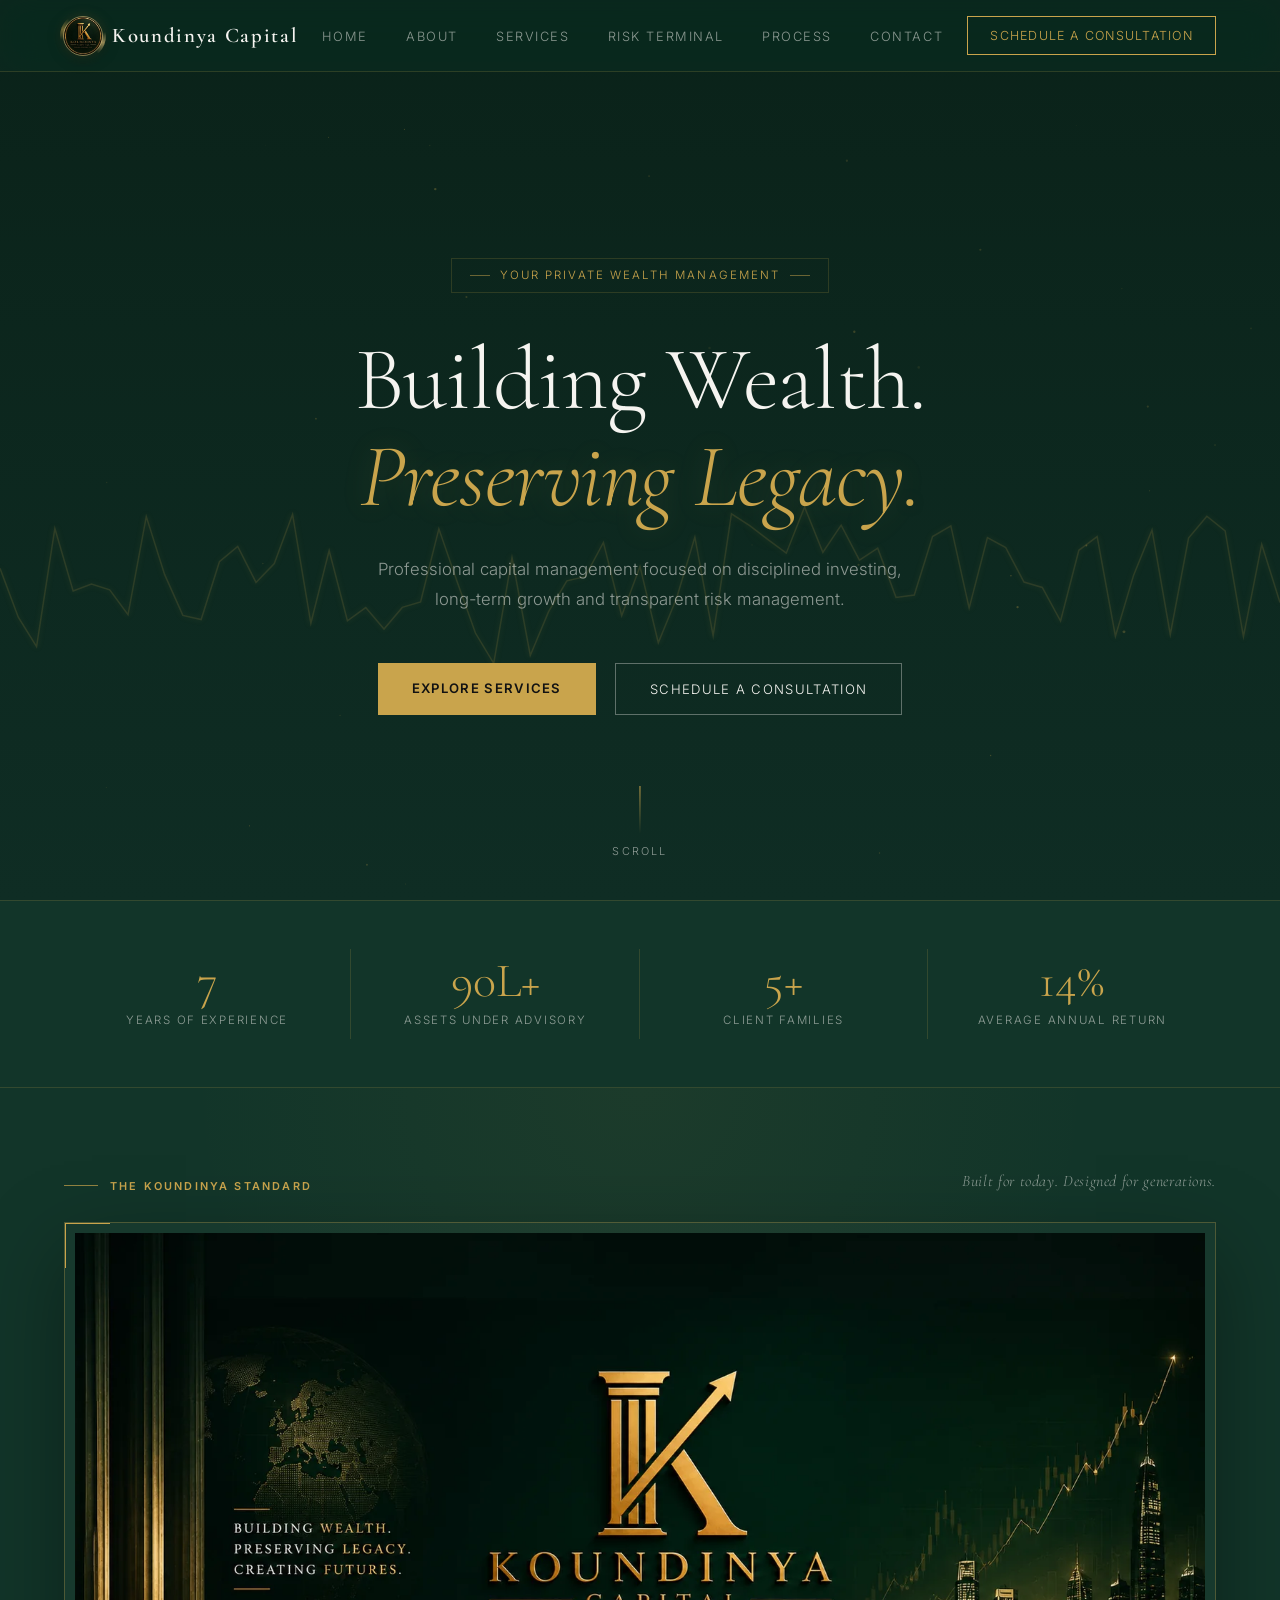
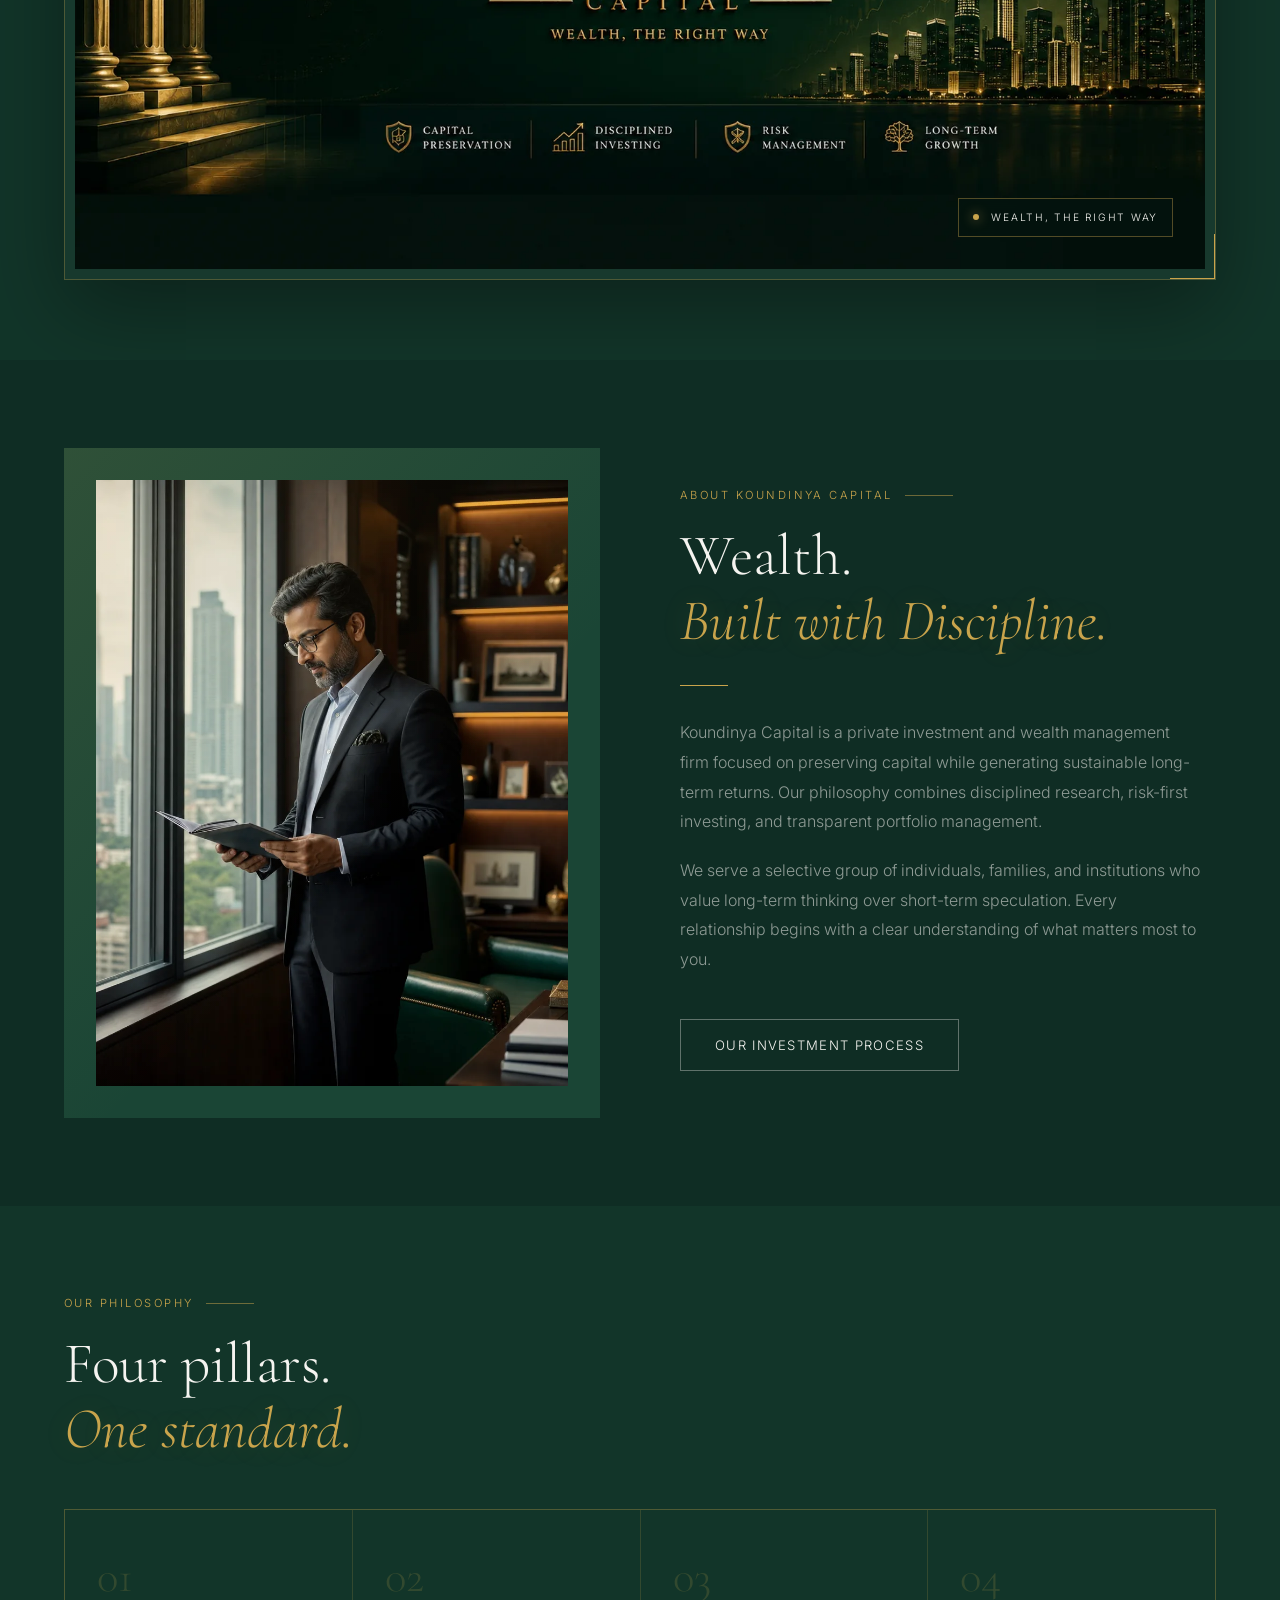
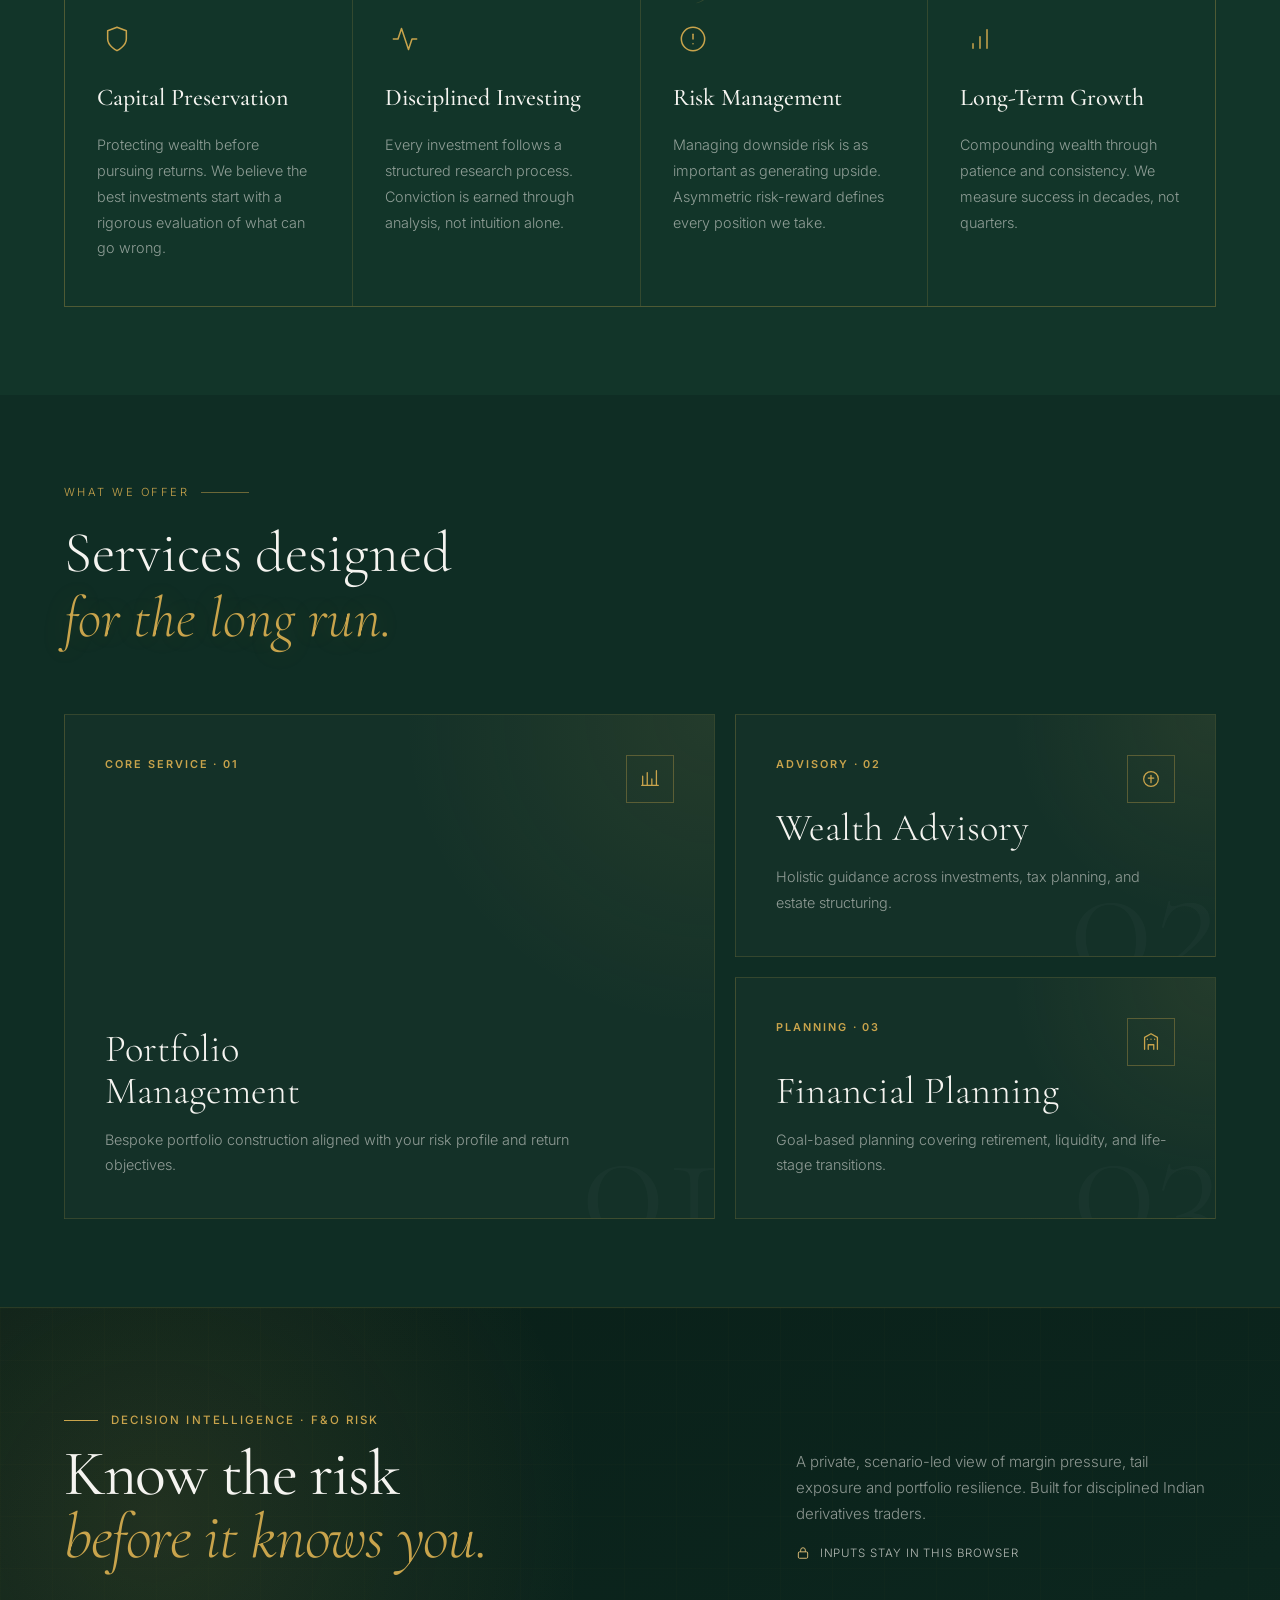
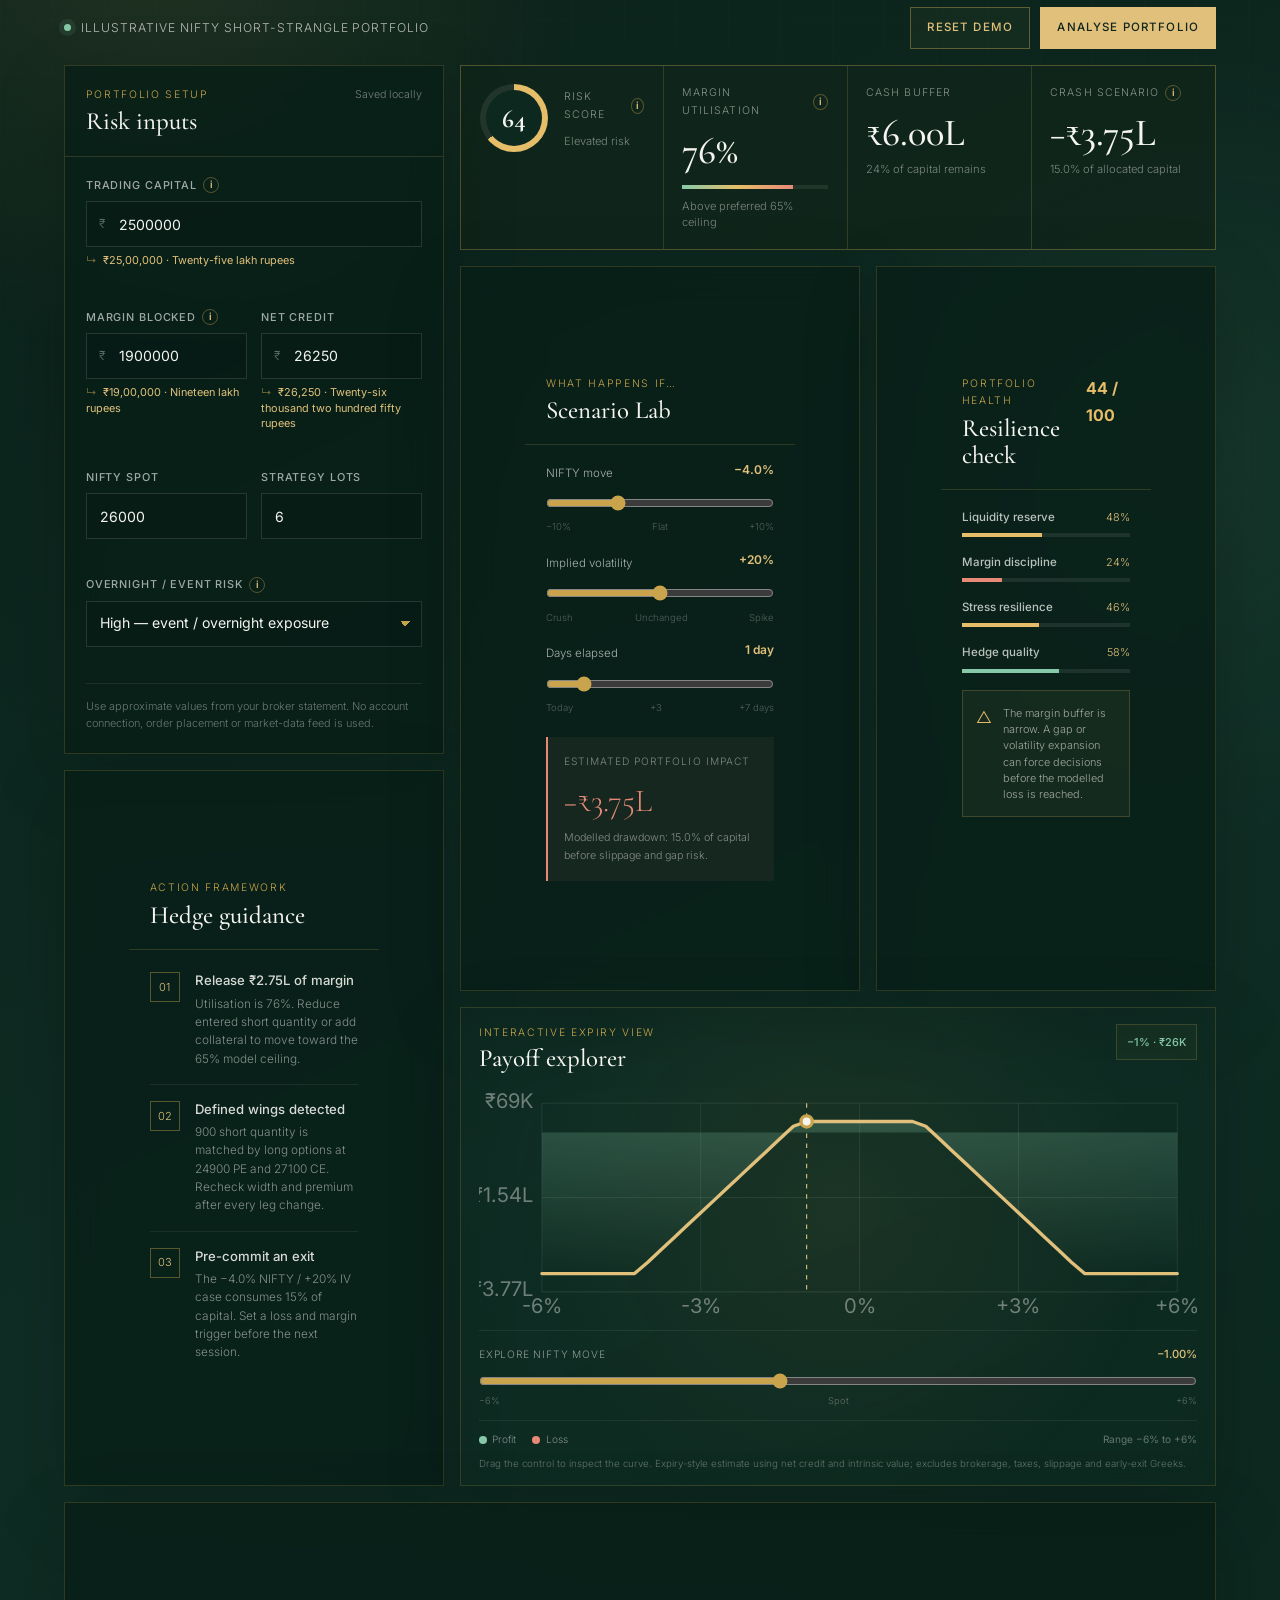
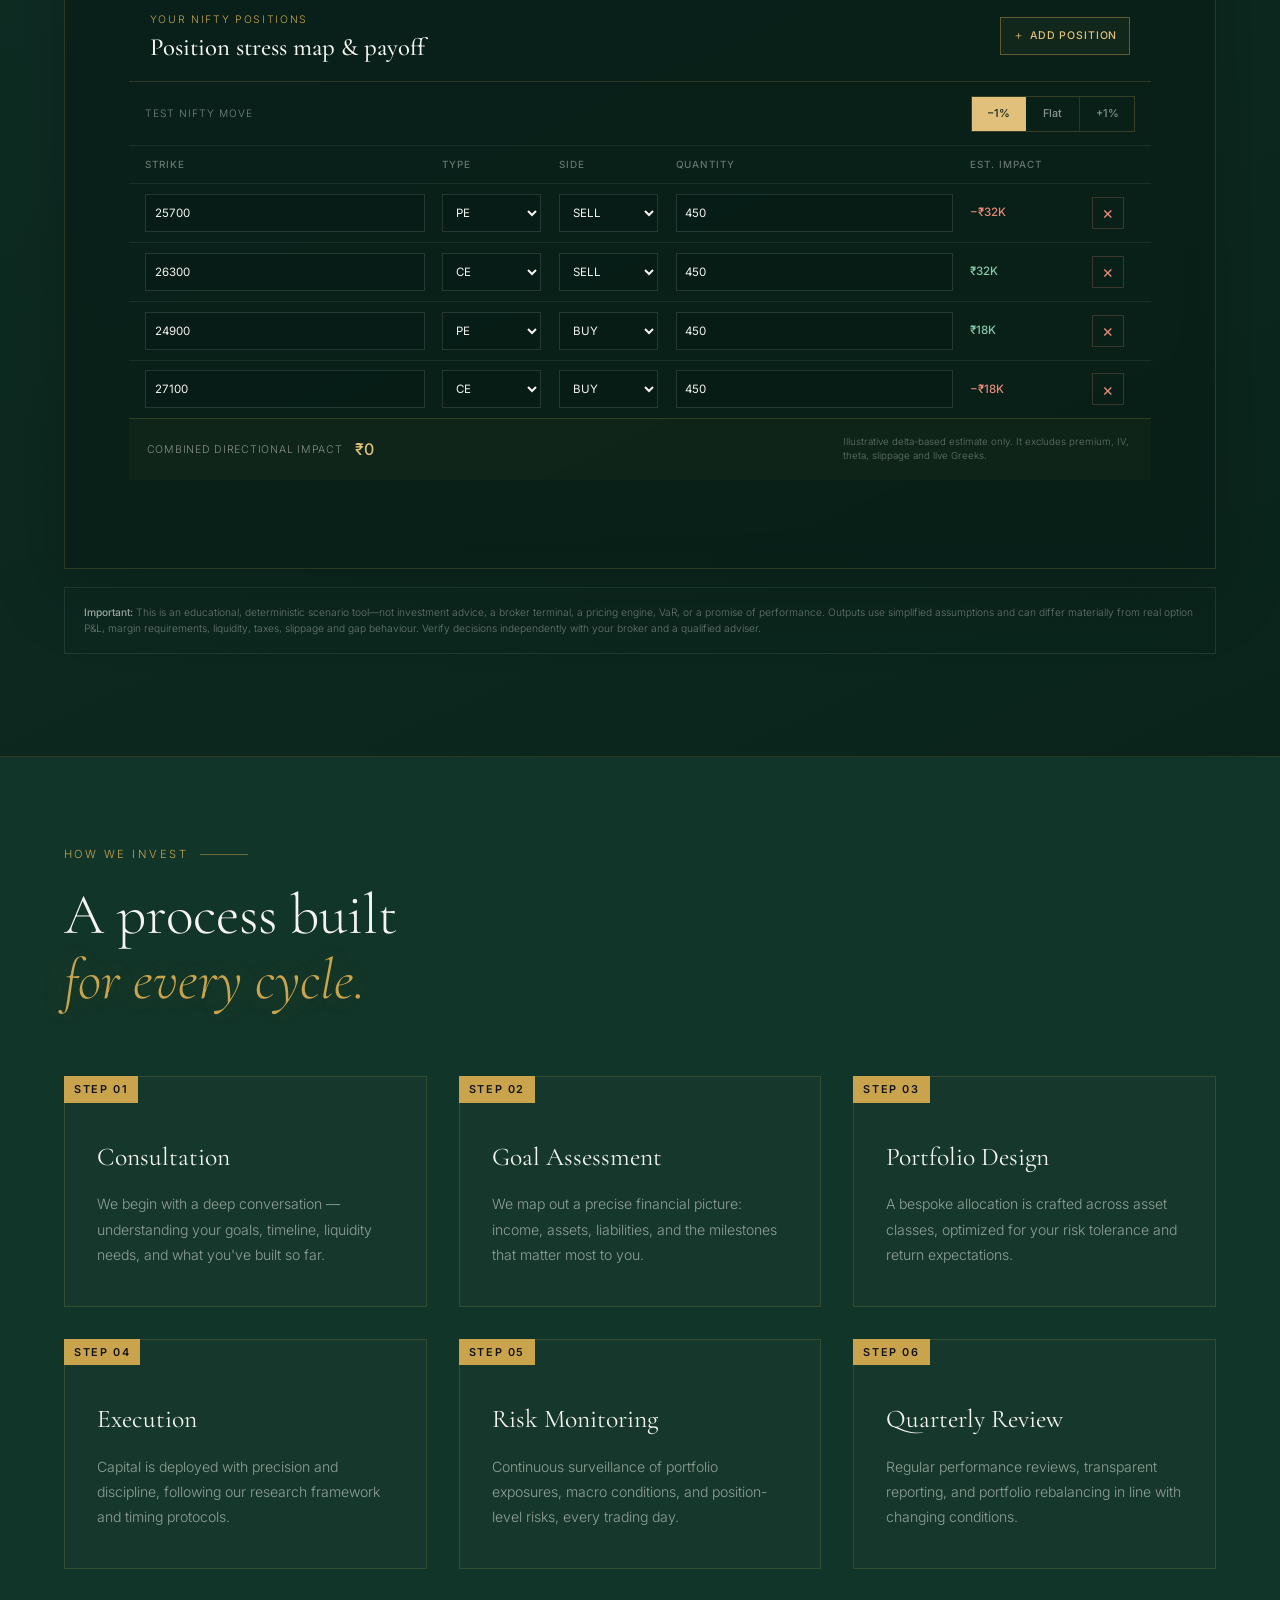
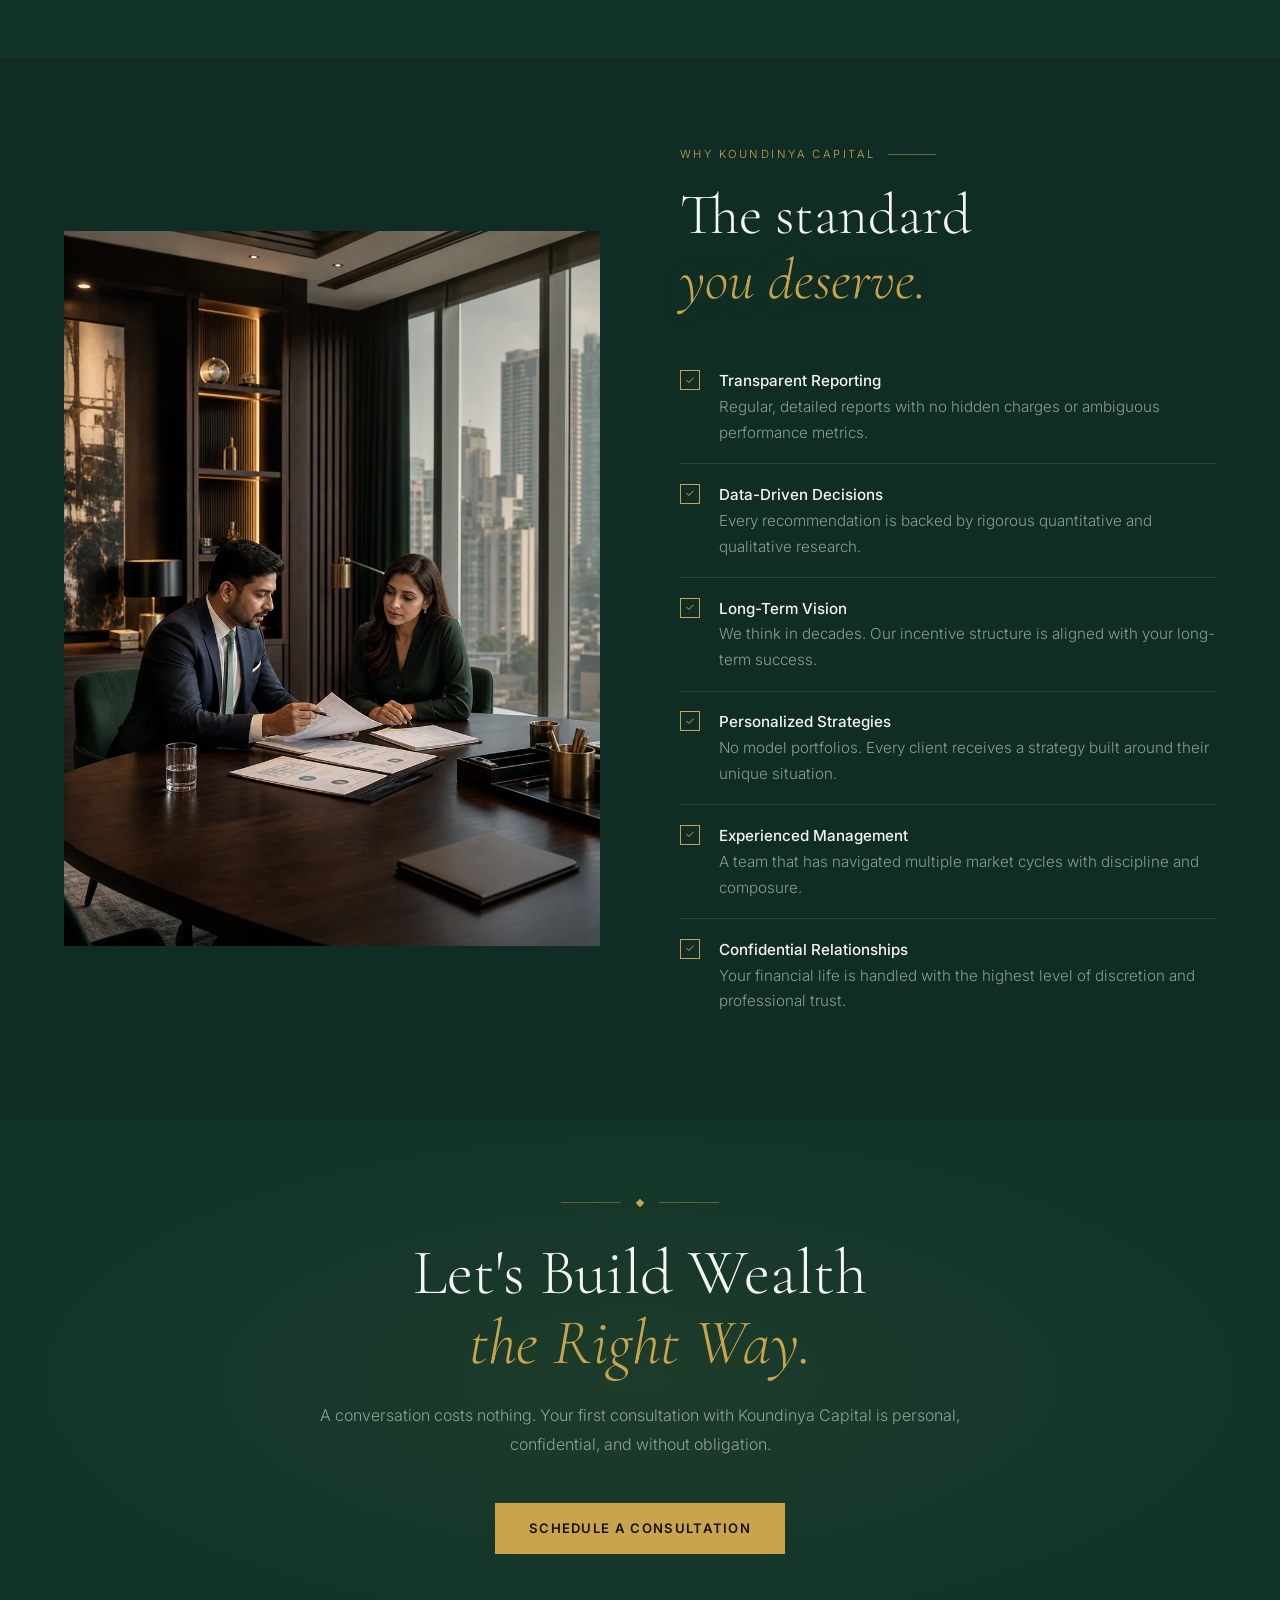
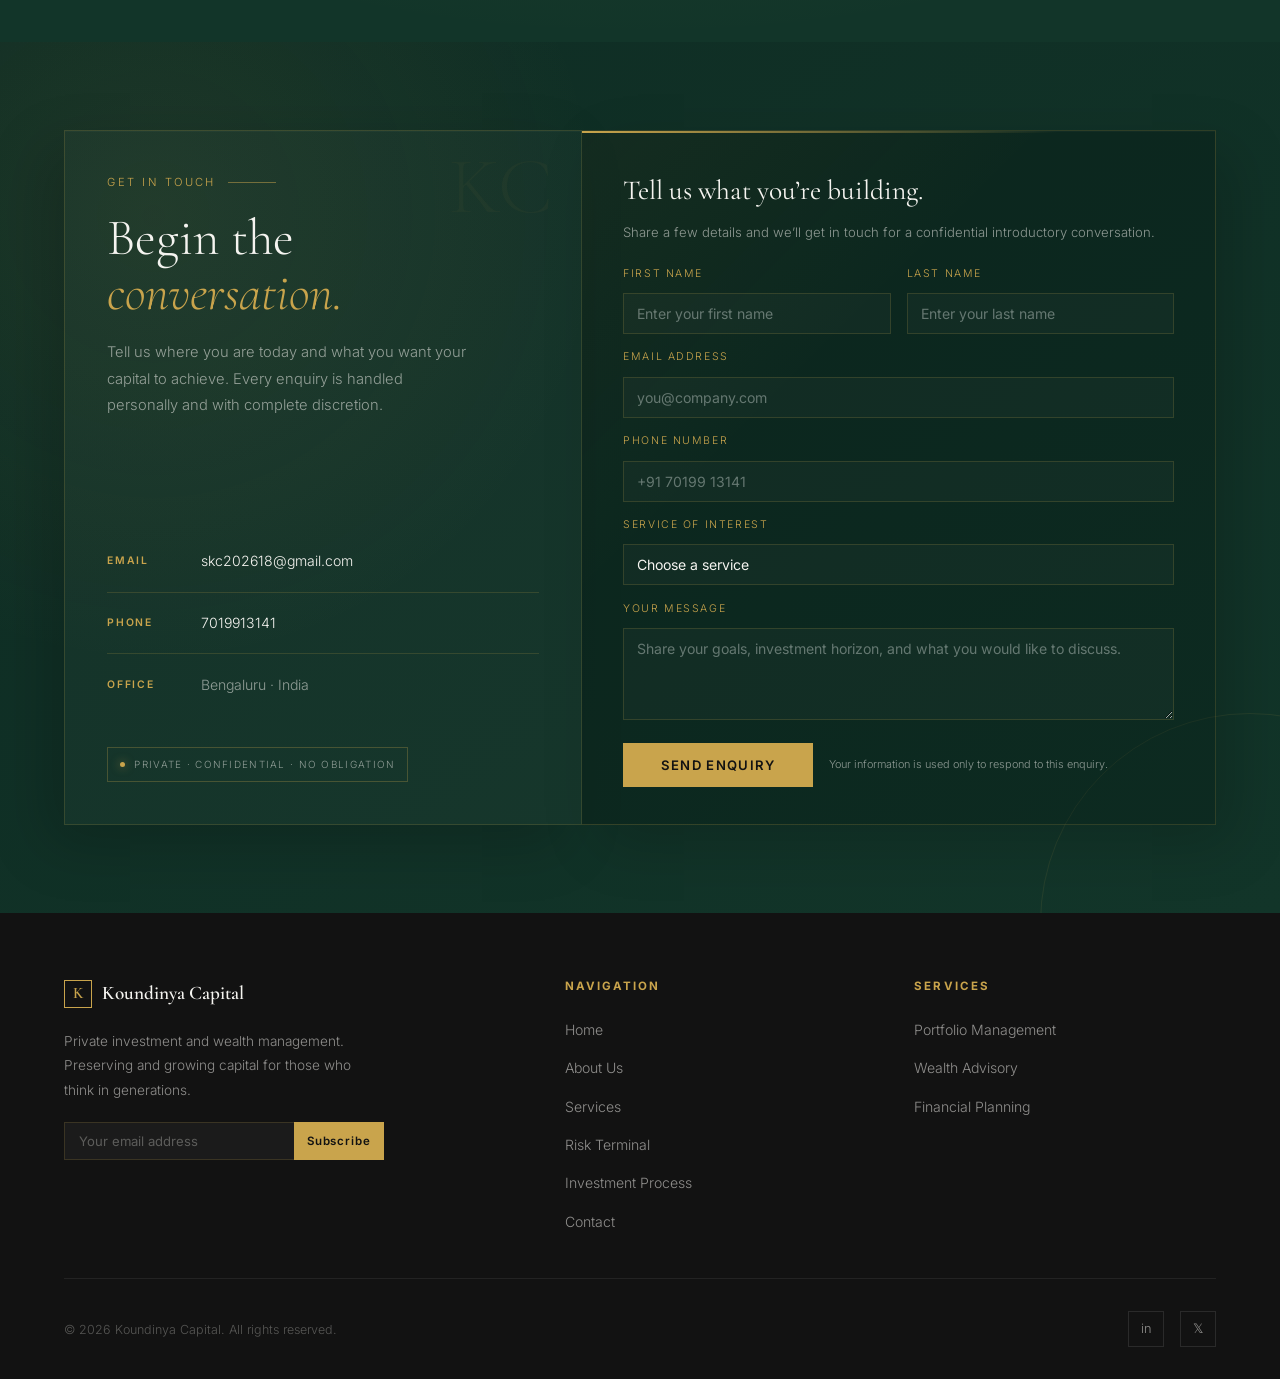
==== commit 89a72bd0: "fix: version risk terminal assets" ====
--- a/index.html
+++ b/index.html
@@ -10,7 +10,7 @@
   <link rel="preconnect" href="https://fonts.googleapis.com"/>
   <link rel="preconnect" href="https://fonts.gstatic.com" crossorigin/>
   <link href="https://fonts.googleapis.com/css2?family=Cormorant+Garamond:ital,wght@0,300;0,400;0,500;0,600;0,700;1,300;1,400;1,500&family=Inter:wght@300;400;500;600&display=swap" rel="stylesheet"/>
-  <link rel="stylesheet" href="public/risk-terminal.css"/>
+  <link rel="stylesheet" href="public/risk-terminal.css?v=20261031-2"/>
   <script>document.documentElement.classList.replace('no-js', 'js');</script>
   <style>
     /* ── Reset & Base ── */
@@ -1685,7 +1685,7 @@
     </div>
   </footer>
 
-  <script src="public/risk-terminal.js"></script>
+  <script src="public/risk-terminal.js?v=20261031-2"></script>
   <script>
   const prefersReducedMotion = window.matchMedia('(prefers-reduced-motion: reduce)').matches;
 
--- a/public/risk-terminal.css
+++ b/public/risk-terminal.css
@@ -57,6 +57,7 @@
 @keyframes rt-spin { to { transform: rotate(360deg); } }
 
 .rt-layout { display: grid; grid-template-columns: minmax(300px, .78fr) minmax(0, 1.55fr); gap: 1rem; align-items: start; }
+.rt-sidebar { display: grid; min-width: 0; gap: 1rem; align-self: start; }
 .rt-panel { background: var(--rt-panel); border: 1px solid var(--rt-line); box-shadow: 0 24px 70px rgba(0,0,0,.18); backdrop-filter: blur(16px); }
 .rt-panel-head { display: flex; justify-content: space-between; align-items: flex-start; gap: 1rem; padding: 1.25rem 1.3rem; border-bottom: 1px solid var(--rt-line); }
 .rt-panel-kicker { display: block; margin-bottom: .3rem; color: var(--gold); font-size: .65rem; letter-spacing: .16em; text-transform: uppercase; }
@@ -83,6 +84,9 @@
 .rt-field select option { color: #15231e; background: #f5f4f0; }
 .rt-field input:hover, .rt-field select:hover { border-color: rgba(201,164,76,.38); }
 .rt-field input[aria-invalid="true"], .rt-field select[aria-invalid="true"] { border-color: var(--rt-danger); background: rgba(232,137,120,.06); }
+.rt-number-guide { min-height: 1.15rem; margin-top: .38rem; color: var(--gold-light); font-size: .68rem; font-weight: 400; line-height: 1.45; }
+.rt-number-guide::before { content: "↳"; margin-right: .38rem; color: rgba(201,164,76,.55); }
+.rt-number-guide.is-placeholder { color: rgba(245,244,240,.35); }
 .rt-error { min-height: 1rem; margin-top: .25rem; color: var(--rt-danger); font-size: .66rem; line-height: 1.3; }
 .rt-form-note { margin-top: 1rem; padding-top: .9rem; border-top: 1px solid rgba(245,244,240,.08); color: rgba(245,244,240,.42); font-size: .68rem; line-height: 1.55; }
 
@@ -128,7 +132,7 @@
 .rt-alert { display: flex; gap: .7rem; margin-top: 1.1rem; padding: .85rem; border: 1px solid rgba(230,189,104,.2); background: rgba(230,189,104,.055); color: rgba(245,244,240,.62); font-size: .68rem; line-height: 1.5; }
 .rt-alert-icon { color: var(--rt-warning); font-size: 1rem; }
 
-.rt-lower { display: grid; grid-template-columns: 1.1fr .9fr; gap: 1rem; margin-top: 1rem; }
+.rt-position-workspace { margin-top: 1rem; }
 .rt-table-wrap { overflow-x: auto; }
 .rt-table { width: 100%; border-collapse: collapse; min-width: 560px; }
 .rt-table th, .rt-table td { padding: .78rem 1rem; border-bottom: 1px solid rgba(245,244,240,.07); text-align: left; white-space: nowrap; }
@@ -139,13 +143,63 @@
 .rt-side-buy { color: var(--rt-positive); }
 .rt-pnl-negative { color: var(--rt-danger) !important; }
 .rt-pnl-positive { color: var(--rt-positive) !important; }
-
-.rt-guidance-list { padding: .3rem 1.3rem 1.15rem; list-style: none; }
-.rt-guidance-list li { display: grid; grid-template-columns: 30px 1fr; gap: .75rem; padding: .9rem 0; border-bottom: 1px solid rgba(245,244,240,.07); }
+.rt-sr-only { position: absolute; width: 1px; height: 1px; padding: 0; margin: -1px; overflow: hidden; clip: rect(0,0,0,0); white-space: nowrap; border: 0; }
+.rt-position-head { align-items: center; }
+.rt-add-position { display: inline-flex; min-height: 38px; align-items: center; gap: .35rem; border: 1px solid var(--rt-line-strong); padding: .6rem .75rem; color: var(--gold-light); background: rgba(201,164,76,.05); font: 500 .66rem/1 'Inter', sans-serif; letter-spacing: .08em; text-transform: uppercase; cursor: pointer; transition: .2s ease; }
+.rt-add-position:hover { border-color: var(--gold); background: rgba(201,164,76,.12); }
+.rt-position-tools { display: flex; align-items: center; justify-content: space-between; gap: 1rem; padding: .85rem 1rem; border-bottom: 1px solid rgba(245,244,240,.07); }
+.rt-position-tools > span { color: rgba(245,244,240,.48); font-size: .64rem; letter-spacing: .1em; text-transform: uppercase; }
+.rt-scenario-tabs { display: inline-flex; border: 1px solid rgba(201,164,76,.24); }
+.rt-scenario-tabs button { min-width: 54px; min-height: 34px; border: 0; border-right: 1px solid rgba(201,164,76,.18); color: rgba(245,244,240,.55); background: transparent; font: 500 .68rem/1 'Inter', sans-serif; cursor: pointer; }
+.rt-scenario-tabs button:last-child { border-right: 0; }
+.rt-scenario-tabs button.is-active { color: #10251e; background: var(--gold-light); }
+.rt-position-table { min-width: 680px; }
+.rt-position-table th, .rt-position-table td { padding: .62rem .55rem; }
+.rt-position-table th:first-child, .rt-position-table td:first-child { padding-left: 1rem; }
+.rt-position-input, .rt-position-select { width: 100%; min-width: 82px; height: 38px; border: 1px solid rgba(245,244,240,.13); border-radius: 0; background: rgba(0,0,0,.13); color: var(--white); padding: 0 .55rem; font: 400 .72rem/1 'Inter', sans-serif; }
+.rt-position-select { min-width: 68px; }
+.rt-position-select option { color: #15231e; background: #f5f4f0; }
+.rt-position-input:focus, .rt-position-select:focus { border-color: var(--gold); outline: 1px solid var(--gold); outline-offset: 1px; }
+.rt-position-qty { min-width: 72px; }
+.rt-position-impact { display: block; min-width: 72px; font-weight: 500; }
+.rt-remove-position { width: 32px; height: 32px; border: 1px solid rgba(232,137,120,.22); color: var(--rt-danger); background: transparent; font: 400 1.1rem/1 'Inter', sans-serif; cursor: pointer; transition: .2s ease; }
+.rt-remove-position:hover { background: rgba(232,137,120,.1); border-color: var(--rt-danger); }
+.rt-position-empty { padding: 1.3rem !important; color: rgba(245,244,240,.42) !important; text-align: center !important; }
+.rt-position-summary { display: flex; justify-content: space-between; gap: 1.25rem; align-items: center; padding: 1rem 1.1rem; border-top: 1px solid var(--rt-line); background: rgba(201,164,76,.035); }
+.rt-position-summary > div { display: flex; min-width: 210px; align-items: center; justify-content: space-between; gap: .8rem; }
+.rt-position-summary span { color: rgba(245,244,240,.52); font-size: .66rem; letter-spacing: .07em; text-transform: uppercase; }
+.rt-position-summary strong { color: var(--gold-light); font: 500 1rem/1 'Inter', sans-serif; white-space: nowrap; }
+.rt-position-summary p { max-width: 290px; color: rgba(245,244,240,.38); font-size: .61rem; line-height: 1.45; }
+.rt-payoff-panel { min-width: 0; margin-top: 1rem; padding: 1rem 1.1rem .9rem; background: radial-gradient(circle at 50% 42%, rgba(201,164,76,.065), transparent 70%); }
+.rt-payoff-head { display: flex; align-items: flex-start; justify-content: space-between; gap: 1rem; margin-bottom: .75rem; }
+.rt-payoff-head h3 { font-family: 'Cormorant Garamond', serif; font-size: 1.55rem; font-weight: 500; line-height: 1; }
+.rt-payoff-head output { padding: .5rem .65rem; border: 1px solid rgba(201,164,76,.22); color: var(--gold-light); background: rgba(201,164,76,.04); font-size: .68rem; font-weight: 500; white-space: nowrap; }
+.rt-payoff-chart-wrap { width: 100%; overflow: hidden; }
+.rt-payoff-chart-wrap svg { display: block; width: 100%; height: auto; }
+.rt-chart-grid-line { stroke: rgba(245,244,240,.08); stroke-width: 1; }
+.rt-chart-grid-line.is-zero { stroke: rgba(201,164,76,.35); }
+.rt-chart-label { fill: rgba(245,244,240,.42); font: 18px 'Inter', sans-serif; }
+.rt-payoff-scrubber { padding: .85rem 0 .75rem; border-top: 1px solid rgba(245,244,240,.07); }
+.rt-payoff-scrubber > div:first-child { display: flex; align-items: center; justify-content: space-between; gap: 1rem; margin-bottom: .55rem; }
+.rt-payoff-scrubber label { color: rgba(245,244,240,.55); font-size: .64rem; letter-spacing: .08em; text-transform: uppercase; }
+.rt-payoff-scrubber output { color: var(--gold-light); font-size: .7rem; font-weight: 500; }
+.rt-payoff-scrubber input { display: block; width: 100%; cursor: ew-resize; accent-color: var(--gold); }
+.rt-payoff-scrubber .rt-scale { display: flex; justify-content: space-between; margin-top: .25rem; color: rgba(245,244,240,.34); font-size: .58rem; }
+.rt-payoff-legend { display: flex; align-items: center; gap: 1rem; padding-top: .6rem; border-top: 1px solid rgba(245,244,240,.07); color: rgba(245,244,240,.5); font-size: .63rem; }
+.rt-payoff-legend span { display: inline-flex; align-items: center; gap: .35rem; }
+.rt-payoff-legend i { width: 8px; height: 8px; border-radius: 50%; }
+.rt-payoff-legend i.is-profit { background: var(--rt-positive); }
+.rt-payoff-legend i.is-loss { background: var(--rt-danger); }
+.rt-payoff-legend strong { margin-left: auto; color: rgba(245,244,240,.38); font-weight: 400; }
+.rt-payoff-note { margin-top: .55rem; color: rgba(245,244,240,.36); font-size: .61rem; line-height: 1.45; }
+
+.rt-guidance-panel { min-height: 510px; }
+.rt-guidance-list { padding: .4rem 1.3rem 1.2rem; list-style: none; }
+.rt-guidance-list li { display: grid; grid-template-columns: 32px 1fr; gap: .85rem; padding: 1rem 0; border-bottom: 1px solid rgba(245,244,240,.07); }
 .rt-guidance-list li:last-child { border-bottom: 0; }
-.rt-guidance-num { display: grid; width: 28px; height: 28px; place-items: center; border: 1px solid var(--rt-line-strong); color: var(--gold-light); font-size: .65rem; }
-.rt-guidance-list strong { display: block; margin-bottom: .18rem; color: rgba(245,244,240,.84); font: 500 .73rem/1.3 'Inter', sans-serif; }
-.rt-guidance-list p { color: rgba(245,244,240,.47); font-size: .67rem; line-height: 1.5; }
+.rt-guidance-num { display: grid; width: 30px; height: 30px; place-items: center; border: 1px solid var(--rt-line-strong); color: var(--gold-light); font-size: .69rem; }
+.rt-guidance-list strong { display: block; margin-bottom: .28rem; color: rgba(245,244,240,.88); font: 500 .82rem/1.35 'Inter', sans-serif; }
+.rt-guidance-list p { color: rgba(245,244,240,.53); font-size: .74rem; line-height: 1.55; }
 .rt-disclaimer { margin-top: 1.15rem; padding: 1rem 1.2rem; border: 1px solid rgba(245,244,240,.09); color: rgba(245,244,240,.42); font-size: .64rem; line-height: 1.6; }
 .rt-disclaimer strong { color: rgba(245,244,240,.65); font-weight: 500; }
 
@@ -157,6 +211,8 @@
   .rt-layout { grid-template-columns: 1fr; }
   .rt-form-panel { position: static; }
   .rt-metrics { grid-template-columns: repeat(2, 1fr); }
+  .rt-payoff-panel { padding: 1.25rem; }
+  .rt-guidance-panel { min-height: 0; }
 }
 
 @media (max-width: 760px) {
@@ -165,12 +221,14 @@
   .rt-toolbar { align-items: flex-start; flex-direction: column; }
   .rt-actions { width: 100%; }
   .rt-actions button { flex: 1; }
-  .rt-field-grid, .rt-dashboard-grid, .rt-lower { grid-template-columns: 1fr; }
+  .rt-field-grid, .rt-dashboard-grid { grid-template-columns: 1fr; }
   .rt-field.rt-span-2 { grid-column: auto; }
   .rt-metrics { grid-template-columns: 1fr 1fr; }
   .rt-metric { min-height: 130px; }
   .rt-tip::after { left: 0; transform: translate(0,5px); width: min(230px, 70vw); }
   .rt-tip:hover::after, .rt-tip:focus-visible::after { transform: translate(0,0); }
+  .rt-position-summary { align-items: flex-start; flex-direction: column; }
+  .rt-position-summary p { max-width: none; }
 }
 
 @media (max-width: 480px) {
@@ -180,6 +238,15 @@
   .rt-form, .rt-scenario-body, .rt-health-body { padding-inline: 1rem; }
   .rt-actions { flex-direction: column; }
   .rt-score-ring { width: 62px; height: 62px; }
+  .rt-position-head { align-items: flex-start; flex-direction: column; }
+  .rt-add-position { width: 100%; justify-content: center; }
+  .rt-position-tools { align-items: flex-start; flex-direction: column; }
+  .rt-scenario-tabs { width: 100%; }
+  .rt-scenario-tabs button { flex: 1; }
+  .rt-payoff-head { flex-direction: column; }
+  .rt-payoff-head output { width: 100%; text-align: center; }
+  .rt-payoff-legend { flex-wrap: wrap; }
+  .rt-payoff-legend strong { width: 100%; margin-left: 0; }
 }
 
 @media (prefers-reduced-motion: reduce) {
